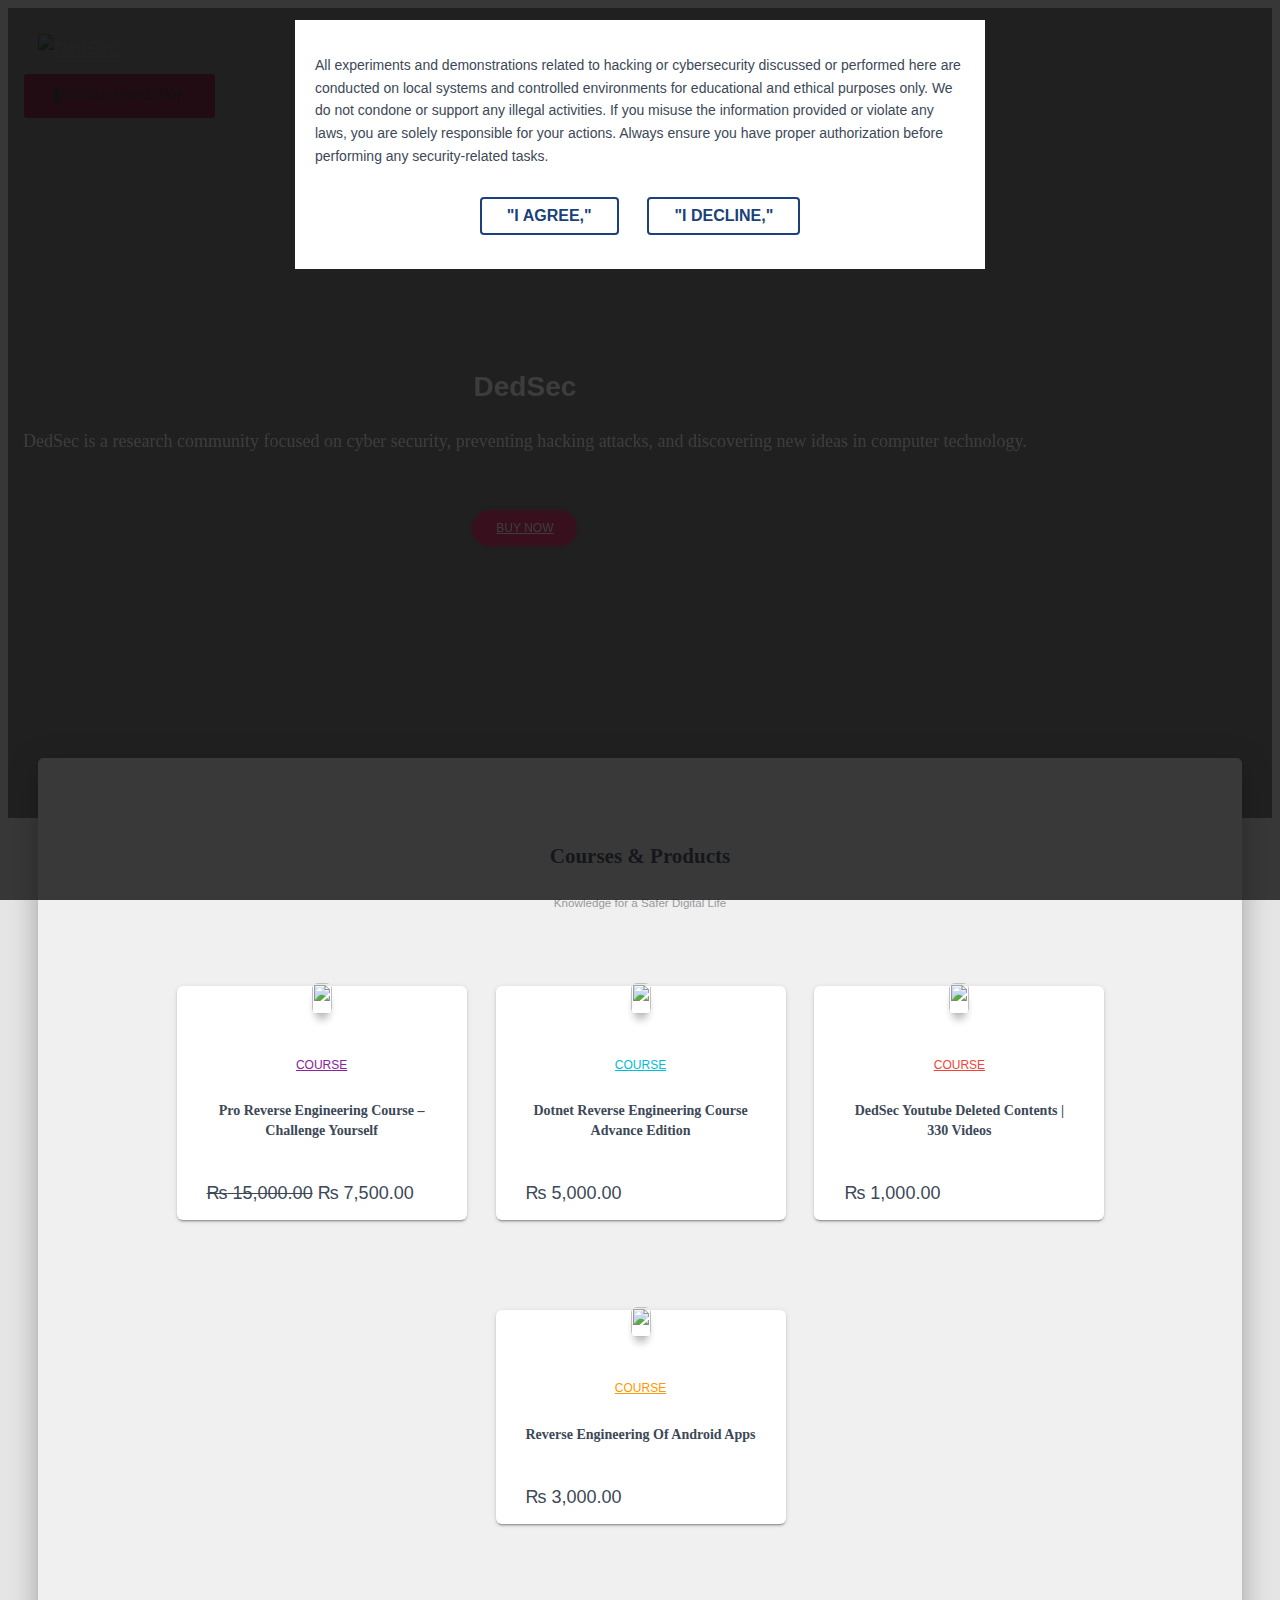
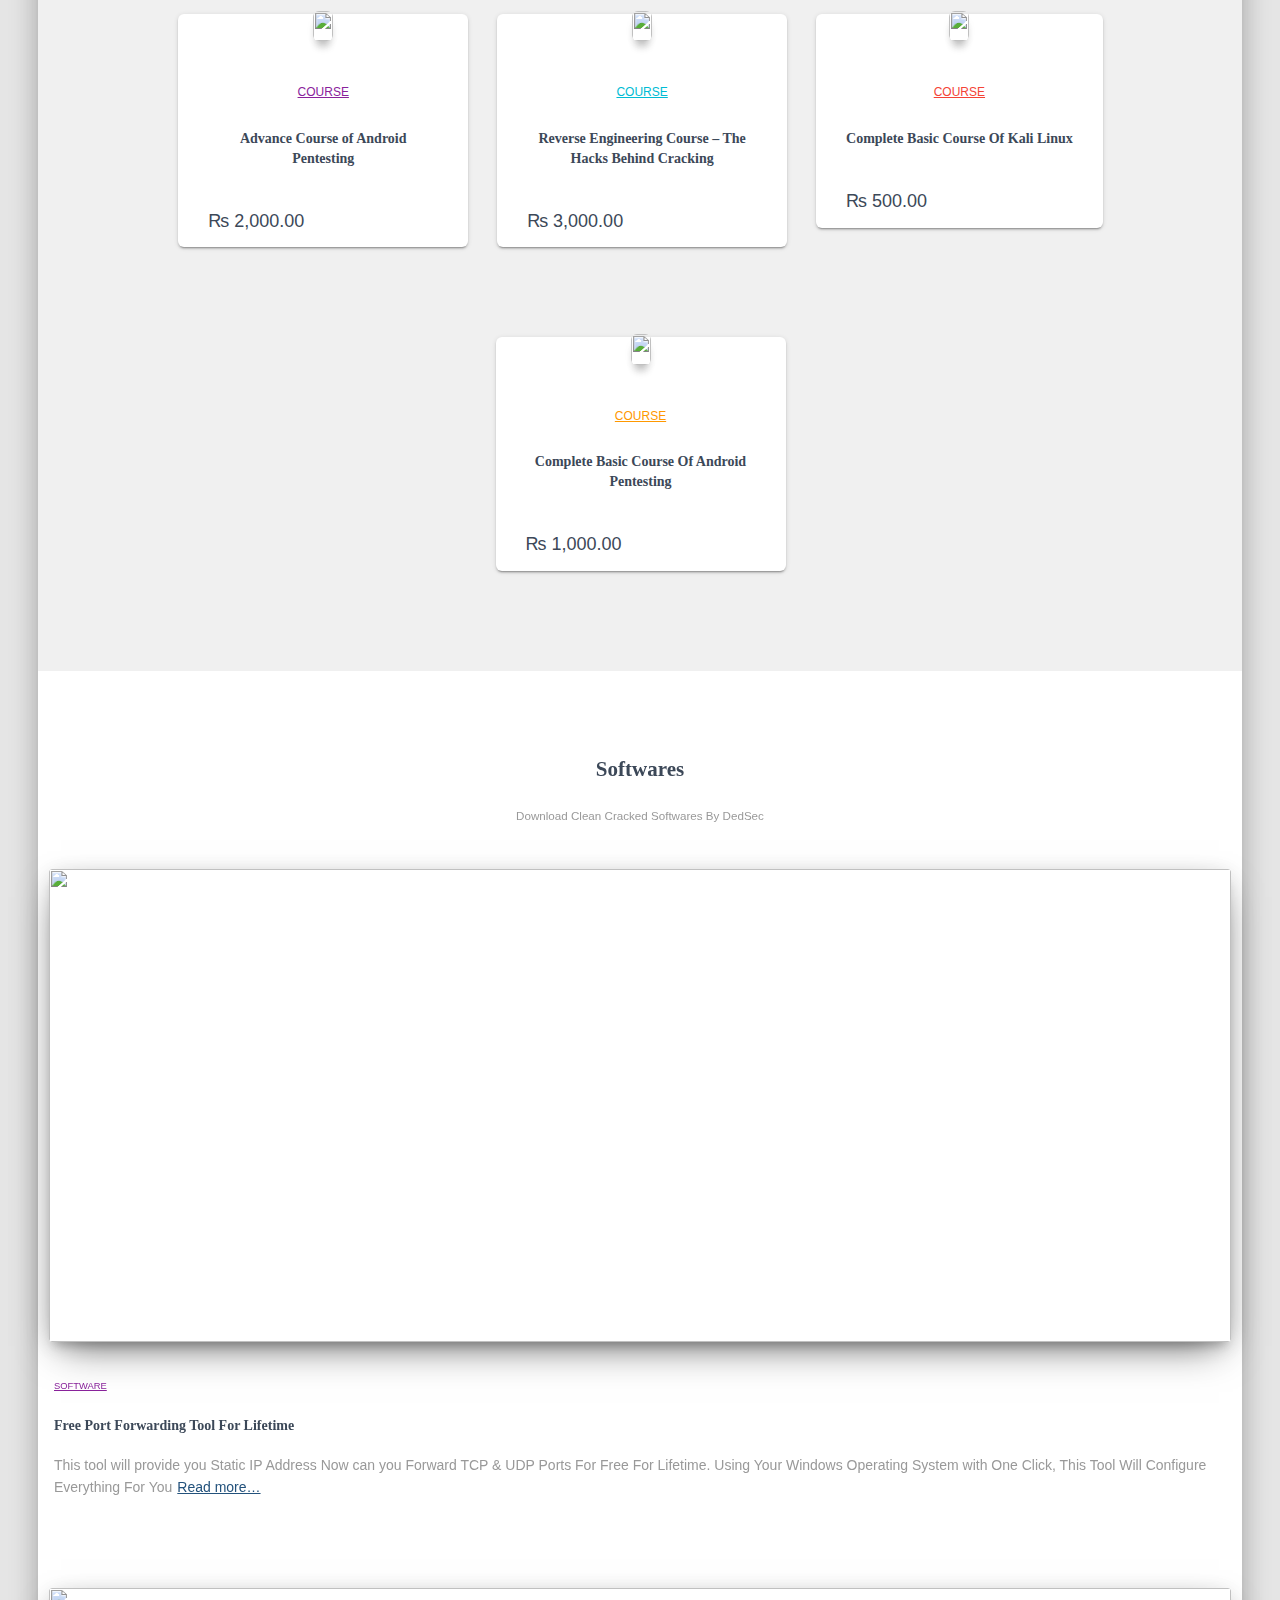
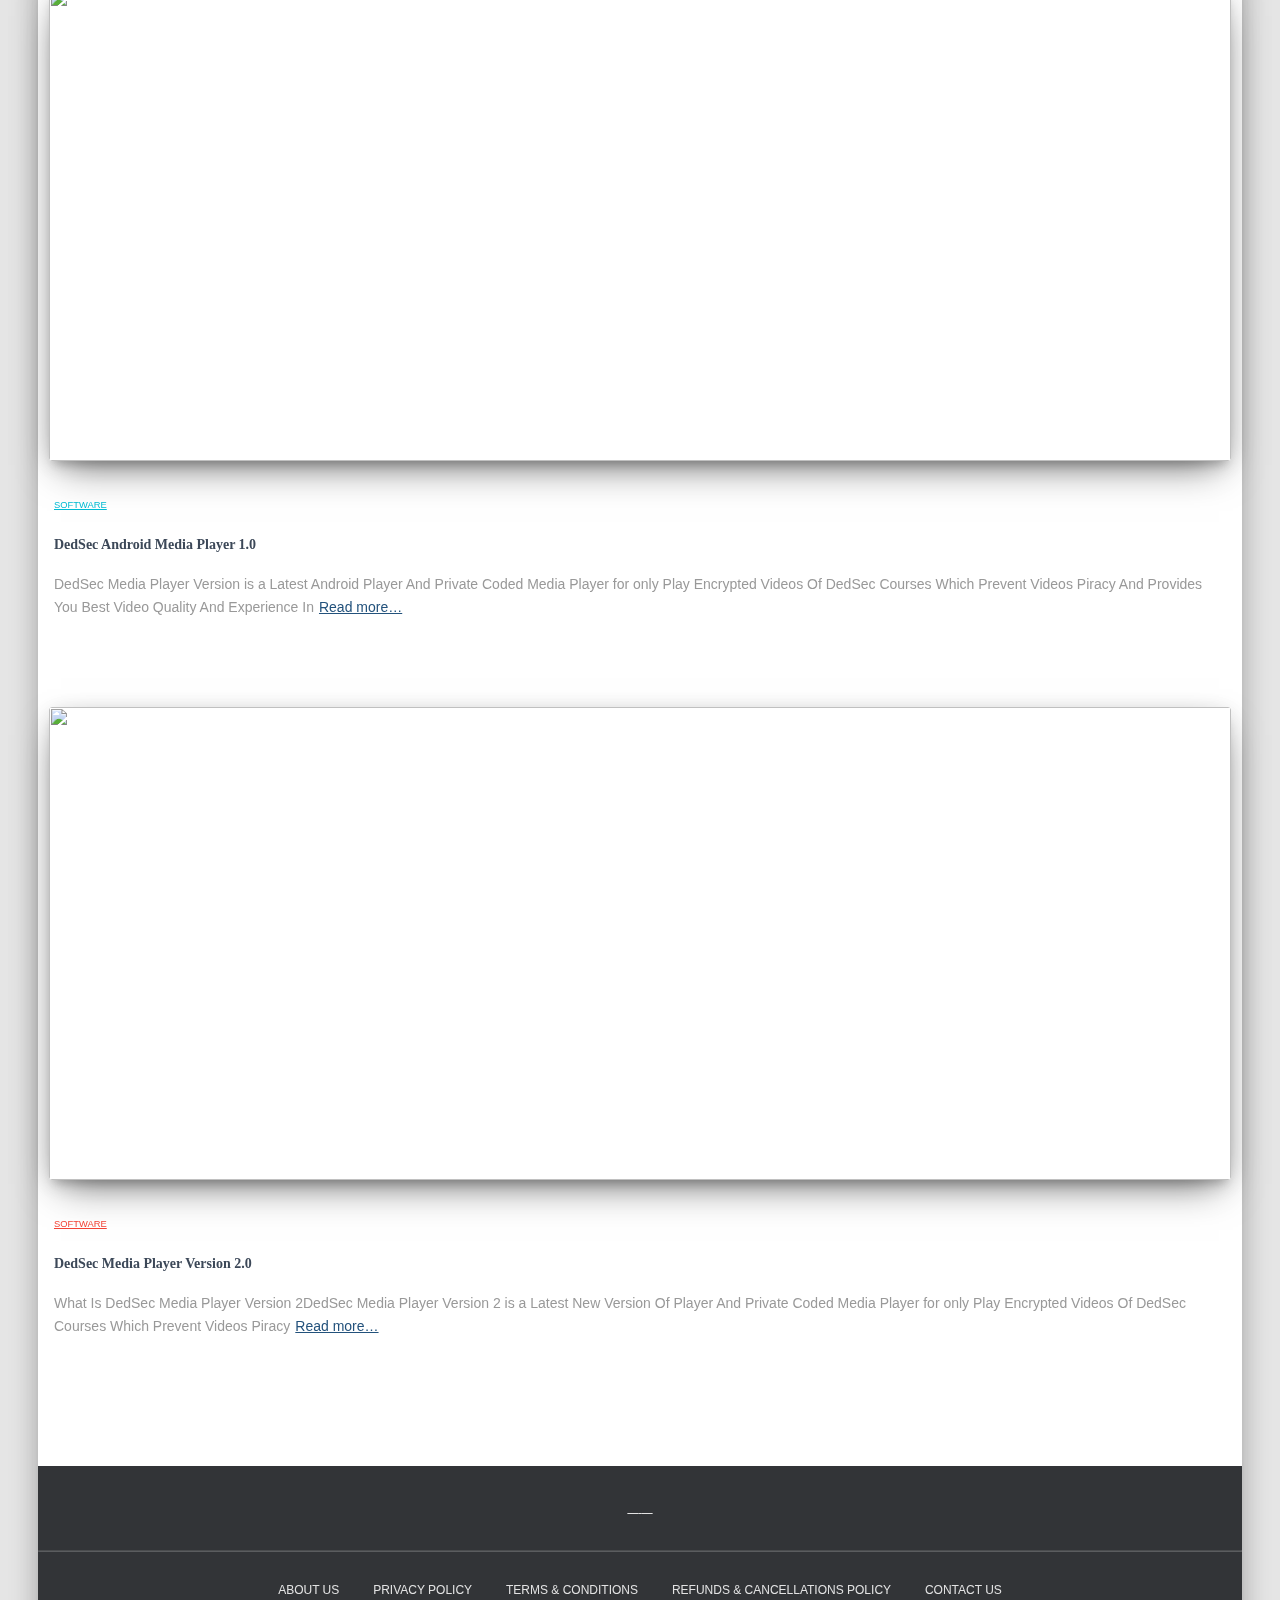
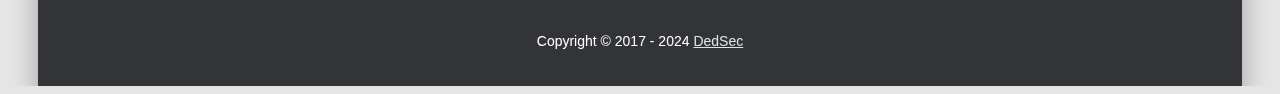
==== index.html @ 1cfdc2db "Add files via upload" ====
<!DOCTYPE html>
<!-- saved from url=(0024)https://www.dedseec.com/ -->
<html dir="ltr" lang="en-GB" prefix="og: https://ogp.me/ns#"><head><meta http-equiv="Content-Type" content="text/html; charset=UTF-8">
	
	<meta name="viewport" content="width=device-width, initial-scale=1">
	<link rel="profile" href="https://gmpg.org/xfn/11">
		<title>Home - DedSec</title>
	<style>img:is([sizes="auto" i], [sizes^="auto," i]) { contain-intrinsic-size: 3000px 1500px }</style>
	
		
		<meta name="description" content="About Us Hey Guys Its DedSec, Founder of DedSeec.com.If you want to learn practical hacking and wants to crack paid softwares and apps then ur at the right place.">
		<meta name="robots" content="max-image-preview:large">
		<link rel="canonical" href="https://www.dedseec.com/">
		
		<meta property="og:locale" content="en_GB">
		<meta property="og:site_name" content="DedSec">
		<meta property="og:type" content="website">
		<meta property="og:title" content="Home - DedSec">
		<meta property="og:description" content="About Us Hey Guys Its DedSec, Founder of DedSeec.com.If you want to learn practical hacking and wants to crack paid softwares and apps then ur at the right place.">
		<meta property="og:url" content="https://www.dedseec.com/">
		<meta property="og:image" content="https://www.dedseec.com/stenseet/2021/08/unnamed.png">
		<meta property="og:image:secure_url" content="https://www.dedseec.com/stenseet/2021/08/unnamed.png">
		<meta name="twitter:card" content="summary_large_image">
		<meta name="twitter:site" content="@chang33z">
		<meta name="twitter:title" content="Home - DedSec">
		<meta name="twitter:description" content="About Us Hey Guys Its DedSec, Founder of DedSeec.com.If you want to learn practical hacking and wants to crack paid softwares and apps then ur at the right place.">
		<meta name="twitter:creator" content="@chang33z">
		<meta name="twitter:image" content="https://www.dedseec.com/stenseet/2021/08/unnamed.png">
		<meta name="twitter:label1" content="Written by">
		<meta name="twitter:label2" content="Est. reading time">
		<meta name="twitter:data2" content="1 minutes">
		<script type="application/ld+json" class="aioseo-schema">
			{"@context":"https:\/\/schema.org","@graph":[{"@type":"BreadcrumbList","@id":"https:\/\/www.dedseec.com\/#breadcrumblist","itemListElement":[{"@type":"ListItem","@id":"https:\/\/www.dedseec.com\/#listItem","position":1,"name":"Home"}]},{"@type":"Organization","@id":"https:\/\/www.dedseec.com\/#organization","name":"DedSec Hacking Shop","description":"Best Hindi-Urdu Cyber Security Courses","url":"https:\/\/www.dedseec.com\/","telephone":"+923012495668","logo":{"@type":"ImageObject","url":"https:\/\/www.dedseec.com\/stenseet\/2022\/06\/ADE0818C-B4B0-42D5-AA7A-9F3900A3782E.jpeg","@id":"https:\/\/www.dedseec.com\/#organizationLogo"},"image":{"@id":"https:\/\/www.dedseec.com\/#organizationLogo"},"sameAs":["https:\/\/www.facebook.com\/deds33c","https:\/\/twitter.com\/chang33z","https:\/\/www.instagram.com\/ii__dedsec","https:\/\/www.youtube.com\/dedsecislive"]},{"@type":"WebPage","@id":"https:\/\/www.dedseec.com\/#webpage","url":"https:\/\/www.dedseec.com\/","name":"Home - DedSec","description":"About Us Hey Guys Its DedSec, Founder of DedSeec.com.If you want to learn practical hacking and wants to crack paid softwares and apps then ur at the right place.","inLanguage":"en-GB","isPartOf":{"@id":"https:\/\/www.dedseec.com\/#website"},"breadcrumb":{"@id":"https:\/\/www.dedseec.com\/#breadcrumblist"},"datePublished":"2019-07-11T19:20:41+05:00","dateModified":"2022-06-16T11:07:59+05:00"},{"@type":"WebSite","@id":"https:\/\/www.dedseec.com\/#website","url":"https:\/\/www.dedseec.com\/","name":"DedSec","description":"Best Hindi-Urdu Cyber Security Courses","inLanguage":"en-GB","publisher":{"@id":"https:\/\/www.dedseec.com\/#organization"},"potentialAction":{"@type":"SearchAction","target":{"@type":"EntryPoint","urlTemplate":"https:\/\/www.dedseec.com\/?s={search_term_string}"},"query-input":"required name=search_term_string"}}]}
		</script>
		
<link rel="dns-prefetch" href="https://fonts.googleapis.com/">
<link rel="alternate" type="application/rss+xml" title="DedSec » Feed" href="https://www.dedseec.com/feed/">
<link rel="alternate" type="application/rss+xml" title="DedSec » Comments Feed" href="https://www.dedseec.com/comments/feed/">
<script type="text/javascript">
/* <![CDATA[ */
window._wpemojiSettings = {"baseUrl":"https:\/\/s.w.org\/images\/core\/emoji\/15.0.3\/72x72\/","ext":".png","svgUrl":"https:\/\/s.w.org\/images\/core\/emoji\/15.0.3\/svg\/","svgExt":".svg","source":{"concatemoji":"https:\/\/www.dedseec.com\/bichoagn\/js\/wp-emoji-release.min.js?ver=6.7.1"}};
/*! This file is auto-generated */
!function(i,n){var o,s,e;function c(e){try{var t={supportTests:e,timestamp:(new Date).valueOf()};sessionStorage.setItem(o,JSON.stringify(t))}catch(e){}}function p(e,t,n){e.clearRect(0,0,e.canvas.width,e.canvas.height),e.fillText(t,0,0);var t=new Uint32Array(e.getImageData(0,0,e.canvas.width,e.canvas.height).data),r=(e.clearRect(0,0,e.canvas.width,e.canvas.height),e.fillText(n,0,0),new Uint32Array(e.getImageData(0,0,e.canvas.width,e.canvas.height).data));return t.every(function(e,t){return e===r[t]})}function u(e,t,n){switch(t){case"flag":return n(e,"\ud83c\udff3\ufe0f\u200d\u26a7\ufe0f","\ud83c\udff3\ufe0f\u200b\u26a7\ufe0f")?!1:!n(e,"\ud83c\uddfa\ud83c\uddf3","\ud83c\uddfa\u200b\ud83c\uddf3")&&!n(e,"\ud83c\udff4\udb40\udc67\udb40\udc62\udb40\udc65\udb40\udc6e\udb40\udc67\udb40\udc7f","\ud83c\udff4\u200b\udb40\udc67\u200b\udb40\udc62\u200b\udb40\udc65\u200b\udb40\udc6e\u200b\udb40\udc67\u200b\udb40\udc7f");case"emoji":return!n(e,"\ud83d\udc26\u200d\u2b1b","\ud83d\udc26\u200b\u2b1b")}return!1}function f(e,t,n){var r="undefined"!=typeof WorkerGlobalScope&&self instanceof WorkerGlobalScope?new OffscreenCanvas(300,150):i.createElement("canvas"),a=r.getContext("2d",{willReadFrequently:!0}),o=(a.textBaseline="top",a.font="600 32px Arial",{});return e.forEach(function(e){o[e]=t(a,e,n)}),o}function t(e){var t=i.createElement("script");t.src=e,t.defer=!0,i.head.appendChild(t)}"undefined"!=typeof Promise&&(o="wpEmojiSettingsSupports",s=["flag","emoji"],n.supports={everything:!0,everythingExceptFlag:!0},e=new Promise(function(e){i.addEventListener("DOMContentLoaded",e,{once:!0})}),new Promise(function(t){var n=function(){try{var e=JSON.parse(sessionStorage.getItem(o));if("object"==typeof e&&"number"==typeof e.timestamp&&(new Date).valueOf()<e.timestamp+604800&&"object"==typeof e.supportTests)return e.supportTests}catch(e){}return null}();if(!n){if("undefined"!=typeof Worker&&"undefined"!=typeof OffscreenCanvas&&"undefined"!=typeof URL&&URL.createObjectURL&&"undefined"!=typeof Blob)try{var e="postMessage("+f.toString()+"("+[JSON.stringify(s),u.toString(),p.toString()].join(",")+"));",r=new Blob([e],{type:"text/javascript"}),a=new Worker(URL.createObjectURL(r),{name:"wpTestEmojiSupports"});return void(a.onmessage=function(e){c(n=e.data),a.terminate(),t(n)})}catch(e){}c(n=f(s,u,p))}t(n)}).then(function(e){for(var t in e)n.supports[t]=e[t],n.supports.everything=n.supports.everything&&n.supports[t],"flag"!==t&&(n.supports.everythingExceptFlag=n.supports.everythingExceptFlag&&n.supports[t]);n.supports.everythingExceptFlag=n.supports.everythingExceptFlag&&!n.supports.flag,n.DOMReady=!1,n.readyCallback=function(){n.DOMReady=!0}}).then(function(){return e}).then(function(){var e;n.supports.everything||(n.readyCallback(),(e=n.source||{}).concatemoji?t(e.concatemoji):e.wpemoji&&e.twemoji&&(t(e.twemoji),t(e.wpemoji)))}))}((window,document),window._wpemojiSettings);
/* ]]> */
</script>
<link rel="stylesheet" id="bootstrap-css" href="bootstrap.min.css" media="all">
<link rel="stylesheet" id="hestia-font-sizes-css" href="font-sizes.min.css" media="all">
<style id="wp-emoji-styles-inline-css" type="text/css">
	img.wp-smiley, img.emoji {
		display: inline !important;
		border: none !important;
		box-shadow: none !important;
		height: 1em !important;
		width: 1em !important;
		margin: 0 0.07em !important;
		vertical-align: -0.1em !important;
		background: none !important;
		padding: 0 !important;
	}
</style>
<link rel="stylesheet" id="wp-block-library-css" href="style.min.css" media="all">
<style id="classic-theme-styles-inline-css" type="text/css">
/*! This file is auto-generated */
.wp-block-button__link{color:#fff;background-color:#32373c;border-radius:9999px;box-shadow:none;text-decoration:none;padding:calc(.667em + 2px) calc(1.333em + 2px);font-size:1.125em}.wp-block-file__button{background:#32373c;color:#fff;text-decoration:none}
</style>
<style id="global-styles-inline-css" type="text/css">
:root{--wp--preset--aspect-ratio--square: 1;--wp--preset--aspect-ratio--4-3: 4/3;--wp--preset--aspect-ratio--3-4: 3/4;--wp--preset--aspect-ratio--3-2: 3/2;--wp--preset--aspect-ratio--2-3: 2/3;--wp--preset--aspect-ratio--16-9: 16/9;--wp--preset--aspect-ratio--9-16: 9/16;--wp--preset--color--black: #000000;--wp--preset--color--cyan-bluish-gray: #abb8c3;--wp--preset--color--white: #ffffff;--wp--preset--color--pale-pink: #f78da7;--wp--preset--color--vivid-red: #cf2e2e;--wp--preset--color--luminous-vivid-orange: #ff6900;--wp--preset--color--luminous-vivid-amber: #fcb900;--wp--preset--color--light-green-cyan: #7bdcb5;--wp--preset--color--vivid-green-cyan: #00d084;--wp--preset--color--pale-cyan-blue: #8ed1fc;--wp--preset--color--vivid-cyan-blue: #0693e3;--wp--preset--color--vivid-purple: #9b51e0;--wp--preset--color--accent: #e91e63;--wp--preset--color--background-color: #E5E5E5;--wp--preset--color--header-gradient: #000000;--wp--preset--gradient--vivid-cyan-blue-to-vivid-purple: linear-gradient(135deg,rgba(6,147,227,1) 0%,rgb(155,81,224) 100%);--wp--preset--gradient--light-green-cyan-to-vivid-green-cyan: linear-gradient(135deg,rgb(122,220,180) 0%,rgb(0,208,130) 100%);--wp--preset--gradient--luminous-vivid-amber-to-luminous-vivid-orange: linear-gradient(135deg,rgba(252,185,0,1) 0%,rgba(255,105,0,1) 100%);--wp--preset--gradient--luminous-vivid-orange-to-vivid-red: linear-gradient(135deg,rgba(255,105,0,1) 0%,rgb(207,46,46) 100%);--wp--preset--gradient--very-light-gray-to-cyan-bluish-gray: linear-gradient(135deg,rgb(238,238,238) 0%,rgb(169,184,195) 100%);--wp--preset--gradient--cool-to-warm-spectrum: linear-gradient(135deg,rgb(74,234,220) 0%,rgb(151,120,209) 20%,rgb(207,42,186) 40%,rgb(238,44,130) 60%,rgb(251,105,98) 80%,rgb(254,248,76) 100%);--wp--preset--gradient--blush-light-purple: linear-gradient(135deg,rgb(255,206,236) 0%,rgb(152,150,240) 100%);--wp--preset--gradient--blush-bordeaux: linear-gradient(135deg,rgb(254,205,165) 0%,rgb(254,45,45) 50%,rgb(107,0,62) 100%);--wp--preset--gradient--luminous-dusk: linear-gradient(135deg,rgb(255,203,112) 0%,rgb(199,81,192) 50%,rgb(65,88,208) 100%);--wp--preset--gradient--pale-ocean: linear-gradient(135deg,rgb(255,245,203) 0%,rgb(182,227,212) 50%,rgb(51,167,181) 100%);--wp--preset--gradient--electric-grass: linear-gradient(135deg,rgb(202,248,128) 0%,rgb(113,206,126) 100%);--wp--preset--gradient--midnight: linear-gradient(135deg,rgb(2,3,129) 0%,rgb(40,116,252) 100%);--wp--preset--font-size--small: 13px;--wp--preset--font-size--medium: 20px;--wp--preset--font-size--large: 36px;--wp--preset--font-size--x-large: 42px;--wp--preset--font-family--inter: "Inter", sans-serif;--wp--preset--font-family--cardo: Cardo;--wp--preset--spacing--20: 0.44rem;--wp--preset--spacing--30: 0.67rem;--wp--preset--spacing--40: 1rem;--wp--preset--spacing--50: 1.5rem;--wp--preset--spacing--60: 2.25rem;--wp--preset--spacing--70: 3.38rem;--wp--preset--spacing--80: 5.06rem;--wp--preset--shadow--natural: 6px 6px 9px rgba(0, 0, 0, 0.2);--wp--preset--shadow--deep: 12px 12px 50px rgba(0, 0, 0, 0.4);--wp--preset--shadow--sharp: 6px 6px 0px rgba(0, 0, 0, 0.2);--wp--preset--shadow--outlined: 6px 6px 0px -3px rgba(255, 255, 255, 1), 6px 6px rgba(0, 0, 0, 1);--wp--preset--shadow--crisp: 6px 6px 0px rgba(0, 0, 0, 1);}body .is-layout-flex{display: flex;}.is-layout-flex > :is(*, div){margin: 0;}body .is-layout-grid{display: grid;}.is-layout-grid > :is(*, div){margin: 0;}.has-black-color{color: var(--wp--preset--color--black) !important;}.has-cyan-bluish-gray-color{color: var(--wp--preset--color--cyan-bluish-gray) !important;}.has-white-color{color: var(--wp--preset--color--white) !important;}.has-pale-pink-color{color: var(--wp--preset--color--pale-pink) !important;}.has-vivid-red-color{color: var(--wp--preset--color--vivid-red) !important;}.has-luminous-vivid-orange-color{color: var(--wp--preset--color--luminous-vivid-orange) !important;}.has-luminous-vivid-amber-color{color: var(--wp--preset--color--luminous-vivid-amber) !important;}.has-light-green-cyan-color{color: var(--wp--preset--color--light-green-cyan) !important;}.has-vivid-green-cyan-color{color: var(--wp--preset--color--vivid-green-cyan) !important;}.has-pale-cyan-blue-color{color: var(--wp--preset--color--pale-cyan-blue) !important;}.has-vivid-cyan-blue-color{color: var(--wp--preset--color--vivid-cyan-blue) !important;}.has-vivid-purple-color{color: var(--wp--preset--color--vivid-purple) !important;}.has-black-background-color{background-color: var(--wp--preset--color--black) !important;}.has-cyan-bluish-gray-background-color{background-color: var(--wp--preset--color--cyan-bluish-gray) !important;}.has-white-background-color{background-color: var(--wp--preset--color--white) !important;}.has-pale-pink-background-color{background-color: var(--wp--preset--color--pale-pink) !important;}.has-vivid-red-background-color{background-color: var(--wp--preset--color--vivid-red) !important;}.has-luminous-vivid-orange-background-color{background-color: var(--wp--preset--color--luminous-vivid-orange) !important;}.has-luminous-vivid-amber-background-color{background-color: var(--wp--preset--color--luminous-vivid-amber) !important;}.has-light-green-cyan-background-color{background-color: var(--wp--preset--color--light-green-cyan) !important;}.has-vivid-green-cyan-background-color{background-color: var(--wp--preset--color--vivid-green-cyan) !important;}.has-pale-cyan-blue-background-color{background-color: var(--wp--preset--color--pale-cyan-blue) !important;}.has-vivid-cyan-blue-background-color{background-color: var(--wp--preset--color--vivid-cyan-blue) !important;}.has-vivid-purple-background-color{background-color: var(--wp--preset--color--vivid-purple) !important;}.has-black-border-color{border-color: var(--wp--preset--color--black) !important;}.has-cyan-bluish-gray-border-color{border-color: var(--wp--preset--color--cyan-bluish-gray) !important;}.has-white-border-color{border-color: var(--wp--preset--color--white) !important;}.has-pale-pink-border-color{border-color: var(--wp--preset--color--pale-pink) !important;}.has-vivid-red-border-color{border-color: var(--wp--preset--color--vivid-red) !important;}.has-luminous-vivid-orange-border-color{border-color: var(--wp--preset--color--luminous-vivid-orange) !important;}.has-luminous-vivid-amber-border-color{border-color: var(--wp--preset--color--luminous-vivid-amber) !important;}.has-light-green-cyan-border-color{border-color: var(--wp--preset--color--light-green-cyan) !important;}.has-vivid-green-cyan-border-color{border-color: var(--wp--preset--color--vivid-green-cyan) !important;}.has-pale-cyan-blue-border-color{border-color: var(--wp--preset--color--pale-cyan-blue) !important;}.has-vivid-cyan-blue-border-color{border-color: var(--wp--preset--color--vivid-cyan-blue) !important;}.has-vivid-purple-border-color{border-color: var(--wp--preset--color--vivid-purple) !important;}.has-vivid-cyan-blue-to-vivid-purple-gradient-background{background: var(--wp--preset--gradient--vivid-cyan-blue-to-vivid-purple) !important;}.has-light-green-cyan-to-vivid-green-cyan-gradient-background{background: var(--wp--preset--gradient--light-green-cyan-to-vivid-green-cyan) !important;}.has-luminous-vivid-amber-to-luminous-vivid-orange-gradient-background{background: var(--wp--preset--gradient--luminous-vivid-amber-to-luminous-vivid-orange) !important;}.has-luminous-vivid-orange-to-vivid-red-gradient-background{background: var(--wp--preset--gradient--luminous-vivid-orange-to-vivid-red) !important;}.has-very-light-gray-to-cyan-bluish-gray-gradient-background{background: var(--wp--preset--gradient--very-light-gray-to-cyan-bluish-gray) !important;}.has-cool-to-warm-spectrum-gradient-background{background: var(--wp--preset--gradient--cool-to-warm-spectrum) !important;}.has-blush-light-purple-gradient-background{background: var(--wp--preset--gradient--blush-light-purple) !important;}.has-blush-bordeaux-gradient-background{background: var(--wp--preset--gradient--blush-bordeaux) !important;}.has-luminous-dusk-gradient-background{background: var(--wp--preset--gradient--luminous-dusk) !important;}.has-pale-ocean-gradient-background{background: var(--wp--preset--gradient--pale-ocean) !important;}.has-electric-grass-gradient-background{background: var(--wp--preset--gradient--electric-grass) !important;}.has-midnight-gradient-background{background: var(--wp--preset--gradient--midnight) !important;}.has-small-font-size{font-size: var(--wp--preset--font-size--small) !important;}.has-medium-font-size{font-size: var(--wp--preset--font-size--medium) !important;}.has-large-font-size{font-size: var(--wp--preset--font-size--large) !important;}.has-x-large-font-size{font-size: var(--wp--preset--font-size--x-large) !important;}
:root :where(.wp-block-pullquote){font-size: 1.5em;line-height: 1.6;}
</style>
<link rel="stylesheet" id="cee-common-card-style-css" href="common-card-style.css" media="">
<link rel="stylesheet" id="cee-profile-card-style-css" href="profile-card-style.css" media="">
<link rel="stylesheet" id="cee-testimonial-card-style-css" href="testimonial-card-style.css" media="">
<link rel="stylesheet" id="cee-post-card-style-css" href="post-card-style.css" media="">
<link rel="stylesheet" id="cee-font-awesome-css" href="font-awesome.css" media="all">
<link rel="stylesheet" id="font-awesome-5-all-css-css" href="all.min.css" media="all">
<link rel="stylesheet" id="elementor-frontend-css-css" href="frontend.min.css" media="all">
<link rel="stylesheet" id="wp-disclaimer-popup-css" href="wp-disclaimer-popup-public.css" media="all">
<link rel="stylesheet" id="wp-disclaimer-popup-gen-css" href="wp-disclaimer-popup-public.gen.css" media="all">
<link rel="stylesheet" id="magnific-popup-css" href="magnific-popup.css" media="all">
<link rel="stylesheet" id="cr-style-css" href="style.front.css" media="all">
<link rel="stylesheet" id="wpmenucart-icons-css" href="wpmenucart-icons.min.css" media="all">
<style id="wpmenucart-icons-inline-css" type="text/css">
@font-face{font-family:WPMenuCart;src:url(https://www.dedseec.com/oodoajyr/woocommerce-menu-bar-cart/assets/fonts/WPMenuCart.eot);src:url(https://www.dedseec.com/oodoajyr/woocommerce-menu-bar-cart/assets/fonts/WPMenuCart.eot?#iefix) format('embedded-opentype'),url(https://www.dedseec.com/oodoajyr/woocommerce-menu-bar-cart/assets/fonts/WPMenuCart.woff2) format('woff2'),url(https://www.dedseec.com/oodoajyr/woocommerce-menu-bar-cart/assets/fonts/WPMenuCart.woff) format('woff'),url(https://www.dedseec.com/oodoajyr/woocommerce-menu-bar-cart/assets/fonts/WPMenuCart.ttf) format('truetype'),url(https://www.dedseec.com/oodoajyr/woocommerce-menu-bar-cart/assets/fonts/WPMenuCart.svg#WPMenuCart) format('svg');font-weight:400;font-style:normal;font-display:swap}
</style>
<link rel="stylesheet" id="wpmenucart-css" href="wpmenucart-main.min.css" media="all">
<link rel="stylesheet" id="woocommerce-layout-css" href="woocommerce-layout.css" media="all">
<link rel="stylesheet" id="woocommerce-smallscreen-css" href="woocommerce-smallscreen.css" media="only screen and (max-width: 768px)">
<link rel="stylesheet" id="woocommerce-general-css" href="woocommerce.css" media="all">
<style id="woocommerce-inline-inline-css" type="text/css">
.woocommerce form .form-row .required { visibility: visible; }
</style>
<link rel="stylesheet" id="jc_stylesheet-css" href="jc-buttons.css" media="all">
<link rel="stylesheet" id="hestia_style-css" href="style(1).min.css" media="all">
<style id="hestia_style-inline-css" type="text/css">
		.elementor-page .hestia-about > .container {
		  width: 100%;
		}
		.elementor-page .pagebuilder-section {
		  padding: 0;
		}
		.elementor-page .title-in-content, .elementor-page .image-in-page {
		  display: none;
		}
		
		.home.elementor-page .main-raised > section.hestia-about {
		  overflow: visible;
		}
		
		.elementor-editor-active .navbar {
		  pointer-events: none;
		}
		
		.elementor-editor-active #elementor.elementor-edit-mode .elementor-element-overlay {
		  z-index: 1000000;
		}
		
		.elementor-page.page-template-template-fullwidth .blog-post-wrapper > .container {
		  width: 100%;
		}
		.elementor-page.page-template-template-fullwidth .blog-post-wrapper > .container .col-md-12 {
		  padding: 0;
		}
		.elementor-page.page-template-template-fullwidth article.section {
		  padding: 0;
		}
		.elementor-text-editor p, 
		.elementor-text-editor h1, 
		.elementor-text-editor h2, 
		.elementor-text-editor h3, 
		.elementor-text-editor h4, 
		.elementor-text-editor h5, 
		.elementor-text-editor h6 {
		  font-size: inherit;
		}
		form.form-group[id^=sib] input[type=text],
		form.form-group[id^=sib] input[type=email],
		form.form-group[id^=sib] select {
		  border: none !important;
		}
.hestia-top-bar, .hestia-top-bar .widget.widget_shopping_cart .cart_list {
			background-color: #363537
		}
		.hestia-top-bar .widget .label-floating input[type=search]:-webkit-autofill {
			-webkit-box-shadow: inset 0 0 0px 9999px #363537
		}.hestia-top-bar, .hestia-top-bar .widget .label-floating input[type=search], .hestia-top-bar .widget.widget_search form.form-group:before, .hestia-top-bar .widget.widget_product_search form.form-group:before, .hestia-top-bar .widget.widget_shopping_cart:before {
			color: #ffffff
		} 
		.hestia-top-bar .widget .label-floating input[type=search]{
			-webkit-text-fill-color:#ffffff !important 
		}
		.hestia-top-bar div.widget.widget_shopping_cart:before, .hestia-top-bar .widget.widget_product_search form.form-group:before, .hestia-top-bar .widget.widget_search form.form-group:before{
			background-color: #ffffff
		}.hestia-top-bar a, .hestia-top-bar .top-bar-nav li a {
			color: #ffffff
		}
		.hestia-top-bar ul li a[href*="mailto:"]:before, .hestia-top-bar ul li a[href*="tel:"]:before{
			background-color: #ffffff
		}
		.hestia-top-bar a:hover, .hestia-top-bar .top-bar-nav li a:hover {
			color: #eeeeee
		}
		.hestia-top-bar ul li:hover a[href*="mailto:"]:before, .hestia-top-bar ul li:hover a[href*="tel:"]:before{
			background-color: #eeeeee
		}
		
		a,
		.navbar .dropdown-menu li:hover > a,
		.navbar .dropdown-menu li:focus > a,
		.navbar .dropdown-menu li:active > a,
		.navbar .navbar-nav > li .dropdown-menu li:hover > a,
		body:not(.home) .navbar-default .navbar-nav > .active:not(.btn) > a,
		body:not(.home) .navbar-default .navbar-nav > .active:not(.btn) > a:hover,
		body:not(.home) .navbar-default .navbar-nav > .active:not(.btn) > a:focus,
		a:hover,
		.card-blog a.moretag:hover,
		.card-blog a.more-link:hover,
		.widget a:hover,
		.has-text-color.has-accent-color,
		p.has-text-color a {
		    color:#e91e63;
		}
		
		.svg-text-color{
			fill:#e91e63;
		}
		
		.pagination span.current, .pagination span.current:focus, .pagination span.current:hover {
			border-color:#e91e63
		}
		
		button,
		button:hover,
		.woocommerce .track_order button[type="submit"],
		.woocommerce .track_order button[type="submit"]:hover,
		div.wpforms-container .wpforms-form button[type=submit].wpforms-submit,
		div.wpforms-container .wpforms-form button[type=submit].wpforms-submit:hover,
		input[type="button"],
		input[type="button"]:hover,
		input[type="submit"],
		input[type="submit"]:hover,
		input#searchsubmit,
		.pagination span.current,
		.pagination span.current:focus,
		.pagination span.current:hover,
		.btn.btn-primary,
		.btn.btn-primary:link,
		.btn.btn-primary:hover,
		.btn.btn-primary:focus,
		.btn.btn-primary:active,
		.btn.btn-primary.active,
		.btn.btn-primary.active:focus,
		.btn.btn-primary.active:hover,
		.btn.btn-primary:active:hover,
		.btn.btn-primary:active:focus,
		.btn.btn-primary:active:hover,
		.hestia-sidebar-open.btn.btn-rose,
		.hestia-sidebar-close.btn.btn-rose,
		.hestia-sidebar-open.btn.btn-rose:hover,
		.hestia-sidebar-close.btn.btn-rose:hover,
		.hestia-sidebar-open.btn.btn-rose:focus,
		.hestia-sidebar-close.btn.btn-rose:focus,
		.label.label-primary,
		.hestia-work .portfolio-item:nth-child(6n+1) .label,
		.nav-cart .nav-cart-content .widget .buttons .button,
		.has-accent-background-color[class*="has-background"] {
		    background-color: #e91e63;
		}
		
		@media (max-width: 768px) {
	
			.navbar-default .navbar-nav>li>a:hover,
			.navbar-default .navbar-nav>li>a:focus,
			.navbar .navbar-nav .dropdown .dropdown-menu li a:hover,
			.navbar .navbar-nav .dropdown .dropdown-menu li a:focus,
			.navbar button.navbar-toggle:hover,
			.navbar .navbar-nav li:hover > a i {
			    color: #e91e63;
			}
		}
		
		body:not(.woocommerce-page) button:not([class^="fl-"]):not(.hestia-scroll-to-top):not(.navbar-toggle):not(.close),
		body:not(.woocommerce-page) .button:not([class^="fl-"]):not(hestia-scroll-to-top):not(.navbar-toggle):not(.add_to_cart_button):not(.product_type_grouped):not(.product_type_external),
		div.wpforms-container .wpforms-form button[type=submit].wpforms-submit,
		input[type="submit"],
		input[type="button"],
		.btn.btn-primary,
		.widget_product_search button[type="submit"],
		.hestia-sidebar-open.btn.btn-rose,
		.hestia-sidebar-close.btn.btn-rose,
		.everest-forms button[type=submit].everest-forms-submit-button {
		    -webkit-box-shadow: 0 2px 2px 0 rgba(233,30,99,0.14),0 3px 1px -2px rgba(233,30,99,0.2),0 1px 5px 0 rgba(233,30,99,0.12);
		    box-shadow: 0 2px 2px 0 rgba(233,30,99,0.14),0 3px 1px -2px rgba(233,30,99,0.2),0 1px 5px 0 rgba(233,30,99,0.12);
		}
		
		.card .header-primary, .card .content-primary,
		.everest-forms button[type=submit].everest-forms-submit-button {
		    background: #e91e63;
		}
		
		body:not(.woocommerce-page) .button:not([class^="fl-"]):not(.hestia-scroll-to-top):not(.navbar-toggle):not(.add_to_cart_button):hover,
		body:not(.woocommerce-page) button:not([class^="fl-"]):not(.hestia-scroll-to-top):not(.navbar-toggle):not(.close):hover,
		div.wpforms-container .wpforms-form button[type=submit].wpforms-submit:hover,
		input[type="submit"]:hover,
		input[type="button"]:hover,
		input#searchsubmit:hover,
		.widget_product_search button[type="submit"]:hover,
		.pagination span.current,
		.btn.btn-primary:hover,
		.btn.btn-primary:focus,
		.btn.btn-primary:active,
		.btn.btn-primary.active,
		.btn.btn-primary:active:focus,
		.btn.btn-primary:active:hover,
		.hestia-sidebar-open.btn.btn-rose:hover,
		.hestia-sidebar-close.btn.btn-rose:hover,
		.pagination span.current:hover,
		.everest-forms button[type=submit].everest-forms-submit-button:hover,
 		.everest-forms button[type=submit].everest-forms-submit-button:focus,
 		.everest-forms button[type=submit].everest-forms-submit-button:active {
			-webkit-box-shadow: 0 14px 26px -12px rgba(233,30,99,0.42),0 4px 23px 0 rgba(0,0,0,0.12),0 8px 10px -5px rgba(233,30,99,0.2);
		    box-shadow: 0 14px 26px -12px rgba(233,30,99,0.42),0 4px 23px 0 rgba(0,0,0,0.12),0 8px 10px -5px rgba(233,30,99,0.2);
			color: #fff;
		}
		
		.form-group.is-focused .form-control {
			background-image: -webkit-gradient(linear,left top, left bottom,from(#e91e63),to(#e91e63)),-webkit-gradient(linear,left top, left bottom,from(#d2d2d2),to(#d2d2d2));
			background-image: -webkit-linear-gradient(linear,left top, left bottom,from(#e91e63),to(#e91e63)),-webkit-linear-gradient(linear,left top, left bottom,from(#d2d2d2),to(#d2d2d2));
			background-image: linear-gradient(linear,left top, left bottom,from(#e91e63),to(#e91e63)),linear-gradient(linear,left top, left bottom,from(#d2d2d2),to(#d2d2d2));
		}
		
		.navbar:not(.navbar-transparent) li:not(.btn):hover > a,
		.navbar li.on-section:not(.btn) > a,
		.navbar.full-screen-menu.navbar-transparent li:not(.btn):hover > a,
		.navbar.full-screen-menu .navbar-toggle:hover,
		.navbar:not(.navbar-transparent) .nav-cart:hover,
		.navbar:not(.navbar-transparent) .hestia-toggle-search:hover {
				color:#e91e63
		}
		
			.header-filter-gradient {
				background: linear-gradient(45deg, rgba(0,0,0,1) 0%, rgb(66,28,0) 100%);
			}
			.has-text-color.has-header-gradient-color { color: #000000; }
			.has-header-gradient-background-color[class*="has-background"] { background-color: #000000; }
			
		.has-text-color.has-background-color-color { color: #E5E5E5; }
		.has-background-color-background-color[class*="has-background"] { background-color: #E5E5E5; }
		
.btn.btn-primary:not(.colored-button):not(.btn-left):not(.btn-right):not(.btn-just-icon):not(.menu-item), input[type="submit"]:not(.search-submit), body:not(.woocommerce-account) .woocommerce .button.woocommerce-Button, .woocommerce .product button.button, .woocommerce .product button.button.alt, .woocommerce .product #respond input#submit, .woocommerce-cart .blog-post .woocommerce .cart-collaterals .cart_totals .checkout-button, .woocommerce-checkout #payment #place_order, .woocommerce-account.woocommerce-page button.button, .woocommerce .track_order button[type="submit"], .nav-cart .nav-cart-content .widget .buttons .button, .woocommerce a.button.wc-backward, body.woocommerce .wccm-catalog-item a.button, body.woocommerce a.wccm-button.button, form.woocommerce-form-coupon button.button, div.wpforms-container .wpforms-form button[type=submit].wpforms-submit, div.woocommerce a.button.alt, div.woocommerce table.my_account_orders .button, .btn.colored-button, .btn.btn-left, .btn.btn-right, .btn:not(.colored-button):not(.btn-left):not(.btn-right):not(.btn-just-icon):not(.menu-item):not(.hestia-sidebar-open):not(.hestia-sidebar-close){ padding-top:11px;  padding-bottom:11px;  padding-left:24px;  padding-right:24px; }
.btn.btn-primary:not(.colored-button):not(.btn-left):not(.btn-right):not(.btn-just-icon):not(.menu-item), input[type="submit"]:not(.search-submit), body:not(.woocommerce-account) .woocommerce .button.woocommerce-Button, .woocommerce .product button.button, .woocommerce .product button.button.alt, .woocommerce .product #respond input#submit, .woocommerce-cart .blog-post .woocommerce .cart-collaterals .cart_totals .checkout-button, .woocommerce-checkout #payment #place_order, .woocommerce-account.woocommerce-page button.button, .woocommerce .track_order button[type="submit"], .nav-cart .nav-cart-content .widget .buttons .button, .woocommerce a.button.wc-backward, body.woocommerce .wccm-catalog-item a.button, body.woocommerce a.wccm-button.button, form.woocommerce-form-coupon button.button, div.wpforms-container .wpforms-form button[type=submit].wpforms-submit, div.woocommerce a.button.alt, div.woocommerce table.my_account_orders .button, input[type="submit"].search-submit, .hestia-view-cart-wrapper .added_to_cart.wc-forward, .woocommerce-product-search button, .woocommerce-cart .actions .button, #secondary div[id^=woocommerce_price_filter] .button, .woocommerce div[id^=woocommerce_widget_cart].widget .buttons .button, .searchform input[type=submit], .searchform button, .search-form:not(.media-toolbar-primary) input[type=submit], .search-form:not(.media-toolbar-primary) button, .woocommerce-product-search input[type=submit], .btn.colored-button, .btn.btn-left, .btn.btn-right, .btn:not(.colored-button):not(.btn-left):not(.btn-right):not(.btn-just-icon):not(.menu-item):not(.hestia-sidebar-open):not(.hestia-sidebar-close){border-radius:50px;}
@media (min-width: 769px){
			.page-header.header-small .hestia-title,
			.page-header.header-small .title,
			h1.hestia-title.title-in-content,
			.main article.section .has-title-font-size {
				font-size: 42px;
			}}
</style>
<link rel="stylesheet" id="hestia_fonts-css" href="css" media="all">
<link rel="stylesheet" id="hestia_woocommerce_style-css" href="woocommerce.min.css" media="all">
<style id="hestia_woocommerce_style-inline-css" type="text/css">
		.woocommerce-cart .shop_table .actions .coupon .input-text:focus,
		.woocommerce-checkout #customer_details .input-text:focus, .woocommerce-checkout #customer_details select:focus,
		.woocommerce-checkout #order_review .input-text:focus,
		.woocommerce-checkout #order_review select:focus,
		.woocommerce-checkout .woocommerce-form .input-text:focus,
		.woocommerce-checkout .woocommerce-form select:focus,
		.woocommerce div.product form.cart .variations select:focus,
		.woocommerce .woocommerce-ordering select:focus {
			background-image: -webkit-gradient(linear,left top, left bottom,from(#e91e63),to(#e91e63)),-webkit-gradient(linear,left top, left bottom,from(#d2d2d2),to(#d2d2d2));
			background-image: -webkit-linear-gradient(linear,left top, left bottom,from(#e91e63),to(#e91e63)),-webkit-linear-gradient(linear,left top, left bottom,from(#d2d2d2),to(#d2d2d2));
			background-image: linear-gradient(linear,left top, left bottom,from(#e91e63),to(#e91e63)),linear-gradient(linear,left top, left bottom,from(#d2d2d2),to(#d2d2d2));
		}
		.woocommerce div.product .woocommerce-tabs ul.tabs.wc-tabs li.active a {
			color:#e91e63;
		}
		
		.woocommerce div.product .woocommerce-tabs ul.tabs.wc-tabs li.active a,
		.woocommerce div.product .woocommerce-tabs ul.tabs.wc-tabs li a:hover {
			border-color:#e91e63
		}
		
		.woocommerce div.product form.cart .reset_variations:after{
			background-color:#e91e63
		}
		
		.added_to_cart.wc-forward:hover,
		#add_payment_method .wc-proceed-to-checkout a.checkout-button:hover,
		#add_payment_method .wc-proceed-to-checkout a.checkout-button,
		.added_to_cart.wc-forward,
		.woocommerce nav.woocommerce-pagination ul li span.current,
		.woocommerce ul.products li.product .onsale,
		.woocommerce span.onsale,
		.woocommerce .single-product div.product form.cart .button,
		.woocommerce #respond input#submit,
		.woocommerce button.button,
		.woocommerce input.button,
		.woocommerce-cart .wc-proceed-to-checkout a.checkout-button,
		.woocommerce-checkout .wc-proceed-to-checkout a.checkout-button,
		.woocommerce #respond input#submit.alt,
		.woocommerce a.button.alt,
		.woocommerce button.button.alt,
		.woocommerce input.button.alt,
		.woocommerce input.button:disabled,
		.woocommerce input.button:disabled[disabled],
		.woocommerce a.button.wc-backward,
		.woocommerce .single-product div.product form.cart .button:hover,
		.woocommerce #respond input#submit:hover,
		.woocommerce button.button:hover,
		.woocommerce input.button:hover,
		.woocommerce-cart .wc-proceed-to-checkout a.checkout-button:hover,
		.woocommerce-checkout .wc-proceed-to-checkout a.checkout-button:hover,
		.woocommerce #respond input#submit.alt:hover,
		.woocommerce a.button.alt:hover,
		.woocommerce button.button.alt:hover,
		.woocommerce input.button.alt:hover,
		.woocommerce input.button:disabled:hover,
		.woocommerce input.button:disabled[disabled]:hover,
		.woocommerce #respond input#submit.alt.disabled,
		.woocommerce #respond input#submit.alt.disabled:hover,
		.woocommerce #respond input#submit.alt:disabled,
		.woocommerce #respond input#submit.alt:disabled:hover,
		.woocommerce #respond input#submit.alt:disabled[disabled],
		.woocommerce #respond input#submit.alt:disabled[disabled]:hover,
		.woocommerce a.button.alt.disabled,
		.woocommerce a.button.alt.disabled:hover,
		.woocommerce a.button.alt:disabled,
		.woocommerce a.button.alt:disabled:hover,
		.woocommerce a.button.alt:disabled[disabled],
		.woocommerce a.button.alt:disabled[disabled]:hover,
		.woocommerce button.button.alt.disabled,
		.woocommerce button.button.alt.disabled:hover,
		.woocommerce button.button.alt:disabled,
		.woocommerce button.button.alt:disabled:hover,
		.woocommerce button.button.alt:disabled[disabled],
		.woocommerce button.button.alt:disabled[disabled]:hover,
		.woocommerce input.button.alt.disabled,
		.woocommerce input.button.alt.disabled:hover,
		.woocommerce input.button.alt:disabled,
		.woocommerce input.button.alt:disabled:hover,
		.woocommerce input.button.alt:disabled[disabled],
		.woocommerce input.button.alt:disabled[disabled]:hover,
		.woocommerce-button,
		.woocommerce-Button,
		.woocommerce-button:hover,
		.woocommerce-Button:hover,
		#secondary div[id^=woocommerce_price_filter] .price_slider .ui-slider-range,
		.footer div[id^=woocommerce_price_filter] .price_slider .ui-slider-range,
		div[id^=woocommerce_product_tag_cloud].widget a,
		div[id^=woocommerce_widget_cart].widget .buttons .button,
		div.woocommerce table.my_account_orders .button {
		    background-color: #e91e63;
		}
		
		.added_to_cart.wc-forward,
		.woocommerce .single-product div.product form.cart .button,
		.woocommerce #respond input#submit,
		.woocommerce button.button,
		.woocommerce input.button,
		#add_payment_method .wc-proceed-to-checkout a.checkout-button,
		.woocommerce-cart .wc-proceed-to-checkout a.checkout-button,
		.woocommerce-checkout .wc-proceed-to-checkout a.checkout-button,
		.woocommerce #respond input#submit.alt,
		.woocommerce a.button.alt,
		.woocommerce button.button.alt,
		.woocommerce input.button.alt,
		.woocommerce input.button:disabled,
		.woocommerce input.button:disabled[disabled],
		.woocommerce a.button.wc-backward,
		.woocommerce div[id^=woocommerce_widget_cart].widget .buttons .button,
		.woocommerce-button,
		.woocommerce-Button,
		div.woocommerce table.my_account_orders .button {
		    -webkit-box-shadow: 0 2px 2px 0 rgba(233,30,99,0.14),0 3px 1px -2px rgba(233,30,99,0.2),0 1px 5px 0 rgba(233,30,99,0.12);
		    box-shadow: 0 2px 2px 0 rgba(233,30,99,0.14),0 3px 1px -2px rgba(233,30,99,0.2),0 1px 5px 0 rgba(233,30,99,0.12);
		}
		
		.woocommerce nav.woocommerce-pagination ul li span.current,
		.added_to_cart.wc-forward:hover,
		.woocommerce .single-product div.product form.cart .button:hover,
		.woocommerce #respond input#submit:hover,
		.woocommerce button.button:hover,
		.woocommerce input.button:hover,
		#add_payment_method .wc-proceed-to-checkout a.checkout-button:hover,
		.woocommerce-cart .wc-proceed-to-checkout a.checkout-button:hover,
		.woocommerce-checkout .wc-proceed-to-checkout a.checkout-button:hover,
		.woocommerce #respond input#submit.alt:hover,
		.woocommerce a.button.alt:hover,
		.woocommerce button.button.alt:hover,
		.woocommerce input.button.alt:hover,
		.woocommerce input.button:disabled:hover,
		.woocommerce input.button:disabled[disabled]:hover,
		.woocommerce a.button.wc-backward:hover,
		.woocommerce div[id^=woocommerce_widget_cart].widget .buttons .button:hover,
		.hestia-sidebar-open.btn.btn-rose:hover,
		.hestia-sidebar-close.btn.btn-rose:hover,
		.pagination span.current:hover,
		.woocommerce-button:hover,
		.woocommerce-Button:hover,
		div.woocommerce table.my_account_orders .button:hover {
			-webkit-box-shadow: 0 14px 26px -12px rgba(233,30,99,0.42),0 4px 23px 0 rgba(0,0,0,0.12),0 8px 10px -5px rgba(233,30,99,0.2);
		    box-shadow: 0 14px 26px -12px rgba(233,30,99,0.42),0 4px 23px 0 rgba(0,0,0,0.12),0 8px 10px -5px rgba(233,30,99,0.2);
			color: #fff;
		}
		
		#secondary div[id^=woocommerce_price_filter] .price_slider .ui-slider-handle,
		.footer div[id^=woocommerce_price_filter] .price_slider .ui-slider-handle {
			border-color: #e91e63;
		}
		
</style>
<link rel="stylesheet" id="elementor-icons-css" href="elementor-icons.min.css" media="all">
<link rel="stylesheet" id="elementor-frontend-css" href="frontend(1).min.css" media="all">
<link rel="stylesheet" id="swiper-css" href="swiper.min.css" media="all">
<link rel="stylesheet" id="elementor-post-3059-css" href="post-3059.css" media="all">
<link rel="stylesheet" id="hestia-elementor-style-css" href="page-builder-style.css" media="all">
<link rel="stylesheet" id="um_modal-css" href="um-modal.min.css" media="all">
<link rel="stylesheet" id="um_ui-css" href="jquery-ui.min.css" media="all">
<link rel="stylesheet" id="um_tipsy-css" href="tipsy.min.css" media="all">
<link rel="stylesheet" id="um_raty-css" href="um-raty.min.css" media="all">
<link rel="stylesheet" id="select2-css" href="select2.min.css" media="all">
<link rel="stylesheet" id="um_fileupload-css" href="um-fileupload.min.css" media="all">
<link rel="stylesheet" id="um_confirm-css" href="um-confirm.min.css" media="all">
<link rel="stylesheet" id="um_datetime-css" href="default.min.css" media="all">
<link rel="stylesheet" id="um_datetime_date-css" href="default.date.min.css" media="all">
<link rel="stylesheet" id="um_datetime_time-css" href="default.time.min.css" media="all">
<link rel="stylesheet" id="um_fonticons_ii-css" href="fonticons-ii.min.css" media="all">
<link rel="stylesheet" id="um_fonticons_fa-css" href="fonticons-fa.min.css" media="all">
<link rel="stylesheet" id="um_fontawesome-css" href="um-fontawesome.min.css" media="all">
<link rel="stylesheet" id="um_common-css" href="common.min.css" media="all">
<link rel="stylesheet" id="um_responsive-css" href="um-responsive.min.css" media="all">
<link rel="stylesheet" id="um_styles-css" href="um-styles.min.css" media="all">
<link rel="stylesheet" id="um_crop-css" href="cropper.min.css" media="all">
<link rel="stylesheet" id="um_profile-css" href="um-profile.min.css" media="all">
<link rel="stylesheet" id="um_account-css" href="um-account.min.css" media="all">
<link rel="stylesheet" id="um_misc-css" href="um-misc.min.css" media="all">
<link rel="stylesheet" id="um_default_css-css" href="um-old-default.min.css" media="all">
<link rel="stylesheet" id="sib-front-css-css" href="mailin-front.css" media="all">
<link rel="stylesheet" id="google-fonts-1-css" href="css(1)" media="all">
<link rel="preconnect" href="https://fonts.gstatic.com/" crossorigin=""><script src="jquery.min.js.download" id="jquery-core-js"></script>
<script src="jquery-migrate.min.js.download" id="jquery-migrate-js"></script>
<script src="common.js.download" id="commonjs-js"></script>
<script src="responsivetable.js.download" id="responsivetablejs-js"></script>
<script src="jquery.form-validator.js.download" id="jsst-formvalidator-js"></script>
<script id="jsst-formvalidator-js-after">
/* <![CDATA[ */
        jQuery.formUtils.LANG = {
            errorTitle: "Form submission failed!",
            requiredFields: "You have not answered all required fields",
            badTime: "You have not given a correct time",
            badEmail: "You have not given a correct e-mail address",
            badTelephone: "You have not given a correct phone number",
            badSecurityAnswer: "You have not given a correct answer to the security question",
            badDate: "You have not given a correct date",
            lengthBadStart: "The input value must be between ",
            lengthBadEnd: " characters",
            lengthTooLongStart: "The input value is longer than ",
            lengthTooShortStart: "The input value is shorter than ",
            notConfirmed: "Input values could not be confirmed",
            badDomain: "Incorrect domain value",
            badUrl: "The input value is not a correct URL",
            badCustomVal: "The input value is incorrect",
            badInt: "The input value was not a correct number",
            badSecurityNumber: "Your social security number was incorrect",
            badUKVatAnswer: "Incorrect UK VAT Number",
            badStrength: "The password isn&#039;t strong enough",
            badNumberOfSelectedOptionsStart: "You have to choose at least ",
            badNumberOfSelectedOptionsEnd: " answers",
            badAlphaNumeric: "The input value can only contain alphanumeric characters ",
            badAlphaNumericExtra: " and ",
            wrongFileSize: "The file you are trying to upload is too large",
            wrongFileType: "The file you are trying to upload is of the wrong type",
            groupCheckedRangeStart: "Please choose between ",
            groupCheckedTooFewStart: "Please choose at least ",
            groupCheckedTooManyStart: "Please choose a maximum of ",
            groupCheckedEnd: " item(s)",
            badCreditCard: "The credit card number is not correct",
            badCVV: "The CVV number was not correct"
        };
        
/* ]]> */
</script>
<script src="devtools-detect.js.download" id="devtools-detect-js"></script>
<script src="wp-disclaimer-popup-public.js.download" id="wp-disclaimer-popup-js"></script>
<script src="js.cookie.js.download" id="js-cookie-js" defer="defer" data-wp-strategy="defer"></script>
<script src="jquery.blockUI.min.js.download" id="jquery-blockui-js" defer="defer" data-wp-strategy="defer"></script>
<script type="text/javascript" id="wc-add-to-cart-js-extra">
/* <![CDATA[ */
var wc_add_to_cart_params = {"ajax_url":"\/wp-admin\/admin-ajax.php","wc_ajax_url":"\/?wc-ajax=%%endpoint%%","i18n_view_cart":"View cart","cart_url":"https:\/\/www.dedseec.com\/cart\/","is_cart":"","cart_redirect_after_add":"yes"};
/* ]]> */
</script>
<script src="add-to-cart.min.js.download" id="wc-add-to-cart-js" defer="defer" data-wp-strategy="defer"></script>
<script type="text/javascript" id="woocommerce-js-extra">
/* <![CDATA[ */
var woocommerce_params = {"ajax_url":"\/wp-admin\/admin-ajax.php","wc_ajax_url":"\/?wc-ajax=%%endpoint%%"};
/* ]]> */
</script>
<script src="woocommerce.min.js.download" id="woocommerce-js" defer="defer" data-wp-strategy="defer"></script>
<script src="buttons.js.download" id="buttons-js"></script>
<script src="parallax.min.js.download" id="hestia-parallax-js"></script>
<script src="um-gdpr.min.js.download" id="um-gdpr-js"></script>
<script type="text/javascript" id="sib-front-js-js-extra">
/* <![CDATA[ */
var sibErrMsg = {"invalidMail":"Please fill out valid email address","requiredField":"Please fill out required fields","invalidDateFormat":"Please fill out valid date format","invalidSMSFormat":"Please fill out valid phone number"};
var ajax_sib_front_object = {"ajax_url":"https:\/\/www.dedseec.com\/wp-admin\/admin-ajax.php","ajax_nonce":"093cf50d2a","flag_url":"https:\/\/www.dedseec.com\/oodoajyr\/mailin\/img\/flags\/"};
/* ]]> */
</script>
<script src="mailin-front.js.download" id="sib-front-js-js"></script>
<link rel="https://api.w.org/" href="https://www.dedseec.com/wp-json/"><link rel="alternate" title="JSON" type="application/json" href="https://www.dedseec.com/wp-json/wp/v2/pages/12"><link rel="EditURI" type="application/rsd+xml" title="RSD" href="https://www.dedseec.com/xmlrpc.php?rsd">
<link rel="shortlink" href="https://www.dedseec.com/">
<link rel="alternate" title="oEmbed (JSON)" type="application/json+oembed" href="https://www.dedseec.com/wp-json/oembed/1.0/embed?url=https%3A%2F%2Fwww.dedseec.com%2F">
<link rel="alternate" title="oEmbed (XML)" type="text/xml+oembed" href="https://www.dedseec.com/wp-json/oembed/1.0/embed?url=https%3A%2F%2Fwww.dedseec.com%2F&amp;format=xml">
		<style type="text/css">
			.um_request_name {
				display: none !important;
			}
		</style>
		<noscript><style>.woocommerce-product-gallery{ opacity: 1 !important; }</style></noscript>
	
			<style>
				.e-con.e-parent:nth-of-type(n+4):not(.e-lazyloaded):not(.e-no-lazyload),
				.e-con.e-parent:nth-of-type(n+4):not(.e-lazyloaded):not(.e-no-lazyload) * {
					background-image: none !important;
				}
				@media screen and (max-height: 1024px) {
					.e-con.e-parent:nth-of-type(n+3):not(.e-lazyloaded):not(.e-no-lazyload),
					.e-con.e-parent:nth-of-type(n+3):not(.e-lazyloaded):not(.e-no-lazyload) * {
						background-image: none !important;
					}
				}
				@media screen and (max-height: 640px) {
					.e-con.e-parent:nth-of-type(n+2):not(.e-lazyloaded):not(.e-no-lazyload),
					.e-con.e-parent:nth-of-type(n+2):not(.e-lazyloaded):not(.e-no-lazyload) * {
						background-image: none !important;
					}
				}
			</style>
			<style class="wp-fonts-local" type="text/css">
@font-face{font-family:Inter;font-style:normal;font-weight:300 900;font-display:fallback;src:url('https://www.dedseec.com/oodoajyr/woocommerce/assets/fonts/Inter-VariableFont_slnt,wght.woff2') format('woff2');font-stretch:normal;}
@font-face{font-family:Cardo;font-style:normal;font-weight:400;font-display:fallback;src:url('https://www.dedseec.com/oodoajyr/woocommerce/assets/fonts/cardo_normal_400.woff2') format('woff2');}
</style>
<link rel="icon" href="https://www.dedseec.com/stenseet/2021/08/cropped-android-chrome-512x512-2-4-32x32.png" sizes="32x32">
<link rel="icon" href="https://www.dedseec.com/stenseet/2021/08/cropped-android-chrome-512x512-2-4-192x192.png" sizes="192x192">
<link rel="apple-touch-icon" href="https://www.dedseec.com/stenseet/2021/08/cropped-android-chrome-512x512-2-4-180x180.png">
<meta name="msapplication-TileImage" content="https://www.dedseec.com/stenseet/2021/08/cropped-android-chrome-512x512-2-4-270x270.png">
<style id="css-ddslick" type="text/css">.dd-select{ border-radius:2px; border:solid 1px #ccc; position:relative; cursor:pointer;}.dd-desc { color:#aaa; display:block; overflow: hidden; font-weight:normal; line-height: 1.4em; }.dd-selected{ overflow:hidden; display:block; padding:10px; font-weight:bold;}.dd-pointer{ width:0; height:0; position:absolute; right:10px; top:50%; margin-top:-3px;}.dd-pointer-down{ border:solid 5px transparent; border-top:solid 5px #000; }.dd-pointer-up{border:solid 5px transparent !important; border-bottom:solid 5px #000 !important; margin-top:-8px;}.dd-options{ border:solid 1px #ccc; border-top:none; list-style:none; box-shadow:0px 1px 5px #ddd; display:none; position:absolute; z-index:2000; margin:0; padding:0;background:#fff; overflow:auto;}.dd-option{ padding:10px; display:block; border-bottom:solid 1px #ddd; overflow:hidden; text-decoration:none; color:#333; cursor:pointer;-webkit-transition: all 0.25s ease-in-out; -moz-transition: all 0.25s ease-in-out;-o-transition: all 0.25s ease-in-out;-ms-transition: all 0.25s ease-in-out; }.dd-options > li:last-child > .dd-option{ border-bottom:none;}.dd-option:hover{ background:#f3f3f3; color:#000;}.dd-selected-description-truncated { text-overflow: ellipsis; white-space:nowrap; }.dd-option-selected { background:#f6f6f6; }.dd-option-image, .dd-selected-image { vertical-align:middle; float:left; margin-right:5px; max-width:64px;}.dd-image-right { float:right; margin-right:15px; margin-left:5px;}.dd-container{ position:relative;}​ .dd-selected-text { font-weight:bold}​</style><script src="wp-emoji-release.min.js.download" defer=""></script></head>
<body data-rsssl="1" class="home page-template-default page page-id-12 wp-custom-logo theme-hestia-pro woocommerce-js blog-post header-layout-default elementor-default elementor-kit-3059 elementor-page elementor-page-12 currency-pkr">
		<div class="wrapper ">
		<header class="header ">
			<div style="display: none"></div>		<nav class="navbar navbar-default navbar-fixed-top navbar-color-on-scroll hestia_left navbar-transparent">
						<div class="container">
						<div class="navbar-header">
			<div class="title-logo-wrapper">
				<a class="navbar-brand" href="https://www.dedseec.com/" title="DedSec">
					<img src="cropped-unnamed.png" alt="DedSec"></a>
			</div>
								<div class="navbar-toggle-wrapper">
						<button type="button" class="navbar-toggle" data-toggle="collapse" data-target="#main-navigation">
				<span class="icon-bar"></span>
				<span class="icon-bar"></span>
				<span class="icon-bar"></span>
				<span class="sr-only">Toggle Navigation</span>
			</button>
					</div>
				</div>
		<div id="main-navigation" class="collapse navbar-collapse"><ul id="menu-1" class="nav navbar-nav"><li id="menu-item-41" class="menu-item menu-item-type-post_type menu-item-object-page menu-item-home current-menu-item page_item page-item-12 current_page_item menu-item-41 active"><a title="Home" href="https://www.dedseec.com/">Home</a></li>
<li id="menu-item-44" class="menu-item menu-item-type-post_type menu-item-object-page menu-item-44"><a title="Shop" href="https://www.dedseec.com/shop/">Shop</a></li>
<li id="menu-item-201" class="menu-item menu-item-type-post_type menu-item-object-page menu-item-201"><a title="Softwares" href="https://www.dedseec.com/softwares/">Softwares</a></li>
<li id="menu-item-130" class="menu-item menu-item-type-post_type menu-item-object-page menu-item-130"><a title="Login" href="https://www.dedseec.com/login/">Login</a></li>
<li id="menu-item-129" class="menu-item menu-item-type-post_type menu-item-object-page menu-item-129"><a title="Register" href="https://www.dedseec.com/register/">Register</a></li>
<li class="menu-item menu-item-type-post_type menu-item-object-page wpmenucartli wpmenucart-display-standard menu-item" id="wpmenucartli"><a class="wpmenucart-contents empty-wpmenucart-visible" href="https://www.dedseec.com/shop/" title="Start shopping"><i class="wpmenucart-icon-shopping-cart-0" role="img" aria-label="Cart"></i><span class="cartcontents">0 items</span><span class="amount">₨&nbsp;0.00</span></a></li><li class="hestia-search-in-menu"><div class="hestia-nav-search"><form role="search" method="get" class="search-form form-group" action="https://www.dedseec.com/">
				<label class="label-floating is-empty form-group">
					<span class="screen-reader-text">Search for:</span>
					<label class="control-label"> Search … </label><input type="search" class="search-field form-control" value="" name="s">
				</label>
				<input type="submit" class="search-submit" value="Search">
			</form></div><a class="hestia-toggle-search"><svg xmlns="http://www.w3.org/2000/svg" viewBox="0 0 512 512" width="16" height="16"><path d="M505 442.7L405.3 343c-4.5-4.5-10.6-7-17-7H372c27.6-35.3 44-79.7 44-128C416 93.1 322.9 0 208 0S0 93.1 0 208s93.1 208 208 208c48.3 0 92.7-16.4 128-44v16.3c0 6.4 2.5 12.5 7 17l99.7 99.7c9.4 9.4 24.6 9.4 33.9 0l28.3-28.3c9.4-9.4 9.4-24.6.1-34zM208 336c-70.7 0-128-57.2-128-128 0-70.7 57.2-128 128-128 70.7 0 128 57.2 128 128 0 70.7-57.2 128-128 128z"></path></svg></a></li></ul></div>			</div>
					</nav>
				</header>
		<div id="carousel-hestia-generic" class="carousel slide" data-ride="carousel">
			<div class="carousel slide" data-ride="carousel">
				<div class="carousel-inner">
					<div id="parallax_move" style="width: 1400px; margin-left: -60px; margin-top: -60px; position: absolute; transform: translate3d(0px, 0px, 0px) rotate(0.0001deg); transform-style: preserve-3d; backface-visibility: hidden; pointer-events: none;"><div class="layer layer1" data-depth="0.10" style="background-image: url(&quot;https://www.dedseec.com/stenseet/2021/08/anonymous-1629245363675-2375.jpg&quot;); height: 876.688px; transform: translate3d(3.2px, 7.7px, 0px); transform-style: preserve-3d; backface-visibility: hidden; position: relative; display: block; left: 0px; top: 0px;"></div><div class="layer layer2" data-depth="0.20" style="background-image: url(&quot;https://www.dedseec.com/stenseet/2021/08/photo-1563206767-5b18f218e8de.jpg&quot;); height: 876.688px; transform: translate3d(6.3px, 15.4px, 0px); transform-style: preserve-3d; backface-visibility: hidden; position: absolute; display: block; left: 0px; top: 0px;"></div></div>
		<div class="item active">
			<div class="page-header" style="min-height: 776.7px;">
				
				<div class="container" style="padding-top: 138px;">
										<div class="row hestia-big-title-content">
								<div class="
		 big-title-slider-content text-center col-sm-8 col-sm-offset-2 		">
							<h1 class="hestia-title">DedSec</h1>
										<span class="sub-title">DedSec is a research community focused on cyber security, preventing hacking attacks, and discovering new ideas in computer technology.</span>
										<div class="buttons">
					<a href="https://www.dedseec.com/shop/" title="Buy Now" class="btn btn-primary">Buy Now</a>
									</div>
					</div>
							</div>
									</div>
				<div class="header-filter"></div>
							</div>
		</div>
						</div>
			</div>
		</div>
			<div class="main  main-raised ">
				<section class="woocommerce hestia-shop products section-gray" id="products" data-sorder="hestia_shop">
						<div class="container">
									<div class="row">
						<div class="col-md-8 col-md-offset-2 text-center hestia-shop-title-area">
															<h2 class="hestia-title">Courses &amp; Products</h2>
																						<h5 class="description">Knowledge for a Safer Digital Life</h5>
													</div>
					</div>
							<div class="hestia-shop-content">
			<div class="row">					<div class="col-ms-6 col-sm-6 col-md-3 shop-item">
						<div class="card card-product pop-and-glow">															<div class="card-image">
									<a href="https://www.dedseec.com/product/pro-reverse-engineering-course-challenge-yourself/" title="Pro Reverse Engineering Course – Challenge Yourself">
										<img fetchpriority="high" width="230" height="350" src="Pro-Reverse-Engineering-Course-Challenge-Yourself-1-1-230x350.jpg" class="attachment-woocommerce_thumbnail size-woocommerce_thumbnail" alt="" decoding="async" srcset="https://www.dedseec.com/stenseet/2022/11/Pro-Reverse-Engineering-Course-Challenge-Yourself-1-1.jpg 230w, https://www.dedseec.com/stenseet/2022/11/Pro-Reverse-Engineering-Course-Challenge-Yourself-1-1-197x300.jpg 197w" sizes="(max-width: 230px) 100vw, 230px">									</a>
									<div class="ripple-container"></div>
								</div>
															<div class="content">
								<h6 class="category"><a href="https://www.dedseec.com/product-category/course/" rel="tag">Course</a></h6>
								<h4 class="card-title">
																		<a class="shop-item-title-link" href="https://www.dedseec.com/product/pro-reverse-engineering-course-challenge-yourself/" title="Pro Reverse Engineering Course – Challenge Yourself">Pro Reverse Engineering Course – Challenge Yourself</a>
								</h4>
								
								<div class="footer">
									<div class="price"><h4><span class="woocs_price_code"><del><span class="woocommerce-Price-amount amount"><span class="woocommerce-Price-currencySymbol">₨</span>&nbsp;15,000.00</span></del> <span class="screen-reader-text">Original price was: ₨&nbsp;15,000.00.</span><span class="woocommerce-Price-amount amount"><span class="woocommerce-Price-currencySymbol">₨</span>&nbsp;7,500.00</span><span class="screen-reader-text">Current price is: ₨&nbsp;7,500.00.</span></span></h4></div>
									<div class="stats">
										<a rel="nofollow" href="https://www.dedseec.com/?add-to-cart=6126" data-quantity="1" data-product_id="6126" data-product_sku="" class="button product_type_simple add_to_cart_button ajax_add_to_cart btn btn-just-icon btn-simple btn-default" title="Add to cart"><i rel="tooltip" data-original-title="Add to cart" class="fas fa-cart-plus"></i></a>									</div>
								</div>
							</div>
						</div>					</div>
										<div class="col-ms-6 col-sm-6 col-md-3 shop-item">
						<div class="card card-product pop-and-glow">															<div class="card-image">
									<a href="https://www.dedseec.com/product/dotnet-reverse-engineering-course-advance-edition/" title="Dotnet Reverse Engineering Course Advance Edition">
										<img width="197" height="300" src="Dotnet-Practical-Reverse-Engineering-Course-197x300-1-1.jpg" class="attachment-woocommerce_thumbnail size-woocommerce_thumbnail" alt="" decoding="async">									</a>
									<div class="ripple-container"></div>
								</div>
															<div class="content">
								<h6 class="category"><a href="https://www.dedseec.com/product-category/course/" rel="tag">Course</a></h6>
								<h4 class="card-title">
																		<a class="shop-item-title-link" href="https://www.dedseec.com/product/dotnet-reverse-engineering-course-advance-edition/" title="Dotnet Reverse Engineering Course Advance Edition">Dotnet Reverse Engineering Course Advance Edition</a>
								</h4>
								
								<div class="footer">
									<div class="price"><h4><span class="woocs_price_code"><span class="woocommerce-Price-amount amount"><span class="woocommerce-Price-currencySymbol">₨</span>&nbsp;5,000.00</span></span></h4></div>
									<div class="stats">
										<a rel="nofollow" href="https://www.dedseec.com/?add-to-cart=4949" data-quantity="1" data-product_id="4949" data-product_sku="" class="button product_type_simple add_to_cart_button ajax_add_to_cart btn btn-just-icon btn-simple btn-default" title="Add to cart"><i rel="tooltip" data-original-title="Add to cart" class="fas fa-cart-plus"></i></a>									</div>
								</div>
							</div>
						</div>					</div>
										<div class="col-ms-6 col-sm-6 col-md-3 shop-item">
						<div class="card card-product pop-and-glow">															<div class="card-image">
									<a href="https://www.dedseec.com/product/dedsec-youtube-deleted-videos/" title="DedSec Youtube Deleted Contents | 330 Videos">
										<img width="230" height="350" src="dedsec-delete-videos-1-230x350.jpg" class="attachment-woocommerce_thumbnail size-woocommerce_thumbnail" alt="" decoding="async" srcset="https://www.dedseec.com/stenseet/2021/04/dedsec-delete-videos-1.jpg 230w, https://www.dedseec.com/stenseet/2021/04/dedsec-delete-videos-1-197x300.jpg 197w" sizes="(max-width: 230px) 100vw, 230px">									</a>
									<div class="ripple-container"></div>
								</div>
															<div class="content">
								<h6 class="category"><a href="https://www.dedseec.com/product-category/course/" rel="tag">Course</a></h6>
								<h4 class="card-title">
																		<a class="shop-item-title-link" href="https://www.dedseec.com/product/dedsec-youtube-deleted-videos/" title="DedSec Youtube Deleted Contents | 330 Videos">DedSec Youtube Deleted Contents | 330 Videos</a>
								</h4>
								
								<div class="footer">
									<div class="price"><h4><span class="woocs_price_code"><span class="woocommerce-Price-amount amount"><span class="woocommerce-Price-currencySymbol">₨</span>&nbsp;1,000.00</span></span></h4></div>
									<div class="stats">
										<a rel="nofollow" href="https://www.dedseec.com/?add-to-cart=4514" data-quantity="1" data-product_id="4514" data-product_sku="" class="button product_type_simple add_to_cart_button ajax_add_to_cart btn btn-just-icon btn-simple btn-default" title="Add to cart"><i rel="tooltip" data-original-title="Add to cart" class="fas fa-cart-plus"></i></a>									</div>
								</div>
							</div>
						</div>					</div>
										<div class="col-ms-6 col-sm-6 col-md-3 shop-item">
						<div class="card card-product pop-and-glow">															<div class="card-image">
									<a href="https://www.dedseec.com/product/reverse-engineering-of-android-apps-by-dedsec/" title="Reverse Engineering Of Android Apps">
										<img loading="lazy" width="230" height="350" src="Reverse-Engineering-Of-Android-Apps-230x350.jpg" class="attachment-woocommerce_thumbnail size-woocommerce_thumbnail" alt="" decoding="async" srcset="https://www.dedseec.com/stenseet/2020/08/Reverse-Engineering-Of-Android-Apps.jpg 230w, https://www.dedseec.com/stenseet/2020/08/Reverse-Engineering-Of-Android-Apps-197x300.jpg 197w" sizes="(max-width: 230px) 100vw, 230px">									</a>
									<div class="ripple-container"></div>
								</div>
															<div class="content">
								<h6 class="category"><a href="https://www.dedseec.com/product-category/course/" rel="tag">Course</a></h6>
								<h4 class="card-title">
																		<a class="shop-item-title-link" href="https://www.dedseec.com/product/reverse-engineering-of-android-apps-by-dedsec/" title="Reverse Engineering Of Android Apps">Reverse Engineering Of Android Apps</a>
								</h4>
								
								<div class="footer">
									<div class="price"><h4><span class="woocs_price_code"><span class="woocommerce-Price-amount amount"><span class="woocommerce-Price-currencySymbol">₨</span>&nbsp;3,000.00</span></span></h4></div>
									<div class="stats">
										<a rel="nofollow" href="https://www.dedseec.com/?add-to-cart=3313" data-quantity="1" data-product_id="3313" data-product_sku="" class="button product_type_simple add_to_cart_button ajax_add_to_cart btn btn-just-icon btn-simple btn-default" title="Add to cart"><i rel="tooltip" data-original-title="Add to cart" class="fas fa-cart-plus"></i></a>									</div>
								</div>
							</div>
						</div>					</div>
					</div><div class="row">					<div class="col-ms-6 col-sm-6 col-md-3 shop-item">
						<div class="card card-product pop-and-glow">															<div class="card-image">
									<a href="https://www.dedseec.com/product/advance-course-of-android-pentesting/" title="Advance Course of Android Pentesting">
										<img loading="lazy" width="197" height="300" src="Advance-course-of-android-hacking-dedsec.jpg" class="attachment-woocommerce_thumbnail size-woocommerce_thumbnail" alt="" decoding="async">									</a>
									<div class="ripple-container"></div>
								</div>
															<div class="content">
								<h6 class="category"><a href="https://www.dedseec.com/product-category/course/" rel="tag">Course</a></h6>
								<h4 class="card-title">
																		<a class="shop-item-title-link" href="https://www.dedseec.com/product/advance-course-of-android-pentesting/" title="Advance Course of Android Pentesting">Advance Course of Android Pentesting</a>
								</h4>
								
								<div class="footer">
									<div class="price"><h4><span class="woocs_price_code"><span class="woocommerce-Price-amount amount"><span class="woocommerce-Price-currencySymbol">₨</span>&nbsp;2,000.00</span></span></h4></div>
									<div class="stats">
										<a rel="nofollow" href="https://www.dedseec.com/?add-to-cart=1285" data-quantity="1" data-product_id="1285" data-product_sku="" class="button product_type_simple add_to_cart_button ajax_add_to_cart btn btn-just-icon btn-simple btn-default" title="Add to cart"><i rel="tooltip" data-original-title="Add to cart" class="fas fa-cart-plus"></i></a>									</div>
								</div>
							</div>
						</div>					</div>
										<div class="col-ms-6 col-sm-6 col-md-3 shop-item">
						<div class="card card-product pop-and-glow">															<div class="card-image">
									<a href="https://www.dedseec.com/product/reverse-engineering-course-the-hacks-behind-cracking/" title="Reverse Engineering Course – The Hacks Behind Cracking">
										<img loading="lazy" width="230" height="350" src="Reverse-Engineering-Course-–-The-Hacks-Behind-Cracking.jpg" class="attachment-woocommerce_thumbnail size-woocommerce_thumbnail" alt="" decoding="async" srcset="https://www.dedseec.com/stenseet/2019/08/Reverse-Engineering-Course-–-The-Hacks-Behind-Cracking.jpg 230w, https://www.dedseec.com/stenseet/2019/08/Reverse-Engineering-Course-–-The-Hacks-Behind-Cracking-197x300.jpg 197w" sizes="(max-width: 230px) 100vw, 230px">									</a>
									<div class="ripple-container"></div>
								</div>
															<div class="content">
								<h6 class="category"><a href="https://www.dedseec.com/product-category/course/" rel="tag">Course</a></h6>
								<h4 class="card-title">
																		<a class="shop-item-title-link" href="https://www.dedseec.com/product/reverse-engineering-course-the-hacks-behind-cracking/" title="Reverse Engineering Course – The Hacks Behind Cracking">Reverse Engineering Course – The Hacks Behind Cracking</a>
								</h4>
								
								<div class="footer">
									<div class="price"><h4><span class="woocs_price_code"><span class="woocommerce-Price-amount amount"><span class="woocommerce-Price-currencySymbol">₨</span>&nbsp;3,000.00</span></span></h4></div>
									<div class="stats">
										<a rel="nofollow" href="https://www.dedseec.com/?add-to-cart=798" data-quantity="1" data-product_id="798" data-product_sku="" class="button product_type_simple add_to_cart_button ajax_add_to_cart btn btn-just-icon btn-simple btn-default" title="Add to cart"><i rel="tooltip" data-original-title="Add to cart" class="fas fa-cart-plus"></i></a>									</div>
								</div>
							</div>
						</div>					</div>
										<div class="col-ms-6 col-sm-6 col-md-3 shop-item">
						<div class="card card-product pop-and-glow">															<div class="card-image">
									<a href="https://www.dedseec.com/product/complete-basic-course-of-kali-linux/" title="Complete Basic Course Of Kali Linux">
										<img loading="lazy" width="230" height="350" src="kali-windows-230x350.jpg" class="attachment-woocommerce_thumbnail size-woocommerce_thumbnail" alt="" decoding="async" srcset="https://www.dedseec.com/stenseet/2019/07/kali-windows-230x350.jpg 230w, https://www.dedseec.com/stenseet/2019/07/kali-windows-230x350-197x300.jpg 197w" sizes="(max-width: 230px) 100vw, 230px">									</a>
									<div class="ripple-container"></div>
								</div>
															<div class="content">
								<h6 class="category"><a href="https://www.dedseec.com/product-category/course/" rel="tag">Course</a></h6>
								<h4 class="card-title">
																		<a class="shop-item-title-link" href="https://www.dedseec.com/product/complete-basic-course-of-kali-linux/" title="Complete Basic Course Of Kali Linux">Complete Basic Course Of Kali Linux</a>
								</h4>
								
								<div class="footer">
									<div class="price"><h4><span class="woocs_price_code"><span class="woocommerce-Price-amount amount"><span class="woocommerce-Price-currencySymbol">₨</span>&nbsp;500.00</span></span></h4></div>
									<div class="stats">
										<a rel="nofollow" href="https://www.dedseec.com/?add-to-cart=72" data-quantity="1" data-product_id="72" data-product_sku="" class="button product_type_simple add_to_cart_button ajax_add_to_cart btn btn-just-icon btn-simple btn-default" title="Add to cart"><i rel="tooltip" data-original-title="Add to cart" class="fas fa-cart-plus"></i></a>									</div>
								</div>
							</div>
						</div>					</div>
										<div class="col-ms-6 col-sm-6 col-md-3 shop-item">
						<div class="card card-product pop-and-glow">															<div class="card-image">
									<a href="https://www.dedseec.com/product/complete-of-android-hacking/" title="Complete Basic Course Of Android Pentesting">
										<img loading="lazy" width="230" height="350" src="377716_8ade_2-230x350.jpg" class="attachment-woocommerce_thumbnail size-woocommerce_thumbnail" alt="" decoding="async" srcset="https://www.dedseec.com/stenseet/2019/07/377716_8ade_2-230x350.jpg 230w, https://www.dedseec.com/stenseet/2019/07/377716_8ade_2-230x350-197x300.jpg 197w" sizes="(max-width: 230px) 100vw, 230px">									</a>
									<div class="ripple-container"></div>
								</div>
															<div class="content">
								<h6 class="category"><a href="https://www.dedseec.com/product-category/course/" rel="tag">Course</a></h6>
								<h4 class="card-title">
																		<a class="shop-item-title-link" href="https://www.dedseec.com/product/complete-of-android-hacking/" title="Complete Basic Course Of Android Pentesting">Complete Basic Course Of Android Pentesting</a>
								</h4>
								
								<div class="footer">
									<div class="price"><h4><span class="woocs_price_code"><span class="woocommerce-Price-amount amount"><span class="woocommerce-Price-currencySymbol">₨</span>&nbsp;1,000.00</span></span></h4></div>
									<div class="stats">
										<a rel="nofollow" href="https://www.dedseec.com/?add-to-cart=70" data-quantity="1" data-product_id="70" data-product_sku="" class="button product_type_simple add_to_cart_button ajax_add_to_cart btn btn-just-icon btn-simple btn-default" title="Add to cart"><i rel="tooltip" data-original-title="Add to cart" class="fas fa-cart-plus"></i></a>									</div>
								</div>
							</div>
						</div>					</div>
					</div><div class="row"></div>		</div>
					</div>
					</section>
				<section class="hestia-blogs " id="blog" data-sorder="hestia_blog">
						<div class="container">
									<div class="row">
						<div class="col-md-8 col-md-offset-2 text-center hestia-blogs-title-area">
							<h2 class="hestia-title">Softwares</h2><h5 class="description">Download Clean Cracked Softwares By DedSec</h5>						</div>
					</div>
									<div class="hestia-blog-content">
				<div class="row">			<article class="col-xs-12 col-ms-10 col-ms-offset-1 col-sm-8 col-sm-offset-2 col-md-4 hestia-blog-item">
				<div class="card card-plain card-blog">
												<div class="card-image">
								<a href="https://www.dedseec.com/free-port-forwarding-tool-for-lifetime/" title="Free Port Forwarding Tool For Lifetime">
									<img loading="lazy" width="360" height="144" src="free-port-forwarding-tool.jpg" class="attachment-hestia-blog size-hestia-blog wp-post-image" alt="" decoding="async" srcset="https://www.dedseec.com/stenseet/2023/02/free-port-forwarding-tool.jpg 360w, https://www.dedseec.com/stenseet/2023/02/free-port-forwarding-tool-300x120.jpg 300w" sizes="(max-width: 360px) 100vw, 360px">								</a>
							</div>
											<div class="content">
						<h6 class="category"><a href="https://www.dedseec.com/category/software/" title="View all posts in Software" rel="tag">Software</a> </h6>
						<h4 class="card-title entry-title">
							<a class="blog-item-title-link" href="https://www.dedseec.com/free-port-forwarding-tool-for-lifetime/" title="Free Port Forwarding Tool For Lifetime" rel="bookmark">
								Free Port Forwarding Tool For Lifetime							</a>
						</h4>
						<p class="card-description">This tool will provide you Static IP Address Now can you Forward TCP &amp; UDP Ports For Free For Lifetime. Using Your Windows Operating System with One Click, This Tool Will Configure Everything For You<a class="moretag" href="https://www.dedseec.com/free-port-forwarding-tool-for-lifetime/"> Read more…</a></p>
					</div>
				</div>
				</article>
							<article class="col-xs-12 col-ms-10 col-ms-offset-1 col-sm-8 col-sm-offset-2 col-md-4 hestia-blog-item">
				<div class="card card-plain card-blog">
												<div class="card-image">
								<a href="https://www.dedseec.com/dedsec-android-media-player/" title="DedSec Android Media Player 1.0">
									<img width="360" height="144" src="DedSec-Android-Media-Player.jpg" class="attachment-hestia-blog size-hestia-blog wp-post-image" alt="" decoding="async" srcset="https://www.dedseec.com/stenseet/2020/11/DedSec-Android-Media-Player.jpg 360w, https://www.dedseec.com/stenseet/2020/11/DedSec-Android-Media-Player-300x120.jpg 300w" sizes="(max-width: 360px) 100vw, 360px">								</a>
							</div>
											<div class="content">
						<h6 class="category"><a href="https://www.dedseec.com/category/software/" title="View all posts in Software" rel="tag">Software</a> </h6>
						<h4 class="card-title entry-title">
							<a class="blog-item-title-link" href="https://www.dedseec.com/dedsec-android-media-player/" title="DedSec Android Media Player 1.0" rel="bookmark">
								DedSec Android Media Player 1.0							</a>
						</h4>
						<p class="card-description">DedSec Media Player Version is a Latest Android Player And Private Coded Media Player for only Play Encrypted Videos Of DedSec Courses Which Prevent Videos Piracy And Provides You Best Video Quality And Experience In<a class="moretag" href="https://www.dedseec.com/dedsec-android-media-player/"> Read more…</a></p>
					</div>
				</div>
				</article>
							<article class="col-xs-12 col-ms-10 col-ms-offset-1 col-sm-8 col-sm-offset-2 col-md-4 hestia-blog-item">
				<div class="card card-plain card-blog">
												<div class="card-image">
								<a href="https://www.dedseec.com/dedsec-media-player-v2/" title="DedSec Media Player Version 2.0">
									<img width="360" height="144" src="Telegram-Member-Adder-Tool-cracked.jpg" class="attachment-hestia-blog size-hestia-blog wp-post-image" alt="" decoding="async" srcset="https://www.dedseec.com/stenseet/2020/06/Telegram-Member-Adder-Tool-cracked.jpg 360w, https://www.dedseec.com/stenseet/2020/06/Telegram-Member-Adder-Tool-cracked-300x120.jpg 300w" sizes="(max-width: 360px) 100vw, 360px">								</a>
							</div>
											<div class="content">
						<h6 class="category"><a href="https://www.dedseec.com/category/software/" title="View all posts in Software" rel="tag">Software</a> </h6>
						<h4 class="card-title entry-title">
							<a class="blog-item-title-link" href="https://www.dedseec.com/dedsec-media-player-v2/" title="DedSec Media Player Version 2.0" rel="bookmark">
								DedSec Media Player Version 2.0							</a>
						</h4>
						<p class="card-description">What Is DedSec Media Player Version 2DedSec Media Player Version 2 is a Latest New Version Of Player And Private Coded Media Player for only Play Encrypted Videos Of DedSec Courses Which Prevent Videos Piracy<a class="moretag" href="https://www.dedseec.com/dedsec-media-player-v2/"> Read more…</a></p>
					</div>
				</div>
				</article>
				</div><div class="row"></div>				</div>
							</div>
					</section>
							<footer class="footer footer-black footer-big">
						<div class="container">
								
		<div class="content">
			<div class="row">
				<div class="col-md-12"><div id="custom_html-3" class="widget_text widget widget_custom_html"><div class="textwidget custom-html-widget"><center>
<a href="https://www.facebook.com/deds33c">

<i class="fa fa-facebook-official fa-3x fa-fw" aria-hidden="true">
</i>
	</a>
	<a href="https://www.youtube.com/TheDedSec1">
<i class="fa fa-youtube fa-3x fa-fw" aria-hidden="true"></i>
</a>	
<a href="https://t.me/dedseecchannel">
<i class="fa fa-telegram fa-3x fa-fw" aria-hidden="true"></i>
	</a>
<a href="https://plus.google.com/u/0/+DedSec">
	
<i class="fa fa-google-plus fa-3x fa-fw" aria-hidden="true"></i>	
	</a>
	<a href="https://www.instagram.com/ii__dedsec">
	<i class="fa fa-instagram fa-3x fa-fw" aria-hidden="true"></i>
	</a>
	<a href="https://wa.me/923012495668?text=Hello">
	<i class="fab fa-whatsapp fa-3x fa-fw"></i>
	</a>
</center></div></div></div>			</div>
		</div>
		<hr>
										<div class="hestia-bottom-footer-content"><ul id="menu-footer" class="footer-menu hestia-center"><li id="menu-item-184" class="menu-item menu-item-type-post_type menu-item-object-page menu-item-184"><a href="https://www.dedseec.com/about-us/">About Us</a></li>
<li id="menu-item-183" class="menu-item menu-item-type-post_type menu-item-object-page menu-item-privacy-policy menu-item-183"><a rel="privacy-policy" href="https://www.dedseec.com/privacy-policy-and-disclaimer/">Privacy Policy</a></li>
<li id="menu-item-7598" class="menu-item menu-item-type-post_type menu-item-object-page menu-item-7598"><a href="https://www.dedseec.com/disclaimer/">Terms &amp; Conditions</a></li>
<li id="menu-item-6974" class="menu-item menu-item-type-post_type menu-item-object-page menu-item-6974"><a href="https://www.dedseec.com/refunds-cancellations-policy/">Refunds &amp; Cancellations Policy</a></li>
<li id="menu-item-182" class="menu-item menu-item-type-post_type menu-item-object-page menu-item-182"><a href="https://www.dedseec.com/contact-us/">Contact Us</a></li>
</ul>					<div class="copyright hestia-center">
				Copyright © 2017 - 2024 <a href="https://www.dedseec.com/">DedSec</a></div>			</div>
			</div>			</footer></div>
					
				</div>
	
<div id="um_upload_single" style="display:none;"></div>
<div id="um_view_photo" style="display:none;">
	<a href="javascript:void(0);" data-action="um_remove_modal" class="um-modal-close" aria-label="Close view photo modal">
		<i class="um-faicon-times"></i>
	</a>
	<div class="um-modal-body photo">
		<div class="um-modal-photo"></div>
	</div>
</div>
                    <script type="text/javascript">
                                            
                                            </script>
                    	<script>var alignTop = "1";</script>
	<div id="wp-disclaimer-popup" class="wpdp-white-popup mfp-hide">
<p>All experiments and demonstrations related to hacking or cybersecurity discussed or performed here are conducted on local systems and controlled environments for educational and ethical purposes only. We do not condone or support any illegal activities. If you misuse the information provided or violate any laws, you are solely responsible for your actions. Always ensure you have proper authorization before performing any security-related tasks.</p>
<p></p>
<p class="wpdp-footer">
	<span id="wpdp-close">"I Agree,"</span>
			<a href="https://www.google.com/" id="wpdp-decline">"I Decline,"</a>
	</p>
<script>
	jQuery('#wpdp-close').click(function($) { 
		Cookies.set('wp-disclamer-popup', 'allow', { 
			expires: 3 
		}); 
	});
</script></div>
		<button class="hestia-scroll-to-top">
			<svg xmlns="http://www.w3.org/2000/svg" viewBox="0 0 320 512" width="12.5px" height="20px"><path d="M177 255.7l136 136c9.4 9.4 9.4 24.6 0 33.9l-22.6 22.6c-9.4 9.4-24.6 9.4-33.9 0L160 351.9l-96.4 96.4c-9.4 9.4-24.6 9.4-33.9 0L7 425.7c-9.4-9.4-9.4-24.6 0-33.9l136-136c9.4-9.5 24.6-9.5 34-.1zm-34-192L7 199.7c-9.4 9.4-9.4 24.6 0 33.9l22.6 22.6c9.4 9.4 24.6 9.4 33.9 0l96.4-96.4 96.4 96.4c9.4 9.4 24.6 9.4 33.9 0l22.6-22.6c9.4-9.4 9.4-24.6 0-33.9l-136-136c-9.2-9.4-24.4-9.4-33.8 0z"></path></svg>
		</button>
					<script type="text/javascript">
				const lazyloadRunObserver = () => {
					const lazyloadBackgrounds = document.querySelectorAll( `.e-con.e-parent:not(.e-lazyloaded)` );
					const lazyloadBackgroundObserver = new IntersectionObserver( ( entries ) => {
						entries.forEach( ( entry ) => {
							if ( entry.isIntersecting ) {
								let lazyloadBackground = entry.target;
								if( lazyloadBackground ) {
									lazyloadBackground.classList.add( 'e-lazyloaded' );
								}
								lazyloadBackgroundObserver.unobserve( entry.target );
							}
						});
					}, { rootMargin: '200px 0px 200px 0px' } );
					lazyloadBackgrounds.forEach( ( lazyloadBackground ) => {
						lazyloadBackgroundObserver.observe( lazyloadBackground );
					} );
				};
				const events = [
					'DOMContentLoaded',
					'elementor/lazyload/observe',
				];
				events.forEach( ( event ) => {
					document.addEventListener( event, lazyloadRunObserver );
				} );
			</script>
				<script type="text/javascript">
		(function () {
			var c = document.body.className;
			c = c.replace(/woocommerce-no-js/, 'woocommerce-js');
			document.body.className = c;
		})();
	</script>
	<link rel="stylesheet" id="jssupportticket-main-css-css" href="style.css" media="all">
<link rel="stylesheet" id="jssupportticket-tablet-css-css" href="style_tablet.css" media="(min-width: 668px) and (max-width: 782px)">
<link rel="stylesheet" id="jssupportticket-mobile-css-css" href="style_mobile.css" media="(min-width: 481px) and (max-width: 667px)">
<link rel="stylesheet" id="jssupportticket-oldmobile-css-css" href="style_oldmobile.css" media="(max-width: 480px)">
<link rel="stylesheet" id="jssupportticket-color-css-css" href="color.css" media="all">
<link rel="stylesheet" id="wc-blocks-style-css" href="wc-blocks.css" media="all">
<link rel="stylesheet" id="woocommerce-currency-switcher-css" href="front.css" media="all">
<link rel="stylesheet" id="font-awesome-5-all-css" href="all(1).min.css" media="all">
<link rel="stylesheet" id="font-awesome-4-shim-css" href="v4-shims.min.css" media="all">
<script src="core.min.js.download" id="jquery-ui-core-js"></script>
<script src="accordion.min.js.download" id="jquery-ui-accordion-js"></script>
<script src="common.js.download" id="js-support-ticket-main-js-js"></script>
<script src="jquery.magnific-popup.min.js.download" id="magnific-popup-js"></script>
<script src="comment-reply.min.js.download" id="comment-reply-js" async="async" data-wp-strategy="async"></script>
<script src="bootstrap.min.js.download" id="jquery-bootstrap-js"></script>
<script type="text/javascript" id="hestia_scripts-js-extra">
/* <![CDATA[ */
var requestpost = {"ajaxurl":"https:\/\/www.dedseec.com\/wp-admin\/admin-ajax.php","disable_autoslide":"","masonry":""};
var hestiaViewcart = {"view_cart_label":"View basket","view_cart_link":"https:\/\/www.dedseec.com\/cart\/"};
/* ]]> */
</script>
<script src="script.min.js.download" id="hestia_scripts-js"></script>
<script src="sourcebuster.min.js.download" id="sourcebuster-js-js"></script>
<script type="text/javascript" id="wc-order-attribution-js-extra">
/* <![CDATA[ */
var wc_order_attribution = {"params":{"lifetime":1.0e-5,"session":30,"base64":false,"ajaxurl":"https:\/\/www.dedseec.com\/wp-admin\/admin-ajax.php","prefix":"wc_order_attribution_","allowTracking":true},"fields":{"source_type":"current.typ","referrer":"current_add.rf","utm_campaign":"current.cmp","utm_source":"current.src","utm_medium":"current.mdm","utm_content":"current.cnt","utm_id":"current.id","utm_term":"current.trm","utm_source_platform":"current.plt","utm_creative_format":"current.fmt","utm_marketing_tactic":"current.tct","session_entry":"current_add.ep","session_start_time":"current_add.fd","session_pages":"session.pgs","session_count":"udata.vst","user_agent":"udata.uag"}};
/* ]]> */
</script>
<script src="order-attribution.min.js.download" id="wc-order-attribution-js"></script>
<script src="underscore.min.js.download" id="underscore-js"></script>
<script type="text/javascript" id="wp-util-js-extra">
/* <![CDATA[ */
var _wpUtilSettings = {"ajax":{"url":"\/wp-admin\/admin-ajax.php"}};
/* ]]> */
</script>
<script src="wp-util.min.js.download" id="wp-util-js"></script>
<script src="hooks.min.js.download" id="wp-hooks-js"></script>
<script src="i18n.min.js.download" id="wp-i18n-js"></script>
<script id="wp-i18n-js-after">
/* <![CDATA[ */
wp.i18n.setLocaleData( { 'text direction\u0004ltr': [ 'ltr' ] } );
/* ]]> */
</script>
<script src="tipsy.min.js.download" id="um_tipsy-js"></script>
<script src="um-confirm.min.js.download" id="um_confirm-js"></script>
<script src="picker.min.js.download" id="um_datetime-js"></script>
<script src="picker.date.min.js.download" id="um_datetime_date-js"></script>
<script src="picker.time.min.js.download" id="um_datetime_time-js"></script>
<script type="text/javascript" id="um_common-js-extra">
/* <![CDATA[ */
var um_common_variables = {"locale":"en_GB"};
var um_common_variables = {"locale":"en_GB"};
/* ]]> */
</script>
<script src="common.min.js.download" id="um_common-js"></script>
<script src="cropper.min.js.download" id="um_crop-js"></script>
<script type="text/javascript" id="um_frontend_common-js-extra">
/* <![CDATA[ */
var um_frontend_common_variables = [];
/* ]]> */
</script>
<script src="common-frontend.min.js.download" id="um_frontend_common-js"></script>
<script src="um-modal.min.js.download" id="um_modal-js"></script>
<script src="jquery-form.min.js.download" id="um_jquery_form-js"></script>
<script src="fileupload.js.download" id="um_fileupload-js"></script>
<script src="um-functions.min.js.download" id="um_functions-js"></script>
<script src="um-responsive.min.js.download" id="um_responsive-js"></script>
<script src="um-conditional.min.js.download" id="um_conditional-js"></script>
<script src="select2.full.min.js.download" id="select2-js"></script>
<script src="en.js.download" id="um_select2_locale-js"></script>
<script src="um-raty.min.js.download" id="um_raty-js"></script>
<script type="text/javascript" id="um_scripts-js-extra">
/* <![CDATA[ */
var um_scripts = {"max_upload_size":"1073741824","nonce":"b947c432fc"};
/* ]]> */
</script>
<script src="um-scripts.min.js.download" id="um_scripts-js"></script>
<script src="um-profile.min.js.download" id="um_profile-js"></script>
<script src="um-account.min.js.download" id="um_account-js"></script>
<script src="mouse.min.js.download" id="jquery-ui-mouse-js"></script>
<script src="slider.min.js.download" id="jquery-ui-slider-js"></script>
<script src="jquery-ui-touch-punch.min.js.download" id="wc-jquery-ui-touchpunch-js"></script>
<script id="wc-price-slider_33-js-before">
/* <![CDATA[ */
        var woocs_is_mobile = 0;
        var woocs_special_ajax_mode = 0;
        var woocs_drop_down_view = "ddslick";
        var woocs_current_currency = {"name":"PKR","rate":1,"symbol":"&#8360;","position":"left_space","is_etalon":1,"hide_cents":0,"decimals":2,"description":"","flag":"https:\/\/www.dedseec.com\/oodoajyr\/woocommerce-currency-switcher\/img\/no_flag.png"};
        var woocs_default_currency = {"name":"PKR","rate":1,"symbol":"&#8360;","position":"left_space","is_etalon":1,"hide_cents":0,"decimals":2,"description":"","flag":"https:\/\/www.dedseec.com\/oodoajyr\/woocommerce-currency-switcher\/img\/no_flag.png"};
        var woocs_array_of_get = '{}';
        
        woocs_array_no_cents = '["JPY","TWD"]';

        var woocs_ajaxurl = "https://www.dedseec.com/wp-admin/admin-ajax.php";
        var woocs_lang_loading = "loading";
        var woocs_shop_is_cached =0;
        
/* ]]> */
</script>
<script src="price-slider_33.js.download" id="wc-price-slider_33-js"></script>
<script src="jquery.ddslick.min.js.download" id="jquery.ddslick.min-js"></script>
<script src="front.js.download" id="woocommerce-currency-switcher-js"></script>
		<script type="text/javascript">
			jQuery( window ).on( 'load', function() {
				jQuery('input[name="um_request"]').val('');
			});
		</script>
	

</body></html>
---- style.min.css ----
@charset "UTF-8";.wp-block-archives{box-sizing:border-box}.wp-block-archives-dropdown label{display:block}.wp-block-avatar{line-height:0}.wp-block-avatar,.wp-block-avatar img{box-sizing:border-box}.wp-block-avatar.aligncenter{text-align:center}.wp-block-audio{box-sizing:border-box}.wp-block-audio :where(figcaption){margin-bottom:1em;margin-top:.5em}.wp-block-audio audio{min-width:300px;width:100%}.wp-block-button__link{box-sizing:border-box;cursor:pointer;display:inline-block;text-align:center;word-break:break-word}.wp-block-button__link.aligncenter{text-align:center}.wp-block-button__link.alignright{text-align:right}:where(.wp-block-button__link){border-radius:9999px;box-shadow:none;padding:calc(.667em + 2px) calc(1.333em + 2px);text-decoration:none}.wp-block-button[style*=text-decoration] .wp-block-button__link{text-decoration:inherit}.wp-block-buttons>.wp-block-button.has-custom-width{max-width:none}.wp-block-buttons>.wp-block-button.has-custom-width .wp-block-button__link{width:100%}.wp-block-buttons>.wp-block-button.has-custom-font-size .wp-block-button__link{font-size:inherit}.wp-block-buttons>.wp-block-button.wp-block-button__width-25{width:calc(25% - var(--wp--style--block-gap, .5em)*.75)}.wp-block-buttons>.wp-block-button.wp-block-button__width-50{width:calc(50% - var(--wp--style--block-gap, .5em)*.5)}.wp-block-buttons>.wp-block-button.wp-block-button__width-75{width:calc(75% - var(--wp--style--block-gap, .5em)*.25)}.wp-block-buttons>.wp-block-button.wp-block-button__width-100{flex-basis:100%;width:100%}.wp-block-buttons.is-vertical>.wp-block-button.wp-block-button__width-25{width:25%}.wp-block-buttons.is-vertical>.wp-block-button.wp-block-button__width-50{width:50%}.wp-block-buttons.is-vertical>.wp-block-button.wp-block-button__width-75{width:75%}.wp-block-button.is-style-squared,.wp-block-button__link.wp-block-button.is-style-squared{border-radius:0}.wp-block-button.no-border-radius,.wp-block-button__link.no-border-radius{border-radius:0!important}:root :where(.wp-block-button .wp-block-button__link.is-style-outline),:root :where(.wp-block-button.is-style-outline>.wp-block-button__link){border:2px solid;padding:.667em 1.333em}:root :where(.wp-block-button .wp-block-button__link.is-style-outline:not(.has-text-color)),:root :where(.wp-block-button.is-style-outline>.wp-block-button__link:not(.has-text-color)){color:currentColor}:root :where(.wp-block-button .wp-block-button__link.is-style-outline:not(.has-background)),:root :where(.wp-block-button.is-style-outline>.wp-block-button__link:not(.has-background)){background-color:initial;background-image:none}.wp-block-buttons.is-vertical{flex-direction:column}.wp-block-buttons.is-vertical>.wp-block-button:last-child{margin-bottom:0}.wp-block-buttons>.wp-block-button{display:inline-block;margin:0}.wp-block-buttons.is-content-justification-left{justify-content:flex-start}.wp-block-buttons.is-content-justification-left.is-vertical{align-items:flex-start}.wp-block-buttons.is-content-justification-center{justify-content:center}.wp-block-buttons.is-content-justification-center.is-vertical{align-items:center}.wp-block-buttons.is-content-justification-right{justify-content:flex-end}.wp-block-buttons.is-content-justification-right.is-vertical{align-items:flex-end}.wp-block-buttons.is-content-justification-space-between{justify-content:space-between}.wp-block-buttons.aligncenter{text-align:center}.wp-block-buttons:not(.is-content-justification-space-between,.is-content-justification-right,.is-content-justification-left,.is-content-justification-center) .wp-block-button.aligncenter{margin-left:auto;margin-right:auto;width:100%}.wp-block-buttons[style*=text-decoration] .wp-block-button,.wp-block-buttons[style*=text-decoration] .wp-block-button__link{text-decoration:inherit}.wp-block-buttons.has-custom-font-size .wp-block-button__link{font-size:inherit}.wp-block-button.aligncenter,.wp-block-calendar{text-align:center}.wp-block-calendar td,.wp-block-calendar th{border:1px solid;padding:.25em}.wp-block-calendar th{font-weight:400}.wp-block-calendar caption{background-color:inherit}.wp-block-calendar table{border-collapse:collapse;width:100%}.wp-block-calendar table:where(:not(.has-text-color)){color:#40464d}.wp-block-calendar table:where(:not(.has-text-color)) td,.wp-block-calendar table:where(:not(.has-text-color)) th{border-color:#ddd}.wp-block-calendar table.has-background th{background-color:inherit}.wp-block-calendar table.has-text-color th{color:inherit}:where(.wp-block-calendar table:not(.has-background) th){background:#ddd}.wp-block-categories{box-sizing:border-box}.wp-block-categories.alignleft{margin-right:2em}.wp-block-categories.alignright{margin-left:2em}.wp-block-categories.wp-block-categories-dropdown.aligncenter{text-align:center}.wp-block-categories .wp-block-categories__label{display:block;width:100%}.wp-block-code{box-sizing:border-box}.wp-block-code code{display:block;font-family:inherit;overflow-wrap:break-word;white-space:pre-wrap}.wp-block-columns{align-items:normal!important;box-sizing:border-box;display:flex;flex-wrap:wrap!important}@media (min-width:782px){.wp-block-columns{flex-wrap:nowrap!important}}.wp-block-columns.are-vertically-aligned-top{align-items:flex-start}.wp-block-columns.are-vertically-aligned-center{align-items:center}.wp-block-columns.are-vertically-aligned-bottom{align-items:flex-end}@media (max-width:781px){.wp-block-columns:not(.is-not-stacked-on-mobile)>.wp-block-column{flex-basis:100%!important}}@media (min-width:782px){.wp-block-columns:not(.is-not-stacked-on-mobile)>.wp-block-column{flex-basis:0;flex-grow:1}.wp-block-columns:not(.is-not-stacked-on-mobile)>.wp-block-column[style*=flex-basis]{flex-grow:0}}.wp-block-columns.is-not-stacked-on-mobile{flex-wrap:nowrap!important}.wp-block-columns.is-not-stacked-on-mobile>.wp-block-column{flex-basis:0;flex-grow:1}.wp-block-columns.is-not-stacked-on-mobile>.wp-block-column[style*=flex-basis]{flex-grow:0}:where(.wp-block-columns){margin-bottom:1.75em}:where(.wp-block-columns.has-background){padding:1.25em 2.375em}.wp-block-column{flex-grow:1;min-width:0;overflow-wrap:break-word;word-break:break-word}.wp-block-column.is-vertically-aligned-top{align-self:flex-start}.wp-block-column.is-vertically-aligned-center{align-self:center}.wp-block-column.is-vertically-aligned-bottom{align-self:flex-end}.wp-block-column.is-vertically-aligned-stretch{align-self:stretch}.wp-block-column.is-vertically-aligned-bottom,.wp-block-column.is-vertically-aligned-center,.wp-block-column.is-vertically-aligned-top{width:100%}.wp-block-post-comments{box-sizing:border-box}.wp-block-post-comments .alignleft{float:left}.wp-block-post-comments .alignright{float:right}.wp-block-post-comments .navigation:after{clear:both;content:"";display:table}.wp-block-post-comments .commentlist{clear:both;list-style:none;margin:0;padding:0}.wp-block-post-comments .commentlist .comment{min-height:2.25em;padding-left:3.25em}.wp-block-post-comments .commentlist .comment p{font-size:1em;line-height:1.8;margin:1em 0}.wp-block-post-comments .commentlist .children{list-style:none;margin:0;padding:0}.wp-block-post-comments .comment-author{line-height:1.5}.wp-block-post-comments .comment-author .avatar{border-radius:1.5em;display:block;float:left;height:2.5em;margin-right:.75em;margin-top:.5em;width:2.5em}.wp-block-post-comments .comment-author cite{font-style:normal}.wp-block-post-comments .comment-meta{font-size:.875em;line-height:1.5}.wp-block-post-comments .comment-meta b{font-weight:400}.wp-block-post-comments .comment-meta .comment-awaiting-moderation{display:block;margin-bottom:1em;margin-top:1em}.wp-block-post-comments .comment-body .commentmetadata{font-size:.875em}.wp-block-post-comments .comment-form-author label,.wp-block-post-comments .comment-form-comment label,.wp-block-post-comments .comment-form-email label,.wp-block-post-comments .comment-form-url label{display:block;margin-bottom:.25em}.wp-block-post-comments .comment-form input:not([type=submit]):not([type=checkbox]),.wp-block-post-comments .comment-form textarea{box-sizing:border-box;display:block;width:100%}.wp-block-post-comments .comment-form-cookies-consent{display:flex;gap:.25em}.wp-block-post-comments .comment-form-cookies-consent #wp-comment-cookies-consent{margin-top:.35em}.wp-block-post-comments .comment-reply-title{margin-bottom:0}.wp-block-post-comments .comment-reply-title :where(small){font-size:var(--wp--preset--font-size--medium,smaller);margin-left:.5em}.wp-block-post-comments .reply{font-size:.875em;margin-bottom:1.4em}.wp-block-post-comments input:not([type=submit]),.wp-block-post-comments textarea{border:1px solid #949494;font-family:inherit;font-size:1em}.wp-block-post-comments input:not([type=submit]):not([type=checkbox]),.wp-block-post-comments textarea{padding:calc(.667em + 2px)}:where(.wp-block-post-comments input[type=submit]){border:none}.wp-block-comments-pagination>.wp-block-comments-pagination-next,.wp-block-comments-pagination>.wp-block-comments-pagination-numbers,.wp-block-comments-pagination>.wp-block-comments-pagination-previous{margin-bottom:.5em;margin-right:.5em}.wp-block-comments-pagination>.wp-block-comments-pagination-next:last-child,.wp-block-comments-pagination>.wp-block-comments-pagination-numbers:last-child,.wp-block-comments-pagination>.wp-block-comments-pagination-previous:last-child{margin-right:0}.wp-block-comments-pagination .wp-block-comments-pagination-previous-arrow{display:inline-block;margin-right:1ch}.wp-block-comments-pagination .wp-block-comments-pagination-previous-arrow:not(.is-arrow-chevron){transform:scaleX(1)}.wp-block-comments-pagination .wp-block-comments-pagination-next-arrow{display:inline-block;margin-left:1ch}.wp-block-comments-pagination .wp-block-comments-pagination-next-arrow:not(.is-arrow-chevron){transform:scaleX(1)}.wp-block-comments-pagination.aligncenter{justify-content:center}.wp-block-comment-template{box-sizing:border-box;list-style:none;margin-bottom:0;max-width:100%;padding:0}.wp-block-comment-template li{clear:both}.wp-block-comment-template ol{list-style:none;margin-bottom:0;max-width:100%;padding-left:2rem}.wp-block-comment-template.alignleft{float:left}.wp-block-comment-template.aligncenter{margin-left:auto;margin-right:auto;width:-moz-fit-content;width:fit-content}.wp-block-comment-template.alignright{float:right}.wp-block-comment-date{box-sizing:border-box}.comment-awaiting-moderation{display:block;font-size:.875em;line-height:1.5}.wp-block-comment-author-name,.wp-block-comment-content,.wp-block-comment-edit-link,.wp-block-comment-reply-link{box-sizing:border-box}.wp-block-cover,.wp-block-cover-image{align-items:center;background-position:50%;box-sizing:border-box;display:flex;justify-content:center;min-height:430px;overflow:hidden;overflow:clip;padding:1em;position:relative}.wp-block-cover .has-background-dim:not([class*=-background-color]),.wp-block-cover-image .has-background-dim:not([class*=-background-color]),.wp-block-cover-image.has-background-dim:not([class*=-background-color]),.wp-block-cover.has-background-dim:not([class*=-background-color]){background-color:#000}.wp-block-cover .has-background-dim.has-background-gradient,.wp-block-cover-image .has-background-dim.has-background-gradient{background-color:initial}.wp-block-cover-image.has-background-dim:before,.wp-block-cover.has-background-dim:before{background-color:inherit;content:""}.wp-block-cover .wp-block-cover__background,.wp-block-cover .wp-block-cover__gradient-background,.wp-block-cover-image .wp-block-cover__background,.wp-block-cover-image .wp-block-cover__gradient-background,.wp-block-cover-image.has-background-dim:not(.has-background-gradient):before,.wp-block-cover.has-background-dim:not(.has-background-gradient):before{bottom:0;left:0;opacity:.5;position:absolute;right:0;top:0;z-index:1}.wp-block-cover-image.has-background-dim.has-background-dim-10 .wp-block-cover__background,.wp-block-cover-image.has-background-dim.has-background-dim-10 .wp-block-cover__gradient-background,.wp-block-cover-image.has-background-dim.has-background-dim-10:not(.has-background-gradient):before,.wp-block-cover.has-background-dim.has-background-dim-10 .wp-block-cover__background,.wp-block-cover.has-background-dim.has-background-dim-10 .wp-block-cover__gradient-background,.wp-block-cover.has-background-dim.has-background-dim-10:not(.has-background-gradient):before{opacity:.1}.wp-block-cover-image.has-background-dim.has-background-dim-20 .wp-block-cover__background,.wp-block-cover-image.has-background-dim.has-background-dim-20 .wp-block-cover__gradient-background,.wp-block-cover-image.has-background-dim.has-background-dim-20:not(.has-background-gradient):before,.wp-block-cover.has-background-dim.has-background-dim-20 .wp-block-cover__background,.wp-block-cover.has-background-dim.has-background-dim-20 .wp-block-cover__gradient-background,.wp-block-cover.has-background-dim.has-background-dim-20:not(.has-background-gradient):before{opacity:.2}.wp-block-cover-image.has-background-dim.has-background-dim-30 .wp-block-cover__background,.wp-block-cover-image.has-background-dim.has-background-dim-30 .wp-block-cover__gradient-background,.wp-block-cover-image.has-background-dim.has-background-dim-30:not(.has-background-gradient):before,.wp-block-cover.has-background-dim.has-background-dim-30 .wp-block-cover__background,.wp-block-cover.has-background-dim.has-background-dim-30 .wp-block-cover__gradient-background,.wp-block-cover.has-background-dim.has-background-dim-30:not(.has-background-gradient):before{opacity:.3}.wp-block-cover-image.has-background-dim.has-background-dim-40 .wp-block-cover__background,.wp-block-cover-image.has-background-dim.has-background-dim-40 .wp-block-cover__gradient-background,.wp-block-cover-image.has-background-dim.has-background-dim-40:not(.has-background-gradient):before,.wp-block-cover.has-background-dim.has-background-dim-40 .wp-block-cover__background,.wp-block-cover.has-background-dim.has-background-dim-40 .wp-block-cover__gradient-background,.wp-block-cover.has-background-dim.has-background-dim-40:not(.has-background-gradient):before{opacity:.4}.wp-block-cover-image.has-background-dim.has-background-dim-50 .wp-block-cover__background,.wp-block-cover-image.has-background-dim.has-background-dim-50 .wp-block-cover__gradient-background,.wp-block-cover-image.has-background-dim.has-background-dim-50:not(.has-background-gradient):before,.wp-block-cover.has-background-dim.has-background-dim-50 .wp-block-cover__background,.wp-block-cover.has-background-dim.has-background-dim-50 .wp-block-cover__gradient-background,.wp-block-cover.has-background-dim.has-background-dim-50:not(.has-background-gradient):before{opacity:.5}.wp-block-cover-image.has-background-dim.has-background-dim-60 .wp-block-cover__background,.wp-block-cover-image.has-background-dim.has-background-dim-60 .wp-block-cover__gradient-background,.wp-block-cover-image.has-background-dim.has-background-dim-60:not(.has-background-gradient):before,.wp-block-cover.has-background-dim.has-background-dim-60 .wp-block-cover__background,.wp-block-cover.has-background-dim.has-background-dim-60 .wp-block-cover__gradient-background,.wp-block-cover.has-background-dim.has-background-dim-60:not(.has-background-gradient):before{opacity:.6}.wp-block-cover-image.has-background-dim.has-background-dim-70 .wp-block-cover__background,.wp-block-cover-image.has-background-dim.has-background-dim-70 .wp-block-cover__gradient-background,.wp-block-cover-image.has-background-dim.has-background-dim-70:not(.has-background-gradient):before,.wp-block-cover.has-background-dim.has-background-dim-70 .wp-block-cover__background,.wp-block-cover.has-background-dim.has-background-dim-70 .wp-block-cover__gradient-background,.wp-block-cover.has-background-dim.has-background-dim-70:not(.has-background-gradient):before{opacity:.7}.wp-block-cover-image.has-background-dim.has-background-dim-80 .wp-block-cover__background,.wp-block-cover-image.has-background-dim.has-background-dim-80 .wp-block-cover__gradient-background,.wp-block-cover-image.has-background-dim.has-background-dim-80:not(.has-background-gradient):before,.wp-block-cover.has-background-dim.has-background-dim-80 .wp-block-cover__background,.wp-block-cover.has-background-dim.has-background-dim-80 .wp-block-cover__gradient-background,.wp-block-cover.has-background-dim.has-background-dim-80:not(.has-background-gradient):before{opacity:.8}.wp-block-cover-image.has-background-dim.has-background-dim-90 .wp-block-cover__background,.wp-block-cover-image.has-background-dim.has-background-dim-90 .wp-block-cover__gradient-background,.wp-block-cover-image.has-background-dim.has-background-dim-90:not(.has-background-gradient):before,.wp-block-cover.has-background-dim.has-background-dim-90 .wp-block-cover__background,.wp-block-cover.has-background-dim.has-background-dim-90 .wp-block-cover__gradient-background,.wp-block-cover.has-background-dim.has-background-dim-90:not(.has-background-gradient):before{opacity:.9}.wp-block-cover-image.has-background-dim.has-background-dim-100 .wp-block-cover__background,.wp-block-cover-image.has-background-dim.has-background-dim-100 .wp-block-cover__gradient-background,.wp-block-cover-image.has-background-dim.has-background-dim-100:not(.has-background-gradient):before,.wp-block-cover.has-background-dim.has-background-dim-100 .wp-block-cover__background,.wp-block-cover.has-background-dim.has-background-dim-100 .wp-block-cover__gradient-background,.wp-block-cover.has-background-dim.has-background-dim-100:not(.has-background-gradient):before{opacity:1}.wp-block-cover .wp-block-cover__background.has-background-dim.has-background-dim-0,.wp-block-cover .wp-block-cover__gradient-background.has-background-dim.has-background-dim-0,.wp-block-cover-image .wp-block-cover__background.has-background-dim.has-background-dim-0,.wp-block-cover-image .wp-block-cover__gradient-background.has-background-dim.has-background-dim-0{opacity:0}.wp-block-cover .wp-block-cover__background.has-background-dim.has-background-dim-10,.wp-block-cover .wp-block-cover__gradient-background.has-background-dim.has-background-dim-10,.wp-block-cover-image .wp-block-cover__background.has-background-dim.has-background-dim-10,.wp-block-cover-image .wp-block-cover__gradient-background.has-background-dim.has-background-dim-10{opacity:.1}.wp-block-cover .wp-block-cover__background.has-background-dim.has-background-dim-20,.wp-block-cover .wp-block-cover__gradient-background.has-background-dim.has-background-dim-20,.wp-block-cover-image .wp-block-cover__background.has-background-dim.has-background-dim-20,.wp-block-cover-image .wp-block-cover__gradient-background.has-background-dim.has-background-dim-20{opacity:.2}.wp-block-cover .wp-block-cover__background.has-background-dim.has-background-dim-30,.wp-block-cover .wp-block-cover__gradient-background.has-background-dim.has-background-dim-30,.wp-block-cover-image .wp-block-cover__background.has-background-dim.has-background-dim-30,.wp-block-cover-image .wp-block-cover__gradient-background.has-background-dim.has-background-dim-30{opacity:.3}.wp-block-cover .wp-block-cover__background.has-background-dim.has-background-dim-40,.wp-block-cover .wp-block-cover__gradient-background.has-background-dim.has-background-dim-40,.wp-block-cover-image .wp-block-cover__background.has-background-dim.has-background-dim-40,.wp-block-cover-image .wp-block-cover__gradient-background.has-background-dim.has-background-dim-40{opacity:.4}.wp-block-cover .wp-block-cover__background.has-background-dim.has-background-dim-50,.wp-block-cover .wp-block-cover__gradient-background.has-background-dim.has-background-dim-50,.wp-block-cover-image .wp-block-cover__background.has-background-dim.has-background-dim-50,.wp-block-cover-image .wp-block-cover__gradient-background.has-background-dim.has-background-dim-50{opacity:.5}.wp-block-cover .wp-block-cover__background.has-background-dim.has-background-dim-60,.wp-block-cover .wp-block-cover__gradient-background.has-background-dim.has-background-dim-60,.wp-block-cover-image .wp-block-cover__background.has-background-dim.has-background-dim-60,.wp-block-cover-image .wp-block-cover__gradient-background.has-background-dim.has-background-dim-60{opacity:.6}.wp-block-cover .wp-block-cover__background.has-background-dim.has-background-dim-70,.wp-block-cover .wp-block-cover__gradient-background.has-background-dim.has-background-dim-70,.wp-block-cover-image .wp-block-cover__background.has-background-dim.has-background-dim-70,.wp-block-cover-image .wp-block-cover__gradient-background.has-background-dim.has-background-dim-70{opacity:.7}.wp-block-cover .wp-block-cover__background.has-background-dim.has-background-dim-80,.wp-block-cover .wp-block-cover__gradient-background.has-background-dim.has-background-dim-80,.wp-block-cover-image .wp-block-cover__background.has-background-dim.has-background-dim-80,.wp-block-cover-image .wp-block-cover__gradient-background.has-background-dim.has-background-dim-80{opacity:.8}.wp-block-cover .wp-block-cover__background.has-background-dim.has-background-dim-90,.wp-block-cover .wp-block-cover__gradient-background.has-background-dim.has-background-dim-90,.wp-block-cover-image .wp-block-cover__background.has-background-dim.has-background-dim-90,.wp-block-cover-image .wp-block-cover__gradient-background.has-background-dim.has-background-dim-90{opacity:.9}.wp-block-cover .wp-block-cover__background.has-background-dim.has-background-dim-100,.wp-block-cover .wp-block-cover__gradient-background.has-background-dim.has-background-dim-100,.wp-block-cover-image .wp-block-cover__background.has-background-dim.has-background-dim-100,.wp-block-cover-image .wp-block-cover__gradient-background.has-background-dim.has-background-dim-100{opacity:1}.wp-block-cover-image.alignleft,.wp-block-cover-image.alignright,.wp-block-cover.alignleft,.wp-block-cover.alignright{max-width:420px;width:100%}.wp-block-cover-image.aligncenter,.wp-block-cover-image.alignleft,.wp-block-cover-image.alignright,.wp-block-cover.aligncenter,.wp-block-cover.alignleft,.wp-block-cover.alignright{display:flex}.wp-block-cover .wp-block-cover__inner-container,.wp-block-cover-image .wp-block-cover__inner-container{color:inherit;width:100%;z-index:1}.has-modal-open .wp-block-cover .wp-block-cover__inner-container,.has-modal-open .wp-block-cover-image .wp-block-cover__inner-container{z-index:auto}.wp-block-cover-image.is-position-top-left,.wp-block-cover.is-position-top-left{align-items:flex-start;justify-content:flex-start}.wp-block-cover-image.is-position-top-center,.wp-block-cover.is-position-top-center{align-items:flex-start;justify-content:center}.wp-block-cover-image.is-position-top-right,.wp-block-cover.is-position-top-right{align-items:flex-start;justify-content:flex-end}.wp-block-cover-image.is-position-center-left,.wp-block-cover.is-position-center-left{align-items:center;justify-content:flex-start}.wp-block-cover-image.is-position-center-center,.wp-block-cover.is-position-center-center{align-items:center;justify-content:center}.wp-block-cover-image.is-position-center-right,.wp-block-cover.is-position-center-right{align-items:center;justify-content:flex-end}.wp-block-cover-image.is-position-bottom-left,.wp-block-cover.is-position-bottom-left{align-items:flex-end;justify-content:flex-start}.wp-block-cover-image.is-position-bottom-center,.wp-block-cover.is-position-bottom-center{align-items:flex-end;justify-content:center}.wp-block-cover-image.is-position-bottom-right,.wp-block-cover.is-position-bottom-right{align-items:flex-end;justify-content:flex-end}.wp-block-cover-image.has-custom-content-position.has-custom-content-position .wp-block-cover__inner-container,.wp-block-cover.has-custom-content-position.has-custom-content-position .wp-block-cover__inner-container{margin:0}.wp-block-cover-image.has-custom-content-position.has-custom-content-position.is-position-bottom-left .wp-block-cover__inner-container,.wp-block-cover-image.has-custom-content-position.has-custom-content-position.is-position-bottom-right .wp-block-cover__inner-container,.wp-block-cover-image.has-custom-content-position.has-custom-content-position.is-position-center-left .wp-block-cover__inner-container,.wp-block-cover-image.has-custom-content-position.has-custom-content-position.is-position-center-right .wp-block-cover__inner-container,.wp-block-cover-image.has-custom-content-position.has-custom-content-position.is-position-top-left .wp-block-cover__inner-container,.wp-block-cover-image.has-custom-content-position.has-custom-content-position.is-position-top-right .wp-block-cover__inner-container,.wp-block-cover.has-custom-content-position.has-custom-content-position.is-position-bottom-left .wp-block-cover__inner-container,.wp-block-cover.has-custom-content-position.has-custom-content-position.is-position-bottom-right .wp-block-cover__inner-container,.wp-block-cover.has-custom-content-position.has-custom-content-position.is-position-center-left .wp-block-cover__inner-container,.wp-block-cover.has-custom-content-position.has-custom-content-position.is-position-center-right .wp-block-cover__inner-container,.wp-block-cover.has-custom-content-position.has-custom-content-position.is-position-top-left .wp-block-cover__inner-container,.wp-block-cover.has-custom-content-position.has-custom-content-position.is-position-top-right .wp-block-cover__inner-container{margin:0;width:auto}.wp-block-cover .wp-block-cover__image-background,.wp-block-cover video.wp-block-cover__video-background,.wp-block-cover-image .wp-block-cover__image-background,.wp-block-cover-image video.wp-block-cover__video-background{border:none;bottom:0;box-shadow:none;height:100%;left:0;margin:0;max-height:none;max-width:none;object-fit:cover;outline:none;padding:0;position:absolute;right:0;top:0;width:100%}.wp-block-cover-image.has-parallax,.wp-block-cover.has-parallax,.wp-block-cover__image-background.has-parallax,video.wp-block-cover__video-background.has-parallax{background-attachment:fixed;background-repeat:no-repeat;background-size:cover}@supports (-webkit-touch-callout:inherit){.wp-block-cover-image.has-parallax,.wp-block-cover.has-parallax,.wp-block-cover__image-background.has-parallax,video.wp-block-cover__video-background.has-parallax{background-attachment:scroll}}@media (prefers-reduced-motion:reduce){.wp-block-cover-image.has-parallax,.wp-block-cover.has-parallax,.wp-block-cover__image-background.has-parallax,video.wp-block-cover__video-background.has-parallax{background-attachment:scroll}}.wp-block-cover-image.is-repeated,.wp-block-cover.is-repeated,.wp-block-cover__image-background.is-repeated,video.wp-block-cover__video-background.is-repeated{background-repeat:repeat;background-size:auto}.wp-block-cover__image-background,.wp-block-cover__video-background{z-index:0}.wp-block-cover-image-text,.wp-block-cover-image-text a,.wp-block-cover-image-text a:active,.wp-block-cover-image-text a:focus,.wp-block-cover-image-text a:hover,.wp-block-cover-text,.wp-block-cover-text a,.wp-block-cover-text a:active,.wp-block-cover-text a:focus,.wp-block-cover-text a:hover,section.wp-block-cover-image h2,section.wp-block-cover-image h2 a,section.wp-block-cover-image h2 a:active,section.wp-block-cover-image h2 a:focus,section.wp-block-cover-image h2 a:hover{color:#fff}.wp-block-cover-image .wp-block-cover.has-left-content{justify-content:flex-start}.wp-block-cover-image .wp-block-cover.has-right-content{justify-content:flex-end}.wp-block-cover-image.has-left-content .wp-block-cover-image-text,.wp-block-cover.has-left-content .wp-block-cover-text,section.wp-block-cover-image.has-left-content>h2{margin-left:0;text-align:left}.wp-block-cover-image.has-right-content .wp-block-cover-image-text,.wp-block-cover.has-right-content .wp-block-cover-text,section.wp-block-cover-image.has-right-content>h2{margin-right:0;text-align:right}.wp-block-cover .wp-block-cover-text,.wp-block-cover-image .wp-block-cover-image-text,section.wp-block-cover-image>h2{font-size:2em;line-height:1.25;margin-bottom:0;max-width:840px;padding:.44em;text-align:center;z-index:1}:where(.wp-block-cover-image:not(.has-text-color)),:where(.wp-block-cover:not(.has-text-color)){color:#fff}:where(.wp-block-cover-image.is-light:not(.has-text-color)),:where(.wp-block-cover.is-light:not(.has-text-color)){color:#000}:root :where(.wp-block-cover h1:not(.has-text-color)),:root :where(.wp-block-cover h2:not(.has-text-color)),:root :where(.wp-block-cover h3:not(.has-text-color)),:root :where(.wp-block-cover h4:not(.has-text-color)),:root :where(.wp-block-cover h5:not(.has-text-color)),:root :where(.wp-block-cover h6:not(.has-text-color)),:root :where(.wp-block-cover p:not(.has-text-color)){color:inherit}.wp-block-details{box-sizing:border-box}.wp-block-details summary{cursor:pointer}.wp-block-embed.alignleft,.wp-block-embed.alignright,.wp-block[data-align=left]>[data-type="core/embed"],.wp-block[data-align=right]>[data-type="core/embed"]{max-width:360px;width:100%}.wp-block-embed.alignleft .wp-block-embed__wrapper,.wp-block-embed.alignright .wp-block-embed__wrapper,.wp-block[data-align=left]>[data-type="core/embed"] .wp-block-embed__wrapper,.wp-block[data-align=right]>[data-type="core/embed"] .wp-block-embed__wrapper{min-width:280px}.wp-block-cover .wp-block-embed{min-height:240px;min-width:320px}.wp-block-embed{overflow-wrap:break-word}.wp-block-embed :where(figcaption){margin-bottom:1em;margin-top:.5em}.wp-block-embed iframe{max-width:100%}.wp-block-embed__wrapper{position:relative}.wp-embed-responsive .wp-has-aspect-ratio .wp-block-embed__wrapper:before{content:"";display:block;padding-top:50%}.wp-embed-responsive .wp-has-aspect-ratio iframe{bottom:0;height:100%;left:0;position:absolute;right:0;top:0;width:100%}.wp-embed-responsive .wp-embed-aspect-21-9 .wp-block-embed__wrapper:before{padding-top:42.85%}.wp-embed-responsive .wp-embed-aspect-18-9 .wp-block-embed__wrapper:before{padding-top:50%}.wp-embed-responsive .wp-embed-aspect-16-9 .wp-block-embed__wrapper:before{padding-top:56.25%}.wp-embed-responsive .wp-embed-aspect-4-3 .wp-block-embed__wrapper:before{padding-top:75%}.wp-embed-responsive .wp-embed-aspect-1-1 .wp-block-embed__wrapper:before{padding-top:100%}.wp-embed-responsive .wp-embed-aspect-9-16 .wp-block-embed__wrapper:before{padding-top:177.77%}.wp-embed-responsive .wp-embed-aspect-1-2 .wp-block-embed__wrapper:before{padding-top:200%}.wp-block-file{box-sizing:border-box}.wp-block-file:not(.wp-element-button){font-size:.8em}.wp-block-file.aligncenter{text-align:center}.wp-block-file.alignright{text-align:right}.wp-block-file *+.wp-block-file__button{margin-left:.75em}:where(.wp-block-file){margin-bottom:1.5em}.wp-block-file__embed{margin-bottom:1em}:where(.wp-block-file__button){border-radius:2em;display:inline-block;padding:.5em 1em}:where(.wp-block-file__button):is(a):active,:where(.wp-block-file__button):is(a):focus,:where(.wp-block-file__button):is(a):hover,:where(.wp-block-file__button):is(a):visited{box-shadow:none;color:#fff;opacity:.85;text-decoration:none}.wp-block-form-input__label{display:flex;flex-direction:column;gap:.25em;margin-bottom:.5em;width:100%}.wp-block-form-input__label.is-label-inline{align-items:center;flex-direction:row;gap:.5em}.wp-block-form-input__label.is-label-inline .wp-block-form-input__label-content{margin-bottom:.5em}.wp-block-form-input__label:has(input[type=checkbox]){flex-direction:row;width:-moz-fit-content;width:fit-content}.wp-block-form-input__label:has(input[type=checkbox]) .wp-block-form-input__label-content{margin:0}.wp-block-form-input__label:has(.wp-block-form-input__label-content+input[type=checkbox]){flex-direction:row-reverse}.wp-block-form-input__label-content{width:-moz-fit-content;width:fit-content}.wp-block-form-input__input{font-size:1em;margin-bottom:.5em;padding:0 .5em}.wp-block-form-input__input[type=date],.wp-block-form-input__input[type=datetime-local],.wp-block-form-input__input[type=datetime],.wp-block-form-input__input[type=email],.wp-block-form-input__input[type=month],.wp-block-form-input__input[type=number],.wp-block-form-input__input[type=password],.wp-block-form-input__input[type=search],.wp-block-form-input__input[type=tel],.wp-block-form-input__input[type=text],.wp-block-form-input__input[type=time],.wp-block-form-input__input[type=url],.wp-block-form-input__input[type=week]{border:1px solid;line-height:2;min-height:2em}textarea.wp-block-form-input__input{min-height:10em}.blocks-gallery-grid:not(.has-nested-images),.wp-block-gallery:not(.has-nested-images){display:flex;flex-wrap:wrap;list-style-type:none;margin:0;padding:0}.blocks-gallery-grid:not(.has-nested-images) .blocks-gallery-image,.blocks-gallery-grid:not(.has-nested-images) .blocks-gallery-item,.wp-block-gallery:not(.has-nested-images) .blocks-gallery-image,.wp-block-gallery:not(.has-nested-images) .blocks-gallery-item{display:flex;flex-direction:column;flex-grow:1;justify-content:center;margin:0 1em 1em 0;position:relative;width:calc(50% - 1em)}.blocks-gallery-grid:not(.has-nested-images) .blocks-gallery-image:nth-of-type(2n),.blocks-gallery-grid:not(.has-nested-images) .blocks-gallery-item:nth-of-type(2n),.wp-block-gallery:not(.has-nested-images) .blocks-gallery-image:nth-of-type(2n),.wp-block-gallery:not(.has-nested-images) .blocks-gallery-item:nth-of-type(2n){margin-right:0}.blocks-gallery-grid:not(.has-nested-images) .blocks-gallery-image figure,.blocks-gallery-grid:not(.has-nested-images) .blocks-gallery-item figure,.wp-block-gallery:not(.has-nested-images) .blocks-gallery-image figure,.wp-block-gallery:not(.has-nested-images) .blocks-gallery-item figure{align-items:flex-end;display:flex;height:100%;justify-content:flex-start;margin:0}.blocks-gallery-grid:not(.has-nested-images) .blocks-gallery-image img,.blocks-gallery-grid:not(.has-nested-images) .blocks-gallery-item img,.wp-block-gallery:not(.has-nested-images) .blocks-gallery-image img,.wp-block-gallery:not(.has-nested-images) .blocks-gallery-item img{display:block;height:auto;max-width:100%;width:auto}.blocks-gallery-grid:not(.has-nested-images) .blocks-gallery-image figcaption,.blocks-gallery-grid:not(.has-nested-images) .blocks-gallery-item figcaption,.wp-block-gallery:not(.has-nested-images) .blocks-gallery-image figcaption,.wp-block-gallery:not(.has-nested-images) .blocks-gallery-item figcaption{background:linear-gradient(0deg,#000000b3,#0000004d 70%,#0000);bottom:0;box-sizing:border-box;color:#fff;font-size:.8em;margin:0;max-height:100%;overflow:auto;padding:3em .77em .7em;position:absolute;text-align:center;width:100%;z-index:2}.blocks-gallery-grid:not(.has-nested-images) .blocks-gallery-image figcaption img,.blocks-gallery-grid:not(.has-nested-images) .blocks-gallery-item figcaption img,.wp-block-gallery:not(.has-nested-images) .blocks-gallery-image figcaption img,.wp-block-gallery:not(.has-nested-images) .blocks-gallery-item figcaption img{display:inline}.blocks-gallery-grid:not(.has-nested-images) figcaption,.wp-block-gallery:not(.has-nested-images) figcaption{flex-grow:1}.blocks-gallery-grid:not(.has-nested-images).is-cropped .blocks-gallery-image a,.blocks-gallery-grid:not(.has-nested-images).is-cropped .blocks-gallery-image img,.blocks-gallery-grid:not(.has-nested-images).is-cropped .blocks-gallery-item a,.blocks-gallery-grid:not(.has-nested-images).is-cropped .blocks-gallery-item img,.wp-block-gallery:not(.has-nested-images).is-cropped .blocks-gallery-image a,.wp-block-gallery:not(.has-nested-images).is-cropped .blocks-gallery-image img,.wp-block-gallery:not(.has-nested-images).is-cropped .blocks-gallery-item a,.wp-block-gallery:not(.has-nested-images).is-cropped .blocks-gallery-item img{flex:1;height:100%;object-fit:cover;width:100%}.blocks-gallery-grid:not(.has-nested-images).columns-1 .blocks-gallery-image,.blocks-gallery-grid:not(.has-nested-images).columns-1 .blocks-gallery-item,.wp-block-gallery:not(.has-nested-images).columns-1 .blocks-gallery-image,.wp-block-gallery:not(.has-nested-images).columns-1 .blocks-gallery-item{margin-right:0;width:100%}@media (min-width:600px){.blocks-gallery-grid:not(.has-nested-images).columns-3 .blocks-gallery-image,.blocks-gallery-grid:not(.has-nested-images).columns-3 .blocks-gallery-item,.wp-block-gallery:not(.has-nested-images).columns-3 .blocks-gallery-image,.wp-block-gallery:not(.has-nested-images).columns-3 .blocks-gallery-item{margin-right:1em;width:calc(33.33333% - .66667em)}.blocks-gallery-grid:not(.has-nested-images).columns-4 .blocks-gallery-image,.blocks-gallery-grid:not(.has-nested-images).columns-4 .blocks-gallery-item,.wp-block-gallery:not(.has-nested-images).columns-4 .blocks-gallery-image,.wp-block-gallery:not(.has-nested-images).columns-4 .blocks-gallery-item{margin-right:1em;width:calc(25% - .75em)}.blocks-gallery-grid:not(.has-nested-images).columns-5 .blocks-gallery-image,.blocks-gallery-grid:not(.has-nested-images).columns-5 .blocks-gallery-item,.wp-block-gallery:not(.has-nested-images).columns-5 .blocks-gallery-image,.wp-block-gallery:not(.has-nested-images).columns-5 .blocks-gallery-item{margin-right:1em;width:calc(20% - .8em)}.blocks-gallery-grid:not(.has-nested-images).columns-6 .blocks-gallery-image,.blocks-gallery-grid:not(.has-nested-images).columns-6 .blocks-gallery-item,.wp-block-gallery:not(.has-nested-images).columns-6 .blocks-gallery-image,.wp-block-gallery:not(.has-nested-images).columns-6 .blocks-gallery-item{margin-right:1em;width:calc(16.66667% - .83333em)}.blocks-gallery-grid:not(.has-nested-images).columns-7 .blocks-gallery-image,.blocks-gallery-grid:not(.has-nested-images).columns-7 .blocks-gallery-item,.wp-block-gallery:not(.has-nested-images).columns-7 .blocks-gallery-image,.wp-block-gallery:not(.has-nested-images).columns-7 .blocks-gallery-item{margin-right:1em;width:calc(14.28571% - .85714em)}.blocks-gallery-grid:not(.has-nested-images).columns-8 .blocks-gallery-image,.blocks-gallery-grid:not(.has-nested-images).columns-8 .blocks-gallery-item,.wp-block-gallery:not(.has-nested-images).columns-8 .blocks-gallery-image,.wp-block-gallery:not(.has-nested-images).columns-8 .blocks-gallery-item{margin-right:1em;width:calc(12.5% - .875em)}.blocks-gallery-grid:not(.has-nested-images).columns-1 .blocks-gallery-image:nth-of-type(1n),.blocks-gallery-grid:not(.has-nested-images).columns-1 .blocks-gallery-item:nth-of-type(1n),.blocks-gallery-grid:not(.has-nested-images).columns-2 .blocks-gallery-image:nth-of-type(2n),.blocks-gallery-grid:not(.has-nested-images).columns-2 .blocks-gallery-item:nth-of-type(2n),.blocks-gallery-grid:not(.has-nested-images).columns-3 .blocks-gallery-image:nth-of-type(3n),.blocks-gallery-grid:not(.has-nested-images).columns-3 .blocks-gallery-item:nth-of-type(3n),.blocks-gallery-grid:not(.has-nested-images).columns-4 .blocks-gallery-image:nth-of-type(4n),.blocks-gallery-grid:not(.has-nested-images).columns-4 .blocks-gallery-item:nth-of-type(4n),.blocks-gallery-grid:not(.has-nested-images).columns-5 .blocks-gallery-image:nth-of-type(5n),.blocks-gallery-grid:not(.has-nested-images).columns-5 .blocks-gallery-item:nth-of-type(5n),.blocks-gallery-grid:not(.has-nested-images).columns-6 .blocks-gallery-image:nth-of-type(6n),.blocks-gallery-grid:not(.has-nested-images).columns-6 .blocks-gallery-item:nth-of-type(6n),.blocks-gallery-grid:not(.has-nested-images).columns-7 .blocks-gallery-image:nth-of-type(7n),.blocks-gallery-grid:not(.has-nested-images).columns-7 .blocks-gallery-item:nth-of-type(7n),.blocks-gallery-grid:not(.has-nested-images).columns-8 .blocks-gallery-image:nth-of-type(8n),.blocks-gallery-grid:not(.has-nested-images).columns-8 .blocks-gallery-item:nth-of-type(8n),.wp-block-gallery:not(.has-nested-images).columns-1 .blocks-gallery-image:nth-of-type(1n),.wp-block-gallery:not(.has-nested-images).columns-1 .blocks-gallery-item:nth-of-type(1n),.wp-block-gallery:not(.has-nested-images).columns-2 .blocks-gallery-image:nth-of-type(2n),.wp-block-gallery:not(.has-nested-images).columns-2 .blocks-gallery-item:nth-of-type(2n),.wp-block-gallery:not(.has-nested-images).columns-3 .blocks-gallery-image:nth-of-type(3n),.wp-block-gallery:not(.has-nested-images).columns-3 .blocks-gallery-item:nth-of-type(3n),.wp-block-gallery:not(.has-nested-images).columns-4 .blocks-gallery-image:nth-of-type(4n),.wp-block-gallery:not(.has-nested-images).columns-4 .blocks-gallery-item:nth-of-type(4n),.wp-block-gallery:not(.has-nested-images).columns-5 .blocks-gallery-image:nth-of-type(5n),.wp-block-gallery:not(.has-nested-images).columns-5 .blocks-gallery-item:nth-of-type(5n),.wp-block-gallery:not(.has-nested-images).columns-6 .blocks-gallery-image:nth-of-type(6n),.wp-block-gallery:not(.has-nested-images).columns-6 .blocks-gallery-item:nth-of-type(6n),.wp-block-gallery:not(.has-nested-images).columns-7 .blocks-gallery-image:nth-of-type(7n),.wp-block-gallery:not(.has-nested-images).columns-7 .blocks-gallery-item:nth-of-type(7n),.wp-block-gallery:not(.has-nested-images).columns-8 .blocks-gallery-image:nth-of-type(8n),.wp-block-gallery:not(.has-nested-images).columns-8 .blocks-gallery-item:nth-of-type(8n){margin-right:0}}.blocks-gallery-grid:not(.has-nested-images) .blocks-gallery-image:last-child,.blocks-gallery-grid:not(.has-nested-images) .blocks-gallery-item:last-child,.wp-block-gallery:not(.has-nested-images) .blocks-gallery-image:last-child,.wp-block-gallery:not(.has-nested-images) .blocks-gallery-item:last-child{margin-right:0}.blocks-gallery-grid:not(.has-nested-images).alignleft,.blocks-gallery-grid:not(.has-nested-images).alignright,.wp-block-gallery:not(.has-nested-images).alignleft,.wp-block-gallery:not(.has-nested-images).alignright{max-width:420px;width:100%}.blocks-gallery-grid:not(.has-nested-images).aligncenter .blocks-gallery-item figure,.wp-block-gallery:not(.has-nested-images).aligncenter .blocks-gallery-item figure{justify-content:center}.wp-block-gallery:not(.is-cropped) .blocks-gallery-item{align-self:flex-start}figure.wp-block-gallery.has-nested-images{align-items:normal}.wp-block-gallery.has-nested-images figure.wp-block-image:not(#individual-image){margin:0;width:calc(50% - var(--wp--style--unstable-gallery-gap, 16px)/2)}.wp-block-gallery.has-nested-images figure.wp-block-image{box-sizing:border-box;display:flex;flex-direction:column;flex-grow:1;justify-content:center;max-width:100%;position:relative}.wp-block-gallery.has-nested-images figure.wp-block-image>a,.wp-block-gallery.has-nested-images figure.wp-block-image>div{flex-direction:column;flex-grow:1;margin:0}.wp-block-gallery.has-nested-images figure.wp-block-image img{display:block;height:auto;max-width:100%!important;width:auto}.wp-block-gallery.has-nested-images figure.wp-block-image figcaption,.wp-block-gallery.has-nested-images figure.wp-block-image:has(figcaption):before{bottom:0;left:0;max-height:100%;position:absolute;right:0}.wp-block-gallery.has-nested-images figure.wp-block-image:has(figcaption):before{-webkit-backdrop-filter:blur(3px);backdrop-filter:blur(3px);content:"";height:100%;-webkit-mask-image:linear-gradient(0deg,#000 20%,#0000);mask-image:linear-gradient(0deg,#000 20%,#0000);max-height:40%}.wp-block-gallery.has-nested-images figure.wp-block-image figcaption{background:linear-gradient(0deg,#0006,#0000);box-sizing:border-box;color:#fff;font-size:13px;margin:0;overflow:auto;padding:1em;scrollbar-color:#0000 #0000;scrollbar-gutter:stable both-edges;scrollbar-width:thin;text-align:center;text-shadow:0 0 1.5px #000;will-change:transform}.wp-block-gallery.has-nested-images figure.wp-block-image figcaption::-webkit-scrollbar{height:12px;width:12px}.wp-block-gallery.has-nested-images figure.wp-block-image figcaption::-webkit-scrollbar-track{background-color:initial}.wp-block-gallery.has-nested-images figure.wp-block-image figcaption::-webkit-scrollbar-thumb{background-clip:padding-box;background-color:initial;border:3px solid #0000;border-radius:8px}.wp-block-gallery.has-nested-images figure.wp-block-image figcaption:focus-within::-webkit-scrollbar-thumb,.wp-block-gallery.has-nested-images figure.wp-block-image figcaption:focus::-webkit-scrollbar-thumb,.wp-block-gallery.has-nested-images figure.wp-block-image figcaption:hover::-webkit-scrollbar-thumb{background-color:#fffc}.wp-block-gallery.has-nested-images figure.wp-block-image figcaption:focus,.wp-block-gallery.has-nested-images figure.wp-block-image figcaption:focus-within,.wp-block-gallery.has-nested-images figure.wp-block-image figcaption:hover{scrollbar-color:#fffc #0000}@media (hover:none){.wp-block-gallery.has-nested-images figure.wp-block-image figcaption{scrollbar-color:#fffc #0000}}.wp-block-gallery.has-nested-images figure.wp-block-image figcaption img{display:inline}.wp-block-gallery.has-nested-images figure.wp-block-image figcaption a{color:inherit}.wp-block-gallery.has-nested-images figure.wp-block-image.has-custom-border img{box-sizing:border-box}.wp-block-gallery.has-nested-images figure.wp-block-image.has-custom-border>a,.wp-block-gallery.has-nested-images figure.wp-block-image.has-custom-border>div,.wp-block-gallery.has-nested-images figure.wp-block-image.is-style-rounded>a,.wp-block-gallery.has-nested-images figure.wp-block-image.is-style-rounded>div{flex:1 1 auto}.wp-block-gallery.has-nested-images figure.wp-block-image.has-custom-border figcaption,.wp-block-gallery.has-nested-images figure.wp-block-image.is-style-rounded figcaption{background:none;color:inherit;flex:initial;margin:0;padding:10px 10px 9px;position:relative;text-shadow:none}.wp-block-gallery.has-nested-images figure.wp-block-image.has-custom-border:before,.wp-block-gallery.has-nested-images figure.wp-block-image.is-style-rounded:before{content:none}.wp-block-gallery.has-nested-images figcaption{flex-basis:100%;flex-grow:1;text-align:center}.wp-block-gallery.has-nested-images:not(.is-cropped) figure.wp-block-image:not(#individual-image){margin-bottom:auto;margin-top:0}.wp-block-gallery.has-nested-images.is-cropped figure.wp-block-image:not(#individual-image){align-self:inherit}.wp-block-gallery.has-nested-images.is-cropped figure.wp-block-image:not(#individual-image)>a,.wp-block-gallery.has-nested-images.is-cropped figure.wp-block-image:not(#individual-image)>div:not(.components-drop-zone){display:flex}.wp-block-gallery.has-nested-images.is-cropped figure.wp-block-image:not(#individual-image) a,.wp-block-gallery.has-nested-images.is-cropped figure.wp-block-image:not(#individual-image) img{flex:1 0 0%;height:100%;object-fit:cover;width:100%}.wp-block-gallery.has-nested-images.columns-1 figure.wp-block-image:not(#individual-image){width:100%}@media (min-width:600px){.wp-block-gallery.has-nested-images.columns-3 figure.wp-block-image:not(#individual-image){width:calc(33.33333% - var(--wp--style--unstable-gallery-gap, 16px)*.66667)}.wp-block-gallery.has-nested-images.columns-4 figure.wp-block-image:not(#individual-image){width:calc(25% - var(--wp--style--unstable-gallery-gap, 16px)*.75)}.wp-block-gallery.has-nested-images.columns-5 figure.wp-block-image:not(#individual-image){width:calc(20% - var(--wp--style--unstable-gallery-gap, 16px)*.8)}.wp-block-gallery.has-nested-images.columns-6 figure.wp-block-image:not(#individual-image){width:calc(16.66667% - var(--wp--style--unstable-gallery-gap, 16px)*.83333)}.wp-block-gallery.has-nested-images.columns-7 figure.wp-block-image:not(#individual-image){width:calc(14.28571% - var(--wp--style--unstable-gallery-gap, 16px)*.85714)}.wp-block-gallery.has-nested-images.columns-8 figure.wp-block-image:not(#individual-image){width:calc(12.5% - var(--wp--style--unstable-gallery-gap, 16px)*.875)}.wp-block-gallery.has-nested-images.columns-default figure.wp-block-image:not(#individual-image){width:calc(33.33% - var(--wp--style--unstable-gallery-gap, 16px)*.66667)}.wp-block-gallery.has-nested-images.columns-default figure.wp-block-image:not(#individual-image):first-child:nth-last-child(2),.wp-block-gallery.has-nested-images.columns-default figure.wp-block-image:not(#individual-image):first-child:nth-last-child(2)~figure.wp-block-image:not(#individual-image){width:calc(50% - var(--wp--style--unstable-gallery-gap, 16px)*.5)}.wp-block-gallery.has-nested-images.columns-default figure.wp-block-image:not(#individual-image):first-child:last-child{width:100%}}.wp-block-gallery.has-nested-images.alignleft,.wp-block-gallery.has-nested-images.alignright{max-width:420px;width:100%}.wp-block-gallery.has-nested-images.aligncenter{justify-content:center}.wp-block-group{box-sizing:border-box}:where(.wp-block-group.wp-block-group-is-layout-constrained){position:relative}h1.has-background,h2.has-background,h3.has-background,h4.has-background,h5.has-background,h6.has-background{padding:1.25em 2.375em}h1.has-text-align-left[style*=writing-mode]:where([style*=vertical-lr]),h1.has-text-align-right[style*=writing-mode]:where([style*=vertical-rl]),h2.has-text-align-left[style*=writing-mode]:where([style*=vertical-lr]),h2.has-text-align-right[style*=writing-mode]:where([style*=vertical-rl]),h3.has-text-align-left[style*=writing-mode]:where([style*=vertical-lr]),h3.has-text-align-right[style*=writing-mode]:where([style*=vertical-rl]),h4.has-text-align-left[style*=writing-mode]:where([style*=vertical-lr]),h4.has-text-align-right[style*=writing-mode]:where([style*=vertical-rl]),h5.has-text-align-left[style*=writing-mode]:where([style*=vertical-lr]),h5.has-text-align-right[style*=writing-mode]:where([style*=vertical-rl]),h6.has-text-align-left[style*=writing-mode]:where([style*=vertical-lr]),h6.has-text-align-right[style*=writing-mode]:where([style*=vertical-rl]){rotate:180deg}.wp-block-image a{display:inline-block}.wp-block-image img{box-sizing:border-box;height:auto;max-width:100%;vertical-align:bottom}@media (prefers-reduced-motion:no-preference){.wp-block-image img.hide{visibility:hidden}.wp-block-image img.show{animation:show-content-image .4s}}.wp-block-image[style*=border-radius] img,.wp-block-image[style*=border-radius]>a{border-radius:inherit}.wp-block-image.has-custom-border img{box-sizing:border-box}.wp-block-image.aligncenter{text-align:center}.wp-block-image.alignfull a,.wp-block-image.alignwide a{width:100%}.wp-block-image.alignfull img,.wp-block-image.alignwide img{height:auto;width:100%}.wp-block-image .aligncenter,.wp-block-image .alignleft,.wp-block-image .alignright,.wp-block-image.aligncenter,.wp-block-image.alignleft,.wp-block-image.alignright{display:table}.wp-block-image .aligncenter>figcaption,.wp-block-image .alignleft>figcaption,.wp-block-image .alignright>figcaption,.wp-block-image.aligncenter>figcaption,.wp-block-image.alignleft>figcaption,.wp-block-image.alignright>figcaption{caption-side:bottom;display:table-caption}.wp-block-image .alignleft{float:left;margin:.5em 1em .5em 0}.wp-block-image .alignright{float:right;margin:.5em 0 .5em 1em}.wp-block-image .aligncenter{margin-left:auto;margin-right:auto}.wp-block-image :where(figcaption){margin-bottom:1em;margin-top:.5em}.wp-block-image.is-style-circle-mask img{border-radius:9999px}@supports ((-webkit-mask-image:none) or (mask-image:none)) or (-webkit-mask-image:none){.wp-block-image.is-style-circle-mask img{border-radius:0;-webkit-mask-image:url('data:image/svg+xml;utf8,<svg viewBox="0 0 100 100" xmlns="http://www.w3.org/2000/svg"><circle cx="50" cy="50" r="50"/></svg>');mask-image:url('data:image/svg+xml;utf8,<svg viewBox="0 0 100 100" xmlns="http://www.w3.org/2000/svg"><circle cx="50" cy="50" r="50"/></svg>');mask-mode:alpha;-webkit-mask-position:center;mask-position:center;-webkit-mask-repeat:no-repeat;mask-repeat:no-repeat;-webkit-mask-size:contain;mask-size:contain}}:root :where(.wp-block-image.is-style-rounded img,.wp-block-image .is-style-rounded img){border-radius:9999px}.wp-block-image figure{margin:0}.wp-lightbox-container{display:flex;flex-direction:column;position:relative}.wp-lightbox-container img{cursor:zoom-in}.wp-lightbox-container img:hover+button{opacity:1}.wp-lightbox-container button{align-items:center;-webkit-backdrop-filter:blur(16px) saturate(180%);backdrop-filter:blur(16px) saturate(180%);background-color:#5a5a5a40;border:none;border-radius:4px;cursor:zoom-in;display:flex;height:20px;justify-content:center;opacity:0;padding:0;position:absolute;right:16px;text-align:center;top:16px;transition:opacity .2s ease;width:20px;z-index:100}.wp-lightbox-container button:focus-visible{outline:3px auto #5a5a5a40;outline:3px auto -webkit-focus-ring-color;outline-offset:3px}.wp-lightbox-container button:hover{cursor:pointer;opacity:1}.wp-lightbox-container button:focus{opacity:1}.wp-lightbox-container button:focus,.wp-lightbox-container button:hover,.wp-lightbox-container button:not(:hover):not(:active):not(.has-background){background-color:#5a5a5a40;border:none}.wp-lightbox-overlay{box-sizing:border-box;cursor:zoom-out;height:100vh;left:0;overflow:hidden;position:fixed;top:0;visibility:hidden;width:100%;z-index:100000}.wp-lightbox-overlay .close-button{align-items:center;cursor:pointer;display:flex;justify-content:center;min-height:40px;min-width:40px;padding:0;position:absolute;right:calc(env(safe-area-inset-right) + 16px);top:calc(env(safe-area-inset-top) + 16px);z-index:5000000}.wp-lightbox-overlay .close-button:focus,.wp-lightbox-overlay .close-button:hover,.wp-lightbox-overlay .close-button:not(:hover):not(:active):not(.has-background){background:none;border:none}.wp-lightbox-overlay .lightbox-image-container{height:var(--wp--lightbox-container-height);left:50%;overflow:hidden;position:absolute;top:50%;transform:translate(-50%,-50%);transform-origin:top left;width:var(--wp--lightbox-container-width);z-index:9999999999}.wp-lightbox-overlay .wp-block-image{align-items:center;box-sizing:border-box;display:flex;height:100%;justify-content:center;margin:0;position:relative;transform-origin:0 0;width:100%;z-index:3000000}.wp-lightbox-overlay .wp-block-image img{height:var(--wp--lightbox-image-height);min-height:var(--wp--lightbox-image-height);min-width:var(--wp--lightbox-image-width);width:var(--wp--lightbox-image-width)}.wp-lightbox-overlay .wp-block-image figcaption{display:none}.wp-lightbox-overlay button{background:none;border:none}.wp-lightbox-overlay .scrim{background-color:#fff;height:100%;opacity:.9;position:absolute;width:100%;z-index:2000000}.wp-lightbox-overlay.active{animation:turn-on-visibility .25s both;visibility:visible}.wp-lightbox-overlay.active img{animation:turn-on-visibility .35s both}.wp-lightbox-overlay.show-closing-animation:not(.active){animation:turn-off-visibility .35s both}.wp-lightbox-overlay.show-closing-animation:not(.active) img{animation:turn-off-visibility .25s both}@media (prefers-reduced-motion:no-preference){.wp-lightbox-overlay.zoom.active{animation:none;opacity:1;visibility:visible}.wp-lightbox-overlay.zoom.active .lightbox-image-container{animation:lightbox-zoom-in .4s}.wp-lightbox-overlay.zoom.active .lightbox-image-container img{animation:none}.wp-lightbox-overlay.zoom.active .scrim{animation:turn-on-visibility .4s forwards}.wp-lightbox-overlay.zoom.show-closing-animation:not(.active){animation:none}.wp-lightbox-overlay.zoom.show-closing-animation:not(.active) .lightbox-image-container{animation:lightbox-zoom-out .4s}.wp-lightbox-overlay.zoom.show-closing-animation:not(.active) .lightbox-image-container img{animation:none}.wp-lightbox-overlay.zoom.show-closing-animation:not(.active) .scrim{animation:turn-off-visibility .4s forwards}}@keyframes show-content-image{0%{visibility:hidden}99%{visibility:hidden}to{visibility:visible}}@keyframes turn-on-visibility{0%{opacity:0}to{opacity:1}}@keyframes turn-off-visibility{0%{opacity:1;visibility:visible}99%{opacity:0;visibility:visible}to{opacity:0;visibility:hidden}}@keyframes lightbox-zoom-in{0%{transform:translate(calc((-100vw + var(--wp--lightbox-scrollbar-width))/2 + var(--wp--lightbox-initial-left-position)),calc(-50vh + var(--wp--lightbox-initial-top-position))) scale(var(--wp--lightbox-scale))}to{transform:translate(-50%,-50%) scale(1)}}@keyframes lightbox-zoom-out{0%{transform:translate(-50%,-50%) scale(1);visibility:visible}99%{visibility:visible}to{transform:translate(calc((-100vw + var(--wp--lightbox-scrollbar-width))/2 + var(--wp--lightbox-initial-left-position)),calc(-50vh + var(--wp--lightbox-initial-top-position))) scale(var(--wp--lightbox-scale));visibility:hidden}}ol.wp-block-latest-comments{box-sizing:border-box;margin-left:0}:where(.wp-block-latest-comments:not([style*=line-height] .wp-block-latest-comments__comment)){line-height:1.1}:where(.wp-block-latest-comments:not([style*=line-height] .wp-block-latest-comments__comment-excerpt p)){line-height:1.8}.has-dates :where(.wp-block-latest-comments:not([style*=line-height])),.has-excerpts :where(.wp-block-latest-comments:not([style*=line-height])){line-height:1.5}.wp-block-latest-comments .wp-block-latest-comments{padding-left:0}.wp-block-latest-comments__comment{list-style:none;margin-bottom:1em}.has-avatars .wp-block-latest-comments__comment{list-style:none;min-height:2.25em}.has-avatars .wp-block-latest-comments__comment .wp-block-latest-comments__comment-excerpt,.has-avatars .wp-block-latest-comments__comment .wp-block-latest-comments__comment-meta{margin-left:3.25em}.wp-block-latest-comments__comment-excerpt p{font-size:.875em;margin:.36em 0 1.4em}.wp-block-latest-comments__comment-date{display:block;font-size:.75em}.wp-block-latest-comments .avatar,.wp-block-latest-comments__comment-avatar{border-radius:1.5em;display:block;float:left;height:2.5em;margin-right:.75em;width:2.5em}.wp-block-latest-comments[class*=-font-size] a,.wp-block-latest-comments[style*=font-size] a{font-size:inherit}.wp-block-latest-posts{box-sizing:border-box}.wp-block-latest-posts.alignleft{margin-right:2em}.wp-block-latest-posts.alignright{margin-left:2em}.wp-block-latest-posts.wp-block-latest-posts__list{list-style:none}.wp-block-latest-posts.wp-block-latest-posts__list li{clear:both;overflow-wrap:break-word}.wp-block-latest-posts.is-grid{display:flex;flex-wrap:wrap}.wp-block-latest-posts.is-grid li{margin:0 1.25em 1.25em 0;width:100%}@media (min-width:600px){.wp-block-latest-posts.columns-2 li{width:calc(50% - .625em)}.wp-block-latest-posts.columns-2 li:nth-child(2n){margin-right:0}.wp-block-latest-posts.columns-3 li{width:calc(33.33333% - .83333em)}.wp-block-latest-posts.columns-3 li:nth-child(3n){margin-right:0}.wp-block-latest-posts.columns-4 li{width:calc(25% - .9375em)}.wp-block-latest-posts.columns-4 li:nth-child(4n){margin-right:0}.wp-block-latest-posts.columns-5 li{width:calc(20% - 1em)}.wp-block-latest-posts.columns-5 li:nth-child(5n){margin-right:0}.wp-block-latest-posts.columns-6 li{width:calc(16.66667% - 1.04167em)}.wp-block-latest-posts.columns-6 li:nth-child(6n){margin-right:0}}:root :where(.wp-block-latest-posts.is-grid){padding:0}:root :where(.wp-block-latest-posts.wp-block-latest-posts__list){padding-left:0}.wp-block-latest-posts__post-author,.wp-block-latest-posts__post-date{display:block;font-size:.8125em}.wp-block-latest-posts__post-excerpt{margin-bottom:1em;margin-top:.5em}.wp-block-latest-posts__featured-image a{display:inline-block}.wp-block-latest-posts__featured-image img{height:auto;max-width:100%;width:auto}.wp-block-latest-posts__featured-image.alignleft{float:left;margin-right:1em}.wp-block-latest-posts__featured-image.alignright{float:right;margin-left:1em}.wp-block-latest-posts__featured-image.aligncenter{margin-bottom:1em;text-align:center}ol,ul{box-sizing:border-box}:root :where(.wp-block-list.has-background){padding:1.25em 2.375em}.wp-block-loginout,.wp-block-media-text{box-sizing:border-box}.wp-block-media-text{
  /*!rtl:begin:ignore*/direction:ltr;
  /*!rtl:end:ignore*/display:grid;grid-template-columns:50% 1fr;grid-template-rows:auto}.wp-block-media-text.has-media-on-the-right{grid-template-columns:1fr 50%}.wp-block-media-text.is-vertically-aligned-top>.wp-block-media-text__content,.wp-block-media-text.is-vertically-aligned-top>.wp-block-media-text__media{align-self:start}.wp-block-media-text.is-vertically-aligned-center>.wp-block-media-text__content,.wp-block-media-text.is-vertically-aligned-center>.wp-block-media-text__media,.wp-block-media-text>.wp-block-media-text__content,.wp-block-media-text>.wp-block-media-text__media{align-self:center}.wp-block-media-text.is-vertically-aligned-bottom>.wp-block-media-text__content,.wp-block-media-text.is-vertically-aligned-bottom>.wp-block-media-text__media{align-self:end}.wp-block-media-text>.wp-block-media-text__media{
  /*!rtl:begin:ignore*/grid-column:1;grid-row:1;
  /*!rtl:end:ignore*/margin:0}.wp-block-media-text>.wp-block-media-text__content{direction:ltr;
  /*!rtl:begin:ignore*/grid-column:2;grid-row:1;
  /*!rtl:end:ignore*/padding:0 8%;word-break:break-word}.wp-block-media-text.has-media-on-the-right>.wp-block-media-text__media{
  /*!rtl:begin:ignore*/grid-column:2;grid-row:1
  /*!rtl:end:ignore*/}.wp-block-media-text.has-media-on-the-right>.wp-block-media-text__content{
  /*!rtl:begin:ignore*/grid-column:1;grid-row:1
  /*!rtl:end:ignore*/}.wp-block-media-text__media a{display:inline-block}.wp-block-media-text__media img,.wp-block-media-text__media video{height:auto;max-width:unset;vertical-align:middle;width:100%}.wp-block-media-text.is-image-fill>.wp-block-media-text__media{background-size:cover;height:100%;min-height:250px}.wp-block-media-text.is-image-fill>.wp-block-media-text__media>a{display:block;height:100%}.wp-block-media-text.is-image-fill>.wp-block-media-text__media img{height:1px;margin:-1px;overflow:hidden;padding:0;position:absolute;width:1px;clip:rect(0,0,0,0);border:0}.wp-block-media-text.is-image-fill-element>.wp-block-media-text__media{height:100%;min-height:250px;position:relative}.wp-block-media-text.is-image-fill-element>.wp-block-media-text__media>a{display:block;height:100%}.wp-block-media-text.is-image-fill-element>.wp-block-media-text__media img{height:100%;object-fit:cover;position:absolute;width:100%}@media (max-width:600px){.wp-block-media-text.is-stacked-on-mobile{grid-template-columns:100%!important}.wp-block-media-text.is-stacked-on-mobile>.wp-block-media-text__media{grid-column:1;grid-row:1}.wp-block-media-text.is-stacked-on-mobile>.wp-block-media-text__content{grid-column:1;grid-row:2}}.wp-block-navigation{position:relative;--navigation-layout-justification-setting:flex-start;--navigation-layout-direction:row;--navigation-layout-wrap:wrap;--navigation-layout-justify:flex-start;--navigation-layout-align:center}.wp-block-navigation ul{margin-bottom:0;margin-left:0;margin-top:0;padding-left:0}.wp-block-navigation ul,.wp-block-navigation ul li{list-style:none;padding:0}.wp-block-navigation .wp-block-navigation-item{align-items:center;display:flex;position:relative}.wp-block-navigation .wp-block-navigation-item .wp-block-navigation__submenu-container:empty{display:none}.wp-block-navigation .wp-block-navigation-item__content{display:block}.wp-block-navigation .wp-block-navigation-item__content.wp-block-navigation-item__content{color:inherit}.wp-block-navigation.has-text-decoration-underline .wp-block-navigation-item__content,.wp-block-navigation.has-text-decoration-underline .wp-block-navigation-item__content:active,.wp-block-navigation.has-text-decoration-underline .wp-block-navigation-item__content:focus{text-decoration:underline}.wp-block-navigation.has-text-decoration-line-through .wp-block-navigation-item__content,.wp-block-navigation.has-text-decoration-line-through .wp-block-navigation-item__content:active,.wp-block-navigation.has-text-decoration-line-through .wp-block-navigation-item__content:focus{text-decoration:line-through}.wp-block-navigation :where(a),.wp-block-navigation :where(a:active),.wp-block-navigation :where(a:focus){text-decoration:none}.wp-block-navigation .wp-block-navigation__submenu-icon{align-self:center;background-color:inherit;border:none;color:currentColor;display:inline-block;font-size:inherit;height:.6em;line-height:0;margin-left:.25em;padding:0;width:.6em}.wp-block-navigation .wp-block-navigation__submenu-icon svg{display:inline-block;stroke:currentColor;height:inherit;margin-top:.075em;width:inherit}.wp-block-navigation.is-vertical{--navigation-layout-direction:column;--navigation-layout-justify:initial;--navigation-layout-align:flex-start}.wp-block-navigation.no-wrap{--navigation-layout-wrap:nowrap}.wp-block-navigation.items-justified-center{--navigation-layout-justification-setting:center;--navigation-layout-justify:center}.wp-block-navigation.items-justified-center.is-vertical{--navigation-layout-align:center}.wp-block-navigation.items-justified-right{--navigation-layout-justification-setting:flex-end;--navigation-layout-justify:flex-end}.wp-block-navigation.items-justified-right.is-vertical{--navigation-layout-align:flex-end}.wp-block-navigation.items-justified-space-between{--navigation-layout-justification-setting:space-between;--navigation-layout-justify:space-between}.wp-block-navigation .has-child .wp-block-navigation__submenu-container{align-items:normal;background-color:inherit;color:inherit;display:flex;flex-direction:column;height:0;left:-1px;opacity:0;overflow:hidden;position:absolute;top:100%;transition:opacity .1s linear;visibility:hidden;width:0;z-index:2}.wp-block-navigation .has-child .wp-block-navigation__submenu-container>.wp-block-navigation-item>.wp-block-navigation-item__content{display:flex;flex-grow:1}.wp-block-navigation .has-child .wp-block-navigation__submenu-container>.wp-block-navigation-item>.wp-block-navigation-item__content .wp-block-navigation__submenu-icon{margin-left:auto;margin-right:0}.wp-block-navigation .has-child .wp-block-navigation__submenu-container .wp-block-navigation-item__content{margin:0}@media (min-width:782px){.wp-block-navigation .has-child .wp-block-navigation__submenu-container .wp-block-navigation__submenu-container{left:100%;top:-1px}.wp-block-navigation .has-child .wp-block-navigation__submenu-container .wp-block-navigation__submenu-container:before{background:#0000;content:"";display:block;height:100%;position:absolute;right:100%;width:.5em}.wp-block-navigation .has-child .wp-block-navigation__submenu-container .wp-block-navigation__submenu-icon{margin-right:.25em}.wp-block-navigation .has-child .wp-block-navigation__submenu-container .wp-block-navigation__submenu-icon svg{transform:rotate(-90deg)}}.wp-block-navigation .has-child .wp-block-navigation-submenu__toggle[aria-expanded=true]~.wp-block-navigation__submenu-container,.wp-block-navigation .has-child:not(.open-on-click):hover>.wp-block-navigation__submenu-container,.wp-block-navigation .has-child:not(.open-on-click):not(.open-on-hover-click):focus-within>.wp-block-navigation__submenu-container{height:auto;min-width:200px;opacity:1;overflow:visible;visibility:visible;width:auto}.wp-block-navigation.has-background .has-child .wp-block-navigation__submenu-container{left:0;top:100%}@media (min-width:782px){.wp-block-navigation.has-background .has-child .wp-block-navigation__submenu-container .wp-block-navigation__submenu-container{left:100%;top:0}}.wp-block-navigation-submenu{display:flex;position:relative}.wp-block-navigation-submenu .wp-block-navigation__submenu-icon svg{stroke:currentColor}button.wp-block-navigation-item__content{background-color:initial;border:none;color:currentColor;font-family:inherit;font-size:inherit;font-style:inherit;font-weight:inherit;letter-spacing:inherit;line-height:inherit;text-align:left;text-transform:inherit}.wp-block-navigation-submenu__toggle{cursor:pointer}.wp-block-navigation-item.open-on-click .wp-block-navigation-submenu__toggle{padding-left:0;padding-right:.85em}.wp-block-navigation-item.open-on-click .wp-block-navigation-submenu__toggle+.wp-block-navigation__submenu-icon{margin-left:-.6em;pointer-events:none}.wp-block-navigation-item.open-on-click button.wp-block-navigation-item__content:not(.wp-block-navigation-submenu__toggle){padding:0}.wp-block-navigation .wp-block-page-list,.wp-block-navigation__container,.wp-block-navigation__responsive-close,.wp-block-navigation__responsive-container,.wp-block-navigation__responsive-container-content,.wp-block-navigation__responsive-dialog{gap:inherit}:where(.wp-block-navigation.has-background .wp-block-navigation-item a:not(.wp-element-button)),:where(.wp-block-navigation.has-background .wp-block-navigation-submenu a:not(.wp-element-button)){padding:.5em 1em}:where(.wp-block-navigation .wp-block-navigation__submenu-container .wp-block-navigation-item a:not(.wp-element-button)),:where(.wp-block-navigation .wp-block-navigation__submenu-container .wp-block-navigation-submenu a:not(.wp-element-button)),:where(.wp-block-navigation .wp-block-navigation__submenu-container .wp-block-navigation-submenu button.wp-block-navigation-item__content),:where(.wp-block-navigation .wp-block-navigation__submenu-container .wp-block-pages-list__item button.wp-block-navigation-item__content){padding:.5em 1em}.wp-block-navigation.items-justified-right .wp-block-navigation__container .has-child .wp-block-navigation__submenu-container,.wp-block-navigation.items-justified-right .wp-block-page-list>.has-child .wp-block-navigation__submenu-container,.wp-block-navigation.items-justified-space-between .wp-block-page-list>.has-child:last-child .wp-block-navigation__submenu-container,.wp-block-navigation.items-justified-space-between>.wp-block-navigation__container>.has-child:last-child .wp-block-navigation__submenu-container{left:auto;right:0}.wp-block-navigation.items-justified-right .wp-block-navigation__container .has-child .wp-block-navigation__submenu-container .wp-block-navigation__submenu-container,.wp-block-navigation.items-justified-right .wp-block-page-list>.has-child .wp-block-navigation__submenu-container .wp-block-navigation__submenu-container,.wp-block-navigation.items-justified-space-between .wp-block-page-list>.has-child:last-child .wp-block-navigation__submenu-container .wp-block-navigation__submenu-container,.wp-block-navigation.items-justified-space-between>.wp-block-navigation__container>.has-child:last-child .wp-block-navigation__submenu-container .wp-block-navigation__submenu-container{left:-1px;right:-1px}@media (min-width:782px){.wp-block-navigation.items-justified-right .wp-block-navigation__container .has-child .wp-block-navigation__submenu-container .wp-block-navigation__submenu-container,.wp-block-navigation.items-justified-right .wp-block-page-list>.has-child .wp-block-navigation__submenu-container .wp-block-navigation__submenu-container,.wp-block-navigation.items-justified-space-between .wp-block-page-list>.has-child:last-child .wp-block-navigation__submenu-container .wp-block-navigation__submenu-container,.wp-block-navigation.items-justified-space-between>.wp-block-navigation__container>.has-child:last-child .wp-block-navigation__submenu-container .wp-block-navigation__submenu-container{left:auto;right:100%}}.wp-block-navigation:not(.has-background) .wp-block-navigation__submenu-container{background-color:#fff;border:1px solid #00000026}.wp-block-navigation.has-background .wp-block-navigation__submenu-container{background-color:inherit}.wp-block-navigation:not(.has-text-color) .wp-block-navigation__submenu-container{color:#000}.wp-block-navigation__container{align-items:var(--navigation-layout-align,initial);display:flex;flex-direction:var(--navigation-layout-direction,initial);flex-wrap:var(--navigation-layout-wrap,wrap);justify-content:var(--navigation-layout-justify,initial);list-style:none;margin:0;padding-left:0}.wp-block-navigation__container .is-responsive{display:none}.wp-block-navigation__container:only-child,.wp-block-page-list:only-child{flex-grow:1}@keyframes overlay-menu__fade-in-animation{0%{opacity:0;transform:translateY(.5em)}to{opacity:1;transform:translateY(0)}}.wp-block-navigation__responsive-container{bottom:0;display:none;left:0;position:fixed;right:0;top:0}.wp-block-navigation__responsive-container :where(.wp-block-navigation-item a){color:inherit}.wp-block-navigation__responsive-container .wp-block-navigation__responsive-container-content{align-items:var(--navigation-layout-align,initial);display:flex;flex-direction:var(--navigation-layout-direction,initial);flex-wrap:var(--navigation-layout-wrap,wrap);justify-content:var(--navigation-layout-justify,initial)}.wp-block-navigation__responsive-container:not(.is-menu-open.is-menu-open){background-color:inherit!important;color:inherit!important}.wp-block-navigation__responsive-container.is-menu-open{animation:overlay-menu__fade-in-animation .1s ease-out;animation-fill-mode:forwards;background-color:inherit;display:flex;flex-direction:column;overflow:auto;padding:clamp(1rem,var(--wp--style--root--padding-top),20rem) clamp(1rem,var(--wp--style--root--padding-right),20rem) clamp(1rem,var(--wp--style--root--padding-bottom),20rem) clamp(1rem,var(--wp--style--root--padding-left),20em);z-index:100000}@media (prefers-reduced-motion:reduce){.wp-block-navigation__responsive-container.is-menu-open{animation-delay:0s;animation-duration:1ms}}.wp-block-navigation__responsive-container.is-menu-open .wp-block-navigation__responsive-container-content{align-items:var(--navigation-layout-justification-setting,inherit);display:flex;flex-direction:column;flex-wrap:nowrap;overflow:visible;padding-top:calc(2rem + 24px)}.wp-block-navigation__responsive-container.is-menu-open .wp-block-navigation__responsive-container-content,.wp-block-navigation__responsive-container.is-menu-open .wp-block-navigation__responsive-container-content .wp-block-navigation__container,.wp-block-navigation__responsive-container.is-menu-open .wp-block-navigation__responsive-container-content .wp-block-page-list{justify-content:flex-start}.wp-block-navigation__responsive-container.is-menu-open .wp-block-navigation__responsive-container-content .wp-block-navigation__submenu-icon{display:none}.wp-block-navigation__responsive-container.is-menu-open .wp-block-navigation__responsive-container-content .has-child .wp-block-navigation__submenu-container{border:none;height:auto;min-width:200px;opacity:1;overflow:initial;padding-left:2rem;padding-right:2rem;position:static;visibility:visible;width:auto}.wp-block-navigation__responsive-container.is-menu-open .wp-block-navigation__responsive-container-content .wp-block-navigation__container,.wp-block-navigation__responsive-container.is-menu-open .wp-block-navigation__responsive-container-content .wp-block-navigation__submenu-container{gap:inherit}.wp-block-navigation__responsive-container.is-menu-open .wp-block-navigation__responsive-container-content .wp-block-navigation__submenu-container{padding-top:var(--wp--style--block-gap,2em)}.wp-block-navigation__responsive-container.is-menu-open .wp-block-navigation__responsive-container-content .wp-block-navigation-item__content{padding:0}.wp-block-navigation__responsive-container.is-menu-open .wp-block-navigation__responsive-container-content .wp-block-navigation-item,.wp-block-navigation__responsive-container.is-menu-open .wp-block-navigation__responsive-container-content .wp-block-navigation__container,.wp-block-navigation__responsive-container.is-menu-open .wp-block-navigation__responsive-container-content .wp-block-page-list{align-items:var(--navigation-layout-justification-setting,initial);display:flex;flex-direction:column}.wp-block-navigation__responsive-container.is-menu-open .wp-block-navigation-item,.wp-block-navigation__responsive-container.is-menu-open .wp-block-navigation-item .wp-block-navigation__submenu-container,.wp-block-navigation__responsive-container.is-menu-open .wp-block-navigation__container,.wp-block-navigation__responsive-container.is-menu-open .wp-block-page-list{background:#0000!important;color:inherit!important}.wp-block-navigation__responsive-container.is-menu-open .wp-block-navigation__submenu-container.wp-block-navigation__submenu-container.wp-block-navigation__submenu-container.wp-block-navigation__submenu-container{left:auto;right:auto}@media (min-width:600px){.wp-block-navigation__responsive-container:not(.hidden-by-default):not(.is-menu-open){background-color:inherit;display:block;position:relative;width:100%;z-index:auto}.wp-block-navigation__responsive-container:not(.hidden-by-default):not(.is-menu-open) .wp-block-navigation__responsive-container-close{display:none}.wp-block-navigation__responsive-container.is-menu-open .wp-block-navigation__submenu-container.wp-block-navigation__submenu-container.wp-block-navigation__submenu-container.wp-block-navigation__submenu-container{left:0}}.wp-block-navigation:not(.has-background) .wp-block-navigation__responsive-container.is-menu-open{background-color:#fff}.wp-block-navigation:not(.has-text-color) .wp-block-navigation__responsive-container.is-menu-open{color:#000}.wp-block-navigation__toggle_button_label{font-size:1rem;font-weight:700}.wp-block-navigation__responsive-container-close,.wp-block-navigation__responsive-container-open{background:#0000;border:none;color:currentColor;cursor:pointer;margin:0;padding:0;text-transform:inherit;vertical-align:middle}.wp-block-navigation__responsive-container-close svg,.wp-block-navigation__responsive-container-open svg{fill:currentColor;display:block;height:24px;pointer-events:none;width:24px}.wp-block-navigation__responsive-container-open{display:flex}.wp-block-navigation__responsive-container-open.wp-block-navigation__responsive-container-open.wp-block-navigation__responsive-container-open{font-family:inherit;font-size:inherit;font-weight:inherit}@media (min-width:600px){.wp-block-navigation__responsive-container-open:not(.always-shown){display:none}}.wp-block-navigation__responsive-container-close{position:absolute;right:0;top:0;z-index:2}.wp-block-navigation__responsive-container-close.wp-block-navigation__responsive-container-close.wp-block-navigation__responsive-container-close{font-family:inherit;font-size:inherit;font-weight:inherit}.wp-block-navigation__responsive-close{width:100%}.has-modal-open .wp-block-navigation__responsive-close{margin-left:auto;margin-right:auto;max-width:var(--wp--style--global--wide-size,100%)}.wp-block-navigation__responsive-close:focus{outline:none}.is-menu-open .wp-block-navigation__responsive-close,.is-menu-open .wp-block-navigation__responsive-container-content,.is-menu-open .wp-block-navigation__responsive-dialog{box-sizing:border-box}.wp-block-navigation__responsive-dialog{position:relative}.has-modal-open .admin-bar .is-menu-open .wp-block-navigation__responsive-dialog{margin-top:46px}@media (min-width:782px){.has-modal-open .admin-bar .is-menu-open .wp-block-navigation__responsive-dialog{margin-top:32px}}html.has-modal-open{overflow:hidden}.wp-block-navigation .wp-block-navigation-item__label{overflow-wrap:break-word}.wp-block-navigation .wp-block-navigation-item__description{display:none}.link-ui-tools{border-top:1px solid #f0f0f0;padding:8px}.link-ui-block-inserter{padding-top:8px}.link-ui-block-inserter__back{margin-left:8px;text-transform:uppercase}.wp-block-navigation .wp-block-page-list{align-items:var(--navigation-layout-align,initial);background-color:inherit;display:flex;flex-direction:var(--navigation-layout-direction,initial);flex-wrap:var(--navigation-layout-wrap,wrap);justify-content:var(--navigation-layout-justify,initial)}.wp-block-navigation .wp-block-navigation-item{background-color:inherit}.is-small-text{font-size:.875em}.is-regular-text{font-size:1em}.is-large-text{font-size:2.25em}.is-larger-text{font-size:3em}.has-drop-cap:not(:focus):first-letter{float:left;font-size:8.4em;font-style:normal;font-weight:100;line-height:.68;margin:.05em .1em 0 0;text-transform:uppercase}body.rtl .has-drop-cap:not(:focus):first-letter{float:none;margin-left:.1em}p.has-drop-cap.has-background{overflow:hidden}:root :where(p.has-background){padding:1.25em 2.375em}:where(p.has-text-color:not(.has-link-color)) a{color:inherit}p.has-text-align-left[style*="writing-mode:vertical-lr"],p.has-text-align-right[style*="writing-mode:vertical-rl"]{rotate:180deg}.wp-block-post-author{box-sizing:border-box;display:flex;flex-wrap:wrap}.wp-block-post-author__byline{font-size:.5em;margin-bottom:0;margin-top:0;width:100%}.wp-block-post-author__avatar{margin-right:1em}.wp-block-post-author__bio{font-size:.7em;margin-bottom:.7em}.wp-block-post-author__content{flex-basis:0;flex-grow:1}.wp-block-post-author__name{margin:0}.wp-block-post-author-biography{box-sizing:border-box}:where(.wp-block-post-comments-form) input:not([type=submit]),:where(.wp-block-post-comments-form) textarea{border:1px solid #949494;font-family:inherit;font-size:1em}:where(.wp-block-post-comments-form) input:where(:not([type=submit]):not([type=checkbox])),:where(.wp-block-post-comments-form) textarea{padding:calc(.667em + 2px)}.wp-block-post-comments-form{box-sizing:border-box}.wp-block-post-comments-form[style*=font-weight] :where(.comment-reply-title){font-weight:inherit}.wp-block-post-comments-form[style*=font-family] :where(.comment-reply-title){font-family:inherit}.wp-block-post-comments-form[class*=-font-size] :where(.comment-reply-title),.wp-block-post-comments-form[style*=font-size] :where(.comment-reply-title){font-size:inherit}.wp-block-post-comments-form[style*=line-height] :where(.comment-reply-title){line-height:inherit}.wp-block-post-comments-form[style*=font-style] :where(.comment-reply-title){font-style:inherit}.wp-block-post-comments-form[style*=letter-spacing] :where(.comment-reply-title){letter-spacing:inherit}.wp-block-post-comments-form :where(input[type=submit]){box-shadow:none;cursor:pointer;display:inline-block;overflow-wrap:break-word;text-align:center}.wp-block-post-comments-form .comment-form input:not([type=submit]):not([type=checkbox]):not([type=hidden]),.wp-block-post-comments-form .comment-form textarea{box-sizing:border-box;display:block;width:100%}.wp-block-post-comments-form .comment-form-author label,.wp-block-post-comments-form .comment-form-email label,.wp-block-post-comments-form .comment-form-url label{display:block;margin-bottom:.25em}.wp-block-post-comments-form .comment-form-cookies-consent{display:flex;gap:.25em}.wp-block-post-comments-form .comment-form-cookies-consent #wp-comment-cookies-consent{margin-top:.35em}.wp-block-post-comments-form .comment-reply-title{margin-bottom:0}.wp-block-post-comments-form .comment-reply-title :where(small){font-size:var(--wp--preset--font-size--medium,smaller);margin-left:.5em}.wp-block-post-content{display:flow-root}.wp-block-post-date{box-sizing:border-box}:where(.wp-block-post-excerpt){box-sizing:border-box;margin-bottom:var(--wp--style--block-gap);margin-top:var(--wp--style--block-gap)}.wp-block-post-excerpt__excerpt{margin-bottom:0;margin-top:0}.wp-block-post-excerpt__more-text{margin-bottom:0;margin-top:var(--wp--style--block-gap)}.wp-block-post-excerpt__more-link{display:inline-block}.wp-block-post-featured-image{margin-left:0;margin-right:0}.wp-block-post-featured-image a{display:block;height:100%}.wp-block-post-featured-image :where(img){box-sizing:border-box;height:auto;max-width:100%;vertical-align:bottom;width:100%}.wp-block-post-featured-image.alignfull img,.wp-block-post-featured-image.alignwide img{width:100%}.wp-block-post-featured-image .wp-block-post-featured-image__overlay.has-background-dim{background-color:#000;inset:0;position:absolute}.wp-block-post-featured-image{position:relative}.wp-block-post-featured-image .wp-block-post-featured-image__overlay.has-background-gradient{background-color:initial}.wp-block-post-featured-image .wp-block-post-featured-image__overlay.has-background-dim-0{opacity:0}.wp-block-post-featured-image .wp-block-post-featured-image__overlay.has-background-dim-10{opacity:.1}.wp-block-post-featured-image .wp-block-post-featured-image__overlay.has-background-dim-20{opacity:.2}.wp-block-post-featured-image .wp-block-post-featured-image__overlay.has-background-dim-30{opacity:.3}.wp-block-post-featured-image .wp-block-post-featured-image__overlay.has-background-dim-40{opacity:.4}.wp-block-post-featured-image .wp-block-post-featured-image__overlay.has-background-dim-50{opacity:.5}.wp-block-post-featured-image .wp-block-post-featured-image__overlay.has-background-dim-60{opacity:.6}.wp-block-post-featured-image .wp-block-post-featured-image__overlay.has-background-dim-70{opacity:.7}.wp-block-post-featured-image .wp-block-post-featured-image__overlay.has-background-dim-80{opacity:.8}.wp-block-post-featured-image .wp-block-post-featured-image__overlay.has-background-dim-90{opacity:.9}.wp-block-post-featured-image .wp-block-post-featured-image__overlay.has-background-dim-100{opacity:1}.wp-block-post-featured-image:where(.alignleft,.alignright){width:100%}.wp-block-post-navigation-link .wp-block-post-navigation-link__arrow-previous{display:inline-block;margin-right:1ch}.wp-block-post-navigation-link .wp-block-post-navigation-link__arrow-previous:not(.is-arrow-chevron){transform:scaleX(1)}.wp-block-post-navigation-link .wp-block-post-navigation-link__arrow-next{display:inline-block;margin-left:1ch}.wp-block-post-navigation-link .wp-block-post-navigation-link__arrow-next:not(.is-arrow-chevron){transform:scaleX(1)}.wp-block-post-navigation-link.has-text-align-left[style*="writing-mode: vertical-lr"],.wp-block-post-navigation-link.has-text-align-right[style*="writing-mode: vertical-rl"]{rotate:180deg}.wp-block-post-terms{box-sizing:border-box}.wp-block-post-terms .wp-block-post-terms__separator{white-space:pre-wrap}.wp-block-post-time-to-read,.wp-block-post-title{box-sizing:border-box}.wp-block-post-title{word-break:break-word}.wp-block-post-title :where(a){display:inline-block;font-family:inherit;font-size:inherit;font-style:inherit;font-weight:inherit;letter-spacing:inherit;line-height:inherit;text-decoration:inherit}.wp-block-post-author-name{box-sizing:border-box}.wp-block-preformatted{box-sizing:border-box;white-space:pre-wrap}:where(.wp-block-preformatted.has-background){padding:1.25em 2.375em}.wp-block-pullquote{box-sizing:border-box;margin:0 0 1em;overflow-wrap:break-word;padding:4em 0;text-align:center}.wp-block-pullquote blockquote,.wp-block-pullquote cite,.wp-block-pullquote p{color:inherit}.wp-block-pullquote blockquote{margin:0}.wp-block-pullquote p{margin-top:0}.wp-block-pullquote p:last-child{margin-bottom:0}.wp-block-pullquote.alignleft,.wp-block-pullquote.alignright{max-width:420px}.wp-block-pullquote cite,.wp-block-pullquote footer{position:relative}.wp-block-pullquote .has-text-color a{color:inherit}.wp-block-pullquote.has-text-align-left blockquote{text-align:left}.wp-block-pullquote.has-text-align-right blockquote{text-align:right}.wp-block-pullquote.is-style-solid-color{border:none}.wp-block-pullquote.is-style-solid-color blockquote{margin-left:auto;margin-right:auto;max-width:60%}.wp-block-pullquote.is-style-solid-color blockquote p{font-size:2em;margin-bottom:0;margin-top:0}.wp-block-pullquote.is-style-solid-color blockquote cite{font-style:normal;text-transform:none}.wp-block-pullquote cite{color:inherit}.wp-block-post-template{list-style:none;margin-bottom:0;margin-top:0;max-width:100%;padding:0}.wp-block-post-template.is-flex-container{display:flex;flex-direction:row;flex-wrap:wrap;gap:1.25em}.wp-block-post-template.is-flex-container>li{margin:0;width:100%}@media (min-width:600px){.wp-block-post-template.is-flex-container.is-flex-container.columns-2>li{width:calc(50% - .625em)}.wp-block-post-template.is-flex-container.is-flex-container.columns-3>li{width:calc(33.33333% - .83333em)}.wp-block-post-template.is-flex-container.is-flex-container.columns-4>li{width:calc(25% - .9375em)}.wp-block-post-template.is-flex-container.is-flex-container.columns-5>li{width:calc(20% - 1em)}.wp-block-post-template.is-flex-container.is-flex-container.columns-6>li{width:calc(16.66667% - 1.04167em)}}@media (max-width:600px){.wp-block-post-template-is-layout-grid.wp-block-post-template-is-layout-grid.wp-block-post-template-is-layout-grid.wp-block-post-template-is-layout-grid{grid-template-columns:1fr}}.wp-block-post-template-is-layout-constrained>li>.alignright,.wp-block-post-template-is-layout-flow>li>.alignright{float:right;margin-inline-end:0;margin-inline-start:2em}.wp-block-post-template-is-layout-constrained>li>.alignleft,.wp-block-post-template-is-layout-flow>li>.alignleft{float:left;margin-inline-end:2em;margin-inline-start:0}.wp-block-post-template-is-layout-constrained>li>.aligncenter,.wp-block-post-template-is-layout-flow>li>.aligncenter{margin-inline-end:auto;margin-inline-start:auto}.wp-block-query-pagination.is-content-justification-space-between>.wp-block-query-pagination-next:last-of-type{margin-inline-start:auto}.wp-block-query-pagination.is-content-justification-space-between>.wp-block-query-pagination-previous:first-child{margin-inline-end:auto}.wp-block-query-pagination .wp-block-query-pagination-previous-arrow{display:inline-block;margin-right:1ch}.wp-block-query-pagination .wp-block-query-pagination-previous-arrow:not(.is-arrow-chevron){transform:scaleX(1)}.wp-block-query-pagination .wp-block-query-pagination-next-arrow{display:inline-block;margin-left:1ch}.wp-block-query-pagination .wp-block-query-pagination-next-arrow:not(.is-arrow-chevron){transform:scaleX(1)}.wp-block-query-pagination.aligncenter{justify-content:center}.wp-block-query-title,.wp-block-quote{box-sizing:border-box}.wp-block-quote{overflow-wrap:break-word}.wp-block-quote.is-large:where(:not(.is-style-plain)),.wp-block-quote.is-style-large:where(:not(.is-style-plain)){margin-bottom:1em;padding:0 1em}.wp-block-quote.is-large:where(:not(.is-style-plain)) p,.wp-block-quote.is-style-large:where(:not(.is-style-plain)) p{font-size:1.5em;font-style:italic;line-height:1.6}.wp-block-quote.is-large:where(:not(.is-style-plain)) cite,.wp-block-quote.is-large:where(:not(.is-style-plain)) footer,.wp-block-quote.is-style-large:where(:not(.is-style-plain)) cite,.wp-block-quote.is-style-large:where(:not(.is-style-plain)) footer{font-size:1.125em;text-align:right}.wp-block-quote>cite{display:block}.wp-block-read-more{display:block;width:-moz-fit-content;width:fit-content}.wp-block-read-more:where(:not([style*=text-decoration])){text-decoration:none}.wp-block-read-more:where(:not([style*=text-decoration])):active,.wp-block-read-more:where(:not([style*=text-decoration])):focus{text-decoration:none}ul.wp-block-rss{list-style:none;padding:0}ul.wp-block-rss.wp-block-rss{box-sizing:border-box}ul.wp-block-rss.alignleft{margin-right:2em}ul.wp-block-rss.alignright{margin-left:2em}ul.wp-block-rss.is-grid{display:flex;flex-wrap:wrap;list-style:none;padding:0}ul.wp-block-rss.is-grid li{margin:0 1em 1em 0;width:100%}@media (min-width:600px){ul.wp-block-rss.columns-2 li{width:calc(50% - 1em)}ul.wp-block-rss.columns-3 li{width:calc(33.33333% - 1em)}ul.wp-block-rss.columns-4 li{width:calc(25% - 1em)}ul.wp-block-rss.columns-5 li{width:calc(20% - 1em)}ul.wp-block-rss.columns-6 li{width:calc(16.66667% - 1em)}}.wp-block-rss__item-author,.wp-block-rss__item-publish-date{display:block;font-size:.8125em}.wp-block-search__button{margin-left:10px;word-break:normal}.wp-block-search__button.has-icon{line-height:0}.wp-block-search__button svg{height:1.25em;min-height:24px;min-width:24px;width:1.25em;fill:currentColor;vertical-align:text-bottom}:where(.wp-block-search__button){border:1px solid #ccc;padding:6px 10px}.wp-block-search__inside-wrapper{display:flex;flex:auto;flex-wrap:nowrap;max-width:100%}.wp-block-search__label{width:100%}.wp-block-search__input{appearance:none;border:1px solid #949494;flex-grow:1;margin-left:0;margin-right:0;min-width:3rem;padding:8px;text-decoration:unset!important}.wp-block-search.wp-block-search__button-only .wp-block-search__button{flex-shrink:0;margin-left:0;max-width:100%}.wp-block-search.wp-block-search__button-only .wp-block-search__button[aria-expanded=true]{max-width:calc(100% - 100px)}.wp-block-search.wp-block-search__button-only .wp-block-search__inside-wrapper{min-width:0!important;transition-property:width}.wp-block-search.wp-block-search__button-only .wp-block-search__input{flex-basis:100%;transition-duration:.3s}.wp-block-search.wp-block-search__button-only.wp-block-search__searchfield-hidden,.wp-block-search.wp-block-search__button-only.wp-block-search__searchfield-hidden .wp-block-search__inside-wrapper{overflow:hidden}.wp-block-search.wp-block-search__button-only.wp-block-search__searchfield-hidden .wp-block-search__input{border-left-width:0!important;border-right-width:0!important;flex-basis:0;flex-grow:0;margin:0;min-width:0!important;padding-left:0!important;padding-right:0!important;width:0!important}:where(.wp-block-search__input){font-family:inherit;font-size:inherit;font-style:inherit;font-weight:inherit;letter-spacing:inherit;line-height:inherit;text-transform:inherit}:where(.wp-block-search__button-inside .wp-block-search__inside-wrapper){border:1px solid #949494;box-sizing:border-box;padding:4px}:where(.wp-block-search__button-inside .wp-block-search__inside-wrapper) .wp-block-search__input{border:none;border-radius:0;padding:0 4px}:where(.wp-block-search__button-inside .wp-block-search__inside-wrapper) .wp-block-search__input:focus{outline:none}:where(.wp-block-search__button-inside .wp-block-search__inside-wrapper) :where(.wp-block-search__button){padding:4px 8px}.wp-block-search.aligncenter .wp-block-search__inside-wrapper{margin:auto}.wp-block[data-align=right] .wp-block-search.wp-block-search__button-only .wp-block-search__inside-wrapper{float:right}.wp-block-separator{border:none;border-top:2px solid}:root :where(.wp-block-separator.is-style-dots){height:auto;line-height:1;text-align:center}:root :where(.wp-block-separator.is-style-dots):before{color:currentColor;content:"···";font-family:serif;font-size:1.5em;letter-spacing:2em;padding-left:2em}.wp-block-separator.is-style-dots{background:none!important;border:none!important}.wp-block-site-logo{box-sizing:border-box;line-height:0}.wp-block-site-logo a{display:inline-block;line-height:0}.wp-block-site-logo.is-default-size img{height:auto;width:120px}.wp-block-site-logo img{height:auto;max-width:100%}.wp-block-site-logo a,.wp-block-site-logo img{border-radius:inherit}.wp-block-site-logo.aligncenter{margin-left:auto;margin-right:auto;text-align:center}:root :where(.wp-block-site-logo.is-style-rounded){border-radius:9999px}.wp-block-site-tagline,.wp-block-site-title{box-sizing:border-box}.wp-block-site-title :where(a){color:inherit;font-family:inherit;font-size:inherit;font-style:inherit;font-weight:inherit;letter-spacing:inherit;line-height:inherit;text-decoration:inherit}.wp-block-social-links{background:none;box-sizing:border-box;margin-left:0;padding-left:0;padding-right:0;text-indent:0}.wp-block-social-links .wp-social-link a,.wp-block-social-links .wp-social-link a:hover{border-bottom:0;box-shadow:none;text-decoration:none}.wp-block-social-links .wp-social-link svg{height:1em;width:1em}.wp-block-social-links .wp-social-link span:not(.screen-reader-text){font-size:.65em;margin-left:.5em;margin-right:.5em}.wp-block-social-links.has-small-icon-size{font-size:16px}.wp-block-social-links,.wp-block-social-links.has-normal-icon-size{font-size:24px}.wp-block-social-links.has-large-icon-size{font-size:36px}.wp-block-social-links.has-huge-icon-size{font-size:48px}.wp-block-social-links.aligncenter{display:flex;justify-content:center}.wp-block-social-links.alignright{justify-content:flex-end}.wp-block-social-link{border-radius:9999px;display:block;height:auto;transition:transform .1s ease}@media (prefers-reduced-motion:reduce){.wp-block-social-link{transition-delay:0s;transition-duration:0s}}.wp-block-social-link a{align-items:center;display:flex;line-height:0;transition:transform .1s ease}.wp-block-social-link:hover{transform:scale(1.1)}.wp-block-social-links .wp-block-social-link.wp-social-link{display:inline-block;margin:0;padding:0}.wp-block-social-links .wp-block-social-link.wp-social-link .wp-block-social-link-anchor,.wp-block-social-links .wp-block-social-link.wp-social-link .wp-block-social-link-anchor svg,.wp-block-social-links .wp-block-social-link.wp-social-link .wp-block-social-link-anchor:active,.wp-block-social-links .wp-block-social-link.wp-social-link .wp-block-social-link-anchor:hover,.wp-block-social-links .wp-block-social-link.wp-social-link .wp-block-social-link-anchor:visited{color:currentColor;fill:currentColor}:where(.wp-block-social-links:not(.is-style-logos-only)) .wp-social-link{background-color:#f0f0f0;color:#444}:where(.wp-block-social-links:not(.is-style-logos-only)) .wp-social-link-amazon{background-color:#f90;color:#fff}:where(.wp-block-social-links:not(.is-style-logos-only)) .wp-social-link-bandcamp{background-color:#1ea0c3;color:#fff}:where(.wp-block-social-links:not(.is-style-logos-only)) .wp-social-link-behance{background-color:#0757fe;color:#fff}:where(.wp-block-social-links:not(.is-style-logos-only)) .wp-social-link-bluesky{background-color:#0a7aff;color:#fff}:where(.wp-block-social-links:not(.is-style-logos-only)) .wp-social-link-codepen{background-color:#1e1f26;color:#fff}:where(.wp-block-social-links:not(.is-style-logos-only)) .wp-social-link-deviantart{background-color:#02e49b;color:#fff}:where(.wp-block-social-links:not(.is-style-logos-only)) .wp-social-link-dribbble{background-color:#e94c89;color:#fff}:where(.wp-block-social-links:not(.is-style-logos-only)) .wp-social-link-dropbox{background-color:#4280ff;color:#fff}:where(.wp-block-social-links:not(.is-style-logos-only)) .wp-social-link-etsy{background-color:#f45800;color:#fff}:where(.wp-block-social-links:not(.is-style-logos-only)) .wp-social-link-facebook{background-color:#0866ff;color:#fff}:where(.wp-block-social-links:not(.is-style-logos-only)) .wp-social-link-fivehundredpx{background-color:#000;color:#fff}:where(.wp-block-social-links:not(.is-style-logos-only)) .wp-social-link-flickr{background-color:#0461dd;color:#fff}:where(.wp-block-social-links:not(.is-style-logos-only)) .wp-social-link-foursquare{background-color:#e65678;color:#fff}:where(.wp-block-social-links:not(.is-style-logos-only)) .wp-social-link-github{background-color:#24292d;color:#fff}:where(.wp-block-social-links:not(.is-style-logos-only)) .wp-social-link-goodreads{background-color:#eceadd;color:#382110}:where(.wp-block-social-links:not(.is-style-logos-only)) .wp-social-link-google{background-color:#ea4434;color:#fff}:where(.wp-block-social-links:not(.is-style-logos-only)) .wp-social-link-gravatar{background-color:#1d4fc4;color:#fff}:where(.wp-block-social-links:not(.is-style-logos-only)) .wp-social-link-instagram{background-color:#f00075;color:#fff}:where(.wp-block-social-links:not(.is-style-logos-only)) .wp-social-link-lastfm{background-color:#e21b24;color:#fff}:where(.wp-block-social-links:not(.is-style-logos-only)) .wp-social-link-linkedin{background-color:#0d66c2;color:#fff}:where(.wp-block-social-links:not(.is-style-logos-only)) .wp-social-link-mastodon{background-color:#3288d4;color:#fff}:where(.wp-block-social-links:not(.is-style-logos-only)) .wp-social-link-medium{background-color:#000;color:#fff}:where(.wp-block-social-links:not(.is-style-logos-only)) .wp-social-link-meetup{background-color:#f6405f;color:#fff}:where(.wp-block-social-links:not(.is-style-logos-only)) .wp-social-link-patreon{background-color:#000;color:#fff}:where(.wp-block-social-links:not(.is-style-logos-only)) .wp-social-link-pinterest{background-color:#e60122;color:#fff}:where(.wp-block-social-links:not(.is-style-logos-only)) .wp-social-link-pocket{background-color:#ef4155;color:#fff}:where(.wp-block-social-links:not(.is-style-logos-only)) .wp-social-link-reddit{background-color:#ff4500;color:#fff}:where(.wp-block-social-links:not(.is-style-logos-only)) .wp-social-link-skype{background-color:#0478d7;color:#fff}:where(.wp-block-social-links:not(.is-style-logos-only)) .wp-social-link-snapchat{background-color:#fefc00;color:#fff;stroke:#000}:where(.wp-block-social-links:not(.is-style-logos-only)) .wp-social-link-soundcloud{background-color:#ff5600;color:#fff}:where(.wp-block-social-links:not(.is-style-logos-only)) .wp-social-link-spotify{background-color:#1bd760;color:#fff}:where(.wp-block-social-links:not(.is-style-logos-only)) .wp-social-link-telegram{background-color:#2aabee;color:#fff}:where(.wp-block-social-links:not(.is-style-logos-only)) .wp-social-link-threads{background-color:#000;color:#fff}:where(.wp-block-social-links:not(.is-style-logos-only)) .wp-social-link-tiktok{background-color:#000;color:#fff}:where(.wp-block-social-links:not(.is-style-logos-only)) .wp-social-link-tumblr{background-color:#011835;color:#fff}:where(.wp-block-social-links:not(.is-style-logos-only)) .wp-social-link-twitch{background-color:#6440a4;color:#fff}:where(.wp-block-social-links:not(.is-style-logos-only)) .wp-social-link-twitter{background-color:#1da1f2;color:#fff}:where(.wp-block-social-links:not(.is-style-logos-only)) .wp-social-link-vimeo{background-color:#1eb7ea;color:#fff}:where(.wp-block-social-links:not(.is-style-logos-only)) .wp-social-link-vk{background-color:#4680c2;color:#fff}:where(.wp-block-social-links:not(.is-style-logos-only)) .wp-social-link-wordpress{background-color:#3499cd;color:#fff}:where(.wp-block-social-links:not(.is-style-logos-only)) .wp-social-link-whatsapp{background-color:#25d366;color:#fff}:where(.wp-block-social-links:not(.is-style-logos-only)) .wp-social-link-x{background-color:#000;color:#fff}:where(.wp-block-social-links:not(.is-style-logos-only)) .wp-social-link-yelp{background-color:#d32422;color:#fff}:where(.wp-block-social-links:not(.is-style-logos-only)) .wp-social-link-youtube{background-color:red;color:#fff}:where(.wp-block-social-links.is-style-logos-only) .wp-social-link{background:none}:where(.wp-block-social-links.is-style-logos-only) .wp-social-link svg{height:1.25em;width:1.25em}:where(.wp-block-social-links.is-style-logos-only) .wp-social-link-amazon{color:#f90}:where(.wp-block-social-links.is-style-logos-only) .wp-social-link-bandcamp{color:#1ea0c3}:where(.wp-block-social-links.is-style-logos-only) .wp-social-link-behance{color:#0757fe}:where(.wp-block-social-links.is-style-logos-only) .wp-social-link-bluesky{color:#0a7aff}:where(.wp-block-social-links.is-style-logos-only) .wp-social-link-codepen{color:#1e1f26}:where(.wp-block-social-links.is-style-logos-only) .wp-social-link-deviantart{color:#02e49b}:where(.wp-block-social-links.is-style-logos-only) .wp-social-link-dribbble{color:#e94c89}:where(.wp-block-social-links.is-style-logos-only) .wp-social-link-dropbox{color:#4280ff}:where(.wp-block-social-links.is-style-logos-only) .wp-social-link-etsy{color:#f45800}:where(.wp-block-social-links.is-style-logos-only) .wp-social-link-facebook{color:#0866ff}:where(.wp-block-social-links.is-style-logos-only) .wp-social-link-fivehundredpx{color:#000}:where(.wp-block-social-links.is-style-logos-only) .wp-social-link-flickr{color:#0461dd}:where(.wp-block-social-links.is-style-logos-only) .wp-social-link-foursquare{color:#e65678}:where(.wp-block-social-links.is-style-logos-only) .wp-social-link-github{color:#24292d}:where(.wp-block-social-links.is-style-logos-only) .wp-social-link-goodreads{color:#382110}:where(.wp-block-social-links.is-style-logos-only) .wp-social-link-google{color:#ea4434}:where(.wp-block-social-links.is-style-logos-only) .wp-social-link-gravatar{color:#1d4fc4}:where(.wp-block-social-links.is-style-logos-only) .wp-social-link-instagram{color:#f00075}:where(.wp-block-social-links.is-style-logos-only) .wp-social-link-lastfm{color:#e21b24}:where(.wp-block-social-links.is-style-logos-only) .wp-social-link-linkedin{color:#0d66c2}:where(.wp-block-social-links.is-style-logos-only) .wp-social-link-mastodon{color:#3288d4}:where(.wp-block-social-links.is-style-logos-only) .wp-social-link-medium{color:#000}:where(.wp-block-social-links.is-style-logos-only) .wp-social-link-meetup{color:#f6405f}:where(.wp-block-social-links.is-style-logos-only) .wp-social-link-patreon{color:#000}:where(.wp-block-social-links.is-style-logos-only) .wp-social-link-pinterest{color:#e60122}:where(.wp-block-social-links.is-style-logos-only) .wp-social-link-pocket{color:#ef4155}:where(.wp-block-social-links.is-style-logos-only) .wp-social-link-reddit{color:#ff4500}:where(.wp-block-social-links.is-style-logos-only) .wp-social-link-skype{color:#0478d7}:where(.wp-block-social-links.is-style-logos-only) .wp-social-link-snapchat{color:#fff;stroke:#000}:where(.wp-block-social-links.is-style-logos-only) .wp-social-link-soundcloud{color:#ff5600}:where(.wp-block-social-links.is-style-logos-only) .wp-social-link-spotify{color:#1bd760}:where(.wp-block-social-links.is-style-logos-only) .wp-social-link-telegram{color:#2aabee}:where(.wp-block-social-links.is-style-logos-only) .wp-social-link-threads{color:#000}:where(.wp-block-social-links.is-style-logos-only) .wp-social-link-tiktok{color:#000}:where(.wp-block-social-links.is-style-logos-only) .wp-social-link-tumblr{color:#011835}:where(.wp-block-social-links.is-style-logos-only) .wp-social-link-twitch{color:#6440a4}:where(.wp-block-social-links.is-style-logos-only) .wp-social-link-twitter{color:#1da1f2}:where(.wp-block-social-links.is-style-logos-only) .wp-social-link-vimeo{color:#1eb7ea}:where(.wp-block-social-links.is-style-logos-only) .wp-social-link-vk{color:#4680c2}:where(.wp-block-social-links.is-style-logos-only) .wp-social-link-whatsapp{color:#25d366}:where(.wp-block-social-links.is-style-logos-only) .wp-social-link-wordpress{color:#3499cd}:where(.wp-block-social-links.is-style-logos-only) .wp-social-link-x{color:#000}:where(.wp-block-social-links.is-style-logos-only) .wp-social-link-yelp{color:#d32422}:where(.wp-block-social-links.is-style-logos-only) .wp-social-link-youtube{color:red}.wp-block-social-links.is-style-pill-shape .wp-social-link{width:auto}:root :where(.wp-block-social-links .wp-social-link a){padding:.25em}:root :where(.wp-block-social-links.is-style-logos-only .wp-social-link a){padding:0}:root :where(.wp-block-social-links.is-style-pill-shape .wp-social-link a){padding-left:.66667em;padding-right:.66667em}.wp-block-social-links:not(.has-icon-color):not(.has-icon-background-color) .wp-social-link-snapchat .wp-block-social-link-label{color:#000}.wp-block-spacer{clear:both}.wp-block-tag-cloud{box-sizing:border-box}.wp-block-tag-cloud.aligncenter{justify-content:center;text-align:center}.wp-block-tag-cloud.alignfull{padding-left:1em;padding-right:1em}.wp-block-tag-cloud a{display:inline-block;margin-right:5px}.wp-block-tag-cloud span{display:inline-block;margin-left:5px;text-decoration:none}:root :where(.wp-block-tag-cloud.is-style-outline){display:flex;flex-wrap:wrap;gap:1ch}:root :where(.wp-block-tag-cloud.is-style-outline a){border:1px solid;font-size:unset!important;margin-right:0;padding:1ch 2ch;text-decoration:none!important}.wp-block-table{overflow-x:auto}.wp-block-table table{border-collapse:collapse;width:100%}.wp-block-table thead{border-bottom:3px solid}.wp-block-table tfoot{border-top:3px solid}.wp-block-table td,.wp-block-table th{border:1px solid;padding:.5em}.wp-block-table .has-fixed-layout{table-layout:fixed;width:100%}.wp-block-table .has-fixed-layout td,.wp-block-table .has-fixed-layout th{word-break:break-word}.wp-block-table.aligncenter,.wp-block-table.alignleft,.wp-block-table.alignright{display:table;width:auto}.wp-block-table.aligncenter td,.wp-block-table.aligncenter th,.wp-block-table.alignleft td,.wp-block-table.alignleft th,.wp-block-table.alignright td,.wp-block-table.alignright th{word-break:break-word}.wp-block-table .has-subtle-light-gray-background-color{background-color:#f3f4f5}.wp-block-table .has-subtle-pale-green-background-color{background-color:#e9fbe5}.wp-block-table .has-subtle-pale-blue-background-color{background-color:#e7f5fe}.wp-block-table .has-subtle-pale-pink-background-color{background-color:#fcf0ef}.wp-block-table.is-style-stripes{background-color:initial;border-bottom:1px solid #f0f0f0;border-collapse:inherit;border-spacing:0}.wp-block-table.is-style-stripes tbody tr:nth-child(odd){background-color:#f0f0f0}.wp-block-table.is-style-stripes.has-subtle-light-gray-background-color tbody tr:nth-child(odd){background-color:#f3f4f5}.wp-block-table.is-style-stripes.has-subtle-pale-green-background-color tbody tr:nth-child(odd){background-color:#e9fbe5}.wp-block-table.is-style-stripes.has-subtle-pale-blue-background-color tbody tr:nth-child(odd){background-color:#e7f5fe}.wp-block-table.is-style-stripes.has-subtle-pale-pink-background-color tbody tr:nth-child(odd){background-color:#fcf0ef}.wp-block-table.is-style-stripes td,.wp-block-table.is-style-stripes th{border-color:#0000}.wp-block-table .has-border-color td,.wp-block-table .has-border-color th,.wp-block-table .has-border-color tr,.wp-block-table .has-border-color>*{border-color:inherit}.wp-block-table table[style*=border-top-color] tr:first-child,.wp-block-table table[style*=border-top-color] tr:first-child td,.wp-block-table table[style*=border-top-color] tr:first-child th,.wp-block-table table[style*=border-top-color]>*,.wp-block-table table[style*=border-top-color]>* td,.wp-block-table table[style*=border-top-color]>* th{border-top-color:inherit}.wp-block-table table[style*=border-top-color] tr:not(:first-child){border-top-color:initial}.wp-block-table table[style*=border-right-color] td:last-child,.wp-block-table table[style*=border-right-color] th,.wp-block-table table[style*=border-right-color] tr,.wp-block-table table[style*=border-right-color]>*{border-right-color:inherit}.wp-block-table table[style*=border-bottom-color] tr:last-child,.wp-block-table table[style*=border-bottom-color] tr:last-child td,.wp-block-table table[style*=border-bottom-color] tr:last-child th,.wp-block-table table[style*=border-bottom-color]>*,.wp-block-table table[style*=border-bottom-color]>* td,.wp-block-table table[style*=border-bottom-color]>* th{border-bottom-color:inherit}.wp-block-table table[style*=border-bottom-color] tr:not(:last-child){border-bottom-color:initial}.wp-block-table table[style*=border-left-color] td:first-child,.wp-block-table table[style*=border-left-color] th,.wp-block-table table[style*=border-left-color] tr,.wp-block-table table[style*=border-left-color]>*{border-left-color:inherit}.wp-block-table table[style*=border-style] td,.wp-block-table table[style*=border-style] th,.wp-block-table table[style*=border-style] tr,.wp-block-table table[style*=border-style]>*{border-style:inherit}.wp-block-table table[style*=border-width] td,.wp-block-table table[style*=border-width] th,.wp-block-table table[style*=border-width] tr,.wp-block-table table[style*=border-width]>*{border-style:inherit;border-width:inherit}:root :where(.wp-block-table-of-contents){box-sizing:border-box}:where(.wp-block-term-description){box-sizing:border-box;margin-bottom:var(--wp--style--block-gap);margin-top:var(--wp--style--block-gap)}.wp-block-term-description p{margin-bottom:0;margin-top:0}.wp-block-text-columns,.wp-block-text-columns.aligncenter{display:flex}.wp-block-text-columns .wp-block-column{margin:0 1em;padding:0}.wp-block-text-columns .wp-block-column:first-child{margin-left:0}.wp-block-text-columns .wp-block-column:last-child{margin-right:0}.wp-block-text-columns.columns-2 .wp-block-column{width:50%}.wp-block-text-columns.columns-3 .wp-block-column{width:33.33333%}.wp-block-text-columns.columns-4 .wp-block-column{width:25%}pre.wp-block-verse{overflow:auto;white-space:pre-wrap}:where(pre.wp-block-verse){font-family:inherit}.wp-block-video{box-sizing:border-box}.wp-block-video video{vertical-align:middle;width:100%}@supports (position:sticky){.wp-block-video [poster]{object-fit:cover}}.wp-block-video.aligncenter{text-align:center}.wp-block-video :where(figcaption){margin-bottom:1em;margin-top:.5em}.editor-styles-wrapper,.entry-content{counter-reset:footnotes}a[data-fn].fn{counter-increment:footnotes;display:inline-flex;font-size:smaller;text-decoration:none;text-indent:-9999999px;vertical-align:super}a[data-fn].fn:after{content:"[" counter(footnotes) "]";float:left;text-indent:0}.wp-element-button{cursor:pointer}:root{--wp--preset--font-size--normal:16px;--wp--preset--font-size--huge:42px}:root .has-very-light-gray-background-color{background-color:#eee}:root .has-very-dark-gray-background-color{background-color:#313131}:root .has-very-light-gray-color{color:#eee}:root .has-very-dark-gray-color{color:#313131}:root .has-vivid-green-cyan-to-vivid-cyan-blue-gradient-background{background:linear-gradient(135deg,#00d084,#0693e3)}:root .has-purple-crush-gradient-background{background:linear-gradient(135deg,#34e2e4,#4721fb 50%,#ab1dfe)}:root .has-hazy-dawn-gradient-background{background:linear-gradient(135deg,#faaca8,#dad0ec)}:root .has-subdued-olive-gradient-background{background:linear-gradient(135deg,#fafae1,#67a671)}:root .has-atomic-cream-gradient-background{background:linear-gradient(135deg,#fdd79a,#004a59)}:root .has-nightshade-gradient-background{background:linear-gradient(135deg,#330968,#31cdcf)}:root .has-midnight-gradient-background{background:linear-gradient(135deg,#020381,#2874fc)}.has-regular-font-size{font-size:1em}.has-larger-font-size{font-size:2.625em}.has-normal-font-size{font-size:var(--wp--preset--font-size--normal)}.has-huge-font-size{font-size:var(--wp--preset--font-size--huge)}.has-text-align-center{text-align:center}.has-text-align-left{text-align:left}.has-text-align-right{text-align:right}#end-resizable-editor-section{display:none}.aligncenter{clear:both}.items-justified-left{justify-content:flex-start}.items-justified-center{justify-content:center}.items-justified-right{justify-content:flex-end}.items-justified-space-between{justify-content:space-between}.screen-reader-text{border:0;clip:rect(1px,1px,1px,1px);clip-path:inset(50%);height:1px;margin:-1px;overflow:hidden;padding:0;position:absolute;width:1px;word-wrap:normal!important}.screen-reader-text:focus{background-color:#ddd;clip:auto!important;clip-path:none;color:#444;display:block;font-size:1em;height:auto;left:5px;line-height:normal;padding:15px 23px 14px;text-decoration:none;top:5px;width:auto;z-index:100000}html :where(.has-border-color){border-style:solid}html :where([style*=border-top-color]){border-top-style:solid}html :where([style*=border-right-color]){border-right-style:solid}html :where([style*=border-bottom-color]){border-bottom-style:solid}html :where([style*=border-left-color]){border-left-style:solid}html :where([style*=border-width]){border-style:solid}html :where([style*=border-top-width]){border-top-style:solid}html :where([style*=border-right-width]){border-right-style:solid}html :where([style*=border-bottom-width]){border-bottom-style:solid}html :where([style*=border-left-width]){border-left-style:solid}html :where(img[class*=wp-image-]){height:auto;max-width:100%}:where(figure){margin:0 0 1em}html :where(.is-position-sticky){--wp-admin--admin-bar--position-offset:var(--wp-admin--admin-bar--height,0px)}@media screen and (max-width:600px){html :where(.is-position-sticky){--wp-admin--admin-bar--position-offset:0px}}
---- profile-card-style.css ----
/* Start Profile Card 1 CSS */
.profile-card-style-1 .team-member {
    box-shadow: 0 10px 50px rgba(4,75,194,0.2);
    border: none;
}
.profile-card-style-1 .team-member {
    border-radius: 30px 30px 0 30px;
    transition: all 0.35s cubic-bezier(0.45, 0.05, 0.55, 0.95);
    overflow: hidden;
    position: relative;
}
.profile-card-style-1 .team-member-profile {
    padding: 0;
}
.profile-card-style-1 .team-member-profile img {
    border-radius: 5px 5px 0 0;
}
.profile-card-style-1 .team-member-info {
    text-align: center;
    padding: 30px;
}
.profile-card-style-1 .profile-description {
    text-align: center;
    font-size: 14px;
}
.profile-card-style-1 .profile-name {
    margin: 0;
}
.profile-card-style-1 .team-member-info {
    text-align: center;
    background: #FF337F;
}
.profile-card-style-1 .team-member__socialmedia {
    display: inline;
    position: absolute;
    top: 10px;
    right: -100%;
    background: #FF337F;
    border-radius: 24px 24px 0 24px;
    box-shadow: 0 6px 21px rgba(2,2,2,0.3);
    transition: all .25s ease-in-out;
	margin: 0;
}
.profile-card-style-1 .team-member__socialmedia a:first-child {
	margin-left:5px;
}
.profile-card-style-1 .team-member__socialmedia a:last-child {
	margin-right:5px;
}
.profile-card-style-1 .elementor-icon {
	margin:5px 0px;
}
.profile-card-style-1 .team-member__socialmedia a i {
    color: #fff;
    font-size: 20px;
    font-weight: 400;
    padding: 0 8px;
}
.profile-card-style-1 .team-member__socialmedia .elementor-social-icon {
    background-color: transparent;
}
.profile-card-style-1  .team-member:hover .team-member__socialmedia {
    right: 0;
}
.profile-card-style-1 .team-member:hover {
    box-shadow: 0 20px 60px rgba(4,75,194,0.2);
    transition: all 0.8s cubic-bezier(0.68, -0.55, 0.27, 1.55);
}
.profile-card-style-1 .team-member:hover {
    transform: translate3d(0, -20px, 0);
}
/* End Profile Card 1 CSS */

/* Start Profile Card 2 CSS */
.profile-card-style-2 .team-member {
    position: relative;
    padding: 0 20px;
}
.profile-card-style-2 .team-member-profile {
    display: inline-block;
}
.profile-card-style-2 .team-member-profile img {
    border-radius: 50%;
    border: 20px solid #fff;
    box-shadow: 0 8px 21px #E1E7FF;
}
.profile-card-style-2 .profile-description {
    padding: 0px;
    text-align: center;
    font-size: 14px;
}
.profile-card-style-2 .team-member-info {
    padding: 63px 40px 20px;
    box-shadow: 0 6px 21px rgba(1,1,1,0.2);
    border-radius: 34px 34px 0 34px;
    margin-top: -40px;
}
.profile-card-style-2 .team-member__socialmedia {
    display: inline;
    position: absolute;
    top: 10px;
    right: -10px;
    background: #FF337F;
    border-radius: 24px 24px 0 24px;
    box-shadow: 0 6px 21px rgba(2,2,2,0.3);
    transition: all .25s ease-in-out;
}
.profile-card-style-2 .team-member__socialmedia a:first-child {
	margin-left:5px;
}
.profile-card-style-2 .team-member__socialmedia a:last-child {
	margin-right:5px !important;
}
.profile-card-style-2 .elementor-icon {
	margin:5px 0px !important;
}
.profile-card-style-2 .team-member__socialmedia ul {
    margin: 0;
}
.profile-card-style-2 .team-member__socialmedia ul li {
    display: inline;
}
.profile-card-style-2 {
    list-style: none;
    margin-bottom: 50px;
}
.profile-card-style-2 .team-member__socialmedia a i {
    color: #fff;
    font-size: 15px;
    font-weight: 400;
    padding: 0 4px;
}
.profile-card-style-2 .team-member:hover .team-member__socialmedia {
    right: 60px;
    transition: all 0.8s cubic-bezier(0.68, -0.55, 0.27, 1.55);
}
.profile-card-style-2 .team-member__socialmedia .elementor-social-icon {
    background-color: transparent;
}
/* End Profile Card 2 CSS */

/* Start Profile Card 3 CSS */
.profile-card-style-3 .team-member__picture {
    padding: 0 15px;
    margin: 0 15px;
}
.profile-card-style-3 .team-member__picture img {
    border-radius: 50%;
    transition: all 0.3s cubic-bezier(0.02, 0.54, 0.58, 1);
    border: 20px solid #fff;
    box-shadow: 0 6px 21px rgba(2,2,2,0.3);
}
.profile-card-style-3 .team-member {
    background-color: #ccc;
    padding: 15px;
    border-radius: 30px;
    box-shadow: 0 6px 21px rgba(2,2,2,0.3);
}
.profile-card-style-3 .team-member:hover {
    opacity: 0.8;
    transition: all 0.8s cubic-bezier(0.68, -0.55, 0.27, 1.55);
    transform: translate3d(0, -20px, 0);
}
.profile-card-style-3.team-member:hover .team-member__picture img {
    box-shadow: 0 4px 15px rgba(0,0,0,0.1);
    transform: translate3d(0, -8px, 0);
}
.profile-card-style-3 .profile-description {
    padding: 15px;
    margin-bottom: 0px;
    font-size: 14px;
}
.profile-card-style-3 .team-member__info {
    text-align: center;
}
.profile-card-style-3 .profile-name {
    margin-bottom: 5px;
    position: relative;
    display: inline-block;
}
.profile-card-style-3 .profile-position {
    margin-bottom: 15px;
}
/* End Profile Card 3 CSS */

/* Start Profile Card 4 CSS */
.profile-card-style-4 {
    max-width:300px;
    background-color:#FFF;
    border-radius:5px;
    box-shadow:0px 0px 25px rgba(0,0,0,0.1);
    overflow:hidden;
    position:relative;
    margin:10px auto;
    cursor:pointer;
}
.profile-card-style-4 img {
    transition:all 0.25s linear;
}
.profile-card-style-4 .profile-content {
    position:relative;
    padding:15px;
    background-color:#FFF;
}
.profile-card-style-4 .profile-name {
    font-weight:bold;
    position:absolute;
    left:0px;
    right:0px;
    top:-70px;
    color:#FFF;
    font-size:17px;
}
.profile-card-style-4 .profile-name p {
    font-weight:600;
    letter-spacing:1.5px;
    font-family: Open Sans;
    font-size: 18px;
    color:#ffffff;
}
.profile-card-style-4 .profile-position {
    font-family: Open Sans;
    font-size: 14px;
    color:#fff;
}
.profile-card-style-4 .profile-description {
    color:#333;
    font-size:14px;
    padding:10px;
}
.profile-card-style-4 .profile-overview {
    padding:15px 0px;
}
.profile-card-style-4 .profile-overview p {
    font-size:10px;
    font-weight:600;
    color:#fff;
}
.profile-card-style-4 .profile-overview h4 {
    color:#fff;
    font-weight:bold;
}
.profile-card-style-4 .profile-content .profile-bg {
    content:"";
    position:absolute;
    height:20px;
    top:-10px;
    left:0px;
    right:0px;
    background-color:#FFF;
    z-index:0;
    transform:skewY(3deg);
}
.profile-card-style-4:hover img {
    transform:rotate(5deg) scale(1.1,1.1);
    filter:brightness(110%);
}
/* End Profile Card 4 CSS */

/* Start Profile Card 5 CSS */
.profile-card-style-5 .ct-team-member-default,
.profile-card-style-5 .ct-team-member-layout {
    text-align: center;
    position: relative;
}
.profile-card-style-5 .ct-team-member-layout .ct-team-image {
    margin-bottom: 14px;
}
.profile-card-style-5 .ct-team-member-inner {
    background-color: #f7f7f7;
    border-radius: 10px;
    box-shadow: 0px 0px 25px rgba(0,0,0,0.2);
}
.profile-card-style-5 .ct-team-member-default .ct-team-image,
.profile-card-style-5 .ct-team-member-layout .ct-team-image {
    display: inline-block;
    position: relative;
    overflow: hidden;
    background-color: transparent;
    margin-top: 0px;
    border-radius: 10px 10px 0px 0px;
}
.profile-card-style-5 .ct-team-member-layout .ct-team-holder {
    padding-bottom: 10px;
}
.profile-card-style-5 .ct-team-member-layout .ct-team-image:before {
    background-image: -webkit-gradient(linear, left top, left bottom, from(#6747ee), to(rgba(145, 36, 220, 0.2)));
    background-image: -webkit-linear-gradient(bottom, #6747ee, rgba(145, 36, 220, 0.2));
    background-image: -moz-linear-gradient(bottom, #6747ee, rgba(145, 36, 220, 0.2));
    background-image: -ms-linear-gradient(bottom, #6747ee, rgba(145, 36, 220, 0.2));
    background-image: -o-linear-gradient(bottom, #6747ee, rgba(145, 36, 220, 0.2));
    background-image: linear-gradient(bottom, #6747ee, rgba(145, 36, 220, 0.2));
    filter: progid:DXImageTransform.Microsoft.gradient(startColorStr='#6747ee', endColorStr='rgba(145, 36, 220, 0.2)');
    content: '';
    position: absolute;
    left: 0;
    top: 0;
    width: 100%;
    height: 100%;
    opacity: 0;
    -webkit-transition: all 300ms linear 0ms;
    -khtml-transition: all 300ms linear 0ms;
    -moz-transition: all 300ms linear 0ms;
    -ms-transition: all 300ms linear 0ms;
    -o-transition: all 300ms linear 0ms;
    transition: all 300ms linear 0ms;
}
.profile-card-style-5 .ct-team-member-layout .ct-team-image img {
    -webkit-transition: all 300ms linear 0ms;
    -khtml-transition: all 300ms linear 0ms;
    -moz-transition: all 300ms linear 0ms;
    -ms-transition: all 300ms linear 0ms;
    -o-transition: all 300ms linear 0ms;
    transition: all 300ms linear 0ms;
}
.profile-card-style-5 .ct-team-member-layout .ct-team-image .ct-team-social {
    z-index: 1;
}
.profile-card-style-5 .elementor-social-icon {
    background-color: transparent;
}
.profile-card-style-5 .ct-team-member-default .ct-team-image .ct-team-social,
.profile-card-style-5 .ct-team-member-layout .ct-team-image .ct-team-social {
    position: absolute;
    left: 0;
    right: 0;
    bottom: -20px;
    opacity: 0;
    -webkit-transition: all 300ms linear 0ms;
    -khtml-transition: all 300ms linear 0ms;
    -moz-transition: all 300ms linear 0ms;
    -ms-transition: all 300ms linear 0ms;
    -o-transition: all 300ms linear 0ms;
    transition: all 300ms linear 0ms;
}
.profile-card-style-5 .ct-team-member-layout .ct-team-image .ct-team-social p {
    font-size: 14px;
    color: #fff;
    padding: 15px;
}
.profile-card-style-5 .ct-team-member-default .ct-team-image .ct-team-social a,
.profile-card-style-5 .ct-team-member-layout .ct-team-image .ct-team-social a {
    font-size: 14px;
    color: #fff;
    padding: 0 6px;
}
.profile-card-style-5 .ct-team-member-default .ct-team-position,
.profile-card-style-5 .ct-team-member-layout .ct-team-position {
    display: inline-block;
    font-size: 14px;
    margin-bottom: 15px;
}
.profile-card-style-5 .ct-team-member-layout .ct-team-title {
    margin-top: 6px;
    margin-bottom: 0;
}
.profile-card-style-5 .ct-team-member-default .ct-team-title,
.profile-card-style-5 .ct-team-member-layout .ct-team-title {
    margin-bottom: 4px;
}
.profile-card-style-5 .ct-team-member-default:hover .ct-team-social,
.profile-card-style-5 .ct-team-member-layout:hover .ct-team-social {
    bottom: 30px;
    opacity: 1;
}
.profile-card-style-5 .ct-team-member-default:hover .profile-description,
.profile-card-style-5 .ct-team-member-layout:hover .profile-description {
    bottom: 24px;
    opacity: 1;
}
.profile-card-style-5 .ct-team-member-default:hover .ct-team-image img,
.profile-card-style-5 .ct-team-member-layout:hover .ct-team-image img {
    opacity: 0.8;
}
/* End Profile Card 5 CSS */

/* Start Profile Card 11 CSS */
.profile-card-style-11 {
	background-repeat: no-repeat;
	background-size: cover;
	background-position: center;
}
.profile-card-style-11 .triangle-div {
	width:50px;
	height:50px;
	border-top: solid 30px #61ce70;
	border-left: solid 30px #61ce70;
	border-right: solid 30px transparent;
	border-bottom: solid 30px transparent;
}
.profile-card-style-11 .name, .profile-card-style-11 .position {
	background-color:#61ce70;
	padding:5px 15px;
	margin:5px 0;
	color:#fff;
	font-weight:600;
}
.profile-card-style-11 .name {
	font-size:22px;
}
.profile-card-style-11 .position {
	font-size:16px;
}
.profile-card-style-11 .title {
	margin-top:50%;
	height:100px;
	width:0;
    overflow: hidden;
	-webkit-transition: width .5s;
	-ms-transition: width .5s;
	-moz-transition: width .5s;
	transition: width .5s;
}
.profile-card-style-11:hover {
	opacity:.8;
}
.profile-card-style-11:hover .title {
	display:block;
	width:75%;
}
.profile-card-style-11 .team-member__socialmedia {
    display: inline;
    position: absolute;
    top: 35%;
    right: -10px;
    background: #FF337F;
    /*padding: 5px 28px;*/
    border-radius: 24px 24px 0 24px;
    box-shadow: 0 6px 21px rgba(2,2,2,0.3);
    transition: all .25s ease-in-out;
}
.profile-card-style-11 .team-member__socialmedia a:first-child {
	margin-left:5px;
}
.profile-card-style-11 .team-member__socialmedia a:last-child {
	margin-right:5px !important;
}
.profile-card-style-11 .elementor-icon {
	margin:5px 0px !important;
}
.profile-card-style-11 .team-member__socialmedia ul {
    margin: 0;
}
.profile-card-style-11 .team-member__socialmedia ul li {
    display: inline;
}
.profile-card-style-11 {
    list-style: none;
    margin-bottom: 50px;
}
.profile-card-style-11 .team-member__socialmedia a i {
    color: #fff;
    font-size: 15px;
    font-weight: 400;
    padding: 0 4px;
}
.profile-card-style-11:hover .team-member__socialmedia {
    right: 5%;
    transition: all 0.8s cubic-bezier(0.68, -0.55, 0.27, 1.55);
}
.profile-card-style-11 .team-member__socialmedia .elementor-social-icon {
    background-color: transparent;
}
/* End Profile Card 11 CSS */

.profile-card-style-pro .buy-suggest {
	margin-top:20px;
	color:#a4afb7;
	font-size: 16px;
}
.profile-card-style-pro .buy-link {
	color:#7f225e;
	font-weight:700;
	text-decoration: none;
}
.profile-card-style-pro .live-preview {
	background: linear-gradient(to top left, #ea1f4f 0%, #2f2569 100%);
	border: none;
	padding: 5px 30px;
}
.profile-card-style-pro .live-preview:hover {
	background: linear-gradient(to top left, #ea1f4f 30%, #2f2569 100%);
	box-shadow: 2px 2px 10px 2px #888888;
}
.profile-card-style-pro .live-preview .preview-link {
	font-size:16px;
	color:#fff;
	text-decoration: none;
	font-family: Roboto, sans-serif;
}
---- testimonial-card-style.css ----
/* Start Testimonial Card 1 CSS */ 
.testimonial-card-style-1 .feedback .testimonial-description {
    position: relative;
    padding: 20px;
    -webkit-border-radius: 3px;
    -moz-border-radius: 3px;
    border-radius: 3px;
    -webkit-box-shadow: 0 8px 30px -20px rgba(0,0,0,.5);
    -moz-box-shadow: 0 8px 30px -20px rgba(0,0,0,.5);
    box-shadow: 0 8px 30px -20px rgba(0,0,0,.5);
}
.testimonial-card-style-1 .bg-color {
    background-color: #f8f9fa;
    position: relative;
}
.testimonial-card-style-1 .feedback p {
    margin-bottom: 0;
}
.testimonial-card-style-1 .iq-mt-30 {
    margin-top: 30px;
}
.testimonial-card-style-1 .feedback .iq-avtar {
    width: 60px;
    display: inline-block;
    text-align: center;
    -webkit-border-radius: 100%;
    -moz-border-radius: 100%;
    border-radius: 100%;
    float: left;
}
.testimonial-card-style-1 .iq-mr-20 {
    margin-right: 20px!important;
}
.testimonial-card-style-1 .feedback .iq-avtar img {
    -webkit-border-radius: 100%;
    -moz-border-radius: 100%;
    border-radius: 100%;
}
.testimonial-card-style-1 .img-fluid {
    max-width: 100%;
    height: auto;
}
.testimonial-card-style-1 .feedback .avtar-name {
    display: table-cell;
}
.testimonial-card-style-1 .feedback .iq-lead {
    font-size: 18px;
}
.testimonial-card-style-1 .iq-lead {
    font-size: 16px;
    line-height: 24px;
    margin: 0;
    color: #02d871;
}
.testimonial-card-style-1 .iq-lead {
    font-size: 16px;
    line-height: 24px;
    margin: 0;
}
.testimonial-card-style-1 .iq-tw-6 {
    font-weight: 600;
}
.testimonial-card-style-1 .iq-star i {
    margin-right: 4px;
}
.testimonial-card-style-1 .fa-star:before {
    content: "\f005";
}
.testimonial-card-style-1 .testimonial-box-shape  {
    content: "";
    position: absolute;
    z-index: 9;
    bottom: -15px;
    left: 5%;
    height: 0;
    width: 0;
    border-bottom: 15px solid #fff;
    border-right: 15px solid transparent;
}
/* End Testimonial Card 1 CSS */ 

/* Start Testimonial Card 2 CSS */ 
.testimonial-card-style-2 .media .media-left img {
    width: 120px;
}
.testimonial-card-style-2 .iq-ml-10 {
    margin-left: 10px;
}
.testimonial-card-style-2 .iq-ml-10 {
    margin-left: 10px;
}
.testimonial-card-style-2 .media {
    display: -ms-flexbox;
    display: flex;
    -ms-flex-align: start;
    align-items: flex-start;
}
.testimonial-card-style-2 .media .media-body .blog {
    border-left: 2px solid #ddd;
    padding-left: 10px;
    -webkit-border-radius: 4px;
    -moz-border-radius: 4px;
    border-radius: 4px;
}
.testimonial-card-style-2 .media .media-body {
    -ms-flex: 1;
    flex: 1;
}
.testimonial-card-style-2 .name {
    color: #02d871;
    margin-top: 10px;
    font-weight: 600;
    font-size: 20px;
    line-height: 26px;
}
/* End Testimonial Card 2 CSS */ 

/* Start Testimonial Card 6 CSS */

.testimonial6{
    text-align: center;
    margin: 20px 30px 40px;
}

.testimonial6 .pic{
    display: inline-block;
    width: 100px;
    height: 100px;
    border-radius: 25px;
    border: 4px solid #6b2014;
    box-shadow: 0 7px rgba(0, 0, 0, 0.1), 0 5px #e4ac01;
    margin-bottom: 15px;
    overflow: hidden;
}
.testimonial6 .pic img{
    width: 100%;
    height: 100%;
}
.testimonial6 .description{
    padding: 0 20px 20px;
    font-size: 15px;
    color: #333;
    line-height: 30px;
    border-radius: 25px;
    border-bottom: 4px solid #6b2014;
    box-shadow: 0 7px rgba(0, 0, 0, 0.1), 0 5px #e4ac01;
    margin-bottom: 25px;
}
.testimonial6 .name{
    display: block;
    margin: 0 0 7px 0;
    font-size: 20px;
    font-weight: 600;
    color: #6b2014;
    letter-spacing: 1px;
    text-transform: uppercase;
}
.testimonial6 .post{
    display: block;
    font-size: 15px;
    color: #e4ac01;
    text-transform: capitalize;
}

/* End Testimonial Card 6 CSS */

.testimonial-card-style-pro .buy-suggest {
	margin-top:30px;
	color:#a4afb7;
	font-size: 16px;
}
.testimonial-card-style-pro .buy-link {
	color:#7f225e;
	font-weight:700;
	text-decoration: none;
}
.testimonial-card-style-pro .live-preview {
	background: linear-gradient(to top left, #ea1f4f 0%, #2f2569 100%);
	border: none;
	padding: 5px 30px;
}
.testimonial-card-style-pro .live-preview:hover {
	background: linear-gradient(to top left, #ea1f4f 30%, #2f2569 100%);
	box-shadow: 2px 2px 10px 2px #888888;
}
.testimonial-card-style-pro .live-preview .preview-link {
	font-size:16px;
	color:#fff;
	text-decoration: none;
	font-family: Roboto, sans-serif;
}
---- post-card-style.css ----
/* Start Common Post Card CSS */
.grid-container {
    display: grid;
    grid-column-gap: 30px;
}
.post-card_excerpt {
    margin-bottom: 0px;
}
.grid-item {
    text-align: center;
}
.post-card article {
    margin-bottom: 40px;
}
/* End Common Post Card CSS */

/* Start Post Card 1 CSS */
.post-card-style-1 .post-module {
    position: relative;
    z-index: 1;
    display: block;
    background: #FFFFFF;
    -webkit-box-shadow: 0px 1px 2px 0px rgba(0, 0, 0, 0.15);
    -moz-box-shadow: 0px 1px 2px 0px rgba(0, 0, 0, 0.15);
    box-shadow: 0px 1px 2px 0px rgba(0, 0, 0, 0.15);
    -webkit-transition: all 0.3s linear 0s;
    -moz-transition: all 0.3s linear 0s;
    -ms-transition: all 0.3s linear 0s;
    -o-transition: all 0.3s linear 0s;
    transition: all 0.3s linear 0s;
}
.post-card-style-1 .post-module:hover {
    -webkit-box-shadow: 0px 1px 35px 0px rgba(0, 0, 0, 0.3);
    -moz-box-shadow: 0px 1px 35px 0px rgba(0, 0, 0, 0.3);
    box-shadow: 0px 1px 35px 0px rgba(0, 0, 0, 0.3);
}
.post-card-style-1 .post-module:hover .thumbnail img,
.post-card-style-1 .hover .thumbnail img {
    -webkit-transform: scale(1.1);
    -moz-transform: scale(1.1);
    transform: scale(1.1);
    opacity: .6;
}
.post-card-style-1 .post-module .thumbnail {
    background: #000000;
    height: auto;
    overflow: hidden;
}
.post-card-style-1 .thumb_title {
    color: #fff;
    padding: 30px;
}
.post-card-style-1 .post-module .thumbnail .date {
    position: absolute;
    top: 20px;
    right: 20px;
    z-index: 1;
    background: #e74c3c;
    width: 60px;
    height: 60px;
    padding: 12.5px 0;
    -webkit-border-radius: 100%;
    -moz-border-radius: 100%;
    border-radius: 100%;
    color: #FFFFFF;
    font-weight: 700;
    text-align: center;
    -webkti-box-sizing: border-box;
    -moz-box-sizing: border-box;
    box-sizing: border-box;
}
.post-card-style-1 .post-module .thumbnail .date .day {
    font-size: 14px;
    color: #fff;
    line-height: 18px;
}
.post-card-style-1 .column_grid_3 .post-module .thumbnail .date .day {
    font-size: 12px;
    margin-top: -3px;
}
.post-card-style-1 .column_grid_4 .post-module .thumbnail .date .day,
.post-card-style-1 .column_grid_5 .post-module .thumbnail .date .day,
.post-card-style-1 .column_grid_6 .post-module .thumbnail .date .day {
    font-size: 12px;
    margin-top: -3px;
}
.post-card-style-1 .post-module .thumbnail .date .month {
    font-size: 12px;
    text-transform: uppercase;
}
.post-card-style-1 .post-module .thumbnail img {
    display: block;
    width: 100%;
    -webkit-transition: all 0.3s linear 0s;
    -moz-transition: all 0.3s linear 0s;
    -ms-transition: all 0.3s linear 0s;
    -o-transition: all 0.3s linear 0s;
    transition: all 0.3s linear 0s;
}
.post-card-style-1 .post-module .post-content {
    position: relative;
    background: #FFFFFF;
    width: 100%;
    padding: 30px;
    -webkti-box-sizing: border-box;
    -moz-box-sizing: border-box;
    box-sizing: border-box;
    -webkit-transition: all 0.3s cubic-bezier(0.37, 0.75, 0.61, 1.05) 0s;
    -moz-transition: all 0.3s cubic-bezier(0.37, 0.75, 0.61, 1.05) 0s;
    -ms-transition: all 0.3s cubic-bezier(0.37, 0.75, 0.61, 1.05) 0s;
    -o-transition: all 0.3s cubic-bezier(0.37, 0.75, 0.61, 1.05) 0s;
    transition: all 0.3s cubic-bezier(0.37, 0.75, 0.61, 1.05) 0s;
}
.post-card-style-1 .post-module .post-content .category {
    position: absolute;
    top: -34px;
    left: 0;
    background: #e74c3c;
    padding: 10px 15px;
    color: #FFFFFF;
    font-size: 14px;
    font-weight: 600;
    text-transform: uppercase;
}
.post-card-style-1 .post-module .post-content .category span.cat-links,
.post-card-style-1 .post-module .post-content .category span.cat-links a {
    color: #fff;
}
.post-card-style-1 .post-module .post-content .category span.cat-links a:hover {
    color: #111;
}
.post-card-style-1 .post-module .post-content h2 {
    font-size: 24px;
}
.post-card-style-1 .post-module .post-content .title {
    margin: 0;
    padding: 0 0 10px;
    color: #333333;
    font-weight: 700;
}
.post-card-style-1 .post-module .post-content .title a {
    color: #333333;
}
.post-card-style-1 .post-module .post-content .sub_title {
    margin: 0;
    padding: 0 0 20px;
    color: #e74c3c;
    font-size: 20px;
    font-weight: 400;
}
.post-card-style-1 .description .entry-read-more {
    color: #e74c3c;
}
.post-card-style-1 .post-module .post-content .description {
    display: block;
    color: #666666;
    font-size: 14px;
    line-height: 1.8em;
}
.elementor .post-card-style-1 .post-module .post-content .post-meta {
    margin: 30px 0 0;
    color: #999999;
    font-size: 14px;
}
.elementor .post-card-style-1 .post-module .post-content .post-meta .timestamp {
    margin: 0 16px 0 0;
}
.elementor .post-card-style-1 .post-module .post-content .post-meta a {
    color: #999999;
    text-decoration: none;
}
.elementor .post-card-style-1 .post-module  span {
    color: #999999;
}
.post-card-style-1 .post-meta .fa-user,
.post-card-style-1 .post-meta .fa-tags,
.post-card-style-1 .post-meta .fa-comments {
    margin-right: 5px;
}
.post-card-style-1  .post-card-tags {
    display: inline-block;

}
.post-card-style-1 .byauthor,
.post-card-style-1 .comments-link {
    margin-right: 5px;
}
.post-card-style-1  .post-content .description {
    display: block !important;
    height: auto !important;
    opacity: 1 !important;
}
.post-card-style-1 .column {
    -webkti-box-sizing: border-box;
    -moz-box-sizing: border-box;
    box-sizing: border-box;
    float: left;
}
.post-card-style-1 .column .demo-title {
    margin: 0 0 15px;
    color: #666666;
    font-size: 18px;
    font-weight: bold;
    text-transform: uppercase;
}
.post-card-style-1 .info {
    width: 300px;
    margin: 50px auto;
    text-align: center;
}
.post-card-style-1 .info h1 {
    margin: 0 0 15px;
    padding: 0;
    font-size: 24px;
    font-weight: bold;
    color: #333333;
}
.post-card-style-1 .info span {
    color: #666666;
    font-size: 12px;
}
.post-card-style-1 .info span a {
    color: #000000;
    text-decoration: none;
}
.post-card-style-1 .info span .fa {
    color: #e74c3c;
}
/* End Post Card 1 CSS */

/* Start Post Card 2 CSS */
.post-card-style-2 .card-image {
    overflow: hidden;
}
.post-card-style-2 .text-center {
    text-align: center;
}
.post-card-style-2 .padding-tb {
    padding-top: 1.6rem;
    padding-bottom: 1.6rem;
}
.post-card-style-2 .shadowDepth0 {
    box-shadow: 0 1px 3px rgba(0,0,0, 0.12);
}
.post-card-style-2 .post-card-image {
    background-color: #fff;
    border-radius: 0px;
    box-shadow:
        0 1px 3px rgba(0,0,0, 0.12),
        0 1px 2px rgba(0,0,0, 0.24);
    overflow: hidden;
}
.post-card-style-2 .post-card-image:hover {
    box-shadow:
        0 1px 3px rgb(52, 152, 219),
        0 1px 2px rgb(52, 152, 219);
    margin-top: -5px;
    margin-bottom: 5px;
}
.post-card-style-2 .post-card-image .noimage {
    padding: 30px 30px;
    background: #000;
}
.post-card-style-2 .post-card-image .thumb_title {
    color: #fff;
}
.post-card-style-2 .card-image img {
    width: 100%;
    max-width: 100%;
    display: block;
}
.post-card-style-2 .post-content {
    position: relative;
    padding: 30px;
}
.post-card-style-2 .description .entry-read-more {
    color: #0274be;
    font-weight: 400;
}
.post-card-style-2 .post-module .post-card-content-bg-box {
    background: #FFFFFF;
}
.post-card-style-2 .post-card_category {
    background-color: transparent;
}
.post-card-style-2 .card_title,
.post-card-style-2 .description,
.post-card-style-2 .card_meta,
.post-card-style-2 .card_action {
    text-align: left;
}
.post-card-style-2 .card_meta a,
.post-card-style-2 .card_author .byauthor,
.post-card-style-2 .card_author .post-card-tags {
    text-transform: capitalize;
}
.post-card-style-2 .card_action span a:hover {
    color: #111;
}
.post-card-style-2 .card_author .byauthor .author,
.post-card-style-2 .card_author .comments-link {
    display: inline-block;
    vertical-align: middle;
}
.post-card-style-2 .card_author .byauthor,
.post-card-style-2 .card_author .comments-link {
    margin-right: 10px;
}
.post-card-style-2 .card_author .fa {
    margin-right: 5px;
}
.post-card-style-2 .card_author .post-card-tags{
    display: inline-block;
    vertical-align: middle;
}
.post-card-style-2 .description {
    font-size: 16px
}
.post-card-style-2 .card_meta {
    color: #3498db;
    width: 60%;
    float: left;
}
.post-card-style-2 .card_meta a {
    color: #3498db;
}
.post-card-style-2 .card_meta a:hover {
    color: #111;
}
.post-card-style-2 .day {
    width: 40%;
    font-size: 18px;
    color: #bbb;
    float: right;
    position: relative;
    display: inline-block;
}
.post-card-style-2 .post-card-content-box {
    background-color: #fff;
}
.post-card-style-2 .card_title .title {
    text-decoration: none;
    color: #444;
    transition: all 0.5s ease;
    margin: 10px 0px;
    display: inline-block;
}
.post-card-style-2 .card_title h2 {
    font-size: 24px;
}
.post-card-style-2 .card_title .title a {
    color: #444;
}
.post-card-style-2 .card_title a:hover {
    color: #2980b9;
}
.post-card-style-2 .card_action {
    overflow: hidden;
    padding-right: 1.6rem;
    padding-left: 1.6rem;
    padding-bottom: 1.6rem;
}
.post-card-style-2 .card_author img {
    display: inline-block;
    vertical-align: middle;
    border-radius: 50%;
    margin-right: 0.6em;
    box-shadow: 0 2px 4px rgba(0,0,0, 0.12), 0 2px 4px rgba(0,0,0, 0.24);
}
.post-card-style-2 .card_title a.entry-read-more:hover {
    color: #111;
}
/* End Post Card 2 CSS */

/* Start Post Card 6 CSS */
.post-card-style-6 .card-like {
    width: 18px;
}
.post-card-style-6 .card-clock {
    width: 15px;
    vertical-align: middle;
    fill: #AD7D52;
}
.post-card-style-6 .card-time {
    font-size: 12px;
    color: #AD7D52;
    vertical-align: middle;
    margin-left: 5px;
}
.post-card-style-6 .card-clock-info {
    float: right;
}
.post-card-style-6 .card-img {
    visibility: hidden;
    background-size: cover;
    background-position: center;
    background-repeat: no-repeat;
    width: 100%;
    height: 150px;
    border-top-left-radius: 12px;
    border-top-right-radius: 12px;
}
.post-card-style-6 .card-info-hover {
    position: absolute;
    width: 100%;
    opacity: 0;
    top: 0;
}
.post-card-style-6 .card-img-hover {
    transition: 0.2s all ease-out;
    background-size: cover;
    background-position: center;
    background-repeat: no-repeat;
    width: 100%;
    position: absolute;
    height: 235px;
    border-top-left-radius: 12px;
    border-top-right-radius: 12px;
    top: 0;
}
.post-card-style-6 .card {
    margin-right: 25px;
    margin-bottom: 20px;
    margin-top: 20px;
    transition: all .4s cubic-bezier(0.175, 0.885, 0, 1);
    background-color: #fff;
    position: relative;
    border-radius: 12px;
    overflow: hidden;
    box-shadow: 0px 13px 10px -7px rgba(0, 0, 0,0.1);
}
.post-card-style-6 .description {
	margin-left:10px;
}
.post-card-style-6 .card:hover {
    box-shadow: 0px 30px 18px -8px rgba(0, 0, 0,0.1);
    transform: scale(1.10, 1.10);
}
.post-card-style-6 .card-info {
    z-index: 2;
    background-color: #fff !important;
    border-bottom-left-radius: 12px;
    border-bottom-right-radius: 12px;
    padding: 5px 5px 5px 5px;
}
.post-card-style-6 .card-category {
    text-transform: uppercase;
    font-size: 13px;
    letter-spacing: 2px;
    font-weight: 500;
    color: #868686;
    padding-left: 10px;
}
.post-card-style-6 .card-title {
    margin-top: 5px;
    margin-bottom: 10px;
    padding-left: 10px;
}
.post-card-style-6 .card-by {
    font-size: 12px;
    font-weight: 500;
}
.post-card-style-6 .card:hover .card-img-hover {
    height: 100%;
    opacity: 0.3;
}
.post-card-style-6 .card:hover .card-info {
    background-color: transparent !important;
    position: relative;
}
.post-card-style-6 .card:hover .card-info-hover {
    opacity: 1;
}
.post-card-style-6 .description .entry-read-more {
    color: #0274be;
    font-weight: 400;
}
.post-card-style-6 .card-author span {
    padding: 5px;
}
.post-card-style-6 .card-author {
    padding-left: 6px;
}
.post-card-style-6 .card-author .fa {
    padding-right: 5px;
}
/* End Post Card 6 CSS */

.post-card-style-pro .buy-suggest {
	margin-top:30px;
	color:#a4afb7;
	font-size: 16px;
}
.post-card-style-pro .buy-link {
	color:#7f225e;
	font-weight:700;
	text-decoration: none;
}
.post-card-style-pro .live-preview {
	background: linear-gradient(to top left, #ea1f4f 0%, #2f2569 100%);
	border: none;
	padding: 5px 30px;
}
.post-card-style-pro .live-preview:hover {
	background: linear-gradient(to top left, #ea1f4f 30%, #2f2569 100%);
	box-shadow: 2px 2px 10px 2px #888888;
}
.post-card-style-pro .live-preview .preview-link {
	font-size:16px;
	color:#fff;
	text-decoration: none;
	font-family: Roboto, sans-serif;
}
/* End Post Card  CSS */
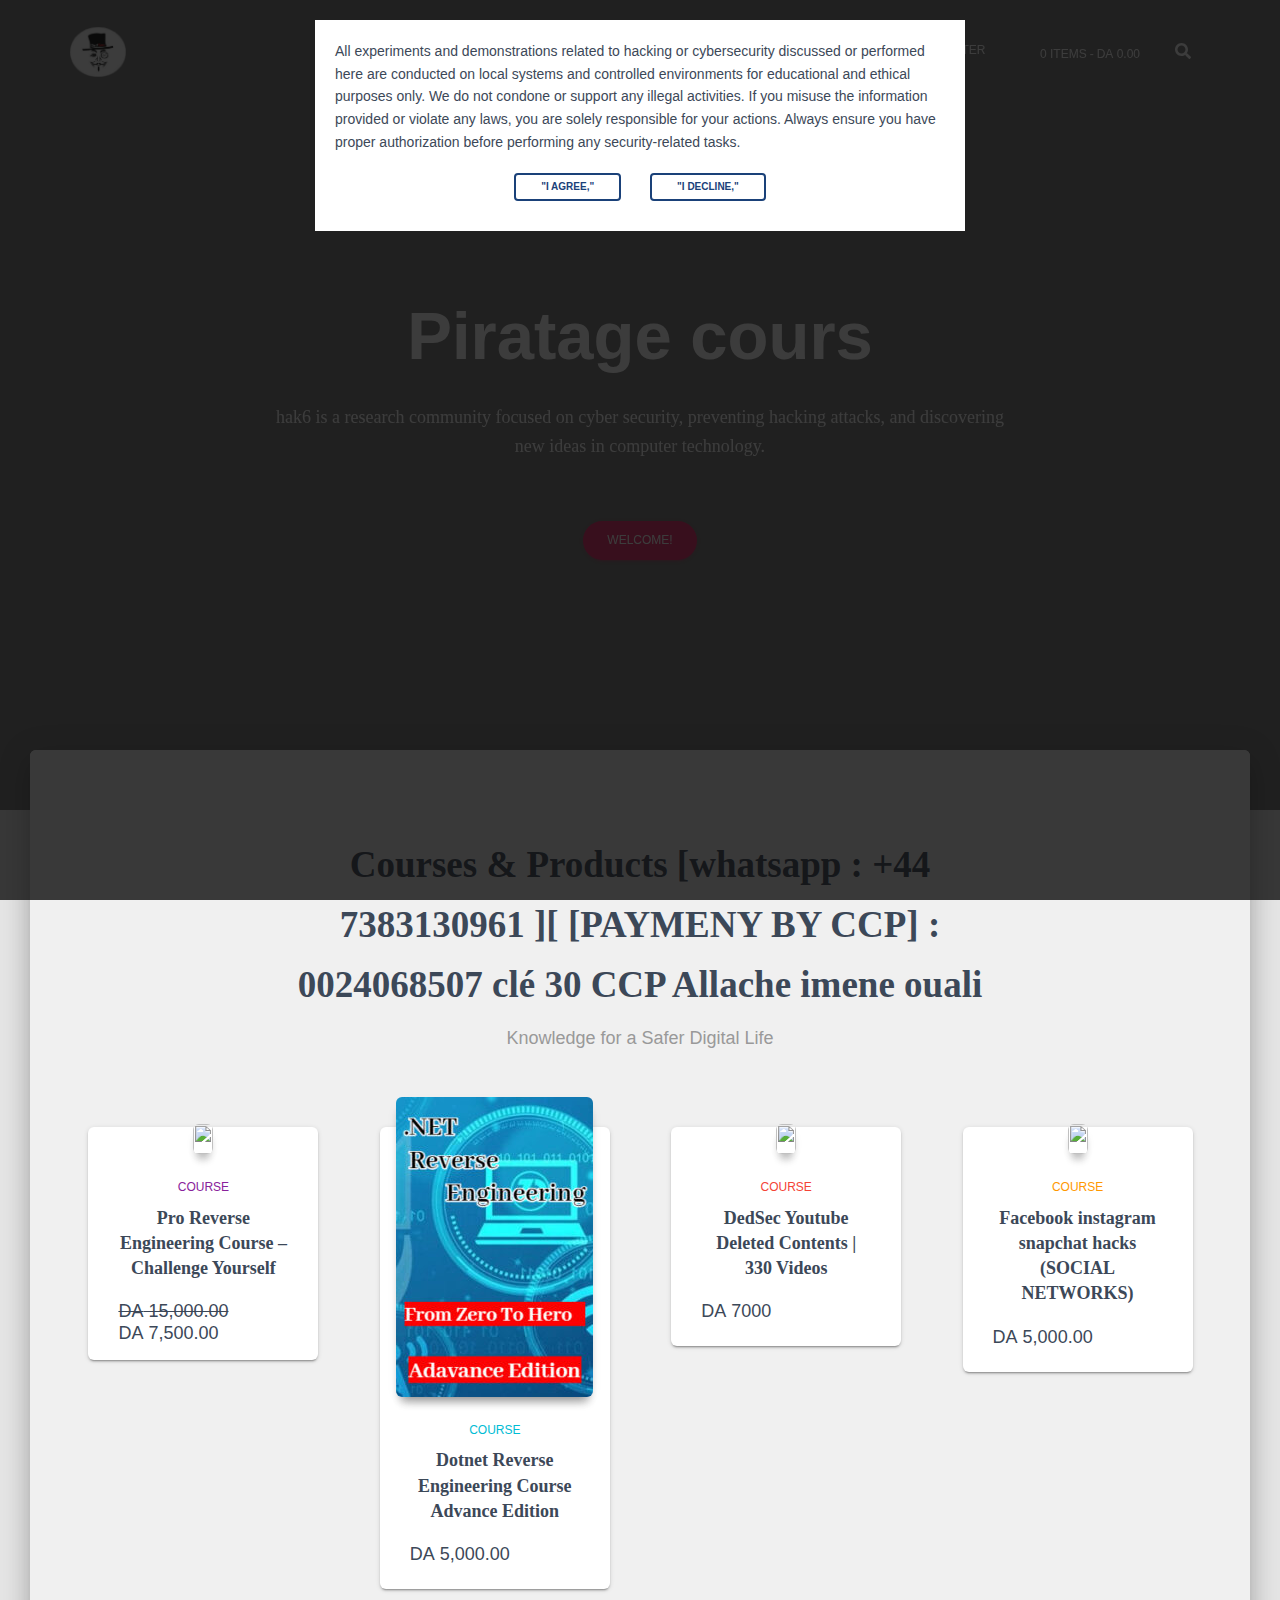
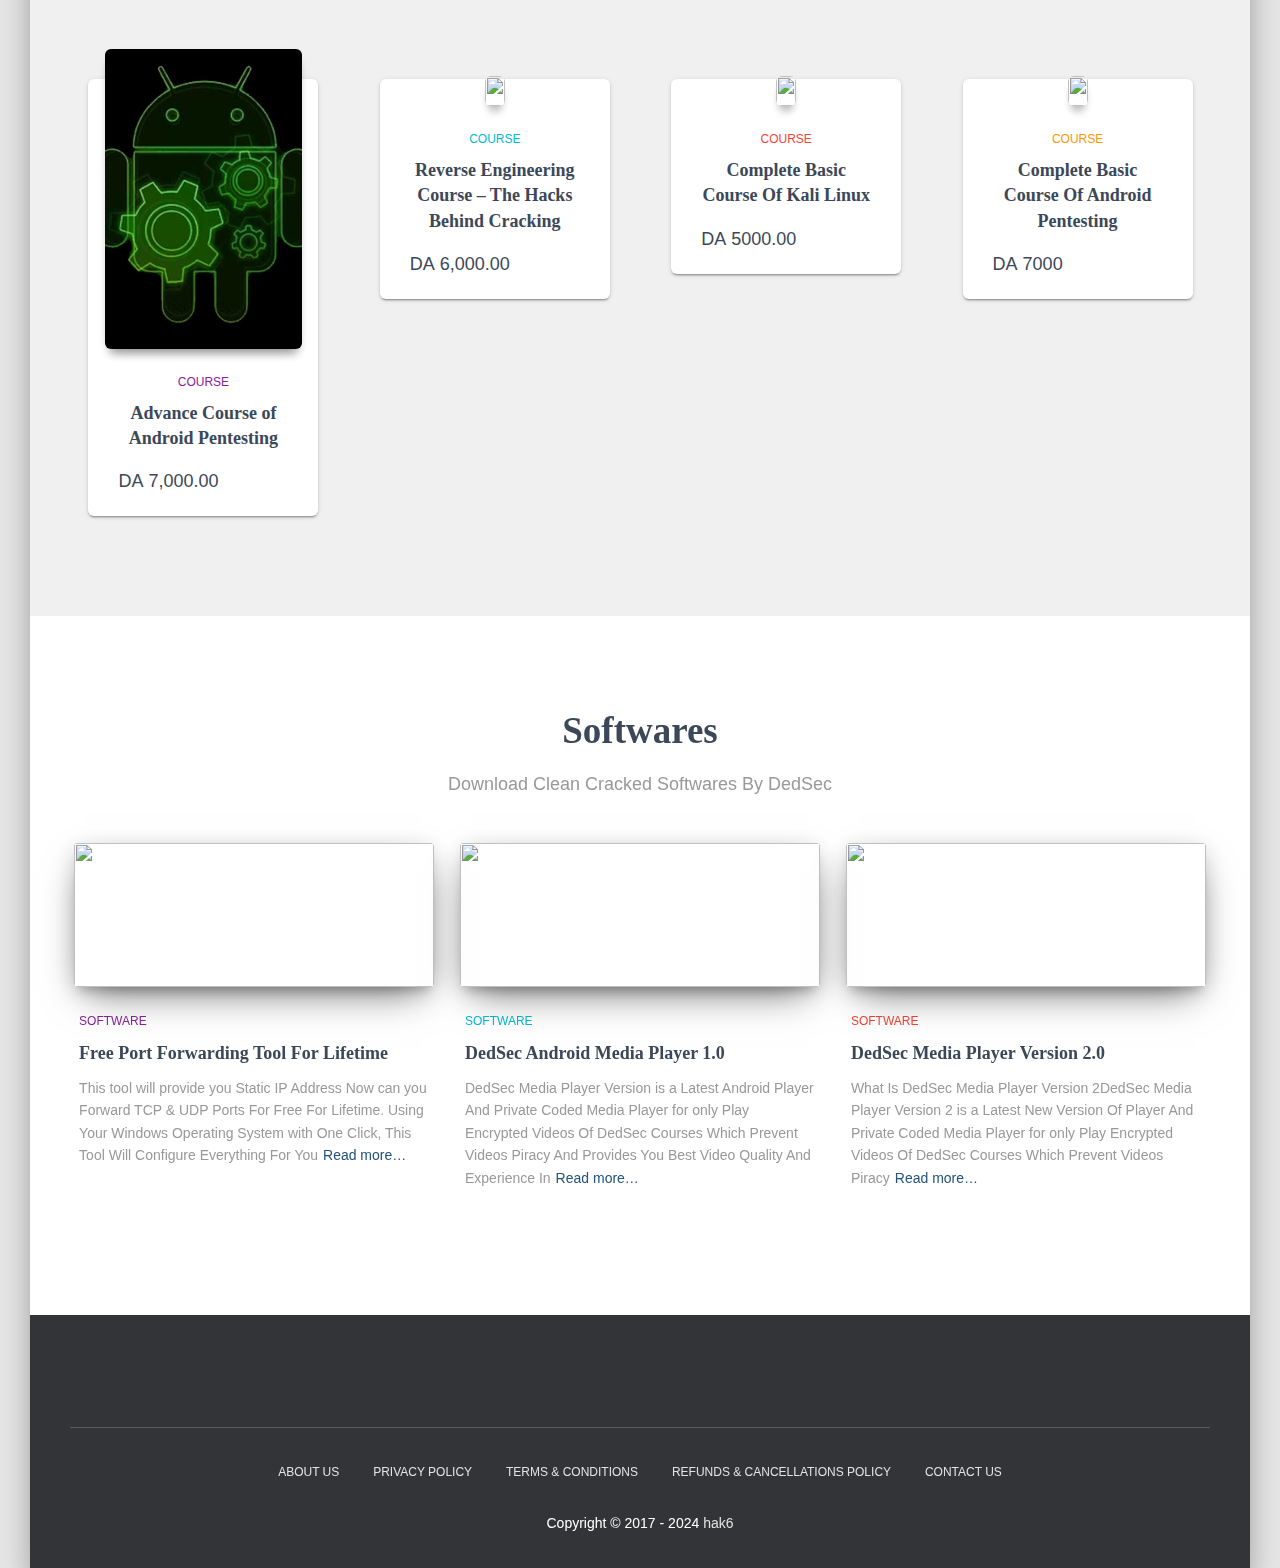
==== commit 2ce4af9d: "Add files via upload" ====
--- a/index.html
+++ b/index.html
@@ -4,7 +4,7 @@
 	
 	<meta name="viewport" content="width=device-width, initial-scale=1">
 	<link rel="profile" href="https://gmpg.org/xfn/11">
-		<title>Home - DedSec</title>
+		<title>Home - hak6</title>
 	<style>img:is([sizes="auto" i], [sizes^="auto," i]) { contain-intrinsic-size: 3000px 1500px }</style>
 	
 		
@@ -628,7 +628,7 @@
 <li id="menu-item-201" class="menu-item menu-item-type-post_type menu-item-object-page menu-item-201"><a title="Softwares" href="https://www.dedseec.com/softwares/">Softwares</a></li>
 <li id="menu-item-130" class="menu-item menu-item-type-post_type menu-item-object-page menu-item-130"><a title="Login" href="https://www.dedseec.com/login/">Login</a></li>
 <li id="menu-item-129" class="menu-item menu-item-type-post_type menu-item-object-page menu-item-129"><a title="Register" href="https://www.dedseec.com/register/">Register</a></li>
-<li class="menu-item menu-item-type-post_type menu-item-object-page wpmenucartli wpmenucart-display-standard menu-item" id="wpmenucartli"><a class="wpmenucart-contents empty-wpmenucart-visible" href="https://www.dedseec.com/shop/" title="Start shopping"><i class="wpmenucart-icon-shopping-cart-0" role="img" aria-label="Cart"></i><span class="cartcontents">0 items</span><span class="amount">₨&nbsp;0.00</span></a></li><li class="hestia-search-in-menu"><div class="hestia-nav-search"><form role="search" method="get" class="search-form form-group" action="https://www.dedseec.com/">
+<li class="menu-item menu-item-type-post_type menu-item-object-page wpmenucartli wpmenucart-display-standard menu-item" id="wpmenucartli"><a class="wpmenucart-contents empty-wpmenucart-visible" href="https://www.dedseec.com/shop/" title="Start shopping"><i class="wpmenucart-icon-shopping-cart-0" role="img" aria-label="Cart"></i><span class="cartcontents">0 items</span><span class="amount">DA&nbsp;0.00</span></a></li><li class="hestia-search-in-menu"><div class="hestia-nav-search"><form role="search" method="get" class="search-form form-group" action="https://www.dedseec.com/">
 				<label class="label-floating is-empty form-group">
 					<span class="screen-reader-text">Search for:</span>
 					<label class="control-label"> Search … </label><input type="search" class="search-field form-control" value="" name="s">
@@ -648,10 +648,10 @@
 										<div class="row hestia-big-title-content">
 								<div class="
 		 big-title-slider-content text-center col-sm-8 col-sm-offset-2 		">
-							<h1 class="hestia-title">DedSec</h1>
-										<span class="sub-title">DedSec is a research community focused on cyber security, preventing hacking attacks, and discovering new ideas in computer technology.</span>
+							<h1 class="hestia-title">Piratage cours</h1>
+										<span class="sub-title">hak6 is a research community focused on cyber security, preventing hacking attacks, and discovering new ideas in computer technology.</span>
 										<div class="buttons">
-					<a href="https://www.dedseec.com/shop/" title="Buy Now" class="btn btn-primary">Buy Now</a>
+					<a href="https://www.dedseec.com/shop/" title="Buy Now" class="btn btn-primary">Welcome!</a>
 									</div>
 					</div>
 							</div>
@@ -667,7 +667,10 @@
 						<div class="container">
 									<div class="row">
 						<div class="col-md-8 col-md-offset-2 text-center hestia-shop-title-area">
-															<h2 class="hestia-title">Courses &amp; Products</h2>
+															<h2 class="hestia-title">Courses &amp; Products [whatsapp : +44 7383130961 ][ [PAYMENY BY CCP] : 0024068507 clé 30
+CCP
+
+Allache imene ouali</h2>
 																						<h5 class="description">Knowledge for a Safer Digital Life</h5>
 													</div>
 					</div>
@@ -685,7 +688,7 @@
 								</h4>
 								
 								<div class="footer">
-									<div class="price"><h4><span class="woocs_price_code"><del><span class="woocommerce-Price-amount amount"><span class="woocommerce-Price-currencySymbol">₨</span>&nbsp;15,000.00</span></del> <span class="screen-reader-text">Original price was: ₨&nbsp;15,000.00.</span><span class="woocommerce-Price-amount amount"><span class="woocommerce-Price-currencySymbol">₨</span>&nbsp;7,500.00</span><span class="screen-reader-text">Current price is: ₨&nbsp;7,500.00.</span></span></h4></div>
+									<div class="price"><h4><span class="woocs_price_code"><del><span class="woocommerce-Price-amount amount"><span class="woocommerce-Price-currencySymbol">DA</span>&nbsp;15,000.00</span></del> <span class="screen-reader-text">Original price was: DA&nbsp;15,000.00.</span><span class="woocommerce-Price-amount amount"><span class="woocommerce-Price-currencySymbol">DA</span>&nbsp;7,500.00</span><span class="screen-reader-text">Current price is: DA&nbsp;7,500.00.</span></span></h4></div>
 									<div class="stats">
 										<a rel="nofollow" href="https://www.dedseec.com/?add-to-cart=6126" data-quantity="1" data-product_id="6126" data-product_sku="" class="button product_type_simple add_to_cart_button ajax_add_to_cart btn btn-just-icon btn-simple btn-default" title="Add to cart"><i rel="tooltip" data-original-title="Add to cart" class="fas fa-cart-plus"></i></a>									</div>
 								</div>
@@ -704,7 +707,7 @@
 								</h4>
 								
 								<div class="footer">
-									<div class="price"><h4><span class="woocs_price_code"><span class="woocommerce-Price-amount amount"><span class="woocommerce-Price-currencySymbol">₨</span>&nbsp;5,000.00</span></span></h4></div>
+									<div class="price"><h4><span class="woocs_price_code"><span class="woocommerce-Price-amount amount"><span class="woocommerce-Price-currencySymbol">DA</span>&nbsp;5,000.00</span></span></h4></div>
 									<div class="stats">
 										<a rel="nofollow" href="https://www.dedseec.com/?add-to-cart=4949" data-quantity="1" data-product_id="4949" data-product_sku="" class="button product_type_simple add_to_cart_button ajax_add_to_cart btn btn-just-icon btn-simple btn-default" title="Add to cart"><i rel="tooltip" data-original-title="Add to cart" class="fas fa-cart-plus"></i></a>									</div>
 								</div>
@@ -723,7 +726,7 @@
 								</h4>
 								
 								<div class="footer">
-									<div class="price"><h4><span class="woocs_price_code"><span class="woocommerce-Price-amount amount"><span class="woocommerce-Price-currencySymbol">₨</span>&nbsp;1,000.00</span></span></h4></div>
+									<div class="price"><h4><span class="woocs_price_code"><span class="woocommerce-Price-amount amount"><span class="woocommerce-Price-currencySymbol">DA</span>&nbsp;7000</span></span></h4></div>
 									<div class="stats">
 										<a rel="nofollow" href="https://www.dedseec.com/?add-to-cart=4514" data-quantity="1" data-product_id="4514" data-product_sku="" class="button product_type_simple add_to_cart_button ajax_add_to_cart btn btn-just-icon btn-simple btn-default" title="Add to cart"><i rel="tooltip" data-original-title="Add to cart" class="fas fa-cart-plus"></i></a>									</div>
 								</div>
@@ -738,11 +741,11 @@
 															<div class="content">
 								<h6 class="category"><a href="https://www.dedseec.com/product-category/course/" rel="tag">Course</a></h6>
 								<h4 class="card-title">
-																		<a class="shop-item-title-link" href="https://www.dedseec.com/product/reverse-engineering-of-android-apps-by-dedsec/" title="Reverse Engineering Of Android Apps">Reverse Engineering Of Android Apps</a>
+																		<a class="shop-item-title-link" href="https://www.dedseec.com/product/reverse-engineering-of-android-apps-by-dedsec/" title="Reverse Engineering Of Android Apps">Facebook instagram snapchat hacks (SOCIAL NETWORKS)</a>
 								</h4>
 								
 								<div class="footer">
-									<div class="price"><h4><span class="woocs_price_code"><span class="woocommerce-Price-amount amount"><span class="woocommerce-Price-currencySymbol">₨</span>&nbsp;3,000.00</span></span></h4></div>
+									<div class="price"><h4><span class="woocs_price_code"><span class="woocommerce-Price-amount amount"><span class="woocommerce-Price-currencySymbol">DA</span>&nbsp;5,000.00</span></span></h4></div>
 									<div class="stats">
 										<a rel="nofollow" href="https://www.dedseec.com/?add-to-cart=3313" data-quantity="1" data-product_id="3313" data-product_sku="" class="button product_type_simple add_to_cart_button ajax_add_to_cart btn btn-just-icon btn-simple btn-default" title="Add to cart"><i rel="tooltip" data-original-title="Add to cart" class="fas fa-cart-plus"></i></a>									</div>
 								</div>
@@ -761,7 +764,7 @@
 								</h4>
 								
 								<div class="footer">
-									<div class="price"><h4><span class="woocs_price_code"><span class="woocommerce-Price-amount amount"><span class="woocommerce-Price-currencySymbol">₨</span>&nbsp;2,000.00</span></span></h4></div>
+									<div class="price"><h4><span class="woocs_price_code"><span class="woocommerce-Price-amount amount"><span class="woocommerce-Price-currencySymbol">DA</span>&nbsp;7,000.00</span></span></h4></div>
 									<div class="stats">
 										<a rel="nofollow" href="https://www.dedseec.com/?add-to-cart=1285" data-quantity="1" data-product_id="1285" data-product_sku="" class="button product_type_simple add_to_cart_button ajax_add_to_cart btn btn-just-icon btn-simple btn-default" title="Add to cart"><i rel="tooltip" data-original-title="Add to cart" class="fas fa-cart-plus"></i></a>									</div>
 								</div>
@@ -780,7 +783,7 @@
 								</h4>
 								
 								<div class="footer">
-									<div class="price"><h4><span class="woocs_price_code"><span class="woocommerce-Price-amount amount"><span class="woocommerce-Price-currencySymbol">₨</span>&nbsp;3,000.00</span></span></h4></div>
+									<div class="price"><h4><span class="woocs_price_code"><span class="woocommerce-Price-amount amount"><span class="woocommerce-Price-currencySymbol">DA</span>&nbsp;6,000.00</span></span></h4></div>
 									<div class="stats">
 										<a rel="nofollow" href="https://www.dedseec.com/?add-to-cart=798" data-quantity="1" data-product_id="798" data-product_sku="" class="button product_type_simple add_to_cart_button ajax_add_to_cart btn btn-just-icon btn-simple btn-default" title="Add to cart"><i rel="tooltip" data-original-title="Add to cart" class="fas fa-cart-plus"></i></a>									</div>
 								</div>
@@ -799,7 +802,7 @@
 								</h4>
 								
 								<div class="footer">
-									<div class="price"><h4><span class="woocs_price_code"><span class="woocommerce-Price-amount amount"><span class="woocommerce-Price-currencySymbol">₨</span>&nbsp;500.00</span></span></h4></div>
+									<div class="price"><h4><span class="woocs_price_code"><span class="woocommerce-Price-amount amount"><span class="woocommerce-Price-currencySymbol">DA</span>&nbsp;5000.00</span></span></h4></div>
 									<div class="stats">
 										<a rel="nofollow" href="https://www.dedseec.com/?add-to-cart=72" data-quantity="1" data-product_id="72" data-product_sku="" class="button product_type_simple add_to_cart_button ajax_add_to_cart btn btn-just-icon btn-simple btn-default" title="Add to cart"><i rel="tooltip" data-original-title="Add to cart" class="fas fa-cart-plus"></i></a>									</div>
 								</div>
@@ -818,7 +821,7 @@
 								</h4>
 								
 								<div class="footer">
-									<div class="price"><h4><span class="woocs_price_code"><span class="woocommerce-Price-amount amount"><span class="woocommerce-Price-currencySymbol">₨</span>&nbsp;1,000.00</span></span></h4></div>
+									<div class="price"><h4><span class="woocs_price_code"><span class="woocommerce-Price-amount amount"><span class="woocommerce-Price-currencySymbol">DA</span>&nbsp;7000</span></span></h4></div>
 									<div class="stats">
 										<a rel="nofollow" href="https://www.dedseec.com/?add-to-cart=70" data-quantity="1" data-product_id="70" data-product_sku="" class="button product_type_simple add_to_cart_button ajax_add_to_cart btn btn-just-icon btn-simple btn-default" title="Add to cart"><i rel="tooltip" data-original-title="Add to cart" class="fas fa-cart-plus"></i></a>									</div>
 								</div>
@@ -919,9 +922,9 @@
 <li id="menu-item-183" class="menu-item menu-item-type-post_type menu-item-object-page menu-item-privacy-policy menu-item-183"><a rel="privacy-policy" href="https://www.dedseec.com/privacy-policy-and-disclaimer/">Privacy Policy</a></li>
 <li id="menu-item-7598" class="menu-item menu-item-type-post_type menu-item-object-page menu-item-7598"><a href="https://www.dedseec.com/disclaimer/">Terms &amp; Conditions</a></li>
 <li id="menu-item-6974" class="menu-item menu-item-type-post_type menu-item-object-page menu-item-6974"><a href="https://www.dedseec.com/refunds-cancellations-policy/">Refunds &amp; Cancellations Policy</a></li>
-<li id="menu-item-182" class="menu-item menu-item-type-post_type menu-item-object-page menu-item-182"><a href="https://www.dedseec.com/contact-us/">Contact Us</a></li>
+<li id="menu-item-182" class="menu-item menu-item-type-post_type menu-item-object-page menu-item-182"><a href="wa.link/ls8nq4">Contact Us</a></li>
 </ul>					<div class="copyright hestia-center">
-				Copyright © 2017 - 2024 <a href="https://www.dedseec.com/">DedSec</a></div>			</div>
+				Copyright © 2017 - 2024 <a href="https://www.dedseec.com/">hak6</a></div>			</div>
 			</div>			</footer></div>
 					
 				</div>
--- a/font-sizes.min.css
+++ b/font-sizes.min.css
@@ -0,0 +1 @@
+.carousel .hestia-title{font-size:67px}.carousel span.sub-title{font-size:18px}@media (max-width:768px){.carousel .hestia-title,h1.hestia-title{font-size:36px}.page-header.header-small .hestia-title,.page-header.header-small .title{font-size:26px}}h2.hestia-title,h2.title{font-size:37px}@media (max-width:768px){h2.hestia-title,h2.title{font-size:24px}}.woocommerce .exclusive-products h2,.woocommerce .related.products h2,.woocommerce div.product .product_title{font-size:32px}@media (max-width:768px){.woocommerce .exclusive-products h2,.woocommerce .related.products h2,.woocommerce div.product .product_title{font-size:24px}}#comments .hestia-title,.subscribe-line h3.hestia-title,.woocommerce .comment-reply-title,.woocommerce-cart .blog-post h1.hestia-title,.woocommerce-checkout .blog-post h1.hestia-title{font-size:27px}h5.description,h5.subscribe-description{font-size:18px}.subscribe-line .description{font-size:14px}.woocommerce-cart .blog-post h1.hestia-title,.woocommerce-checkout .blog-post h1.hestia-title{font-size:27px}.hestia-work .card-title,.woocommerce .cart-collaterals h2,.woocommerce .cross-sells h2,.woocommerce-checkout .blog-post .section form.woocommerce-checkout h3:not(#ship-to-different-address),.woocommerce.single-product .summary .price{font-size:23px}.footer .widget h5,.hestia-info h4.info-title,h4.card-title,section.contactus h4.hestia-title{font-size:18px}.archive .card-blog .card-title,.blog .card-blog .card-title,.blog .hestia-blog-featured-card .card-title{font-size:25px}h6.category{font-size:12px}.card-description,.woocommerce .product .card-product .card-description p,.woocommerce.single-product .woocommerce-product-details__short-description,section.pricing p.text-gray{font-size:14px}.hestia-features .hestia-info p{font-size:16px}.hestia-title.title-in-content,.page-content-wrap h1,.single-post-wrap h1,h1{font-size:42px}@media (max-width:768px){.hestia-title.title-in-content{font-size:36px}}.page-content-wrap h2,.single-post-wrap h2,h2{font-size:37px}.page-content-wrap h3,.single-post-wrap h3,h3{font-size:32px}.page-content-wrap h4,.single-post-wrap h4,h4{font-size:27px}.page-content-wrap h5,.single-post-wrap h5,h5{font-size:23px}.page-content-wrap h6,.single-post-wrap h6,h6{font-size:18px}@media (max-width:768px){.page-content-wrap h1,.page-template-template-fullwidth article h1,.single-post-wrap h1,h1{font-size:30px}.page-content-wrap h2,.page-template-template-fullwidth article h2,.single-post-wrap h2,h2{font-size:28px}.page-content-wrap h3,.page-template-template-fullwidth article h3,.single-post-wrap h3,h3{font-size:24px}.page-content-wrap h4,.page-template-template-fullwidth article h4,.single-post-wrap h4,h4{font-size:22px}.page-content-wrap h5,.page-template-template-fullwidth article h5,.single-post-wrap h5,h5{font-size:20px}.page-content-wrap h6,.page-template-template-fullwidth article h6,.single-post-wrap h6,h6{font-size:18px}}.page-content-wrap,.page-content-wrap dl,.page-content-wrap ol,.page-content-wrap table,.page-content-wrap ul,.page-template-template-fullwidth article,.page-template-template-fullwidth article dl,.page-template-template-fullwidth article ol,.page-template-template-fullwidth article table,.page-template-template-fullwidth article ul,.single-post-wrap,.single-post-wrap dl,.single-post-wrap ol,.single-post-wrap table,.single-post-wrap ul{font-size:18px}@media (max-width:768px){.page-content-wrap,.page-content-wrap dl,.page-content-wrap ol,.page-content-wrap table,.page-content-wrap ul,.page-template-template-fullwidth article,.page-template-template-fullwidth article dl,.page-template-template-fullwidth article ol,.page-template-template-fullwidth article table,.page-template-template-fullwidth article ul,.single-post-wrap,.single-post-wrap dl,.single-post-wrap ol,.single-post-wrap table,.single-post-wrap ul{font-size:16px}}body{font-size:14px}.navbar a{font-size:12px}--- a/common-card-style.css
+++ b/common-card-style.css
@@ -0,0 +1,5 @@
+/*-----------| Common Card CSS |--------------*/
+
+.text-center {
+    text-align: center;
+}--- a/all.min.css
+++ b/all.min.css
@@ -0,0 +1,5 @@
+/*!
+ * Font Awesome Free 5.15.3 by @fontawesome - https://fontawesome.com
+ * License - https://fontawesome.com/license/free (Icons: CC BY 4.0, Fonts: SIL OFL 1.1, Code: MIT License)
+ */
+.fa,.fab,.fad,.fal,.far,.fas{-moz-osx-font-smoothing:grayscale;-webkit-font-smoothing:antialiased;display:inline-block;font-style:normal;font-variant:normal;text-rendering:auto;line-height:1}.fa-lg{font-size:1.33333em;line-height:.75em;vertical-align:-.0667em}.fa-xs{font-size:.75em}.fa-sm{font-size:.875em}.fa-1x{font-size:1em}.fa-2x{font-size:2em}.fa-3x{font-size:3em}.fa-4x{font-size:4em}.fa-5x{font-size:5em}.fa-6x{font-size:6em}.fa-7x{font-size:7em}.fa-8x{font-size:8em}.fa-9x{font-size:9em}.fa-10x{font-size:10em}.fa-fw{text-align:center;width:1.25em}.fa-ul{list-style-type:none;margin-left:2.5em;padding-left:0}.fa-ul>li{position:relative}.fa-li{left:-2em;position:absolute;text-align:center;width:2em;line-height:inherit}.fa-border{border:.08em solid #eee;border-radius:.1em;padding:.2em .25em .15em}.fa-pull-left{float:left}.fa-pull-right{float:right}.fa.fa-pull-left,.fab.fa-pull-left,.fal.fa-pull-left,.far.fa-pull-left,.fas.fa-pull-left{margin-right:.3em}.fa.fa-pull-right,.fab.fa-pull-right,.fal.fa-pull-right,.far.fa-pull-right,.fas.fa-pull-right{margin-left:.3em}.fa-spin{-webkit-animation:fa-spin 2s linear infinite;animation:fa-spin 2s linear infinite}.fa-pulse{-webkit-animation:fa-spin 1s steps(8) infinite;animation:fa-spin 1s steps(8) infinite}@-webkit-keyframes fa-spin{0%{-webkit-transform:rotate(0deg);transform:rotate(0deg)}to{-webkit-transform:rotate(1turn);transform:rotate(1turn)}}@keyframes fa-spin{0%{-webkit-transform:rotate(0deg);transform:rotate(0deg)}to{-webkit-transform:rotate(1turn);transform:rotate(1turn)}}.fa-rotate-90{-ms-filter:"progid:DXImageTransform.Microsoft.BasicImage(rotation=1)";-webkit-transform:rotate(90deg);transform:rotate(90deg)}.fa-rotate-180{-ms-filter:"progid:DXImageTransform.Microsoft.BasicImage(rotation=2)";-webkit-transform:rotate(180deg);transform:rotate(180deg)}.fa-rotate-270{-ms-filter:"progid:DXImageTransform.Microsoft.BasicImage(rotation=3)";-webkit-transform:rotate(270deg);transform:rotate(270deg)}.fa-flip-horizontal{-ms-filter:"progid:DXImageTransform.Microsoft.BasicImage(rotation=0, mirror=1)";-webkit-transform:scaleX(-1);transform:scaleX(-1)}.fa-flip-vertical{-webkit-transform:scaleY(-1);transform:scaleY(-1)}.fa-flip-both,.fa-flip-horizontal.fa-flip-vertical,.fa-flip-vertical{-ms-filter:"progid:DXImageTransform.Microsoft.BasicImage(rotation=2, mirror=1)"}.fa-flip-both,.fa-flip-horizontal.fa-flip-vertical{-webkit-transform:scale(-1);transform:scale(-1)}:root .fa-flip-both,:root .fa-flip-horizontal,:root .fa-flip-vertical,:root .fa-rotate-90,:root .fa-rotate-180,:root .fa-rotate-270{-webkit-filter:none;filter:none}.fa-stack{display:inline-block;height:2em;line-height:2em;position:relative;vertical-align:middle;width:2.5em}.fa-stack-1x,.fa-stack-2x{left:0;position:absolute;text-align:center;width:100%}.fa-stack-1x{line-height:inherit}.fa-stack-2x{font-size:2em}.fa-inverse{color:#fff}.fa-500px:before{content:"\f26e"}.fa-accessible-icon:before{content:"\f368"}.fa-accusoft:before{content:"\f369"}.fa-acquisitions-incorporated:before{content:"\f6af"}.fa-ad:before{content:"\f641"}.fa-address-book:before{content:"\f2b9"}.fa-address-card:before{content:"\f2bb"}.fa-adjust:before{content:"\f042"}.fa-adn:before{content:"\f170"}.fa-adversal:before{content:"\f36a"}.fa-affiliatetheme:before{content:"\f36b"}.fa-air-freshener:before{content:"\f5d0"}.fa-airbnb:before{content:"\f834"}.fa-algolia:before{content:"\f36c"}.fa-align-center:before{content:"\f037"}.fa-align-justify:before{content:"\f039"}.fa-align-left:before{content:"\f036"}.fa-align-right:before{content:"\f038"}.fa-alipay:before{content:"\f642"}.fa-allergies:before{content:"\f461"}.fa-amazon:before{content:"\f270"}.fa-amazon-pay:before{content:"\f42c"}.fa-ambulance:before{content:"\f0f9"}.fa-american-sign-language-interpreting:before{content:"\f2a3"}.fa-amilia:before{content:"\f36d"}.fa-anchor:before{content:"\f13d"}.fa-android:before{content:"\f17b"}.fa-angellist:before{content:"\f209"}.fa-angle-double-down:before{content:"\f103"}.fa-angle-double-left:before{content:"\f100"}.fa-angle-double-right:before{content:"\f101"}.fa-angle-double-up:before{content:"\f102"}.fa-angle-down:before{content:"\f107"}.fa-angle-left:before{content:"\f104"}.fa-angle-right:before{content:"\f105"}.fa-angle-up:before{content:"\f106"}.fa-angry:before{content:"\f556"}.fa-angrycreative:before{content:"\f36e"}.fa-angular:before{content:"\f420"}.fa-ankh:before{content:"\f644"}.fa-app-store:before{content:"\f36f"}.fa-app-store-ios:before{content:"\f370"}.fa-apper:before{content:"\f371"}.fa-apple:before{content:"\f179"}.fa-apple-alt:before{content:"\f5d1"}.fa-apple-pay:before{content:"\f415"}.fa-archive:before{content:"\f187"}.fa-archway:before{content:"\f557"}.fa-arrow-alt-circle-down:before{content:"\f358"}.fa-arrow-alt-circle-left:before{content:"\f359"}.fa-arrow-alt-circle-right:before{content:"\f35a"}.fa-arrow-alt-circle-up:before{content:"\f35b"}.fa-arrow-circle-down:before{content:"\f0ab"}.fa-arrow-circle-left:before{content:"\f0a8"}.fa-arrow-circle-right:before{content:"\f0a9"}.fa-arrow-circle-up:before{content:"\f0aa"}.fa-arrow-down:before{content:"\f063"}.fa-arrow-left:before{content:"\f060"}.fa-arrow-right:before{content:"\f061"}.fa-arrow-up:before{content:"\f062"}.fa-arrows-alt:before{content:"\f0b2"}.fa-arrows-alt-h:before{content:"\f337"}.fa-arrows-alt-v:before{content:"\f338"}.fa-artstation:before{content:"\f77a"}.fa-assistive-listening-systems:before{content:"\f2a2"}.fa-asterisk:before{content:"\f069"}.fa-asymmetrik:before{content:"\f372"}.fa-at:before{content:"\f1fa"}.fa-atlas:before{content:"\f558"}.fa-atlassian:before{content:"\f77b"}.fa-atom:before{content:"\f5d2"}.fa-audible:before{content:"\f373"}.fa-audio-description:before{content:"\f29e"}.fa-autoprefixer:before{content:"\f41c"}.fa-avianex:before{content:"\f374"}.fa-aviato:before{content:"\f421"}.fa-award:before{content:"\f559"}.fa-aws:before{content:"\f375"}.fa-baby:before{content:"\f77c"}.fa-baby-carriage:before{content:"\f77d"}.fa-backspace:before{content:"\f55a"}.fa-backward:before{content:"\f04a"}.fa-bacon:before{content:"\f7e5"}.fa-bacteria:before{content:"\e059"}.fa-bacterium:before{content:"\e05a"}.fa-bahai:before{content:"\f666"}.fa-balance-scale:before{content:"\f24e"}.fa-balance-scale-left:before{content:"\f515"}.fa-balance-scale-right:before{content:"\f516"}.fa-ban:before{content:"\f05e"}.fa-band-aid:before{content:"\f462"}.fa-bandcamp:before{content:"\f2d5"}.fa-barcode:before{content:"\f02a"}.fa-bars:before{content:"\f0c9"}.fa-baseball-ball:before{content:"\f433"}.fa-basketball-ball:before{content:"\f434"}.fa-bath:before{content:"\f2cd"}.fa-battery-empty:before{content:"\f244"}.fa-battery-full:before{content:"\f240"}.fa-battery-half:before{content:"\f242"}.fa-battery-quarter:before{content:"\f243"}.fa-battery-three-quarters:before{content:"\f241"}.fa-battle-net:before{content:"\f835"}.fa-bed:before{content:"\f236"}.fa-beer:before{content:"\f0fc"}.fa-behance:before{content:"\f1b4"}.fa-behance-square:before{content:"\f1b5"}.fa-bell:before{content:"\f0f3"}.fa-bell-slash:before{content:"\f1f6"}.fa-bezier-curve:before{content:"\f55b"}.fa-bible:before{content:"\f647"}.fa-bicycle:before{content:"\f206"}.fa-biking:before{content:"\f84a"}.fa-bimobject:before{content:"\f378"}.fa-binoculars:before{content:"\f1e5"}.fa-biohazard:before{content:"\f780"}.fa-birthday-cake:before{content:"\f1fd"}.fa-bitbucket:before{content:"\f171"}.fa-bitcoin:before{content:"\f379"}.fa-bity:before{content:"\f37a"}.fa-black-tie:before{content:"\f27e"}.fa-blackberry:before{content:"\f37b"}.fa-blender:before{content:"\f517"}.fa-blender-phone:before{content:"\f6b6"}.fa-blind:before{content:"\f29d"}.fa-blog:before{content:"\f781"}.fa-blogger:before{content:"\f37c"}.fa-blogger-b:before{content:"\f37d"}.fa-bluetooth:before{content:"\f293"}.fa-bluetooth-b:before{content:"\f294"}.fa-bold:before{content:"\f032"}.fa-bolt:before{content:"\f0e7"}.fa-bomb:before{content:"\f1e2"}.fa-bone:before{content:"\f5d7"}.fa-bong:before{content:"\f55c"}.fa-book:before{content:"\f02d"}.fa-book-dead:before{content:"\f6b7"}.fa-book-medical:before{content:"\f7e6"}.fa-book-open:before{content:"\f518"}.fa-book-reader:before{content:"\f5da"}.fa-bookmark:before{content:"\f02e"}.fa-bootstrap:before{content:"\f836"}.fa-border-all:before{content:"\f84c"}.fa-border-none:before{content:"\f850"}.fa-border-style:before{content:"\f853"}.fa-bowling-ball:before{content:"\f436"}.fa-box:before{content:"\f466"}.fa-box-open:before{content:"\f49e"}.fa-box-tissue:before{content:"\e05b"}.fa-boxes:before{content:"\f468"}.fa-braille:before{content:"\f2a1"}.fa-brain:before{content:"\f5dc"}.fa-bread-slice:before{content:"\f7ec"}.fa-briefcase:before{content:"\f0b1"}.fa-briefcase-medical:before{content:"\f469"}.fa-broadcast-tower:before{content:"\f519"}.fa-broom:before{content:"\f51a"}.fa-brush:before{content:"\f55d"}.fa-btc:before{content:"\f15a"}.fa-buffer:before{content:"\f837"}.fa-bug:before{content:"\f188"}.fa-building:before{content:"\f1ad"}.fa-bullhorn:before{content:"\f0a1"}.fa-bullseye:before{content:"\f140"}.fa-burn:before{content:"\f46a"}.fa-buromobelexperte:before{content:"\f37f"}.fa-bus:before{content:"\f207"}.fa-bus-alt:before{content:"\f55e"}.fa-business-time:before{content:"\f64a"}.fa-buy-n-large:before{content:"\f8a6"}.fa-buysellads:before{content:"\f20d"}.fa-calculator:before{content:"\f1ec"}.fa-calendar:before{content:"\f133"}.fa-calendar-alt:before{content:"\f073"}.fa-calendar-check:before{content:"\f274"}.fa-calendar-day:before{content:"\f783"}.fa-calendar-minus:before{content:"\f272"}.fa-calendar-plus:before{content:"\f271"}.fa-calendar-times:before{content:"\f273"}.fa-calendar-week:before{content:"\f784"}.fa-camera:before{content:"\f030"}.fa-camera-retro:before{content:"\f083"}.fa-campground:before{content:"\f6bb"}.fa-canadian-maple-leaf:before{content:"\f785"}.fa-candy-cane:before{content:"\f786"}.fa-cannabis:before{content:"\f55f"}.fa-capsules:before{content:"\f46b"}.fa-car:before{content:"\f1b9"}.fa-car-alt:before{content:"\f5de"}.fa-car-battery:before{content:"\f5df"}.fa-car-crash:before{content:"\f5e1"}.fa-car-side:before{content:"\f5e4"}.fa-caravan:before{content:"\f8ff"}.fa-caret-down:before{content:"\f0d7"}.fa-caret-left:before{content:"\f0d9"}.fa-caret-right:before{content:"\f0da"}.fa-caret-square-down:before{content:"\f150"}.fa-caret-square-left:before{content:"\f191"}.fa-caret-square-right:before{content:"\f152"}.fa-caret-square-up:before{content:"\f151"}.fa-caret-up:before{content:"\f0d8"}.fa-carrot:before{content:"\f787"}.fa-cart-arrow-down:before{content:"\f218"}.fa-cart-plus:before{content:"\f217"}.fa-cash-register:before{content:"\f788"}.fa-cat:before{content:"\f6be"}.fa-cc-amazon-pay:before{content:"\f42d"}.fa-cc-amex:before{content:"\f1f3"}.fa-cc-apple-pay:before{content:"\f416"}.fa-cc-diners-club:before{content:"\f24c"}.fa-cc-discover:before{content:"\f1f2"}.fa-cc-jcb:before{content:"\f24b"}.fa-cc-mastercard:before{content:"\f1f1"}.fa-cc-paypal:before{content:"\f1f4"}.fa-cc-stripe:before{content:"\f1f5"}.fa-cc-visa:before{content:"\f1f0"}.fa-centercode:before{content:"\f380"}.fa-centos:before{content:"\f789"}.fa-certificate:before{content:"\f0a3"}.fa-chair:before{content:"\f6c0"}.fa-chalkboard:before{content:"\f51b"}.fa-chalkboard-teacher:before{content:"\f51c"}.fa-charging-station:before{content:"\f5e7"}.fa-chart-area:before{content:"\f1fe"}.fa-chart-bar:before{content:"\f080"}.fa-chart-line:before{content:"\f201"}.fa-chart-pie:before{content:"\f200"}.fa-check:before{content:"\f00c"}.fa-check-circle:before{content:"\f058"}.fa-check-double:before{content:"\f560"}.fa-check-square:before{content:"\f14a"}.fa-cheese:before{content:"\f7ef"}.fa-chess:before{content:"\f439"}.fa-chess-bishop:before{content:"\f43a"}.fa-chess-board:before{content:"\f43c"}.fa-chess-king:before{content:"\f43f"}.fa-chess-knight:before{content:"\f441"}.fa-chess-pawn:before{content:"\f443"}.fa-chess-queen:before{content:"\f445"}.fa-chess-rook:before{content:"\f447"}.fa-chevron-circle-down:before{content:"\f13a"}.fa-chevron-circle-left:before{content:"\f137"}.fa-chevron-circle-right:before{content:"\f138"}.fa-chevron-circle-up:before{content:"\f139"}.fa-chevron-down:before{content:"\f078"}.fa-chevron-left:before{content:"\f053"}.fa-chevron-right:before{content:"\f054"}.fa-chevron-up:before{content:"\f077"}.fa-child:before{content:"\f1ae"}.fa-chrome:before{content:"\f268"}.fa-chromecast:before{content:"\f838"}.fa-church:before{content:"\f51d"}.fa-circle:before{content:"\f111"}.fa-circle-notch:before{content:"\f1ce"}.fa-city:before{content:"\f64f"}.fa-clinic-medical:before{content:"\f7f2"}.fa-clipboard:before{content:"\f328"}.fa-clipboard-check:before{content:"\f46c"}.fa-clipboard-list:before{content:"\f46d"}.fa-clock:before{content:"\f017"}.fa-clone:before{content:"\f24d"}.fa-closed-captioning:before{content:"\f20a"}.fa-cloud:before{content:"\f0c2"}.fa-cloud-download-alt:before{content:"\f381"}.fa-cloud-meatball:before{content:"\f73b"}.fa-cloud-moon:before{content:"\f6c3"}.fa-cloud-moon-rain:before{content:"\f73c"}.fa-cloud-rain:before{content:"\f73d"}.fa-cloud-showers-heavy:before{content:"\f740"}.fa-cloud-sun:before{content:"\f6c4"}.fa-cloud-sun-rain:before{content:"\f743"}.fa-cloud-upload-alt:before{content:"\f382"}.fa-cloudflare:before{content:"\e07d"}.fa-cloudscale:before{content:"\f383"}.fa-cloudsmith:before{content:"\f384"}.fa-cloudversify:before{content:"\f385"}.fa-cocktail:before{content:"\f561"}.fa-code:before{content:"\f121"}.fa-code-branch:before{content:"\f126"}.fa-codepen:before{content:"\f1cb"}.fa-codiepie:before{content:"\f284"}.fa-coffee:before{content:"\f0f4"}.fa-cog:before{content:"\f013"}.fa-cogs:before{content:"\f085"}.fa-coins:before{content:"\f51e"}.fa-columns:before{content:"\f0db"}.fa-comment:before{content:"\f075"}.fa-comment-alt:before{content:"\f27a"}.fa-comment-dollar:before{content:"\f651"}.fa-comment-dots:before{content:"\f4ad"}.fa-comment-medical:before{content:"\f7f5"}.fa-comment-slash:before{content:"\f4b3"}.fa-comments:before{content:"\f086"}.fa-comments-dollar:before{content:"\f653"}.fa-compact-disc:before{content:"\f51f"}.fa-compass:before{content:"\f14e"}.fa-compress:before{content:"\f066"}.fa-compress-alt:before{content:"\f422"}.fa-compress-arrows-alt:before{content:"\f78c"}.fa-concierge-bell:before{content:"\f562"}.fa-confluence:before{content:"\f78d"}.fa-connectdevelop:before{content:"\f20e"}.fa-contao:before{content:"\f26d"}.fa-cookie:before{content:"\f563"}.fa-cookie-bite:before{content:"\f564"}.fa-copy:before{content:"\f0c5"}.fa-copyright:before{content:"\f1f9"}.fa-cotton-bureau:before{content:"\f89e"}.fa-couch:before{content:"\f4b8"}.fa-cpanel:before{content:"\f388"}.fa-creative-commons:before{content:"\f25e"}.fa-creative-commons-by:before{content:"\f4e7"}.fa-creative-commons-nc:before{content:"\f4e8"}.fa-creative-commons-nc-eu:before{content:"\f4e9"}.fa-creative-commons-nc-jp:before{content:"\f4ea"}.fa-creative-commons-nd:before{content:"\f4eb"}.fa-creative-commons-pd:before{content:"\f4ec"}.fa-creative-commons-pd-alt:before{content:"\f4ed"}.fa-creative-commons-remix:before{content:"\f4ee"}.fa-creative-commons-sa:before{content:"\f4ef"}.fa-creative-commons-sampling:before{content:"\f4f0"}.fa-creative-commons-sampling-plus:before{content:"\f4f1"}.fa-creative-commons-share:before{content:"\f4f2"}.fa-creative-commons-zero:before{content:"\f4f3"}.fa-credit-card:before{content:"\f09d"}.fa-critical-role:before{content:"\f6c9"}.fa-crop:before{content:"\f125"}.fa-crop-alt:before{content:"\f565"}.fa-cross:before{content:"\f654"}.fa-crosshairs:before{content:"\f05b"}.fa-crow:before{content:"\f520"}.fa-crown:before{content:"\f521"}.fa-crutch:before{content:"\f7f7"}.fa-css3:before{content:"\f13c"}.fa-css3-alt:before{content:"\f38b"}.fa-cube:before{content:"\f1b2"}.fa-cubes:before{content:"\f1b3"}.fa-cut:before{content:"\f0c4"}.fa-cuttlefish:before{content:"\f38c"}.fa-d-and-d:before{content:"\f38d"}.fa-d-and-d-beyond:before{content:"\f6ca"}.fa-dailymotion:before{content:"\e052"}.fa-dashcube:before{content:"\f210"}.fa-database:before{content:"\f1c0"}.fa-deaf:before{content:"\f2a4"}.fa-deezer:before{content:"\e077"}.fa-delicious:before{content:"\f1a5"}.fa-democrat:before{content:"\f747"}.fa-deploydog:before{content:"\f38e"}.fa-deskpro:before{content:"\f38f"}.fa-desktop:before{content:"\f108"}.fa-dev:before{content:"\f6cc"}.fa-deviantart:before{content:"\f1bd"}.fa-dharmachakra:before{content:"\f655"}.fa-dhl:before{content:"\f790"}.fa-diagnoses:before{content:"\f470"}.fa-diaspora:before{content:"\f791"}.fa-dice:before{content:"\f522"}.fa-dice-d20:before{content:"\f6cf"}.fa-dice-d6:before{content:"\f6d1"}.fa-dice-five:before{content:"\f523"}.fa-dice-four:before{content:"\f524"}.fa-dice-one:before{content:"\f525"}.fa-dice-six:before{content:"\f526"}.fa-dice-three:before{content:"\f527"}.fa-dice-two:before{content:"\f528"}.fa-digg:before{content:"\f1a6"}.fa-digital-ocean:before{content:"\f391"}.fa-digital-tachograph:before{content:"\f566"}.fa-directions:before{content:"\f5eb"}.fa-discord:before{content:"\f392"}.fa-discourse:before{content:"\f393"}.fa-disease:before{content:"\f7fa"}.fa-divide:before{content:"\f529"}.fa-dizzy:before{content:"\f567"}.fa-dna:before{content:"\f471"}.fa-dochub:before{content:"\f394"}.fa-docker:before{content:"\f395"}.fa-dog:before{content:"\f6d3"}.fa-dollar-sign:before{content:"\f155"}.fa-dolly:before{content:"\f472"}.fa-dolly-flatbed:before{content:"\f474"}.fa-donate:before{content:"\f4b9"}.fa-door-closed:before{content:"\f52a"}.fa-door-open:before{content:"\f52b"}.fa-dot-circle:before{content:"\f192"}.fa-dove:before{content:"\f4ba"}.fa-download:before{content:"\f019"}.fa-draft2digital:before{content:"\f396"}.fa-drafting-compass:before{content:"\f568"}.fa-dragon:before{content:"\f6d5"}.fa-draw-polygon:before{content:"\f5ee"}.fa-dribbble:before{content:"\f17d"}.fa-dribbble-square:before{content:"\f397"}.fa-dropbox:before{content:"\f16b"}.fa-drum:before{content:"\f569"}.fa-drum-steelpan:before{content:"\f56a"}.fa-drumstick-bite:before{content:"\f6d7"}.fa-drupal:before{content:"\f1a9"}.fa-dumbbell:before{content:"\f44b"}.fa-dumpster:before{content:"\f793"}.fa-dumpster-fire:before{content:"\f794"}.fa-dungeon:before{content:"\f6d9"}.fa-dyalog:before{content:"\f399"}.fa-earlybirds:before{content:"\f39a"}.fa-ebay:before{content:"\f4f4"}.fa-edge:before{content:"\f282"}.fa-edge-legacy:before{content:"\e078"}.fa-edit:before{content:"\f044"}.fa-egg:before{content:"\f7fb"}.fa-eject:before{content:"\f052"}.fa-elementor:before{content:"\f430"}.fa-ellipsis-h:before{content:"\f141"}.fa-ellipsis-v:before{content:"\f142"}.fa-ello:before{content:"\f5f1"}.fa-ember:before{content:"\f423"}.fa-empire:before{content:"\f1d1"}.fa-envelope:before{content:"\f0e0"}.fa-envelope-open:before{content:"\f2b6"}.fa-envelope-open-text:before{content:"\f658"}.fa-envelope-square:before{content:"\f199"}.fa-envira:before{content:"\f299"}.fa-equals:before{content:"\f52c"}.fa-eraser:before{content:"\f12d"}.fa-erlang:before{content:"\f39d"}.fa-ethereum:before{content:"\f42e"}.fa-ethernet:before{content:"\f796"}.fa-etsy:before{content:"\f2d7"}.fa-euro-sign:before{content:"\f153"}.fa-evernote:before{content:"\f839"}.fa-exchange-alt:before{content:"\f362"}.fa-exclamation:before{content:"\f12a"}.fa-exclamation-circle:before{content:"\f06a"}.fa-exclamation-triangle:before{content:"\f071"}.fa-expand:before{content:"\f065"}.fa-expand-alt:before{content:"\f424"}.fa-expand-arrows-alt:before{content:"\f31e"}.fa-expeditedssl:before{content:"\f23e"}.fa-external-link-alt:before{content:"\f35d"}.fa-external-link-square-alt:before{content:"\f360"}.fa-eye:before{content:"\f06e"}.fa-eye-dropper:before{content:"\f1fb"}.fa-eye-slash:before{content:"\f070"}.fa-facebook:before{content:"\f09a"}.fa-facebook-f:before{content:"\f39e"}.fa-facebook-messenger:before{content:"\f39f"}.fa-facebook-square:before{content:"\f082"}.fa-fan:before{content:"\f863"}.fa-fantasy-flight-games:before{content:"\f6dc"}.fa-fast-backward:before{content:"\f049"}.fa-fast-forward:before{content:"\f050"}.fa-faucet:before{content:"\e005"}.fa-fax:before{content:"\f1ac"}.fa-feather:before{content:"\f52d"}.fa-feather-alt:before{content:"\f56b"}.fa-fedex:before{content:"\f797"}.fa-fedora:before{content:"\f798"}.fa-female:before{content:"\f182"}.fa-fighter-jet:before{content:"\f0fb"}.fa-figma:before{content:"\f799"}.fa-file:before{content:"\f15b"}.fa-file-alt:before{content:"\f15c"}.fa-file-archive:before{content:"\f1c6"}.fa-file-audio:before{content:"\f1c7"}.fa-file-code:before{content:"\f1c9"}.fa-file-contract:before{content:"\f56c"}.fa-file-csv:before{content:"\f6dd"}.fa-file-download:before{content:"\f56d"}.fa-file-excel:before{content:"\f1c3"}.fa-file-export:before{content:"\f56e"}.fa-file-image:before{content:"\f1c5"}.fa-file-import:before{content:"\f56f"}.fa-file-invoice:before{content:"\f570"}.fa-file-invoice-dollar:before{content:"\f571"}.fa-file-medical:before{content:"\f477"}.fa-file-medical-alt:before{content:"\f478"}.fa-file-pdf:before{content:"\f1c1"}.fa-file-powerpoint:before{content:"\f1c4"}.fa-file-prescription:before{content:"\f572"}.fa-file-signature:before{content:"\f573"}.fa-file-upload:before{content:"\f574"}.fa-file-video:before{content:"\f1c8"}.fa-file-word:before{content:"\f1c2"}.fa-fill:before{content:"\f575"}.fa-fill-drip:before{content:"\f576"}.fa-film:before{content:"\f008"}.fa-filter:before{content:"\f0b0"}.fa-fingerprint:before{content:"\f577"}.fa-fire:before{content:"\f06d"}.fa-fire-alt:before{content:"\f7e4"}.fa-fire-extinguisher:before{content:"\f134"}.fa-firefox:before{content:"\f269"}.fa-firefox-browser:before{content:"\e007"}.fa-first-aid:before{content:"\f479"}.fa-first-order:before{content:"\f2b0"}.fa-first-order-alt:before{content:"\f50a"}.fa-firstdraft:before{content:"\f3a1"}.fa-fish:before{content:"\f578"}.fa-fist-raised:before{content:"\f6de"}.fa-flag:before{content:"\f024"}.fa-flag-checkered:before{content:"\f11e"}.fa-flag-usa:before{content:"\f74d"}.fa-flask:before{content:"\f0c3"}.fa-flickr:before{content:"\f16e"}.fa-flipboard:before{content:"\f44d"}.fa-flushed:before{content:"\f579"}.fa-fly:before{content:"\f417"}.fa-folder:before{content:"\f07b"}.fa-folder-minus:before{content:"\f65d"}.fa-folder-open:before{content:"\f07c"}.fa-folder-plus:before{content:"\f65e"}.fa-font:before{content:"\f031"}.fa-font-awesome:before{content:"\f2b4"}.fa-font-awesome-alt:before{content:"\f35c"}.fa-font-awesome-flag:before{content:"\f425"}.fa-font-awesome-logo-full:before{content:"\f4e6"}.fa-fonticons:before{content:"\f280"}.fa-fonticons-fi:before{content:"\f3a2"}.fa-football-ball:before{content:"\f44e"}.fa-fort-awesome:before{content:"\f286"}.fa-fort-awesome-alt:before{content:"\f3a3"}.fa-forumbee:before{content:"\f211"}.fa-forward:before{content:"\f04e"}.fa-foursquare:before{content:"\f180"}.fa-free-code-camp:before{content:"\f2c5"}.fa-freebsd:before{content:"\f3a4"}.fa-frog:before{content:"\f52e"}.fa-frown:before{content:"\f119"}.fa-frown-open:before{content:"\f57a"}.fa-fulcrum:before{content:"\f50b"}.fa-funnel-dollar:before{content:"\f662"}.fa-futbol:before{content:"\f1e3"}.fa-galactic-republic:before{content:"\f50c"}.fa-galactic-senate:before{content:"\f50d"}.fa-gamepad:before{content:"\f11b"}.fa-gas-pump:before{content:"\f52f"}.fa-gavel:before{content:"\f0e3"}.fa-gem:before{content:"\f3a5"}.fa-genderless:before{content:"\f22d"}.fa-get-pocket:before{content:"\f265"}.fa-gg:before{content:"\f260"}.fa-gg-circle:before{content:"\f261"}.fa-ghost:before{content:"\f6e2"}.fa-gift:before{content:"\f06b"}.fa-gifts:before{content:"\f79c"}.fa-git:before{content:"\f1d3"}.fa-git-alt:before{content:"\f841"}.fa-git-square:before{content:"\f1d2"}.fa-github:before{content:"\f09b"}.fa-github-alt:before{content:"\f113"}.fa-github-square:before{content:"\f092"}.fa-gitkraken:before{content:"\f3a6"}.fa-gitlab:before{content:"\f296"}.fa-gitter:before{content:"\f426"}.fa-glass-cheers:before{content:"\f79f"}.fa-glass-martini:before{content:"\f000"}.fa-glass-martini-alt:before{content:"\f57b"}.fa-glass-whiskey:before{content:"\f7a0"}.fa-glasses:before{content:"\f530"}.fa-glide:before{content:"\f2a5"}.fa-glide-g:before{content:"\f2a6"}.fa-globe:before{content:"\f0ac"}.fa-globe-africa:before{content:"\f57c"}.fa-globe-americas:before{content:"\f57d"}.fa-globe-asia:before{content:"\f57e"}.fa-globe-europe:before{content:"\f7a2"}.fa-gofore:before{content:"\f3a7"}.fa-golf-ball:before{content:"\f450"}.fa-goodreads:before{content:"\f3a8"}.fa-goodreads-g:before{content:"\f3a9"}.fa-google:before{content:"\f1a0"}.fa-google-drive:before{content:"\f3aa"}.fa-google-pay:before{content:"\e079"}.fa-google-play:before{content:"\f3ab"}.fa-google-plus:before{content:"\f2b3"}.fa-google-plus-g:before{content:"\f0d5"}.fa-google-plus-square:before{content:"\f0d4"}.fa-google-wallet:before{content:"\f1ee"}.fa-gopuram:before{content:"\f664"}.fa-graduation-cap:before{content:"\f19d"}.fa-gratipay:before{content:"\f184"}.fa-grav:before{content:"\f2d6"}.fa-greater-than:before{content:"\f531"}.fa-greater-than-equal:before{content:"\f532"}.fa-grimace:before{content:"\f57f"}.fa-grin:before{content:"\f580"}.fa-grin-alt:before{content:"\f581"}.fa-grin-beam:before{content:"\f582"}.fa-grin-beam-sweat:before{content:"\f583"}.fa-grin-hearts:before{content:"\f584"}.fa-grin-squint:before{content:"\f585"}.fa-grin-squint-tears:before{content:"\f586"}.fa-grin-stars:before{content:"\f587"}.fa-grin-tears:before{content:"\f588"}.fa-grin-tongue:before{content:"\f589"}.fa-grin-tongue-squint:before{content:"\f58a"}.fa-grin-tongue-wink:before{content:"\f58b"}.fa-grin-wink:before{content:"\f58c"}.fa-grip-horizontal:before{content:"\f58d"}.fa-grip-lines:before{content:"\f7a4"}.fa-grip-lines-vertical:before{content:"\f7a5"}.fa-grip-vertical:before{content:"\f58e"}.fa-gripfire:before{content:"\f3ac"}.fa-grunt:before{content:"\f3ad"}.fa-guilded:before{content:"\e07e"}.fa-guitar:before{content:"\f7a6"}.fa-gulp:before{content:"\f3ae"}.fa-h-square:before{content:"\f0fd"}.fa-hacker-news:before{content:"\f1d4"}.fa-hacker-news-square:before{content:"\f3af"}.fa-hackerrank:before{content:"\f5f7"}.fa-hamburger:before{content:"\f805"}.fa-hammer:before{content:"\f6e3"}.fa-hamsa:before{content:"\f665"}.fa-hand-holding:before{content:"\f4bd"}.fa-hand-holding-heart:before{content:"\f4be"}.fa-hand-holding-medical:before{content:"\e05c"}.fa-hand-holding-usd:before{content:"\f4c0"}.fa-hand-holding-water:before{content:"\f4c1"}.fa-hand-lizard:before{content:"\f258"}.fa-hand-middle-finger:before{content:"\f806"}.fa-hand-paper:before{content:"\f256"}.fa-hand-peace:before{content:"\f25b"}.fa-hand-point-down:before{content:"\f0a7"}.fa-hand-point-left:before{content:"\f0a5"}.fa-hand-point-right:before{content:"\f0a4"}.fa-hand-point-up:before{content:"\f0a6"}.fa-hand-pointer:before{content:"\f25a"}.fa-hand-rock:before{content:"\f255"}.fa-hand-scissors:before{content:"\f257"}.fa-hand-sparkles:before{content:"\e05d"}.fa-hand-spock:before{content:"\f259"}.fa-hands:before{content:"\f4c2"}.fa-hands-helping:before{content:"\f4c4"}.fa-hands-wash:before{content:"\e05e"}.fa-handshake:before{content:"\f2b5"}.fa-handshake-alt-slash:before{content:"\e05f"}.fa-handshake-slash:before{content:"\e060"}.fa-hanukiah:before{content:"\f6e6"}.fa-hard-hat:before{content:"\f807"}.fa-hashtag:before{content:"\f292"}.fa-hat-cowboy:before{content:"\f8c0"}.fa-hat-cowboy-side:before{content:"\f8c1"}.fa-hat-wizard:before{content:"\f6e8"}.fa-hdd:before{content:"\f0a0"}.fa-head-side-cough:before{content:"\e061"}.fa-head-side-cough-slash:before{content:"\e062"}.fa-head-side-mask:before{content:"\e063"}.fa-head-side-virus:before{content:"\e064"}.fa-heading:before{content:"\f1dc"}.fa-headphones:before{content:"\f025"}.fa-headphones-alt:before{content:"\f58f"}.fa-headset:before{content:"\f590"}.fa-heart:before{content:"\f004"}.fa-heart-broken:before{content:"\f7a9"}.fa-heartbeat:before{content:"\f21e"}.fa-helicopter:before{content:"\f533"}.fa-highlighter:before{content:"\f591"}.fa-hiking:before{content:"\f6ec"}.fa-hippo:before{content:"\f6ed"}.fa-hips:before{content:"\f452"}.fa-hire-a-helper:before{content:"\f3b0"}.fa-history:before{content:"\f1da"}.fa-hive:before{content:"\e07f"}.fa-hockey-puck:before{content:"\f453"}.fa-holly-berry:before{content:"\f7aa"}.fa-home:before{content:"\f015"}.fa-hooli:before{content:"\f427"}.fa-hornbill:before{content:"\f592"}.fa-horse:before{content:"\f6f0"}.fa-horse-head:before{content:"\f7ab"}.fa-hospital:before{content:"\f0f8"}.fa-hospital-alt:before{content:"\f47d"}.fa-hospital-symbol:before{content:"\f47e"}.fa-hospital-user:before{content:"\f80d"}.fa-hot-tub:before{content:"\f593"}.fa-hotdog:before{content:"\f80f"}.fa-hotel:before{content:"\f594"}.fa-hotjar:before{content:"\f3b1"}.fa-hourglass:before{content:"\f254"}.fa-hourglass-end:before{content:"\f253"}.fa-hourglass-half:before{content:"\f252"}.fa-hourglass-start:before{content:"\f251"}.fa-house-damage:before{content:"\f6f1"}.fa-house-user:before{content:"\e065"}.fa-houzz:before{content:"\f27c"}.fa-hryvnia:before{content:"\f6f2"}.fa-html5:before{content:"\f13b"}.fa-hubspot:before{content:"\f3b2"}.fa-i-cursor:before{content:"\f246"}.fa-ice-cream:before{content:"\f810"}.fa-icicles:before{content:"\f7ad"}.fa-icons:before{content:"\f86d"}.fa-id-badge:before{content:"\f2c1"}.fa-id-card:before{content:"\f2c2"}.fa-id-card-alt:before{content:"\f47f"}.fa-ideal:before{content:"\e013"}.fa-igloo:before{content:"\f7ae"}.fa-image:before{content:"\f03e"}.fa-images:before{content:"\f302"}.fa-imdb:before{content:"\f2d8"}.fa-inbox:before{content:"\f01c"}.fa-indent:before{content:"\f03c"}.fa-industry:before{content:"\f275"}.fa-infinity:before{content:"\f534"}.fa-info:before{content:"\f129"}.fa-info-circle:before{content:"\f05a"}.fa-innosoft:before{content:"\e080"}.fa-instagram:before{content:"\f16d"}.fa-instagram-square:before{content:"\e055"}.fa-instalod:before{content:"\e081"}.fa-intercom:before{content:"\f7af"}.fa-internet-explorer:before{content:"\f26b"}.fa-invision:before{content:"\f7b0"}.fa-ioxhost:before{content:"\f208"}.fa-italic:before{content:"\f033"}.fa-itch-io:before{content:"\f83a"}.fa-itunes:before{content:"\f3b4"}.fa-itunes-note:before{content:"\f3b5"}.fa-java:before{content:"\f4e4"}.fa-jedi:before{content:"\f669"}.fa-jedi-order:before{content:"\f50e"}.fa-jenkins:before{content:"\f3b6"}.fa-jira:before{content:"\f7b1"}.fa-joget:before{content:"\f3b7"}.fa-joint:before{content:"\f595"}.fa-joomla:before{content:"\f1aa"}.fa-journal-whills:before{content:"\f66a"}.fa-js:before{content:"\f3b8"}.fa-js-square:before{content:"\f3b9"}.fa-jsfiddle:before{content:"\f1cc"}.fa-kaaba:before{content:"\f66b"}.fa-kaggle:before{content:"\f5fa"}.fa-key:before{content:"\f084"}.fa-keybase:before{content:"\f4f5"}.fa-keyboard:before{content:"\f11c"}.fa-keycdn:before{content:"\f3ba"}.fa-khanda:before{content:"\f66d"}.fa-kickstarter:before{content:"\f3bb"}.fa-kickstarter-k:before{content:"\f3bc"}.fa-kiss:before{content:"\f596"}.fa-kiss-beam:before{content:"\f597"}.fa-kiss-wink-heart:before{content:"\f598"}.fa-kiwi-bird:before{content:"\f535"}.fa-korvue:before{content:"\f42f"}.fa-landmark:before{content:"\f66f"}.fa-language:before{content:"\f1ab"}.fa-laptop:before{content:"\f109"}.fa-laptop-code:before{content:"\f5fc"}.fa-laptop-house:before{content:"\e066"}.fa-laptop-medical:before{content:"\f812"}.fa-laravel:before{content:"\f3bd"}.fa-lastfm:before{content:"\f202"}.fa-lastfm-square:before{content:"\f203"}.fa-laugh:before{content:"\f599"}.fa-laugh-beam:before{content:"\f59a"}.fa-laugh-squint:before{content:"\f59b"}.fa-laugh-wink:before{content:"\f59c"}.fa-layer-group:before{content:"\f5fd"}.fa-leaf:before{content:"\f06c"}.fa-leanpub:before{content:"\f212"}.fa-lemon:before{content:"\f094"}.fa-less:before{content:"\f41d"}.fa-less-than:before{content:"\f536"}.fa-less-than-equal:before{content:"\f537"}.fa-level-down-alt:before{content:"\f3be"}.fa-level-up-alt:before{content:"\f3bf"}.fa-life-ring:before{content:"\f1cd"}.fa-lightbulb:before{content:"\f0eb"}.fa-line:before{content:"\f3c0"}.fa-link:before{content:"\f0c1"}.fa-linkedin:before{content:"\f08c"}.fa-linkedin-in:before{content:"\f0e1"}.fa-linode:before{content:"\f2b8"}.fa-linux:before{content:"\f17c"}.fa-lira-sign:before{content:"\f195"}.fa-list:before{content:"\f03a"}.fa-list-alt:before{content:"\f022"}.fa-list-ol:before{content:"\f0cb"}.fa-list-ul:before{content:"\f0ca"}.fa-location-arrow:before{content:"\f124"}.fa-lock:before{content:"\f023"}.fa-lock-open:before{content:"\f3c1"}.fa-long-arrow-alt-down:before{content:"\f309"}.fa-long-arrow-alt-left:before{content:"\f30a"}.fa-long-arrow-alt-right:before{content:"\f30b"}.fa-long-arrow-alt-up:before{content:"\f30c"}.fa-low-vision:before{content:"\f2a8"}.fa-luggage-cart:before{content:"\f59d"}.fa-lungs:before{content:"\f604"}.fa-lungs-virus:before{content:"\e067"}.fa-lyft:before{content:"\f3c3"}.fa-magento:before{content:"\f3c4"}.fa-magic:before{content:"\f0d0"}.fa-magnet:before{content:"\f076"}.fa-mail-bulk:before{content:"\f674"}.fa-mailchimp:before{content:"\f59e"}.fa-male:before{content:"\f183"}.fa-mandalorian:before{content:"\f50f"}.fa-map:before{content:"\f279"}.fa-map-marked:before{content:"\f59f"}.fa-map-marked-alt:before{content:"\f5a0"}.fa-map-marker:before{content:"\f041"}.fa-map-marker-alt:before{content:"\f3c5"}.fa-map-pin:before{content:"\f276"}.fa-map-signs:before{content:"\f277"}.fa-markdown:before{content:"\f60f"}.fa-marker:before{content:"\f5a1"}.fa-mars:before{content:"\f222"}.fa-mars-double:before{content:"\f227"}.fa-mars-stroke:before{content:"\f229"}.fa-mars-stroke-h:before{content:"\f22b"}.fa-mars-stroke-v:before{content:"\f22a"}.fa-mask:before{content:"\f6fa"}.fa-mastodon:before{content:"\f4f6"}.fa-maxcdn:before{content:"\f136"}.fa-mdb:before{content:"\f8ca"}.fa-medal:before{content:"\f5a2"}.fa-medapps:before{content:"\f3c6"}.fa-medium:before{content:"\f23a"}.fa-medium-m:before{content:"\f3c7"}.fa-medkit:before{content:"\f0fa"}.fa-medrt:before{content:"\f3c8"}.fa-meetup:before{content:"\f2e0"}.fa-megaport:before{content:"\f5a3"}.fa-meh:before{content:"\f11a"}.fa-meh-blank:before{content:"\f5a4"}.fa-meh-rolling-eyes:before{content:"\f5a5"}.fa-memory:before{content:"\f538"}.fa-mendeley:before{content:"\f7b3"}.fa-menorah:before{content:"\f676"}.fa-mercury:before{content:"\f223"}.fa-meteor:before{content:"\f753"}.fa-microblog:before{content:"\e01a"}.fa-microchip:before{content:"\f2db"}.fa-microphone:before{content:"\f130"}.fa-microphone-alt:before{content:"\f3c9"}.fa-microphone-alt-slash:before{content:"\f539"}.fa-microphone-slash:before{content:"\f131"}.fa-microscope:before{content:"\f610"}.fa-microsoft:before{content:"\f3ca"}.fa-minus:before{content:"\f068"}.fa-minus-circle:before{content:"\f056"}.fa-minus-square:before{content:"\f146"}.fa-mitten:before{content:"\f7b5"}.fa-mix:before{content:"\f3cb"}.fa-mixcloud:before{content:"\f289"}.fa-mixer:before{content:"\e056"}.fa-mizuni:before{content:"\f3cc"}.fa-mobile:before{content:"\f10b"}.fa-mobile-alt:before{content:"\f3cd"}.fa-modx:before{content:"\f285"}.fa-monero:before{content:"\f3d0"}.fa-money-bill:before{content:"\f0d6"}.fa-money-bill-alt:before{content:"\f3d1"}.fa-money-bill-wave:before{content:"\f53a"}.fa-money-bill-wave-alt:before{content:"\f53b"}.fa-money-check:before{content:"\f53c"}.fa-money-check-alt:before{content:"\f53d"}.fa-monument:before{content:"\f5a6"}.fa-moon:before{content:"\f186"}.fa-mortar-pestle:before{content:"\f5a7"}.fa-mosque:before{content:"\f678"}.fa-motorcycle:before{content:"\f21c"}.fa-mountain:before{content:"\f6fc"}.fa-mouse:before{content:"\f8cc"}.fa-mouse-pointer:before{content:"\f245"}.fa-mug-hot:before{content:"\f7b6"}.fa-music:before{content:"\f001"}.fa-napster:before{content:"\f3d2"}.fa-neos:before{content:"\f612"}.fa-network-wired:before{content:"\f6ff"}.fa-neuter:before{content:"\f22c"}.fa-newspaper:before{content:"\f1ea"}.fa-nimblr:before{content:"\f5a8"}.fa-node:before{content:"\f419"}.fa-node-js:before{content:"\f3d3"}.fa-not-equal:before{content:"\f53e"}.fa-notes-medical:before{content:"\f481"}.fa-npm:before{content:"\f3d4"}.fa-ns8:before{content:"\f3d5"}.fa-nutritionix:before{content:"\f3d6"}.fa-object-group:before{content:"\f247"}.fa-object-ungroup:before{content:"\f248"}.fa-octopus-deploy:before{content:"\e082"}.fa-odnoklassniki:before{content:"\f263"}.fa-odnoklassniki-square:before{content:"\f264"}.fa-oil-can:before{content:"\f613"}.fa-old-republic:before{content:"\f510"}.fa-om:before{content:"\f679"}.fa-opencart:before{content:"\f23d"}.fa-openid:before{content:"\f19b"}.fa-opera:before{content:"\f26a"}.fa-optin-monster:before{content:"\f23c"}.fa-orcid:before{content:"\f8d2"}.fa-osi:before{content:"\f41a"}.fa-otter:before{content:"\f700"}.fa-outdent:before{content:"\f03b"}.fa-page4:before{content:"\f3d7"}.fa-pagelines:before{content:"\f18c"}.fa-pager:before{content:"\f815"}.fa-paint-brush:before{content:"\f1fc"}.fa-paint-roller:before{content:"\f5aa"}.fa-palette:before{content:"\f53f"}.fa-palfed:before{content:"\f3d8"}.fa-pallet:before{content:"\f482"}.fa-paper-plane:before{content:"\f1d8"}.fa-paperclip:before{content:"\f0c6"}.fa-parachute-box:before{content:"\f4cd"}.fa-paragraph:before{content:"\f1dd"}.fa-parking:before{content:"\f540"}.fa-passport:before{content:"\f5ab"}.fa-pastafarianism:before{content:"\f67b"}.fa-paste:before{content:"\f0ea"}.fa-patreon:before{content:"\f3d9"}.fa-pause:before{content:"\f04c"}.fa-pause-circle:before{content:"\f28b"}.fa-paw:before{content:"\f1b0"}.fa-paypal:before{content:"\f1ed"}.fa-peace:before{content:"\f67c"}.fa-pen:before{content:"\f304"}.fa-pen-alt:before{content:"\f305"}.fa-pen-fancy:before{content:"\f5ac"}.fa-pen-nib:before{content:"\f5ad"}.fa-pen-square:before{content:"\f14b"}.fa-pencil-alt:before{content:"\f303"}.fa-pencil-ruler:before{content:"\f5ae"}.fa-penny-arcade:before{content:"\f704"}.fa-people-arrows:before{content:"\e068"}.fa-people-carry:before{content:"\f4ce"}.fa-pepper-hot:before{content:"\f816"}.fa-perbyte:before{content:"\e083"}.fa-percent:before{content:"\f295"}.fa-percentage:before{content:"\f541"}.fa-periscope:before{content:"\f3da"}.fa-person-booth:before{content:"\f756"}.fa-phabricator:before{content:"\f3db"}.fa-phoenix-framework:before{content:"\f3dc"}.fa-phoenix-squadron:before{content:"\f511"}.fa-phone:before{content:"\f095"}.fa-phone-alt:before{content:"\f879"}.fa-phone-slash:before{content:"\f3dd"}.fa-phone-square:before{content:"\f098"}.fa-phone-square-alt:before{content:"\f87b"}.fa-phone-volume:before{content:"\f2a0"}.fa-photo-video:before{content:"\f87c"}.fa-php:before{content:"\f457"}.fa-pied-piper:before{content:"\f2ae"}.fa-pied-piper-alt:before{content:"\f1a8"}.fa-pied-piper-hat:before{content:"\f4e5"}.fa-pied-piper-pp:before{content:"\f1a7"}.fa-pied-piper-square:before{content:"\e01e"}.fa-piggy-bank:before{content:"\f4d3"}.fa-pills:before{content:"\f484"}.fa-pinterest:before{content:"\f0d2"}.fa-pinterest-p:before{content:"\f231"}.fa-pinterest-square:before{content:"\f0d3"}.fa-pizza-slice:before{content:"\f818"}.fa-place-of-worship:before{content:"\f67f"}.fa-plane:before{content:"\f072"}.fa-plane-arrival:before{content:"\f5af"}.fa-plane-departure:before{content:"\f5b0"}.fa-plane-slash:before{content:"\e069"}.fa-play:before{content:"\f04b"}.fa-play-circle:before{content:"\f144"}.fa-playstation:before{content:"\f3df"}.fa-plug:before{content:"\f1e6"}.fa-plus:before{content:"\f067"}.fa-plus-circle:before{content:"\f055"}.fa-plus-square:before{content:"\f0fe"}.fa-podcast:before{content:"\f2ce"}.fa-poll:before{content:"\f681"}.fa-poll-h:before{content:"\f682"}.fa-poo:before{content:"\f2fe"}.fa-poo-storm:before{content:"\f75a"}.fa-poop:before{content:"\f619"}.fa-portrait:before{content:"\f3e0"}.fa-pound-sign:before{content:"\f154"}.fa-power-off:before{content:"\f011"}.fa-pray:before{content:"\f683"}.fa-praying-hands:before{content:"\f684"}.fa-prescription:before{content:"\f5b1"}.fa-prescription-bottle:before{content:"\f485"}.fa-prescription-bottle-alt:before{content:"\f486"}.fa-print:before{content:"\f02f"}.fa-procedures:before{content:"\f487"}.fa-product-hunt:before{content:"\f288"}.fa-project-diagram:before{content:"\f542"}.fa-pump-medical:before{content:"\e06a"}.fa-pump-soap:before{content:"\e06b"}.fa-pushed:before{content:"\f3e1"}.fa-puzzle-piece:before{content:"\f12e"}.fa-python:before{content:"\f3e2"}.fa-qq:before{content:"\f1d6"}.fa-qrcode:before{content:"\f029"}.fa-question:before{content:"\f128"}.fa-question-circle:before{content:"\f059"}.fa-quidditch:before{content:"\f458"}.fa-quinscape:before{content:"\f459"}.fa-quora:before{content:"\f2c4"}.fa-quote-left:before{content:"\f10d"}.fa-quote-right:before{content:"\f10e"}.fa-quran:before{content:"\f687"}.fa-r-project:before{content:"\f4f7"}.fa-radiation:before{content:"\f7b9"}.fa-radiation-alt:before{content:"\f7ba"}.fa-rainbow:before{content:"\f75b"}.fa-random:before{content:"\f074"}.fa-raspberry-pi:before{content:"\f7bb"}.fa-ravelry:before{content:"\f2d9"}.fa-react:before{content:"\f41b"}.fa-reacteurope:before{content:"\f75d"}.fa-readme:before{content:"\f4d5"}.fa-rebel:before{content:"\f1d0"}.fa-receipt:before{content:"\f543"}.fa-record-vinyl:before{content:"\f8d9"}.fa-recycle:before{content:"\f1b8"}.fa-red-river:before{content:"\f3e3"}.fa-reddit:before{content:"\f1a1"}.fa-reddit-alien:before{content:"\f281"}.fa-reddit-square:before{content:"\f1a2"}.fa-redhat:before{content:"\f7bc"}.fa-redo:before{content:"\f01e"}.fa-redo-alt:before{content:"\f2f9"}.fa-registered:before{content:"\f25d"}.fa-remove-format:before{content:"\f87d"}.fa-renren:before{content:"\f18b"}.fa-reply:before{content:"\f3e5"}.fa-reply-all:before{content:"\f122"}.fa-replyd:before{content:"\f3e6"}.fa-republican:before{content:"\f75e"}.fa-researchgate:before{content:"\f4f8"}.fa-resolving:before{content:"\f3e7"}.fa-restroom:before{content:"\f7bd"}.fa-retweet:before{content:"\f079"}.fa-rev:before{content:"\f5b2"}.fa-ribbon:before{content:"\f4d6"}.fa-ring:before{content:"\f70b"}.fa-road:before{content:"\f018"}.fa-robot:before{content:"\f544"}.fa-rocket:before{content:"\f135"}.fa-rocketchat:before{content:"\f3e8"}.fa-rockrms:before{content:"\f3e9"}.fa-route:before{content:"\f4d7"}.fa-rss:before{content:"\f09e"}.fa-rss-square:before{content:"\f143"}.fa-ruble-sign:before{content:"\f158"}.fa-ruler:before{content:"\f545"}.fa-ruler-combined:before{content:"\f546"}.fa-ruler-horizontal:before{content:"\f547"}.fa-ruler-vertical:before{content:"\f548"}.fa-running:before{content:"\f70c"}.fa-rupee-sign:before{content:"\f156"}.fa-rust:before{content:"\e07a"}.fa-sad-cry:before{content:"\f5b3"}.fa-sad-tear:before{content:"\f5b4"}.fa-safari:before{content:"\f267"}.fa-salesforce:before{content:"\f83b"}.fa-sass:before{content:"\f41e"}.fa-satellite:before{content:"\f7bf"}.fa-satellite-dish:before{content:"\f7c0"}.fa-save:before{content:"\f0c7"}.fa-schlix:before{content:"\f3ea"}.fa-school:before{content:"\f549"}.fa-screwdriver:before{content:"\f54a"}.fa-scribd:before{content:"\f28a"}.fa-scroll:before{content:"\f70e"}.fa-sd-card:before{content:"\f7c2"}.fa-search:before{content:"\f002"}.fa-search-dollar:before{content:"\f688"}.fa-search-location:before{content:"\f689"}.fa-search-minus:before{content:"\f010"}.fa-search-plus:before{content:"\f00e"}.fa-searchengin:before{content:"\f3eb"}.fa-seedling:before{content:"\f4d8"}.fa-sellcast:before{content:"\f2da"}.fa-sellsy:before{content:"\f213"}.fa-server:before{content:"\f233"}.fa-servicestack:before{content:"\f3ec"}.fa-shapes:before{content:"\f61f"}.fa-share:before{content:"\f064"}.fa-share-alt:before{content:"\f1e0"}.fa-share-alt-square:before{content:"\f1e1"}.fa-share-square:before{content:"\f14d"}.fa-shekel-sign:before{content:"\f20b"}.fa-shield-alt:before{content:"\f3ed"}.fa-shield-virus:before{content:"\e06c"}.fa-ship:before{content:"\f21a"}.fa-shipping-fast:before{content:"\f48b"}.fa-shirtsinbulk:before{content:"\f214"}.fa-shoe-prints:before{content:"\f54b"}.fa-shopify:before{content:"\e057"}.fa-shopping-bag:before{content:"\f290"}.fa-shopping-basket:before{content:"\f291"}.fa-shopping-cart:before{content:"\f07a"}.fa-shopware:before{content:"\f5b5"}.fa-shower:before{content:"\f2cc"}.fa-shuttle-van:before{content:"\f5b6"}.fa-sign:before{content:"\f4d9"}.fa-sign-in-alt:before{content:"\f2f6"}.fa-sign-language:before{content:"\f2a7"}.fa-sign-out-alt:before{content:"\f2f5"}.fa-signal:before{content:"\f012"}.fa-signature:before{content:"\f5b7"}.fa-sim-card:before{content:"\f7c4"}.fa-simplybuilt:before{content:"\f215"}.fa-sink:before{content:"\e06d"}.fa-sistrix:before{content:"\f3ee"}.fa-sitemap:before{content:"\f0e8"}.fa-sith:before{content:"\f512"}.fa-skating:before{content:"\f7c5"}.fa-sketch:before{content:"\f7c6"}.fa-skiing:before{content:"\f7c9"}.fa-skiing-nordic:before{content:"\f7ca"}.fa-skull:before{content:"\f54c"}.fa-skull-crossbones:before{content:"\f714"}.fa-skyatlas:before{content:"\f216"}.fa-skype:before{content:"\f17e"}.fa-slack:before{content:"\f198"}.fa-slack-hash:before{content:"\f3ef"}.fa-slash:before{content:"\f715"}.fa-sleigh:before{content:"\f7cc"}.fa-sliders-h:before{content:"\f1de"}.fa-slideshare:before{content:"\f1e7"}.fa-smile:before{content:"\f118"}.fa-smile-beam:before{content:"\f5b8"}.fa-smile-wink:before{content:"\f4da"}.fa-smog:before{content:"\f75f"}.fa-smoking:before{content:"\f48d"}.fa-smoking-ban:before{content:"\f54d"}.fa-sms:before{content:"\f7cd"}.fa-snapchat:before{content:"\f2ab"}.fa-snapchat-ghost:before{content:"\f2ac"}.fa-snapchat-square:before{content:"\f2ad"}.fa-snowboarding:before{content:"\f7ce"}.fa-snowflake:before{content:"\f2dc"}.fa-snowman:before{content:"\f7d0"}.fa-snowplow:before{content:"\f7d2"}.fa-soap:before{content:"\e06e"}.fa-socks:before{content:"\f696"}.fa-solar-panel:before{content:"\f5ba"}.fa-sort:before{content:"\f0dc"}.fa-sort-alpha-down:before{content:"\f15d"}.fa-sort-alpha-down-alt:before{content:"\f881"}.fa-sort-alpha-up:before{content:"\f15e"}.fa-sort-alpha-up-alt:before{content:"\f882"}.fa-sort-amount-down:before{content:"\f160"}.fa-sort-amount-down-alt:before{content:"\f884"}.fa-sort-amount-up:before{content:"\f161"}.fa-sort-amount-up-alt:before{content:"\f885"}.fa-sort-down:before{content:"\f0dd"}.fa-sort-numeric-down:before{content:"\f162"}.fa-sort-numeric-down-alt:before{content:"\f886"}.fa-sort-numeric-up:before{content:"\f163"}.fa-sort-numeric-up-alt:before{content:"\f887"}.fa-sort-up:before{content:"\f0de"}.fa-soundcloud:before{content:"\f1be"}.fa-sourcetree:before{content:"\f7d3"}.fa-spa:before{content:"\f5bb"}.fa-space-shuttle:before{content:"\f197"}.fa-speakap:before{content:"\f3f3"}.fa-speaker-deck:before{content:"\f83c"}.fa-spell-check:before{content:"\f891"}.fa-spider:before{content:"\f717"}.fa-spinner:before{content:"\f110"}.fa-splotch:before{content:"\f5bc"}.fa-spotify:before{content:"\f1bc"}.fa-spray-can:before{content:"\f5bd"}.fa-square:before{content:"\f0c8"}.fa-square-full:before{content:"\f45c"}.fa-square-root-alt:before{content:"\f698"}.fa-squarespace:before{content:"\f5be"}.fa-stack-exchange:before{content:"\f18d"}.fa-stack-overflow:before{content:"\f16c"}.fa-stackpath:before{content:"\f842"}.fa-stamp:before{content:"\f5bf"}.fa-star:before{content:"\f005"}.fa-star-and-crescent:before{content:"\f699"}.fa-star-half:before{content:"\f089"}.fa-star-half-alt:before{content:"\f5c0"}.fa-star-of-david:before{content:"\f69a"}.fa-star-of-life:before{content:"\f621"}.fa-staylinked:before{content:"\f3f5"}.fa-steam:before{content:"\f1b6"}.fa-steam-square:before{content:"\f1b7"}.fa-steam-symbol:before{content:"\f3f6"}.fa-step-backward:before{content:"\f048"}.fa-step-forward:before{content:"\f051"}.fa-stethoscope:before{content:"\f0f1"}.fa-sticker-mule:before{content:"\f3f7"}.fa-sticky-note:before{content:"\f249"}.fa-stop:before{content:"\f04d"}.fa-stop-circle:before{content:"\f28d"}.fa-stopwatch:before{content:"\f2f2"}.fa-stopwatch-20:before{content:"\e06f"}.fa-store:before{content:"\f54e"}.fa-store-alt:before{content:"\f54f"}.fa-store-alt-slash:before{content:"\e070"}.fa-store-slash:before{content:"\e071"}.fa-strava:before{content:"\f428"}.fa-stream:before{content:"\f550"}.fa-street-view:before{content:"\f21d"}.fa-strikethrough:before{content:"\f0cc"}.fa-stripe:before{content:"\f429"}.fa-stripe-s:before{content:"\f42a"}.fa-stroopwafel:before{content:"\f551"}.fa-studiovinari:before{content:"\f3f8"}.fa-stumbleupon:before{content:"\f1a4"}.fa-stumbleupon-circle:before{content:"\f1a3"}.fa-subscript:before{content:"\f12c"}.fa-subway:before{content:"\f239"}.fa-suitcase:before{content:"\f0f2"}.fa-suitcase-rolling:before{content:"\f5c1"}.fa-sun:before{content:"\f185"}.fa-superpowers:before{content:"\f2dd"}.fa-superscript:before{content:"\f12b"}.fa-supple:before{content:"\f3f9"}.fa-surprise:before{content:"\f5c2"}.fa-suse:before{content:"\f7d6"}.fa-swatchbook:before{content:"\f5c3"}.fa-swift:before{content:"\f8e1"}.fa-swimmer:before{content:"\f5c4"}.fa-swimming-pool:before{content:"\f5c5"}.fa-symfony:before{content:"\f83d"}.fa-synagogue:before{content:"\f69b"}.fa-sync:before{content:"\f021"}.fa-sync-alt:before{content:"\f2f1"}.fa-syringe:before{content:"\f48e"}.fa-table:before{content:"\f0ce"}.fa-table-tennis:before{content:"\f45d"}.fa-tablet:before{content:"\f10a"}.fa-tablet-alt:before{content:"\f3fa"}.fa-tablets:before{content:"\f490"}.fa-tachometer-alt:before{content:"\f3fd"}.fa-tag:before{content:"\f02b"}.fa-tags:before{content:"\f02c"}.fa-tape:before{content:"\f4db"}.fa-tasks:before{content:"\f0ae"}.fa-taxi:before{content:"\f1ba"}.fa-teamspeak:before{content:"\f4f9"}.fa-teeth:before{content:"\f62e"}.fa-teeth-open:before{content:"\f62f"}.fa-telegram:before{content:"\f2c6"}.fa-telegram-plane:before{content:"\f3fe"}.fa-temperature-high:before{content:"\f769"}.fa-temperature-low:before{content:"\f76b"}.fa-tencent-weibo:before{content:"\f1d5"}.fa-tenge:before{content:"\f7d7"}.fa-terminal:before{content:"\f120"}.fa-text-height:before{content:"\f034"}.fa-text-width:before{content:"\f035"}.fa-th:before{content:"\f00a"}.fa-th-large:before{content:"\f009"}.fa-th-list:before{content:"\f00b"}.fa-the-red-yeti:before{content:"\f69d"}.fa-theater-masks:before{content:"\f630"}.fa-themeco:before{content:"\f5c6"}.fa-themeisle:before{content:"\f2b2"}.fa-thermometer:before{content:"\f491"}.fa-thermometer-empty:before{content:"\f2cb"}.fa-thermometer-full:before{content:"\f2c7"}.fa-thermometer-half:before{content:"\f2c9"}.fa-thermometer-quarter:before{content:"\f2ca"}.fa-thermometer-three-quarters:before{content:"\f2c8"}.fa-think-peaks:before{content:"\f731"}.fa-thumbs-down:before{content:"\f165"}.fa-thumbs-up:before{content:"\f164"}.fa-thumbtack:before{content:"\f08d"}.fa-ticket-alt:before{content:"\f3ff"}.fa-tiktok:before{content:"\e07b"}.fa-times:before{content:"\f00d"}.fa-times-circle:before{content:"\f057"}.fa-tint:before{content:"\f043"}.fa-tint-slash:before{content:"\f5c7"}.fa-tired:before{content:"\f5c8"}.fa-toggle-off:before{content:"\f204"}.fa-toggle-on:before{content:"\f205"}.fa-toilet:before{content:"\f7d8"}.fa-toilet-paper:before{content:"\f71e"}.fa-toilet-paper-slash:before{content:"\e072"}.fa-toolbox:before{content:"\f552"}.fa-tools:before{content:"\f7d9"}.fa-tooth:before{content:"\f5c9"}.fa-torah:before{content:"\f6a0"}.fa-torii-gate:before{content:"\f6a1"}.fa-tractor:before{content:"\f722"}.fa-trade-federation:before{content:"\f513"}.fa-trademark:before{content:"\f25c"}.fa-traffic-light:before{content:"\f637"}.fa-trailer:before{content:"\e041"}.fa-train:before{content:"\f238"}.fa-tram:before{content:"\f7da"}.fa-transgender:before{content:"\f224"}.fa-transgender-alt:before{content:"\f225"}.fa-trash:before{content:"\f1f8"}.fa-trash-alt:before{content:"\f2ed"}.fa-trash-restore:before{content:"\f829"}.fa-trash-restore-alt:before{content:"\f82a"}.fa-tree:before{content:"\f1bb"}.fa-trello:before{content:"\f181"}.fa-tripadvisor:before{content:"\f262"}.fa-trophy:before{content:"\f091"}.fa-truck:before{content:"\f0d1"}.fa-truck-loading:before{content:"\f4de"}.fa-truck-monster:before{content:"\f63b"}.fa-truck-moving:before{content:"\f4df"}.fa-truck-pickup:before{content:"\f63c"}.fa-tshirt:before{content:"\f553"}.fa-tty:before{content:"\f1e4"}.fa-tumblr:before{content:"\f173"}.fa-tumblr-square:before{content:"\f174"}.fa-tv:before{content:"\f26c"}.fa-twitch:before{content:"\f1e8"}.fa-twitter:before{content:"\f099"}.fa-twitter-square:before{content:"\f081"}.fa-typo3:before{content:"\f42b"}.fa-uber:before{content:"\f402"}.fa-ubuntu:before{content:"\f7df"}.fa-uikit:before{content:"\f403"}.fa-umbraco:before{content:"\f8e8"}.fa-umbrella:before{content:"\f0e9"}.fa-umbrella-beach:before{content:"\f5ca"}.fa-uncharted:before{content:"\e084"}.fa-underline:before{content:"\f0cd"}.fa-undo:before{content:"\f0e2"}.fa-undo-alt:before{content:"\f2ea"}.fa-uniregistry:before{content:"\f404"}.fa-unity:before{content:"\e049"}.fa-universal-access:before{content:"\f29a"}.fa-university:before{content:"\f19c"}.fa-unlink:before{content:"\f127"}.fa-unlock:before{content:"\f09c"}.fa-unlock-alt:before{content:"\f13e"}.fa-unsplash:before{content:"\e07c"}.fa-untappd:before{content:"\f405"}.fa-upload:before{content:"\f093"}.fa-ups:before{content:"\f7e0"}.fa-usb:before{content:"\f287"}.fa-user:before{content:"\f007"}.fa-user-alt:before{content:"\f406"}.fa-user-alt-slash:before{content:"\f4fa"}.fa-user-astronaut:before{content:"\f4fb"}.fa-user-check:before{content:"\f4fc"}.fa-user-circle:before{content:"\f2bd"}.fa-user-clock:before{content:"\f4fd"}.fa-user-cog:before{content:"\f4fe"}.fa-user-edit:before{content:"\f4ff"}.fa-user-friends:before{content:"\f500"}.fa-user-graduate:before{content:"\f501"}.fa-user-injured:before{content:"\f728"}.fa-user-lock:before{content:"\f502"}.fa-user-md:before{content:"\f0f0"}.fa-user-minus:before{content:"\f503"}.fa-user-ninja:before{content:"\f504"}.fa-user-nurse:before{content:"\f82f"}.fa-user-plus:before{content:"\f234"}.fa-user-secret:before{content:"\f21b"}.fa-user-shield:before{content:"\f505"}.fa-user-slash:before{content:"\f506"}.fa-user-tag:before{content:"\f507"}.fa-user-tie:before{content:"\f508"}.fa-user-times:before{content:"\f235"}.fa-users:before{content:"\f0c0"}.fa-users-cog:before{content:"\f509"}.fa-users-slash:before{content:"\e073"}.fa-usps:before{content:"\f7e1"}.fa-ussunnah:before{content:"\f407"}.fa-utensil-spoon:before{content:"\f2e5"}.fa-utensils:before{content:"\f2e7"}.fa-vaadin:before{content:"\f408"}.fa-vector-square:before{content:"\f5cb"}.fa-venus:before{content:"\f221"}.fa-venus-double:before{content:"\f226"}.fa-venus-mars:before{content:"\f228"}.fa-vest:before{content:"\e085"}.fa-vest-patches:before{content:"\e086"}.fa-viacoin:before{content:"\f237"}.fa-viadeo:before{content:"\f2a9"}.fa-viadeo-square:before{content:"\f2aa"}.fa-vial:before{content:"\f492"}.fa-vials:before{content:"\f493"}.fa-viber:before{content:"\f409"}.fa-video:before{content:"\f03d"}.fa-video-slash:before{content:"\f4e2"}.fa-vihara:before{content:"\f6a7"}.fa-vimeo:before{content:"\f40a"}.fa-vimeo-square:before{content:"\f194"}.fa-vimeo-v:before{content:"\f27d"}.fa-vine:before{content:"\f1ca"}.fa-virus:before{content:"\e074"}.fa-virus-slash:before{content:"\e075"}.fa-viruses:before{content:"\e076"}.fa-vk:before{content:"\f189"}.fa-vnv:before{content:"\f40b"}.fa-voicemail:before{content:"\f897"}.fa-volleyball-ball:before{content:"\f45f"}.fa-volume-down:before{content:"\f027"}.fa-volume-mute:before{content:"\f6a9"}.fa-volume-off:before{content:"\f026"}.fa-volume-up:before{content:"\f028"}.fa-vote-yea:before{content:"\f772"}.fa-vr-cardboard:before{content:"\f729"}.fa-vuejs:before{content:"\f41f"}.fa-walking:before{content:"\f554"}.fa-wallet:before{content:"\f555"}.fa-warehouse:before{content:"\f494"}.fa-watchman-monitoring:before{content:"\e087"}.fa-water:before{content:"\f773"}.fa-wave-square:before{content:"\f83e"}.fa-waze:before{content:"\f83f"}.fa-weebly:before{content:"\f5cc"}.fa-weibo:before{content:"\f18a"}.fa-weight:before{content:"\f496"}.fa-weight-hanging:before{content:"\f5cd"}.fa-weixin:before{content:"\f1d7"}.fa-whatsapp:before{content:"\f232"}.fa-whatsapp-square:before{content:"\f40c"}.fa-wheelchair:before{content:"\f193"}.fa-whmcs:before{content:"\f40d"}.fa-wifi:before{content:"\f1eb"}.fa-wikipedia-w:before{content:"\f266"}.fa-wind:before{content:"\f72e"}.fa-window-close:before{content:"\f410"}.fa-window-maximize:before{content:"\f2d0"}.fa-window-minimize:before{content:"\f2d1"}.fa-window-restore:before{content:"\f2d2"}.fa-windows:before{content:"\f17a"}.fa-wine-bottle:before{content:"\f72f"}.fa-wine-glass:before{content:"\f4e3"}.fa-wine-glass-alt:before{content:"\f5ce"}.fa-wix:before{content:"\f5cf"}.fa-wizards-of-the-coast:before{content:"\f730"}.fa-wodu:before{content:"\e088"}.fa-wolf-pack-battalion:before{content:"\f514"}.fa-won-sign:before{content:"\f159"}.fa-wordpress:before{content:"\f19a"}.fa-wordpress-simple:before{content:"\f411"}.fa-wpbeginner:before{content:"\f297"}.fa-wpexplorer:before{content:"\f2de"}.fa-wpforms:before{content:"\f298"}.fa-wpressr:before{content:"\f3e4"}.fa-wrench:before{content:"\f0ad"}.fa-x-ray:before{content:"\f497"}.fa-xbox:before{content:"\f412"}.fa-xing:before{content:"\f168"}.fa-xing-square:before{content:"\f169"}.fa-y-combinator:before{content:"\f23b"}.fa-yahoo:before{content:"\f19e"}.fa-yammer:before{content:"\f840"}.fa-yandex:before{content:"\f413"}.fa-yandex-international:before{content:"\f414"}.fa-yarn:before{content:"\f7e3"}.fa-yelp:before{content:"\f1e9"}.fa-yen-sign:before{content:"\f157"}.fa-yin-yang:before{content:"\f6ad"}.fa-yoast:before{content:"\f2b1"}.fa-youtube:before{content:"\f167"}.fa-youtube-square:before{content:"\f431"}.fa-zhihu:before{content:"\f63f"}.sr-only{border:0;clip:rect(0,0,0,0);height:1px;margin:-1px;overflow:hidden;padding:0;position:absolute;width:1px}.sr-only-focusable:active,.sr-only-focusable:focus{clip:auto;height:auto;margin:0;overflow:visible;position:static;width:auto}@font-face{font-family:"Font Awesome 5 Brands";font-style:normal;font-weight:400;font-display:block;src:url(../webfonts/fa-brands-400.eot);src:url(../webfonts/fa-brands-400.eot?#iefix) format("embedded-opentype"),url(../webfonts/fa-brands-400.woff2) format("woff2"),url(../webfonts/fa-brands-400.woff) format("woff"),url(../webfonts/fa-brands-400.ttf) format("truetype"),url(../webfonts/fa-brands-400.svg#fontawesome) format("svg")}.fab{font-family:"Font Awesome 5 Brands"}@font-face{font-family:"Font Awesome 5 Free";font-style:normal;font-weight:400;font-display:block;src:url(../webfonts/fa-regular-400.eot);src:url(../webfonts/fa-regular-400.eot?#iefix) format("embedded-opentype"),url(../webfonts/fa-regular-400.woff2) format("woff2"),url(../webfonts/fa-regular-400.woff) format("woff"),url(../webfonts/fa-regular-400.ttf) format("truetype"),url(../webfonts/fa-regular-400.svg#fontawesome) format("svg")}.fab,.far{font-weight:400}@font-face{font-family:"Font Awesome 5 Free";font-style:normal;font-weight:900;font-display:block;src:url(../webfonts/fa-solid-900.eot);src:url(../webfonts/fa-solid-900.eot?#iefix) format("embedded-opentype"),url(../webfonts/fa-solid-900.woff2) format("woff2"),url(../webfonts/fa-solid-900.woff) format("woff"),url(../webfonts/fa-solid-900.ttf) format("truetype"),url(../webfonts/fa-solid-900.svg#fontawesome) format("svg")}.fa,.far,.fas{font-family:"Font Awesome 5 Free"}.fa,.fas{font-weight:900}--- a/elementor-icons.min.css
+++ b/elementor-icons.min.css
@@ -0,0 +1,2 @@
+/*! elementor-icons - v5.30.0 - 11-04-2024 */
+@font-face{font-family:eicons;src:url(../fonts/eicons.eot?5.30.0);src:url(../fonts/eicons.eot?5.30.0#iefix) format("embedded-opentype"),url(../fonts/eicons.woff2?5.30.0) format("woff2"),url(../fonts/eicons.woff?5.30.0) format("woff"),url(../fonts/eicons.ttf?5.30.0) format("truetype"),url(../fonts/eicons.svg?5.30.0#eicon) format("svg");font-weight:400;font-style:normal}[class*=" eicon-"],[class^=eicon]{display:inline-block;font-family:eicons;font-size:inherit;font-weight:400;font-style:normal;font-variant:normal;line-height:1;text-rendering:auto;-webkit-font-smoothing:antialiased;-moz-osx-font-smoothing:grayscale}@keyframes a{0%{transform:rotate(0deg)}to{transform:rotate(359deg)}}.eicon-animation-spin{animation:a 2s infinite linear}.eicon-editor-link:before{content:"\e800"}.eicon-editor-unlink:before{content:"\e801"}.eicon-editor-external-link:before{content:"\e802"}.eicon-editor-close:before{content:"\e803"}.eicon-editor-list-ol:before{content:"\e804"}.eicon-editor-list-ul:before{content:"\e805"}.eicon-editor-bold:before{content:"\e806"}.eicon-editor-italic:before{content:"\e807"}.eicon-editor-underline:before{content:"\e808"}.eicon-editor-paragraph:before{content:"\e809"}.eicon-editor-h1:before{content:"\e80a"}.eicon-editor-h2:before{content:"\e80b"}.eicon-editor-h3:before{content:"\e80c"}.eicon-editor-h4:before{content:"\e80d"}.eicon-editor-h5:before{content:"\e80e"}.eicon-editor-h6:before{content:"\e80f"}.eicon-editor-quote:before{content:"\e810"}.eicon-editor-code:before{content:"\e811"}.eicon-elementor:before{content:"\e812"}.eicon-elementor-circle:before{content:"\e813"}.eicon-pojome:before{content:"\e814"}.eicon-plus:before{content:"\e815"}.eicon-menu-bar:before{content:"\e816"}.eicon-apps:before{content:"\e817"}.eicon-accordion:before{content:"\e818"}.eicon-alert:before{content:"\e819"}.eicon-animation-text:before{content:"\e81a"}.eicon-animation:before{content:"\e81b"}.eicon-banner:before{content:"\e81c"}.eicon-blockquote:before{content:"\e81d"}.eicon-button:before{content:"\e81e"}.eicon-call-to-action:before{content:"\e81f"}.eicon-captcha:before{content:"\e820"}.eicon-carousel:before{content:"\e821"}.eicon-checkbox:before{content:"\e822"}.eicon-columns:before{content:"\e823"}.eicon-countdown:before{content:"\e824"}.eicon-counter:before{content:"\e825"}.eicon-date:before{content:"\e826"}.eicon-divider-shape:before{content:"\e827"}.eicon-divider:before{content:"\e828"}.eicon-download-button:before{content:"\e829"}.eicon-dual-button:before{content:"\e82a"}.eicon-email-field:before{content:"\e82b"}.eicon-facebook-comments:before{content:"\e82c"}.eicon-facebook-like-box:before{content:"\e82d"}.eicon-form-horizontal:before{content:"\e82e"}.eicon-form-vertical:before{content:"\e82f"}.eicon-gallery-grid:before{content:"\e830"}.eicon-gallery-group:before{content:"\e831"}.eicon-gallery-justified:before{content:"\e832"}.eicon-gallery-masonry:before{content:"\e833"}.eicon-icon-box:before{content:"\e834"}.eicon-image-before-after:before{content:"\e835"}.eicon-image-box:before{content:"\e836"}.eicon-image-hotspot:before{content:"\e837"}.eicon-image-rollover:before{content:"\e838"}.eicon-info-box:before{content:"\e839"}.eicon-inner-section:before{content:"\e83a"}.eicon-mailchimp:before{content:"\e83b"}.eicon-menu-card:before{content:"\e83c"}.eicon-navigation-horizontal:before{content:"\e83d"}.eicon-nav-menu:before{content:"\e83e"}.eicon-navigation-vertical:before{content:"\e83f"}.eicon-number-field:before{content:"\e840"}.eicon-parallax:before{content:"\e841"}.eicon-php7:before{content:"\e842"}.eicon-post-list:before{content:"\e843"}.eicon-post-slider:before{content:"\e844"}.eicon-post:before{content:"\e845"}.eicon-posts-carousel:before{content:"\e846"}.eicon-posts-grid:before{content:"\e847"}.eicon-posts-group:before{content:"\e848"}.eicon-posts-justified:before{content:"\e849"}.eicon-posts-masonry:before{content:"\e84a"}.eicon-posts-ticker:before{content:"\e84b"}.eicon-price-list:before{content:"\e84c"}.eicon-price-table:before{content:"\e84d"}.eicon-radio:before{content:"\e84e"}.eicon-rtl:before{content:"\e84f"}.eicon-scroll:before{content:"\e850"}.eicon-search:before{content:"\e851"}.eicon-select:before{content:"\e852"}.eicon-share:before{content:"\e853"}.eicon-sidebar:before{content:"\e854"}.eicon-skill-bar:before{content:"\e855"}.eicon-slider-3d:before{content:"\e856"}.eicon-slider-album:before{content:"\e857"}.eicon-slider-device:before{content:"\e858"}.eicon-slider-full-screen:before{content:"\e859"}.eicon-slider-push:before{content:"\e85a"}.eicon-slider-vertical:before{content:"\e85b"}.eicon-slider-video:before{content:"\e85c"}.eicon-slides:before{content:"\e85d"}.eicon-social-icons:before{content:"\e85e"}.eicon-spacer:before{content:"\e85f"}.eicon-table:before{content:"\e860"}.eicon-tabs:before{content:"\e861"}.eicon-tel-field:before{content:"\e862"}.eicon-text-area:before{content:"\e863"}.eicon-text-field:before{content:"\e864"}.eicon-thumbnails-down:before{content:"\e865"}.eicon-thumbnails-half:before{content:"\e866"}.eicon-thumbnails-right:before{content:"\e867"}.eicon-time-line:before{content:"\e868"}.eicon-toggle:before{content:"\e869"}.eicon-url:before{content:"\e86a"}.eicon-t-letter:before{content:"\e86b"}.eicon-wordpress:before{content:"\e86c"}.eicon-text:before{content:"\e86d"}.eicon-anchor:before{content:"\e86e"}.eicon-bullet-list:before{content:"\e86f"}.eicon-code:before{content:"\e870"}.eicon-favorite:before{content:"\e871"}.eicon-google-maps:before{content:"\e872"}.eicon-image:before{content:"\e873"}.eicon-photo-library:before{content:"\e874"}.eicon-woocommerce:before{content:"\e875"}.eicon-youtube:before{content:"\e876"}.eicon-flip-box:before{content:"\e877"}.eicon-settings:before{content:"\e878"}.eicon-headphones:before{content:"\e879"}.eicon-testimonial:before{content:"\e87a"}.eicon-counter-circle:before{content:"\e87b"}.eicon-person:before{content:"\e87c"}.eicon-chevron-right:before{content:"\e87d"}.eicon-chevron-left:before{content:"\e87e"}.eicon-close:before{content:"\e87f"}.eicon-file-download:before{content:"\e880"}.eicon-save:before{content:"\e881"}.eicon-zoom-in:before{content:"\e882"}.eicon-shortcode:before{content:"\e883"}.eicon-nerd:before{content:"\e884"}.eicon-device-desktop:before{content:"\e885"}.eicon-device-tablet:before{content:"\e886"}.eicon-device-mobile:before{content:"\e887"}.eicon-document-file:before{content:"\e888"}.eicon-folder-o:before{content:"\e889"}.eicon-hypster:before{content:"\e88a"}.eicon-h-align-left:before{content:"\e88b"}.eicon-h-align-right:before{content:"\e88c"}.eicon-h-align-center:before{content:"\e88d"}.eicon-h-align-stretch:before{content:"\e88e"}.eicon-v-align-top:before{content:"\e88f"}.eicon-v-align-bottom:before{content:"\e890"}.eicon-v-align-middle:before{content:"\e891"}.eicon-v-align-stretch:before{content:"\e892"}.eicon-pro-icon:before{content:"\e893"}.eicon-mail:before{content:"\e894"}.eicon-lock-user:before{content:"\e895"}.eicon-testimonial-carousel:before{content:"\e896"}.eicon-media-carousel:before{content:"\e897"}.eicon-section:before{content:"\e898"}.eicon-column:before{content:"\e899"}.eicon-edit:before{content:"\e89a"}.eicon-clone:before{content:"\e89b"}.eicon-trash:before{content:"\e89c"}.eicon-play:before{content:"\e89d"}.eicon-angle-right:before{content:"\e89e"}.eicon-angle-left:before{content:"\e89f"}.eicon-animated-headline:before{content:"\e8a0"}.eicon-menu-toggle:before{content:"\e8a1"}.eicon-fb-embed:before{content:"\e8a2"}.eicon-fb-feed:before{content:"\e8a3"}.eicon-twitter-embed:before{content:"\e8a4"}.eicon-twitter-feed:before{content:"\e8a5"}.eicon-sync:before{content:"\e8a6"}.eicon-import-export:before{content:"\e8a7"}.eicon-check-circle:before{content:"\e8a8"}.eicon-library-save:before{content:"\e8a9"}.eicon-library-download:before{content:"\e8aa"}.eicon-insert:before{content:"\e8ab"}.eicon-preview-medium:before{content:"\e8ac"}.eicon-sort-down:before{content:"\e8ad"}.eicon-sort-up:before{content:"\e8ae"}.eicon-heading:before{content:"\e8af"}.eicon-logo:before{content:"\e8b0"}.eicon-meta-data:before{content:"\e8b1"}.eicon-post-content:before{content:"\e8b2"}.eicon-post-excerpt:before{content:"\e8b3"}.eicon-post-navigation:before{content:"\e8b4"}.eicon-yoast:before{content:"\e8b5"}.eicon-nerd-chuckle:before{content:"\e8b6"}.eicon-nerd-wink:before{content:"\e8b7"}.eicon-comments:before{content:"\e8b8"}.eicon-download-circle-o:before{content:"\e8b9"}.eicon-library-upload:before{content:"\e8ba"}.eicon-save-o:before{content:"\e8bb"}.eicon-upload-circle-o:before{content:"\e8bc"}.eicon-ellipsis-h:before{content:"\e8bd"}.eicon-ellipsis-v:before{content:"\e8be"}.eicon-arrow-left:before{content:"\e8bf"}.eicon-arrow-right:before{content:"\e8c0"}.eicon-arrow-up:before{content:"\e8c1"}.eicon-arrow-down:before{content:"\e8c2"}.eicon-play-o:before{content:"\e8c3"}.eicon-archive-posts:before{content:"\e8c4"}.eicon-archive-title:before{content:"\e8c5"}.eicon-featured-image:before{content:"\e8c6"}.eicon-post-info:before{content:"\e8c7"}.eicon-post-title:before{content:"\e8c8"}.eicon-site-logo:before{content:"\e8c9"}.eicon-site-search:before{content:"\e8ca"}.eicon-site-title:before{content:"\e8cb"}.eicon-plus-square:before{content:"\e8cc"}.eicon-minus-square:before{content:"\e8cd"}.eicon-cloud-check:before{content:"\e8ce"}.eicon-drag-n-drop:before{content:"\e8cf"}.eicon-welcome:before{content:"\e8d0"}.eicon-handle:before{content:"\e8d1"}.eicon-cart:before{content:"\e8d2"}.eicon-product-add-to-cart:before{content:"\e8d3"}.eicon-product-breadcrumbs:before{content:"\e8d4"}.eicon-product-categories:before{content:"\e8d5"}.eicon-product-description:before{content:"\e8d6"}.eicon-product-images:before{content:"\e8d7"}.eicon-product-info:before{content:"\e8d8"}.eicon-product-meta:before{content:"\e8d9"}.eicon-product-pages:before{content:"\e8da"}.eicon-product-price:before{content:"\e8db"}.eicon-product-rating:before{content:"\e8dc"}.eicon-product-related:before{content:"\e8dd"}.eicon-product-stock:before{content:"\e8de"}.eicon-product-tabs:before{content:"\e8df"}.eicon-product-title:before{content:"\e8e0"}.eicon-product-upsell:before{content:"\e8e1"}.eicon-products:before{content:"\e8e2"}.eicon-bag-light:before{content:"\e8e3"}.eicon-bag-medium:before{content:"\e8e4"}.eicon-bag-solid:before{content:"\e8e5"}.eicon-basket-light:before{content:"\e8e6"}.eicon-basket-medium:before{content:"\e8e7"}.eicon-basket-solid:before{content:"\e8e8"}.eicon-cart-light:before{content:"\e8e9"}.eicon-cart-medium:before{content:"\e8ea"}.eicon-cart-solid:before{content:"\e8eb"}.eicon-exchange:before{content:"\e8ec"}.eicon-preview-thin:before{content:"\e8ed"}.eicon-device-laptop:before{content:"\e8ee"}.eicon-collapse:before{content:"\e8ef"}.eicon-expand:before{content:"\e8f0"}.eicon-navigator:before{content:"\e8f1"}.eicon-plug:before{content:"\e8f2"}.eicon-dashboard:before{content:"\e8f3"}.eicon-typography:before{content:"\e8f4"}.eicon-info-circle-o:before{content:"\e8f5"}.eicon-integration:before{content:"\e8f6"}.eicon-plus-circle-o:before{content:"\e8f7"}.eicon-rating:before{content:"\e8f8"}.eicon-review:before{content:"\e8f9"}.eicon-tools:before{content:"\e8fa"}.eicon-loading:before{content:"\e8fb"}.eicon-sitemap:before{content:"\e8fc"}.eicon-click:before{content:"\e8fd"}.eicon-clock:before{content:"\e8fe"}.eicon-library-open:before{content:"\e8ff"}.eicon-warning:before{content:"\e900"}.eicon-flow:before{content:"\e901"}.eicon-cursor-move:before{content:"\e902"}.eicon-arrow-circle-left:before{content:"\e903"}.eicon-flash:before{content:"\e904"}.eicon-redo:before{content:"\e905"}.eicon-ban:before{content:"\e906"}.eicon-barcode:before{content:"\e907"}.eicon-calendar:before{content:"\e908"}.eicon-caret-left:before{content:"\e909"}.eicon-caret-right:before{content:"\e90a"}.eicon-caret-up:before{content:"\e90b"}.eicon-chain-broken:before{content:"\e90c"}.eicon-check-circle-o:before{content:"\e90d"}.eicon-check:before{content:"\e90e"}.eicon-chevron-double-left:before{content:"\e90f"}.eicon-chevron-double-right:before{content:"\e910"}.eicon-undo:before{content:"\e911"}.eicon-filter:before{content:"\e912"}.eicon-circle-o:before{content:"\e913"}.eicon-circle:before{content:"\e914"}.eicon-clock-o:before{content:"\e915"}.eicon-cog:before{content:"\e916"}.eicon-cogs:before{content:"\e917"}.eicon-commenting-o:before{content:"\e918"}.eicon-copy:before{content:"\e919"}.eicon-database:before{content:"\e91a"}.eicon-dot-circle-o:before{content:"\e91b"}.eicon-envelope:before{content:"\e91c"}.eicon-external-link-square:before{content:"\e91d"}.eicon-eyedropper:before{content:"\e91e"}.eicon-folder:before{content:"\e91f"}.eicon-font:before{content:"\e920"}.eicon-adjust:before{content:"\e921"}.eicon-lightbox:before{content:"\e922"}.eicon-heart-o:before{content:"\e923"}.eicon-history:before{content:"\e924"}.eicon-image-bold:before{content:"\e925"}.eicon-info-circle:before{content:"\e926"}.eicon-link:before{content:"\e927"}.eicon-long-arrow-left:before{content:"\e928"}.eicon-long-arrow-right:before{content:"\e929"}.eicon-caret-down:before{content:"\e92a"}.eicon-paint-brush:before{content:"\e92b"}.eicon-pencil:before{content:"\e92c"}.eicon-plus-circle:before{content:"\e92d"}.eicon-zoom-in-bold:before{content:"\e92e"}.eicon-sort-amount-desc:before{content:"\e92f"}.eicon-sign-out:before{content:"\e930"}.eicon-spinner:before{content:"\e931"}.eicon-square:before{content:"\e932"}.eicon-star-o:before{content:"\e933"}.eicon-star:before{content:"\e934"}.eicon-text-align-justify:before{content:"\e935"}.eicon-text-align-center:before{content:"\e936"}.eicon-tags:before{content:"\e937"}.eicon-text-align-left:before{content:"\e938"}.eicon-text-align-right:before{content:"\e939"}.eicon-close-circle:before{content:"\e93a"}.eicon-trash-o:before{content:"\e93b"}.eicon-font-awesome:before{content:"\e93c"}.eicon-user-circle-o:before{content:"\e93d"}.eicon-video-camera:before{content:"\e93e"}.eicon-heart:before{content:"\e93f"}.eicon-wrench:before{content:"\e940"}.eicon-help:before{content:"\e941"}.eicon-help-o:before{content:"\e942"}.eicon-zoom-out-bold:before{content:"\e943"}.eicon-plus-square-o:before{content:"\e944"}.eicon-minus-square-o:before{content:"\e945"}.eicon-minus-circle:before{content:"\e946"}.eicon-minus-circle-o:before{content:"\e947"}.eicon-code-bold:before{content:"\e948"}.eicon-cloud-upload:before{content:"\e949"}.eicon-search-bold:before{content:"\e94a"}.eicon-map-pin:before{content:"\e94b"}.eicon-meetup:before{content:"\e94c"}.eicon-slideshow:before{content:"\e94d"}.eicon-t-letter-bold:before{content:"\e94e"}.eicon-preferences:before{content:"\e94f"}.eicon-table-of-contents:before{content:"\e950"}.eicon-tv:before{content:"\e951"}.eicon-upload:before{content:"\e952"}.eicon-instagram-comments:before{content:"\e953"}.eicon-instagram-nested-gallery:before{content:"\e954"}.eicon-instagram-post:before{content:"\e955"}.eicon-instagram-video:before{content:"\e956"}.eicon-instagram-gallery:before{content:"\e957"}.eicon-instagram-likes:before{content:"\e958"}.eicon-facebook:before{content:"\e959"}.eicon-twitter:before{content:"\e95a"}.eicon-pinterest:before{content:"\e95b"}.eicon-frame-expand:before{content:"\e95c"}.eicon-frame-minimize:before{content:"\e95d"}.eicon-archive:before{content:"\e95e"}.eicon-colors-typography:before{content:"\e95f"}.eicon-custom:before{content:"\e960"}.eicon-footer:before{content:"\e961"}.eicon-header:before{content:"\e962"}.eicon-layout-settings:before{content:"\e963"}.eicon-lightbox-expand:before{content:"\e964"}.eicon-error-404:before{content:"\e965"}.eicon-theme-style:before{content:"\e966"}.eicon-search-results:before{content:"\e967"}.eicon-single-post:before{content:"\e968"}.eicon-site-identity:before{content:"\e969"}.eicon-theme-builder:before{content:"\e96a"}.eicon-download-bold:before{content:"\e96b"}.eicon-share-arrow:before{content:"\e96c"}.eicon-global-settings:before{content:"\e96d"}.eicon-user-preferences:before{content:"\e96e"}.eicon-lock:before{content:"\e96f"}.eicon-export-kit:before{content:"\e970"}.eicon-import-kit:before{content:"\e971"}.eicon-lottie:before{content:"\e972"}.eicon-products-archive:before{content:"\e973"}.eicon-single-product:before{content:"\e974"}.eicon-disable-trash-o:before{content:"\e975"}.eicon-single-page:before{content:"\e976"}.eicon-wordpress-light:before{content:"\e977"}.eicon-cogs-check:before{content:"\e978"}.eicon-custom-css:before{content:"\e979"}.eicon-global-colors:before{content:"\e97a"}.eicon-globe:before{content:"\e97b"}.eicon-typography-1:before{content:"\e97c"}.eicon-background:before{content:"\e97d"}.eicon-device-responsive:before{content:"\e97e"}.eicon-device-wide:before{content:"\e97f"}.eicon-code-highlight:before{content:"\e980"}.eicon-video-playlist:before{content:"\e981"}.eicon-download-kit:before{content:"\e982"}.eicon-kit-details:before{content:"\e983"}.eicon-kit-parts:before{content:"\e984"}.eicon-kit-upload:before{content:"\e985"}.eicon-kit-plugins:before{content:"\e986"}.eicon-kit-upload-alt:before{content:"\e987"}.eicon-hotspot:before{content:"\e988"}.eicon-paypal-button:before{content:"\e989"}.eicon-shape:before{content:"\e98a"}.eicon-wordart:before{content:"\e98b"}.eicon-checkout:before{content:"\e98c"}.eicon-container:before{content:"\e98d"}.eicon-flip:before{content:"\e98e"}.eicon-info:before{content:"\e98f"}.eicon-my-account:before{content:"\e990"}.eicon-purchase-summary:before{content:"\e991"}.eicon-page-transition:before{content:"\e992"}.eicon-spotify:before{content:"\e993"}.eicon-stripe-button:before{content:"\e994"}.eicon-woo-settings:before{content:"\e995"}.eicon-woo-cart:before{content:"\e996"}.eicon-grow:before{content:"\e997"}.eicon-order-end:before{content:"\e998"}.eicon-nowrap:before{content:"\e999"}.eicon-order-start:before{content:"\e99a"}.eicon-progress-tracker:before{content:"\e99b"}.eicon-shrink:before{content:"\e99c"}.eicon-wrap:before{content:"\e99d"}.eicon-align-center-h:before{content:"\e99e"}.eicon-align-center-v:before{content:"\e99f"}.eicon-align-end-h:before{content:"\e9a0"}.eicon-align-end-v:before{content:"\e9a1"}.eicon-align-start-h:before{content:"\e9a2"}.eicon-align-start-v:before{content:"\e9a3"}.eicon-align-stretch-h:before{content:"\e9a4"}.eicon-align-stretch-v:before{content:"\e9a5"}.eicon-justify-center-h:before{content:"\e9a6"}.eicon-justify-center-v:before{content:"\e9a7"}.eicon-justify-end-h:before{content:"\e9a8"}.eicon-justify-end-v:before{content:"\e9a9"}.eicon-justify-space-around-h:before{content:"\e9aa"}.eicon-justify-space-around-v:before{content:"\e9ab"}.eicon-justify-space-between-h:before{content:"\e9ac"}.eicon-justify-space-between-v:before{content:"\e9ad"}.eicon-justify-space-evenly-h:before{content:"\e9ae"}.eicon-justify-space-evenly-v:before{content:"\e9af"}.eicon-justify-start-h:before{content:"\e9b0"}.eicon-justify-start-v:before{content:"\e9b1"}.eicon-woocommerce-cross-sells:before{content:"\e9b2"}.eicon-woocommerce-notices:before{content:"\e9b3"}.eicon-inner-container:before{content:"\e9b4"}.eicon-warning-full:before{content:"\e9b5"}.eicon-exit:before{content:"\e9b6"}.eicon-loop-builder:before{content:"\e9b7"}.eicon-notes:before{content:"\e9b8"}.eicon-read:before{content:"\e9b9"}.eicon-unread:before{content:"\e9ba"}.eicon-carousel-loop:before{content:"\e9bb"}.eicon-mega-menu:before{content:"\eb78"}.eicon-nested-carousel:before{content:"\e9bd"}.eicon-ai:before{content:"\e9be"}.eicon-taxonomy-filter:before{content:"\eb7d"}.eicon-container-grid:before{content:"\ef02"}.eicon-upgrade:before{content:"\e9c1"}.eicon-advanced:before{content:"\eb84"}.eicon-notification:before{content:"\e9c3"}.eicon-light-mode:before{content:"\e9c4"}.eicon-dark-mode:before{content:"\e9c5"}.eicon-upgrade-crown:before{content:"\e9c6"}.eicon-eye:before{content:"\e8ac"}.eicon-elementor-square:before{content:"\e813"}.eicon-off-canvas:before{content: "\e9c7"}--- a/default.min.css
+++ b/default.min.css
@@ -0,0 +1,4 @@
+.um .picker{font-size:16px;text-align:left;line-height:1.2;color:#fff;position:absolute;z-index:10000;-webkit-user-select:none;-moz-user-select:none;-ms-user-select:none;user-select:none}.um .picker__box ul li[role=presentation]{margin:10px 0 0 0}.um .picker__input{cursor:default}.um .picker__input.picker__input--active{border-color:#0089ec}.um .picker__holder{width:100%;overflow-y:auto;-webkit-overflow-scrolling:touch}/*!
+ * Default mobile-first, responsive styling for pickadate.js
+ * Demo: http://amsul.github.io/pickadate.js
+ */.um .picker__frame,.um .picker__holder{bottom:0;left:0;right:0;top:100%}.um .picker__holder{position:fixed;-webkit-transition:background .15s ease-out,top 0s .15s;-moz-transition:background .15s ease-out,top 0s .15s;transition:background .15s ease-out,top 0s .15s}.um .picker__frame{position:absolute;margin:0 auto;min-width:256px;max-width:400px;width:100%;-moz-opacity:0;opacity:0;-webkit-transition:all .15s ease-out;-moz-transition:all .15s ease-out;transition:all .15s ease-out}@media (min-height:33.875em){.um .picker__frame{overflow:visible;top:auto;bottom:-100%;max-height:80%}}@media (min-height:40.125em){.um .picker__frame{margin-bottom:15%!important}}.um .picker__wrap{display:table;width:100%;height:100%}@media (min-height:33.875em){.um .picker__wrap{display:block}}.um .picker__box{display:table-cell;vertical-align:middle}@media (min-height:33.875em){.um .picker__box{display:block;-webkit-border-radius:2px;-moz-border-radius:2px;border-radius:2px}}@media (min-height:40.125em){.um .picker__box{border-bottom-width:1px;-webkit-border-radius:2px;-moz-border-radius:2px;border-radius:2px}}.um .picker--opened .picker__holder{top:0;background:0 0;zoom:1;background:rgba(0,0,0,.7);-webkit-transition:background .15s ease-out;-moz-transition:background .15s ease-out;transition:background .15s ease-out}.um .picker--opened .picker__frame{top:0;-moz-opacity:1;opacity:1}@media (min-height:33.875em){.um .picker--opened .picker__frame{top:auto;bottom:0}}--- a/default.date.min.css
+++ b/default.date.min.css
@@ -0,0 +1 @@
+.um .picker__header{text-align:center;position:relative;margin-top:.75em;border-radius:2px 2px 0 0;padding:15px 0;font-size:18px}.um .picker__month,.um .picker__year{display:inline-block;margin-left:10px;margin-right:10px}.um .picker__select--month,.um .picker__select--year{margin-left:.25em;margin-right:.25em;font-size:16px;color:#999;background:#fff!important;outline:0!important;border:0!important}@media (min-width:24.5em){.um .picker__select--month,.um .picker__select--year{margin-top:-.5em}}.um .picker__select--month{width:35%}.um .picker__select--year{width:22.5%}.um .picker__nav--next,.um .picker__nav--prev{position:absolute;padding:.5em 1.25em;width:1em;height:1em;box-sizing:content-box!important;top:8px;color:#fff}.um-popup .picker__nav--next,.um-popup .picker__nav--prev{position:absolute;padding:.5em 1.25em;width:1em;height:1em;box-sizing:content-box!important;top:8px;color:#fff}.um .picker__nav--prev{left:0;padding-right:1.25em}.um-popup .picker__nav--prev{left:0;padding-right:1.25em}@media (min-width:24.5em){.um .picker__nav--prev{padding-right:1.5em}.um-popup .picker__nav--prev{padding-right:1.5em}}.um .picker__nav--next{right:0;padding-left:1.25em}.um-popup .picker__nav--next{right:0;padding-left:1.25em}@media (min-width:24.5em){.um .picker__nav--next{padding-left:1.5em}.um-popup .picker__nav--next{padding-left:1.5em}}.um .picker__nav--next:before,.um .picker__nav--prev:before{content:" ";border-top:.5em solid transparent;border-bottom:.5em solid transparent;border-right:.5em solid #fff;width:0;height:0;display:block;margin:0 auto}.um-popup .picker__nav--next:before,.um-popup .picker__nav--prev:before{content:" ";border-top:.5em solid transparent;border-bottom:.5em solid transparent;border-right:.5em solid #fff;width:0;height:0;display:block;margin:0 auto}.um .picker__nav--next:before{border-right:0;border-left:.5em solid #fff}.um-popup .picker__nav--next:before{border-right:0;border-left:.5em solid #fff}.um .picker__nav--next:hover,.um .picker__nav--prev:hover{cursor:pointer;color:#fff}.um-popup .picker__nav--next:hover,.um-popup .picker__nav--prev:hover{cursor:pointer;color:#fff}.um .picker__nav--disabled,.um .picker__nav--disabled:before,.um .picker__nav--disabled:before:hover,.um .picker__nav--disabled:hover{cursor:default;background:0 0}.um-popup .picker__nav--disabled,.um-popup .picker__nav--disabled:before,.um-popup .picker__nav--disabled:before:hover,.um-popup .picker__nav--disabled:hover{cursor:default;background:0 0}.um .picker__table{text-align:center;border-collapse:collapse;border-spacing:0;table-layout:fixed;font-size:inherit;width:100%;margin-top:5px;border:none;margin-bottom:0}.um .picker__table td{margin:0;padding:0 10px;text-align:center;border:0}.um .picker__weekday{width:14.285714286%;color:#fff;text-align:center;padding:5px 0!important}.um .picker__day{padding:10px 0;line-height:1em!important}.um .picker__day--today{position:relative}.um .picker__day--outfocus{opacity:.75}.um .picker__day--infocus:hover,.um .picker__day--outfocus:hover{border-radius:2px;cursor:pointer}.um .picker--focused .picker__day--highlighted,.um .picker__day--highlighted:hover{border-radius:2px}.um .picker__day--disabled,.um .picker__day--disabled:hover{cursor:default;background:0 0!important;opacity:.3}.um .picker__footer{text-align:center;height:50px!important;line-height:50px!important;margin-top:5px;border-radius:0 0 2px 2px}.um .picker__button--clear,.um .picker__button--today{margin:0!important;width:50%;display:inline-block;background:0 0!important;box-shadow:none!important;border:0!important;outline:0!important;box-sizing:border-box!important}.um .picker__button--clear:focus,.um .picker__button--clear:hover,.um .picker__button--today:focus,.um .picker__button--today:hover{cursor:pointer}--- a/default.time.min.css
+++ b/default.time.min.css
@@ -0,0 +1 @@
+.um .picker__list{list-style:none;list-style:none!important;padding:5px!important;margin:0!important}.um .picker__list-item{position:relative;border-radius:2px;display:inline-block;width:25%;text-align:center;box-sizing:border-box;padding:6px 0!important;margin:5px 0!important}.um .picker__list-item:hover{cursor:pointer;z-index:10}.um .picker__list-item--highlighted{z-index:10}.um .picker--focused .picker__list-item--highlighted,.um .picker__list-item--highlighted:hover{cursor:pointer;font-weight:700}.um .picker--focused .picker__list-item--selected,.um .picker__list-item--selected,.um .picker__list-item--selected:hover{z-index:10}.um .picker--focused .picker__list-item--disabled,.um .picker__list-item--disabled,.um .picker__list-item--disabled:hover{color:#a9e792;cursor:default;background:0 0;z-index:auto}.um .picker--time .picker__button--clear{width:100%;display:inline-block;background:0 0;box-shadow:none!important;border:0!important;outline:0!important;background:0 0!important;border-radius:0 0 2px 2px;color:#fff!important}.um .picker--time .picker__button--clear:focus,.um .picker--time .picker__button--clear:hover{cursor:pointer}.um .picker--time .picker__frame{min-width:256px;max-width:400px}.um .picker--time .picker__box{font-size:15px;padding:0;border-radius:2px!important}.um .picker__box ul li[role=presentation]{margin:10px 0 0 0}@media (min-height:40.125em){.um .picker--time .picker__frame{margin-bottom:10%!important}}--- a/fonticons-ii.min.css
+++ b/fonticons-ii.min.css
@@ -0,0 +1 @@
+@charset "UTF-8";@font-face{font-family:Ionicons;src:url(font/ionicons.eot?v=2.0.0);src:url(font/ionicons.eot?v=2.0.0#iefix) format("embedded-opentype"),url(font/ionicons.woff?v=2.0.0) format("woff"),url(font/ionicons.ttf?v=2.0.0) format("truetype"),url(font/ionicons.svg?v=2.0.0#Ionicons) format("svg");font-display:swap;font-weight:400;font-style:normal}[class*=" um-icon-"]:before,[class^=um-icon-]:before{font-family:Ionicons!important;font-style:normal!important;font-weight:400!important;font-variant:normal!important;text-transform:none!important;speak:none;line-height:1;-webkit-font-smoothing:antialiased;-moz-osx-font-smoothing:grayscale}.um-icon-alert:before{content:"\f101"}.um-icon-alert-circled:before{content:"\f100"}.um-icon-android-add:before{content:"\f2c7"}.um-icon-android-add-circle:before{content:"\f359"}.um-icon-android-alarm-clock:before{content:"\f35a"}.um-icon-android-alert:before{content:"\f35b"}.um-icon-android-apps:before{content:"\f35c"}.um-icon-android-archive:before{content:"\f2c9"}.um-icon-android-arrow-back:before{content:"\f2ca"}.um-icon-android-arrow-down:before{content:"\f35d"}.um-icon-android-arrow-dropdown:before{content:"\f35f"}.um-icon-android-arrow-dropdown-circle:before{content:"\f35e"}.um-icon-android-arrow-dropleft:before{content:"\f361"}.um-icon-android-arrow-dropleft-circle:before{content:"\f360"}.um-icon-android-arrow-dropright:before{content:"\f363"}.um-icon-android-arrow-dropright-circle:before{content:"\f362"}.um-icon-android-arrow-dropup:before{content:"\f365"}.um-icon-android-arrow-dropup-circle:before{content:"\f364"}.um-icon-android-arrow-forward:before{content:"\f30f"}.um-icon-android-arrow-up:before{content:"\f366"}.um-icon-android-attach:before{content:"\f367"}.um-icon-android-bar:before{content:"\f368"}.um-icon-android-bicycle:before{content:"\f369"}.um-icon-android-boat:before{content:"\f36a"}.um-icon-android-bookmark:before{content:"\f36b"}.um-icon-android-bulb:before{content:"\f36c"}.um-icon-android-bus:before{content:"\f36d"}.um-icon-android-calendar:before{content:"\f2d1"}.um-icon-android-call:before{content:"\f2d2"}.um-icon-android-camera:before{content:"\f2d3"}.um-icon-android-cancel:before{content:"\f36e"}.um-icon-android-car:before{content:"\f36f"}.um-icon-android-cart:before{content:"\f370"}.um-icon-android-chat:before{content:"\f2d4"}.um-icon-android-checkbox:before{content:"\f374"}.um-icon-android-checkbox-blank:before{content:"\f371"}.um-icon-android-checkbox-outline:before{content:"\f373"}.um-icon-android-checkbox-outline-blank:before{content:"\f372"}.um-icon-android-checkmark-circle:before{content:"\f375"}.um-icon-android-clipboard:before{content:"\f376"}.um-icon-android-close:before{content:"\f2d7"}.um-icon-android-cloud:before{content:"\f37a"}.um-icon-android-cloud-circle:before{content:"\f377"}.um-icon-android-cloud-done:before{content:"\f378"}.um-icon-android-cloud-outline:before{content:"\f379"}.um-icon-android-color-palette:before{content:"\f37b"}.um-icon-android-compass:before{content:"\f37c"}.um-icon-android-contact:before{content:"\f2d8"}.um-icon-android-contacts:before{content:"\f2d9"}.um-icon-android-contract:before{content:"\f37d"}.um-icon-android-create:before{content:"\f37e"}.um-icon-android-delete:before{content:"\f37f"}.um-icon-android-desktop:before{content:"\f380"}.um-icon-android-document:before{content:"\f381"}.um-icon-android-done:before{content:"\f383"}.um-icon-android-done-all:before{content:"\f382"}.um-icon-android-download:before{content:"\f2dd"}.um-icon-android-drafts:before{content:"\f384"}.um-icon-android-exit:before{content:"\f385"}.um-icon-android-expand:before{content:"\f386"}.um-icon-android-favorite:before{content:"\f388"}.um-icon-android-favorite-outline:before{content:"\f387"}.um-icon-android-film:before{content:"\f389"}.um-icon-android-folder:before{content:"\f2e0"}.um-icon-android-folder-open:before{content:"\f38a"}.um-icon-android-funnel:before{content:"\f38b"}.um-icon-android-globe:before{content:"\f38c"}.um-icon-android-hand:before{content:"\f2e3"}.um-icon-android-hangout:before{content:"\f38d"}.um-icon-android-happy:before{content:"\f38e"}.um-icon-android-home:before{content:"\f38f"}.um-icon-android-image:before{content:"\f2e4"}.um-icon-android-laptop:before{content:"\f390"}.um-icon-android-list:before{content:"\f391"}.um-icon-android-locate:before{content:"\f2e9"}.um-icon-android-lock:before{content:"\f392"}.um-icon-android-mail:before{content:"\f2eb"}.um-icon-android-map:before{content:"\f393"}.um-icon-android-menu:before{content:"\f394"}.um-icon-android-microphone:before{content:"\f2ec"}.um-icon-android-microphone-off:before{content:"\f395"}.um-icon-android-more-horizontal:before{content:"\f396"}.um-icon-android-more-vertical:before{content:"\f397"}.um-icon-android-navigate:before{content:"\f398"}.um-icon-android-notifications:before{content:"\f39b"}.um-icon-android-notifications-none:before{content:"\f399"}.um-icon-android-notifications-off:before{content:"\f39a"}.um-icon-android-open:before{content:"\f39c"}.um-icon-android-options:before{content:"\f39d"}.um-icon-android-people:before{content:"\f39e"}.um-icon-android-person:before{content:"\f3a0"}.um-icon-android-person-add:before{content:"\f39f"}.um-icon-android-phone-landscape:before{content:"\f3a1"}.um-icon-android-phone-portrait:before{content:"\f3a2"}.um-icon-android-pin:before{content:"\f3a3"}.um-icon-android-plane:before{content:"\f3a4"}.um-icon-android-playstore:before{content:"\f2f0"}.um-icon-android-print:before{content:"\f3a5"}.um-icon-android-radio-button-off:before{content:"\f3a6"}.um-icon-android-radio-button-on:before{content:"\f3a7"}.um-icon-android-refresh:before{content:"\f3a8"}.um-icon-android-remove:before{content:"\f2f4"}.um-icon-android-remove-circle:before{content:"\f3a9"}.um-icon-android-restaurant:before{content:"\f3aa"}.um-icon-android-sad:before{content:"\f3ab"}.um-icon-android-search:before{content:"\f2f5"}.um-icon-android-send:before{content:"\f2f6"}.um-icon-android-settings:before{content:"\f2f7"}.um-icon-android-share:before{content:"\f2f8"}.um-icon-android-share-alt:before{content:"\f3ac"}.um-icon-android-star:before{content:"\f2fc"}.um-icon-android-star-half:before{content:"\f3ad"}.um-icon-android-star-outline:before{content:"\f3ae"}.um-icon-android-stopwatch:before{content:"\f2fd"}.um-icon-android-subway:before{content:"\f3af"}.um-icon-android-sunny:before{content:"\f3b0"}.um-icon-android-sync:before{content:"\f3b1"}.um-icon-android-textsms:before{content:"\f3b2"}.um-icon-android-time:before{content:"\f3b3"}.um-icon-android-train:before{content:"\f3b4"}.um-icon-android-unlock:before{content:"\f3b5"}.um-icon-android-upload:before{content:"\f3b6"}.um-icon-android-volume-down:before{content:"\f3b7"}.um-icon-android-volume-mute:before{content:"\f3b8"}.um-icon-android-volume-off:before{content:"\f3b9"}.um-icon-android-volume-up:before{content:"\f3ba"}.um-icon-android-walk:before{content:"\f3bb"}.um-icon-android-warning:before{content:"\f3bc"}.um-icon-android-watch:before{content:"\f3bd"}.um-icon-android-wifi:before{content:"\f305"}.um-icon-aperture:before{content:"\f313"}.um-icon-archive:before{content:"\f102"}.um-icon-arrow-down-a:before{content:"\f103"}.um-icon-arrow-down-b:before{content:"\f104"}.um-icon-arrow-down-c:before{content:"\f105"}.um-icon-arrow-expand:before{content:"\f25e"}.um-icon-arrow-graph-down-left:before{content:"\f25f"}.um-icon-arrow-graph-down-right:before{content:"\f260"}.um-icon-arrow-graph-up-left:before{content:"\f261"}.um-icon-arrow-graph-up-right:before{content:"\f262"}.um-icon-arrow-left-a:before{content:"\f106"}.um-icon-arrow-left-b:before{content:"\f107"}.um-icon-arrow-left-c:before{content:"\f108"}.um-icon-arrow-move:before{content:"\f263"}.um-icon-arrow-resize:before{content:"\f264"}.um-icon-arrow-return-left:before{content:"\f265"}.um-icon-arrow-return-right:before{content:"\f266"}.um-icon-arrow-right-a:before{content:"\f109"}.um-icon-arrow-right-b:before{content:"\f10a"}.um-icon-arrow-right-c:before{content:"\f10b"}.um-icon-arrow-shrink:before{content:"\f267"}.um-icon-arrow-swap:before{content:"\f268"}.um-icon-arrow-up-a:before{content:"\f10c"}.um-icon-arrow-up-b:before{content:"\f10d"}.um-icon-arrow-up-c:before{content:"\f10e"}.um-icon-asterisk:before{content:"\f314"}.um-icon-at:before{content:"\f10f"}.um-icon-backspace:before{content:"\f3bf"}.um-icon-backspace-outline:before{content:"\f3be"}.um-icon-bag:before{content:"\f110"}.um-icon-battery-charging:before{content:"\f111"}.um-icon-battery-empty:before{content:"\f112"}.um-icon-battery-full:before{content:"\f113"}.um-icon-battery-half:before{content:"\f114"}.um-icon-battery-low:before{content:"\f115"}.um-icon-beaker:before{content:"\f269"}.um-icon-beer:before{content:"\f26a"}.um-icon-bluetooth:before{content:"\f116"}.um-icon-bonfire:before{content:"\f315"}.um-icon-bookmark:before{content:"\f26b"}.um-icon-bowtie:before{content:"\f3c0"}.um-icon-briefcase:before{content:"\f26c"}.um-icon-bug:before{content:"\f2be"}.um-icon-calculator:before{content:"\f26d"}.um-icon-calendar:before{content:"\f117"}.um-icon-camera:before{content:"\f118"}.um-icon-card:before{content:"\f119"}.um-icon-cash:before{content:"\f316"}.um-icon-chatbox:before{content:"\f11b"}.um-icon-chatbox-working:before{content:"\f11a"}.um-icon-chatboxes:before{content:"\f11c"}.um-icon-chatbubble:before{content:"\f11e"}.um-icon-chatbubble-working:before{content:"\f11d"}.um-icon-chatbubbles:before{content:"\f11f"}.um-icon-checkmark:before{content:"\f122"}.um-icon-checkmark-circled:before{content:"\f120"}.um-icon-checkmark-round:before{content:"\f121"}.um-icon-chevron-down:before{content:"\f123"}.um-icon-chevron-left:before{content:"\f124"}.um-icon-chevron-right:before{content:"\f125"}.um-icon-chevron-up:before{content:"\f126"}.um-icon-clipboard:before{content:"\f127"}.um-icon-clock:before{content:"\f26e"}.um-icon-close:before{content:"\f12a"}.um-icon-close-circled:before{content:"\f128"}.um-icon-close-round:before{content:"\f129"}.um-icon-closed-captioning:before{content:"\f317"}.um-icon-cloud:before{content:"\f12b"}.um-icon-code:before{content:"\f271"}.um-icon-code-download:before{content:"\f26f"}.um-icon-code-working:before{content:"\f270"}.um-icon-coffee:before{content:"\f272"}.um-icon-compass:before{content:"\f273"}.um-icon-compose:before{content:"\f12c"}.um-icon-connection-bars:before{content:"\f274"}.um-icon-contrast:before{content:"\f275"}.um-icon-crop:before{content:"\f3c1"}.um-icon-cube:before{content:"\f318"}.um-icon-disc:before{content:"\f12d"}.um-icon-document:before{content:"\f12f"}.um-icon-document-text:before{content:"\f12e"}.um-icon-drag:before{content:"\f130"}.um-icon-earth:before{content:"\f276"}.um-icon-easel:before{content:"\f3c2"}.um-icon-edit:before{content:"\f2bf"}.um-icon-egg:before{content:"\f277"}.um-icon-eject:before{content:"\f131"}.um-icon-email:before{content:"\f132"}.um-icon-email-unread:before{content:"\f3c3"}.um-icon-erlenmeyer-flask:before{content:"\f3c5"}.um-icon-erlenmeyer-flask-bubbles:before{content:"\f3c4"}.um-icon-eye:before{content:"\f133"}.um-icon-eye-disabled:before{content:"\f306"}.um-icon-female:before{content:"\f278"}.um-icon-filing:before{content:"\f134"}.um-icon-film-marker:before{content:"\f135"}.um-icon-fireball:before{content:"\f319"}.um-icon-flag:before{content:"\f279"}.um-icon-flame:before{content:"\f31a"}.um-icon-flash:before{content:"\f137"}.um-icon-flash-off:before{content:"\f136"}.um-icon-folder:before{content:"\f139"}.um-icon-fork:before{content:"\f27a"}.um-icon-fork-repo:before{content:"\f2c0"}.um-icon-forward:before{content:"\f13a"}.um-icon-funnel:before{content:"\f31b"}.um-icon-gear-a:before{content:"\f13d"}.um-icon-gear-b:before{content:"\f13e"}.um-icon-grid:before{content:"\f13f"}.um-icon-hammer:before{content:"\f27b"}.um-icon-happy:before{content:"\f31c"}.um-icon-happy-outline:before{content:"\f3c6"}.um-icon-headphone:before{content:"\f140"}.um-icon-heart:before{content:"\f141"}.um-icon-heart-broken:before{content:"\f31d"}.um-icon-help:before{content:"\f143"}.um-icon-help-buoy:before{content:"\f27c"}.um-icon-help-circled:before{content:"\f142"}.um-icon-home:before{content:"\f144"}.um-icon-icecream:before{content:"\f27d"}.um-icon-image:before{content:"\f147"}.um-icon-images:before{content:"\f148"}.um-icon-information:before{content:"\f14a"}.um-icon-information-circled:before{content:"\f149"}.um-icon-ionic:before{content:"\f14b"}.um-icon-ios-alarm:before{content:"\f3c8"}.um-icon-ios-alarm-outline:before{content:"\f3c7"}.um-icon-ios-albums:before{content:"\f3ca"}.um-icon-ios-albums-outline:before{content:"\f3c9"}.um-icon-ios-americanfootball:before{content:"\f3cc"}.um-icon-ios-americanfootball-outline:before{content:"\f3cb"}.um-icon-ios-analytics:before{content:"\f3ce"}.um-icon-ios-analytics-outline:before{content:"\f3cd"}.um-icon-ios-arrow-back:before{content:"\f3cf"}.um-icon-ios-arrow-down:before{content:"\f3d0"}.um-icon-ios-arrow-forward:before{content:"\f3d1"}.um-icon-ios-arrow-left:before{content:"\f3d2"}.um-icon-ios-arrow-right:before{content:"\f3d3"}.um-icon-ios-arrow-thin-down:before{content:"\f3d4"}.um-icon-ios-arrow-thin-left:before{content:"\f3d5"}.um-icon-ios-arrow-thin-right:before{content:"\f3d6"}.um-icon-ios-arrow-thin-up:before{content:"\f3d7"}.um-icon-ios-arrow-up:before{content:"\f3d8"}.um-icon-ios-at:before{content:"\f3da"}.um-icon-ios-at-outline:before{content:"\f3d9"}.um-icon-ios-barcode:before{content:"\f3dc"}.um-icon-ios-barcode-outline:before{content:"\f3db"}.um-icon-ios-baseball:before{content:"\f3de"}.um-icon-ios-baseball-outline:before{content:"\f3dd"}.um-icon-ios-basketball:before{content:"\f3e0"}.um-icon-ios-basketball-outline:before{content:"\f3df"}.um-icon-ios-bell:before{content:"\f3e2"}.um-icon-ios-bell-outline:before{content:"\f3e1"}.um-icon-ios-body:before{content:"\f3e4"}.um-icon-ios-body-outline:before{content:"\f3e3"}.um-icon-ios-bolt:before{content:"\f3e6"}.um-icon-ios-bolt-outline:before{content:"\f3e5"}.um-icon-ios-book:before{content:"\f3e8"}.um-icon-ios-book-outline:before{content:"\f3e7"}.um-icon-ios-bookmarks:before{content:"\f3ea"}.um-icon-ios-bookmarks-outline:before{content:"\f3e9"}.um-icon-ios-box:before{content:"\f3ec"}.um-icon-ios-box-outline:before{content:"\f3eb"}.um-icon-ios-briefcase:before{content:"\f3ee"}.um-icon-ios-briefcase-outline:before{content:"\f3ed"}.um-icon-ios-browsers:before{content:"\f3f0"}.um-icon-ios-browsers-outline:before{content:"\f3ef"}.um-icon-ios-calculator:before{content:"\f3f2"}.um-icon-ios-calculator-outline:before{content:"\f3f1"}.um-icon-ios-calendar:before{content:"\f3f4"}.um-icon-ios-calendar-outline:before{content:"\f3f3"}.um-icon-ios-camera:before{content:"\f3f6"}.um-icon-ios-camera-outline:before{content:"\f3f5"}.um-icon-ios-cart:before{content:"\f3f8"}.um-icon-ios-cart-outline:before{content:"\f3f7"}.um-icon-ios-chatboxes:before{content:"\f3fa"}.um-icon-ios-chatboxes-outline:before{content:"\f3f9"}.um-icon-ios-chatbubble:before{content:"\f3fc"}.um-icon-ios-chatbubble-outline:before{content:"\f3fb"}.um-icon-ios-checkmark:before{content:"\f3ff"}.um-icon-ios-checkmark-empty:before{content:"\f3fd"}.um-icon-ios-checkmark-outline:before{content:"\f3fe"}.um-icon-ios-circle-filled:before{content:"\f400"}.um-icon-ios-circle-outline:before{content:"\f401"}.um-icon-ios-clock:before{content:"\f403"}.um-icon-ios-clock-outline:before{content:"\f402"}.um-icon-ios-close:before{content:"\f406"}.um-icon-ios-close-empty:before{content:"\f404"}.um-icon-ios-close-outline:before{content:"\f405"}.um-icon-ios-cloud:before{content:"\f40c"}.um-icon-ios-cloud-download:before{content:"\f408"}.um-icon-ios-cloud-download-outline:before{content:"\f407"}.um-icon-ios-cloud-outline:before{content:"\f409"}.um-icon-ios-cloud-upload:before{content:"\f40b"}.um-icon-ios-cloud-upload-outline:before{content:"\f40a"}.um-icon-ios-cloudy:before{content:"\f410"}.um-icon-ios-cloudy-night:before{content:"\f40e"}.um-icon-ios-cloudy-night-outline:before{content:"\f40d"}.um-icon-ios-cloudy-outline:before{content:"\f40f"}.um-icon-ios-cog:before{content:"\f412"}.um-icon-ios-cog-outline:before{content:"\f411"}.um-icon-ios-color-filter:before{content:"\f414"}.um-icon-ios-color-filter-outline:before{content:"\f413"}.um-icon-ios-color-wand:before{content:"\f416"}.um-icon-ios-color-wand-outline:before{content:"\f415"}.um-icon-ios-compose:before{content:"\f418"}.um-icon-ios-compose-outline:before{content:"\f417"}.um-icon-ios-contact:before{content:"\f41a"}.um-icon-ios-contact-outline:before{content:"\f419"}.um-icon-ios-copy:before{content:"\f41c"}.um-icon-ios-copy-outline:before{content:"\f41b"}.um-icon-ios-crop:before{content:"\f41e"}.um-icon-ios-crop-strong:before{content:"\f41d"}.um-icon-ios-download:before{content:"\f420"}.um-icon-ios-download-outline:before{content:"\f41f"}.um-icon-ios-drag:before{content:"\f421"}.um-icon-ios-email:before{content:"\f423"}.um-icon-ios-email-outline:before{content:"\f422"}.um-icon-ios-eye:before{content:"\f425"}.um-icon-ios-eye-outline:before{content:"\f424"}.um-icon-ios-fastforward:before{content:"\f427"}.um-icon-ios-fastforward-outline:before{content:"\f426"}.um-icon-ios-filing:before{content:"\f429"}.um-icon-ios-filing-outline:before{content:"\f428"}.um-icon-ios-film:before{content:"\f42b"}.um-icon-ios-film-outline:before{content:"\f42a"}.um-icon-ios-flag:before{content:"\f42d"}.um-icon-ios-flag-outline:before{content:"\f42c"}.um-icon-ios-flame:before{content:"\f42f"}.um-icon-ios-flame-outline:before{content:"\f42e"}.um-icon-ios-flask:before{content:"\f431"}.um-icon-ios-flask-outline:before{content:"\f430"}.um-icon-ios-flower:before{content:"\f433"}.um-icon-ios-flower-outline:before{content:"\f432"}.um-icon-ios-folder:before{content:"\f435"}.um-icon-ios-folder-outline:before{content:"\f434"}.um-icon-ios-football:before{content:"\f437"}.um-icon-ios-football-outline:before{content:"\f436"}.um-icon-ios-game-controller-a:before{content:"\f439"}.um-icon-ios-game-controller-a-outline:before{content:"\f438"}.um-icon-ios-game-controller-b:before{content:"\f43b"}.um-icon-ios-game-controller-b-outline:before{content:"\f43a"}.um-icon-ios-gear:before{content:"\f43d"}.um-icon-ios-gear-outline:before{content:"\f43c"}.um-icon-ios-glasses:before{content:"\f43f"}.um-icon-ios-glasses-outline:before{content:"\f43e"}.um-icon-ios-grid-view:before{content:"\f441"}.um-icon-ios-grid-view-outline:before{content:"\f440"}.um-icon-ios-heart:before{content:"\f443"}.um-icon-ios-heart-outline:before{content:"\f442"}.um-icon-ios-help:before{content:"\f446"}.um-icon-ios-help-empty:before{content:"\f444"}.um-icon-ios-help-outline:before{content:"\f445"}.um-icon-ios-home:before{content:"\f448"}.um-icon-ios-home-outline:before{content:"\f447"}.um-icon-ios-infinite:before{content:"\f44a"}.um-icon-ios-infinite-outline:before{content:"\f449"}.um-icon-ios-information:before{content:"\f44d"}.um-icon-ios-information-empty:before{content:"\f44b"}.um-icon-ios-information-outline:before{content:"\f44c"}.um-icon-ios-ionic-outline:before{content:"\f44e"}.um-icon-ios-keypad:before{content:"\f450"}.um-icon-ios-keypad-outline:before{content:"\f44f"}.um-icon-ios-lightbulb:before{content:"\f452"}.um-icon-ios-lightbulb-outline:before{content:"\f451"}.um-icon-ios-list:before{content:"\f454"}.um-icon-ios-list-outline:before{content:"\f453"}.um-icon-ios-location:before{content:"\f456"}.um-icon-ios-location-outline:before{content:"\f455"}.um-icon-ios-locked:before{content:"\f458"}.um-icon-ios-locked-outline:before{content:"\f457"}.um-icon-ios-loop:before{content:"\f45a"}.um-icon-ios-loop-strong:before{content:"\f459"}.um-icon-ios-medical:before{content:"\f45c"}.um-icon-ios-medical-outline:before{content:"\f45b"}.um-icon-ios-medkit:before{content:"\f45e"}.um-icon-ios-medkit-outline:before{content:"\f45d"}.um-icon-ios-mic:before{content:"\f461"}.um-icon-ios-mic-off:before{content:"\f45f"}.um-icon-ios-mic-outline:before{content:"\f460"}.um-icon-ios-minus:before{content:"\f464"}.um-icon-ios-minus-empty:before{content:"\f462"}.um-icon-ios-minus-outline:before{content:"\f463"}.um-icon-ios-monitor:before{content:"\f466"}.um-icon-ios-monitor-outline:before{content:"\f465"}.um-icon-ios-moon:before{content:"\f468"}.um-icon-ios-moon-outline:before{content:"\f467"}.um-icon-ios-more:before{content:"\f46a"}.um-icon-ios-more-outline:before{content:"\f469"}.um-icon-ios-musical-note:before{content:"\f46b"}.um-icon-ios-musical-notes:before{content:"\f46c"}.um-icon-ios-navigate:before{content:"\f46e"}.um-icon-ios-navigate-outline:before{content:"\f46d"}.um-icon-ios-nutrition:before{content:"\f470"}.um-icon-ios-nutrition-outline:before{content:"\f46f"}.um-icon-ios-paper:before{content:"\f472"}.um-icon-ios-paper-outline:before{content:"\f471"}.um-icon-ios-paperplane:before{content:"\f474"}.um-icon-ios-paperplane-outline:before{content:"\f473"}.um-icon-ios-partlysunny:before{content:"\f476"}.um-icon-ios-partlysunny-outline:before{content:"\f475"}.um-icon-ios-pause:before{content:"\f478"}.um-icon-ios-pause-outline:before{content:"\f477"}.um-icon-ios-paw:before{content:"\f47a"}.um-icon-ios-paw-outline:before{content:"\f479"}.um-icon-ios-people:before{content:"\f47c"}.um-icon-ios-people-outline:before{content:"\f47b"}.um-icon-ios-person:before{content:"\f47e"}.um-icon-ios-person-outline:before{content:"\f47d"}.um-icon-ios-personadd:before{content:"\f480"}.um-icon-ios-personadd-outline:before{content:"\f47f"}.um-icon-ios-photos:before{content:"\f482"}.um-icon-ios-photos-outline:before{content:"\f481"}.um-icon-ios-pie:before{content:"\f484"}.um-icon-ios-pie-outline:before{content:"\f483"}.um-icon-ios-pint:before{content:"\f486"}.um-icon-ios-pint-outline:before{content:"\f485"}.um-icon-ios-play:before{content:"\f488"}.um-icon-ios-play-outline:before{content:"\f487"}.um-icon-ios-plus:before{content:"\f48b"}.um-icon-ios-plus-empty:before{content:"\f489"}.um-icon-ios-plus-outline:before{content:"\f48a"}.um-icon-ios-pricetag:before{content:"\f48d"}.um-icon-ios-pricetag-outline:before{content:"\f48c"}.um-icon-ios-pricetags:before{content:"\f48f"}.um-icon-ios-pricetags-outline:before{content:"\f48e"}.um-icon-ios-printer:before{content:"\f491"}.um-icon-ios-printer-outline:before{content:"\f490"}.um-icon-ios-pulse:before{content:"\f493"}.um-icon-ios-pulse-strong:before{content:"\f492"}.um-icon-ios-rainy:before{content:"\f495"}.um-icon-ios-rainy-outline:before{content:"\f494"}.um-icon-ios-recording:before{content:"\f497"}.um-icon-ios-recording-outline:before{content:"\f496"}.um-icon-ios-redo:before{content:"\f499"}.um-icon-ios-redo-outline:before{content:"\f498"}.um-icon-ios-refresh:before{content:"\f49c"}.um-icon-ios-refresh-empty:before{content:"\f49a"}.um-icon-ios-refresh-outline:before{content:"\f49b"}.um-icon-ios-reload:before{content:"\f49d"}.um-icon-ios-reverse-camera:before{content:"\f49f"}.um-icon-ios-reverse-camera-outline:before{content:"\f49e"}.um-icon-ios-rewind:before{content:"\f4a1"}.um-icon-ios-rewind-outline:before{content:"\f4a0"}.um-icon-ios-rose:before{content:"\f4a3"}.um-icon-ios-rose-outline:before{content:"\f4a2"}.um-icon-ios-search:before{content:"\f4a5"}.um-icon-ios-search-strong:before{content:"\f4a4"}.um-icon-ios-settings:before{content:"\f4a7"}.um-icon-ios-settings-strong:before{content:"\f4a6"}.um-icon-ios-shuffle:before{content:"\f4a9"}.um-icon-ios-shuffle-strong:before{content:"\f4a8"}.um-icon-ios-skipbackward:before{content:"\f4ab"}.um-icon-ios-skipbackward-outline:before{content:"\f4aa"}.um-icon-ios-skipforward:before{content:"\f4ad"}.um-icon-ios-skipforward-outline:before{content:"\f4ac"}.um-icon-ios-snowy:before{content:"\f4ae"}.um-icon-ios-speedometer:before{content:"\f4b0"}.um-icon-ios-speedometer-outline:before{content:"\f4af"}.um-icon-ios-star:before{content:"\f4b3"}.um-icon-ios-star-half:before{content:"\f4b1"}.um-icon-ios-star-outline:before{content:"\f4b2"}.um-icon-ios-stopwatch:before{content:"\f4b5"}.um-icon-ios-stopwatch-outline:before{content:"\f4b4"}.um-icon-ios-sunny:before{content:"\f4b7"}.um-icon-ios-sunny-outline:before{content:"\f4b6"}.um-icon-ios-telephone:before{content:"\f4b9"}.um-icon-ios-telephone-outline:before{content:"\f4b8"}.um-icon-ios-tennisball:before{content:"\f4bb"}.um-icon-ios-tennisball-outline:before{content:"\f4ba"}.um-icon-ios-thunderstorm:before{content:"\f4bd"}.um-icon-ios-thunderstorm-outline:before{content:"\f4bc"}.um-icon-ios-time:before{content:"\f4bf"}.um-icon-ios-time-outline:before{content:"\f4be"}.um-icon-ios-timer:before{content:"\f4c1"}.um-icon-ios-timer-outline:before{content:"\f4c0"}.um-icon-ios-toggle:before{content:"\f4c3"}.um-icon-ios-toggle-outline:before{content:"\f4c2"}.um-icon-ios-trash:before{content:"\f4c5"}.um-icon-ios-trash-outline:before{content:"\f4c4"}.um-icon-ios-undo:before{content:"\f4c7"}.um-icon-ios-undo-outline:before{content:"\f4c6"}.um-icon-ios-unlocked:before{content:"\f4c9"}.um-icon-ios-unlocked-outline:before{content:"\f4c8"}.um-icon-ios-upload:before{content:"\f4cb"}.um-icon-ios-upload-outline:before{content:"\f4ca"}.um-icon-ios-videocam:before{content:"\f4cd"}.um-icon-ios-videocam-outline:before{content:"\f4cc"}.um-icon-ios-volume-high:before{content:"\f4ce"}.um-icon-ios-volume-low:before{content:"\f4cf"}.um-icon-ios-wineglass:before{content:"\f4d1"}.um-icon-ios-wineglass-outline:before{content:"\f4d0"}.um-icon-ios-world:before{content:"\f4d3"}.um-icon-ios-world-outline:before{content:"\f4d2"}.um-icon-ipad:before{content:"\f1f9"}.um-icon-iphone:before{content:"\f1fa"}.um-icon-ipod:before{content:"\f1fb"}.um-icon-jet:before{content:"\f295"}.um-icon-key:before{content:"\f296"}.um-icon-knife:before{content:"\f297"}.um-icon-laptop:before{content:"\f1fc"}.um-icon-leaf:before{content:"\f1fd"}.um-icon-levels:before{content:"\f298"}.um-icon-lightbulb:before{content:"\f299"}.um-icon-link:before{content:"\f1fe"}.um-icon-load-a:before{content:"\f29a"}.um-icon-load-b:before{content:"\f29b"}.um-icon-load-c:before{content:"\f29c"}.um-icon-load-d:before{content:"\f29d"}.um-icon-location:before{content:"\f1ff"}.um-icon-lock-combination:before{content:"\f4d4"}.um-icon-locked:before{content:"\f200"}.um-icon-log-in:before{content:"\f29e"}.um-icon-log-out:before{content:"\f29f"}.um-icon-loop:before{content:"\f201"}.um-icon-magnet:before{content:"\f2a0"}.um-icon-male:before{content:"\f2a1"}.um-icon-man:before{content:"\f202"}.um-icon-map:before{content:"\f203"}.um-icon-medkit:before{content:"\f2a2"}.um-icon-merge:before{content:"\f33f"}.um-icon-mic-a:before{content:"\f204"}.um-icon-mic-b:before{content:"\f205"}.um-icon-mic-c:before{content:"\f206"}.um-icon-minus:before{content:"\f209"}.um-icon-minus-circled:before{content:"\f207"}.um-icon-minus-round:before{content:"\f208"}.um-icon-model-s:before{content:"\f2c1"}.um-icon-monitor:before{content:"\f20a"}.um-icon-more:before{content:"\f20b"}.um-icon-mouse:before{content:"\f340"}.um-icon-music-note:before{content:"\f20c"}.um-icon-navicon:before{content:"\f20e"}.um-icon-navicon-round:before{content:"\f20d"}.um-icon-navigate:before{content:"\f2a3"}.um-icon-network:before{content:"\f341"}.um-icon-no-smoking:before{content:"\f2c2"}.um-icon-nuclear:before{content:"\f2a4"}.um-icon-outlet:before{content:"\f342"}.um-icon-paintbrush:before{content:"\f4d5"}.um-icon-paintbucket:before{content:"\f4d6"}.um-icon-paper-airplane:before{content:"\f2c3"}.um-icon-paperclip:before{content:"\f20f"}.um-icon-pause:before{content:"\f210"}.um-icon-person:before{content:"\f213"}.um-icon-person-add:before{content:"\f211"}.um-icon-person-stalker:before{content:"\f212"}.um-icon-pie-graph:before{content:"\f2a5"}.um-icon-pin:before{content:"\f2a6"}.um-icon-pinpoint:before{content:"\f2a7"}.um-icon-pizza:before{content:"\f2a8"}.um-icon-plane:before{content:"\f214"}.um-icon-planet:before{content:"\f343"}.um-icon-play:before{content:"\f215"}.um-icon-playstation:before{content:"\f30a"}.um-icon-plus:before{content:"\f218"}.um-icon-plus-circled:before{content:"\f216"}.um-icon-plus-round:before{content:"\f217"}.um-icon-podium:before{content:"\f344"}.um-icon-pound:before{content:"\f219"}.um-icon-power:before{content:"\f2a9"}.um-icon-pricetag:before{content:"\f2aa"}.um-icon-pricetags:before{content:"\f2ab"}.um-icon-printer:before{content:"\f21a"}.um-icon-pull-request:before{content:"\f345"}.um-icon-qr-scanner:before{content:"\f346"}.um-icon-quote:before{content:"\f347"}.um-icon-radio-waves:before{content:"\f2ac"}.um-icon-record:before{content:"\f21b"}.um-icon-refresh:before{content:"\f21c"}.um-icon-reply:before{content:"\f21e"}.um-icon-reply-all:before{content:"\f21d"}.um-icon-ribbon-a:before{content:"\f348"}.um-icon-ribbon-b:before{content:"\f349"}.um-icon-sad:before{content:"\f34a"}.um-icon-sad-outline:before{content:"\f4d7"}.um-icon-scissors:before{content:"\f34b"}.um-icon-search:before{content:"\f21f"}.um-icon-settings:before{content:"\f2ad"}.um-icon-share:before{content:"\f220"}.um-icon-shuffle:before{content:"\f221"}.um-icon-skip-backward:before{content:"\f222"}.um-icon-skip-forward:before{content:"\f223"}.um-icon-social-android:before{content:"\f225"}.um-icon-social-android-outline:before{content:"\f224"}.um-icon-social-angular:before{content:"\f4d9"}.um-icon-social-angular-outline:before{content:"\f4d8"}.um-icon-social-apple:before{content:"\f227"}.um-icon-social-apple-outline:before{content:"\f226"}.um-icon-social-bitcoin:before{content:"\f2af"}.um-icon-social-bitcoin-outline:before{content:"\f2ae"}.um-icon-social-buffer:before{content:"\f229"}.um-icon-social-buffer-outline:before{content:"\f228"}.um-icon-social-chrome:before{content:"\f4db"}.um-icon-social-chrome-outline:before{content:"\f4da"}.um-icon-social-codepen:before{content:"\f4dd"}.um-icon-social-codepen-outline:before{content:"\f4dc"}.um-icon-social-css3:before{content:"\f4df"}.um-icon-social-css3-outline:before{content:"\f4de"}.um-icon-social-designernews:before{content:"\f22b"}.um-icon-social-designernews-outline:before{content:"\f22a"}.um-icon-social-dribbble:before{content:"\f22d"}.um-icon-social-dribbble-outline:before{content:"\f22c"}.um-icon-social-dropbox:before{content:"\f22f"}.um-icon-social-dropbox-outline:before{content:"\f22e"}.um-icon-social-euro:before{content:"\f4e1"}.um-icon-social-euro-outline:before{content:"\f4e0"}.um-icon-social-facebook:before{content:"\f231"}.um-icon-social-facebook-outline:before{content:"\f230"}.um-icon-social-foursquare:before{content:"\f34d"}.um-icon-social-foursquare-outline:before{content:"\f34c"}.um-icon-social-freebsd-devil:before{content:"\f2c4"}.um-icon-social-github:before{content:"\f233"}.um-icon-social-github-outline:before{content:"\f232"}.um-icon-social-google:before{content:"\f34f"}.um-icon-social-google-outline:before{content:"\f34e"}.um-icon-social-googleplus:before{content:"\f235"}.um-icon-social-googleplus-outline:before{content:"\f234"}.um-icon-social-hackernews:before{content:"\f237"}.um-icon-social-hackernews-outline:before{content:"\f236"}.um-icon-social-html5:before{content:"\f4e3"}.um-icon-social-html5-outline:before{content:"\f4e2"}.um-icon-social-instagram:before{content:"\f351"}.um-icon-social-instagram-outline:before{content:"\f350"}.um-icon-social-javascript:before{content:"\f4e5"}.um-icon-social-javascript-outline:before{content:"\f4e4"}.um-icon-social-linkedin:before{content:"\f239"}.um-icon-social-linkedin-outline:before{content:"\f238"}.um-icon-social-markdown:before{content:"\f4e6"}.um-icon-social-nodejs:before{content:"\f4e7"}.um-icon-social-octocat:before{content:"\f4e8"}.um-icon-social-pinterest:before{content:"\f2b1"}.um-icon-social-pinterest-outline:before{content:"\f2b0"}.um-icon-social-python:before{content:"\f4e9"}.um-icon-social-reddit:before{content:"\f23b"}.um-icon-social-reddit-outline:before{content:"\f23a"}.um-icon-social-rss:before{content:"\f23d"}.um-icon-social-rss-outline:before{content:"\f23c"}.um-icon-social-sass:before{content:"\f4ea"}.um-icon-social-skype:before{content:"\f23f"}.um-icon-social-skype-outline:before{content:"\f23e"}.um-icon-social-snapchat:before{content:"\f4ec"}.um-icon-social-snapchat-outline:before{content:"\f4eb"}.um-icon-social-tumblr:before{content:"\f241"}.um-icon-social-tumblr-outline:before{content:"\f240"}.um-icon-social-tux:before{content:"\f2c5"}.um-icon-social-twitch:before{content:"\f4ee"}.um-icon-social-twitch-outline:before{content:"\f4ed"}.um-icon-social-twitter:before{content:"\f243"}.um-icon-social-twitter-outline:before{content:"\f242"}.um-icon-social-usd:before{content:"\f353"}.um-icon-social-usd-outline:before{content:"\f352"}.um-icon-social-vimeo:before{content:"\f245"}.um-icon-social-vimeo-outline:before{content:"\f244"}.um-icon-social-whatsapp:before{content:"\f4f0"}.um-icon-social-whatsapp-outline:before{content:"\f4ef"}.um-icon-social-windows:before{content:"\f247"}.um-icon-social-windows-outline:before{content:"\f246"}.um-icon-social-wordpress:before{content:"\f249"}.um-icon-social-wordpress-outline:before{content:"\f248"}.um-icon-social-yahoo:before{content:"\f24b"}.um-icon-social-yahoo-outline:before{content:"\f24a"}.um-icon-social-yen:before{content:"\f4f2"}.um-icon-social-yen-outline:before{content:"\f4f1"}.um-icon-social-youtube:before{content:"\f24d"}.um-icon-social-youtube-outline:before{content:"\f24c"}.um-icon-soup-can:before{content:"\f4f4"}.um-icon-soup-can-outline:before{content:"\f4f3"}.um-icon-speakerphone:before{content:"\f2b2"}.um-icon-speedometer:before{content:"\f2b3"}.um-icon-spoon:before{content:"\f2b4"}.um-icon-star:before{content:"\f24e"}.um-icon-stats-bars:before{content:"\f2b5"}.um-icon-steam:before{content:"\f30b"}.um-icon-stop:before{content:"\f24f"}.um-icon-thermometer:before{content:"\f2b6"}.um-icon-thumbsdown:before{content:"\f250"}.um-icon-thumbsup:before{content:"\f251"}.um-icon-toggle:before{content:"\f355"}.um-icon-toggle-filled:before{content:"\f354"}.um-icon-transgender:before{content:"\f4f5"}.um-icon-trash-a:before{content:"\f252"}.um-icon-trash-b:before{content:"\f253"}.um-icon-trophy:before{content:"\f356"}.um-icon-tshirt:before{content:"\f4f7"}.um-icon-tshirt-outline:before{content:"\f4f6"}.um-icon-umbrella:before{content:"\f2b7"}.um-icon-university:before{content:"\f357"}.um-icon-unlocked:before{content:"\f254"}.um-icon-upload:before{content:"\f255"}.um-icon-usb:before{content:"\f2b8"}.um-icon-videocamera:before{content:"\f256"}.um-icon-volume-high:before{content:"\f257"}.um-icon-volume-low:before{content:"\f258"}.um-icon-volume-medium:before{content:"\f259"}.um-icon-volume-mute:before{content:"\f25a"}.um-icon-wand:before{content:"\f358"}.um-icon-waterdrop:before{content:"\f25b"}.um-icon-wifi:before{content:"\f25c"}.um-icon-wineglass:before{content:"\f2b9"}.um-icon-woman:before{content:"\f25d"}.um-icon-wrench:before{content:"\f2ba"}.um-icon-xbox:before{content:"\f30c"}--- a/fonticons-fa.min.css
+++ b/fonticons-fa.min.css
@@ -0,0 +1 @@
+@charset "UTF-8";@font-face{font-family:FontAwesome;src:url(font/fontawesome-webfont.eot?v=4.2.0);src:url(font/fontawesome-webfont.eot?v=4.2.0#iefix) format("embedded-opentype"),url(font/fontawesome-webfont.woff?v=4.2.0) format("woff"),url(font/fontawesome-webfont.ttf?v=4.2.0) format("truetype"),url(font/fontawesome-webfont.svg?v=4.2.0#fontawesomeregular) format("svg");font-display:swap;font-weight:400;font-style:normal}[class*=" um-faicon-"]:before,[class^=um-faicon-]:before{font-family:FontAwesome!important;font-style:normal!important;font-weight:400!important;font-variant:normal!important;text-transform:none!important;speak:none;line-height:1;-webkit-font-smoothing:antialiased;-moz-osx-font-smoothing:grayscale}.um-faicon-sticky-note:before{content:"\f249"}.um-faicon-glass:before{content:"\f000"}.um-faicon-music:before{content:"\f001"}.um-faicon-search:before{content:"\f002"}.um-faicon-envelope-o:before{content:"\f003"}.um-faicon-heart:before{content:"\f004"}.um-faicon-star:before{content:"\f005"}.um-faicon-star-o:before{content:"\f006"}.um-faicon-user:before{content:"\f007"}.um-faicon-film:before{content:"\f008"}.um-faicon-th-large:before{content:"\f009"}.um-faicon-th:before{content:"\f00a"}.um-faicon-th-list:before{content:"\f00b"}.um-faicon-check:before{content:"\f00c"}.um-faicon-close:before,.um-faicon-remove:before,.um-faicon-times:before{content:"\f00d"}.um-faicon-search-plus:before{content:"\f00e"}.um-faicon-search-minus:before{content:"\f010"}.um-faicon-power-off:before{content:"\f011"}.um-faicon-signal:before{content:"\f012"}.um-faicon-cog:before,.um-faicon-gear:before{content:"\f013"}.um-faicon-trash-o:before{content:"\f014"}.um-faicon-home:before{content:"\f015"}.um-faicon-file-o:before{content:"\f016"}.um-faicon-clock-o:before{content:"\f017"}.um-faicon-road:before{content:"\f018"}.um-faicon-download:before{content:"\f019"}.um-faicon-arrow-circle-o-down:before{content:"\f01a"}.um-faicon-arrow-circle-o-up:before{content:"\f01b"}.um-faicon-inbox